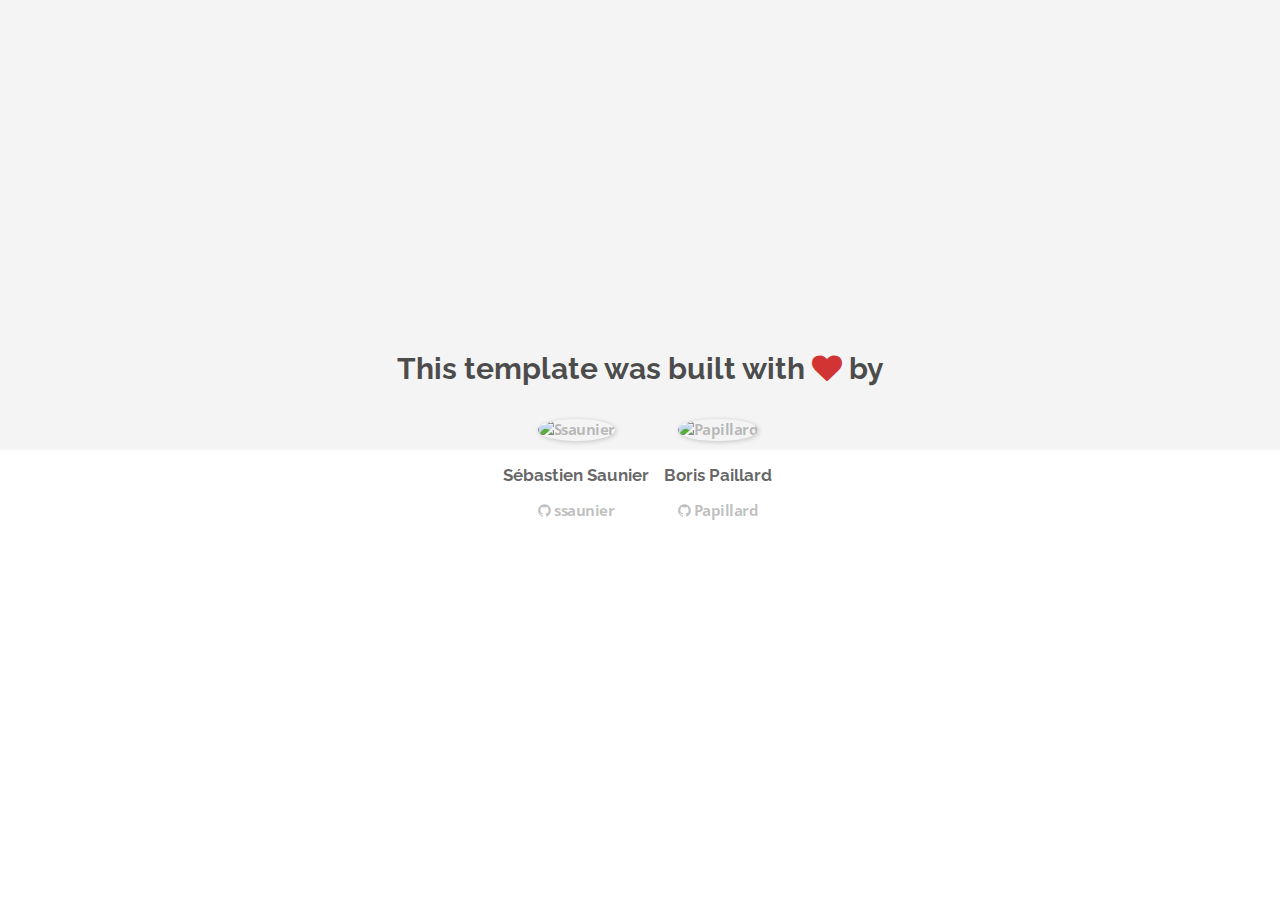
==== about.html @ 2491e3bc "Automated commit at 2018-02-05 10:19:05 UTC by middleman-deploy 2.0.0-alpha" ====
<!doctype html>
<html>
  <head>
    <meta charset="utf-8">
    <meta http-equiv="x-ua-compatible" content="ie=edge">
    <meta name="viewport"
          content="width=device-width, initial-scale=1, shrink-to-fit=no">
    <!-- Use the title from a page's frontmatter if it has one -->
    <title>Le Wagon - Middleman - About</title>
    <link href="stylesheets/application-3c48b980.css" rel="stylesheet" />
    <script src="javascripts/application-93de88c9.js"></script>
    <link href="images/favicon-f15af148.png" rel="icon" type="image/png" />
  </head>
  <body>
    <div id="about">
  <div class="about-content">
    <h1>This template was built with <i class="fa fa-heart"></i> by</h1>
    <ul class="list-inline">
        <li>
<a href="https://kitt.lewagon.com/alumni/ssaunier" target="_blank">            <img src="https://kitt.lewagon.com/placeholder/users/ssaunier" class="img-circle" alt="Ssaunier" />
</a>          <h2>Sébastien Saunier</h2>
          <p>
<a href="https://github.com/ssaunier" target="_blank">              <i class="fa fa-github"></i> ssaunier
</a>          </p>
        </li>
        <li>
<a href="https://kitt.lewagon.com/alumni/Papillard" target="_blank">            <img src="https://kitt.lewagon.com/placeholder/users/Papillard" class="img-circle" alt="Papillard" />
</a>          <h2>Boris Paillard</h2>
          <p>
<a href="https://github.com/Papillard" target="_blank">              <i class="fa fa-github"></i> Papillard
</a>          </p>
        </li>
    </ul>
  </div>
</div>

  </body>
</html>
---- stylesheets/application-3c48b980.css ----
@import url("https://fonts.googleapis.com/css?family=Open+Sans:400,300,700|Raleway:400,100,300,700,500");/*!
 * Bootstrap v3.3.7 (http://getbootstrap.com)
 * Copyright 2011-2016 Twitter, Inc.
 * Licensed under MIT (https://github.com/twbs/bootstrap/blob/master/LICENSE)
 *//*! normalize.css v3.0.3 | MIT License | github.com/necolas/normalize.css */html{font-family:sans-serif;-ms-text-size-adjust:100%;-webkit-text-size-adjust:100%}body{margin:0}article,aside,details,figcaption,figure,footer,header,hgroup,main,menu,nav,section,summary{display:block}audio,canvas,progress,video{display:inline-block;vertical-align:baseline}audio:not([controls]){display:none;height:0}[hidden],template{display:none}a{background-color:transparent}a:active,a:hover{outline:0}abbr[title]{border-bottom:1px dotted}b,strong{font-weight:bold}dfn{font-style:italic}h1{font-size:2em;margin:0.67em 0}mark{background:#ff0;color:#000}small{font-size:80%}sub,sup{font-size:75%;line-height:0;position:relative;vertical-align:baseline}sup{top:-0.5em}sub{bottom:-0.25em}img{border:0}svg:not(:root){overflow:hidden}figure{margin:1em 40px}hr{-webkit-box-sizing:content-box;box-sizing:content-box;height:0}pre{overflow:auto}code,kbd,pre,samp{font-family:monospace, monospace;font-size:1em}button,input,optgroup,select,textarea{color:inherit;font:inherit;margin:0}button{overflow:visible}button,select{text-transform:none}button,html input[type="button"],input[type="reset"],input[type="submit"]{-webkit-appearance:button;cursor:pointer}button[disabled],html input[disabled]{cursor:default}button::-moz-focus-inner,input::-moz-focus-inner{border:0;padding:0}input{line-height:normal}input[type="checkbox"],input[type="radio"]{-webkit-box-sizing:border-box;box-sizing:border-box;padding:0}input[type="number"]::-webkit-inner-spin-button,input[type="number"]::-webkit-outer-spin-button{height:auto}input[type="search"]{-webkit-appearance:textfield;-webkit-box-sizing:content-box;box-sizing:content-box}input[type="search"]::-webkit-search-cancel-button,input[type="search"]::-webkit-search-decoration{-webkit-appearance:none}fieldset{border:1px solid #c0c0c0;margin:0 2px;padding:0.35em 0.625em 0.75em}legend{border:0;padding:0}textarea{overflow:auto}optgroup{font-weight:bold}table{border-collapse:collapse;border-spacing:0}td,th{padding:0}/*! Source: https://github.com/h5bp/html5-boilerplate/blob/master/src/css/main.css */@media print{*,*:before,*:after{background:transparent !important;color:#000 !important;-webkit-box-shadow:none !important;box-shadow:none !important;text-shadow:none !important}a,a:visited{text-decoration:underline}a[href]:after{content:" (" attr(href) ")"}abbr[title]:after{content:" (" attr(title) ")"}a[href^="#"]:after,a[href^="javascript:"]:after{content:""}pre,blockquote{border:1px solid #999;page-break-inside:avoid}thead{display:table-header-group}tr,img{page-break-inside:avoid}img{max-width:100% !important}p,h2,h3{orphans:3;widows:3}h2,h3{page-break-after:avoid}.navbar{display:none}.btn>.caret,.dropup>.btn>.caret{border-top-color:#000 !important}.label{border:1px solid #000}.table{border-collapse:collapse !important}.table td,.table th{background-color:#fff !important}.table-bordered th,.table-bordered td{border:1px solid #ddd !important}}@font-face{font-family:'Glyphicons Halflings';src:url("../assets/bootstrap/glyphicons-halflings-regular-86b6f62b.eot");src:url("../assets/bootstrap/glyphicons-halflings-regular-86b6f62b.eot?#iefix") format("embedded-opentype"),url("../assets/bootstrap/glyphicons-halflings-regular-ca35b697.woff2") format("woff2"),url("../assets/bootstrap/glyphicons-halflings-regular-278e49a8.woff") format("woff"),url("../assets/bootstrap/glyphicons-halflings-regular-44bc1850.ttf") format("truetype"),url("../assets/bootstrap/glyphicons-halflings-regular-de51a849.svg#glyphicons_halflingsregular") format("svg")}.glyphicon{position:relative;top:1px;display:inline-block;font-family:'Glyphicons Halflings';font-style:normal;font-weight:normal;line-height:1;-webkit-font-smoothing:antialiased;-moz-osx-font-smoothing:grayscale}.glyphicon-asterisk:before{content:"\002a"}.glyphicon-plus:before{content:"\002b"}.glyphicon-euro:before,.glyphicon-eur:before{content:"\20ac"}.glyphicon-minus:before{content:"\2212"}.glyphicon-cloud:before{content:"\2601"}.glyphicon-envelope:before{content:"\2709"}.glyphicon-pencil:before{content:"\270f"}.glyphicon-glass:before{content:"\e001"}.glyphicon-music:before{content:"\e002"}.glyphicon-search:before{content:"\e003"}.glyphicon-heart:before{content:"\e005"}.glyphicon-star:before{content:"\e006"}.glyphicon-star-empty:before{content:"\e007"}.glyphicon-user:before{content:"\e008"}.glyphicon-film:before{content:"\e009"}.glyphicon-th-large:before{content:"\e010"}.glyphicon-th:before{content:"\e011"}.glyphicon-th-list:before{content:"\e012"}.glyphicon-ok:before{content:"\e013"}.glyphicon-remove:before{content:"\e014"}.glyphicon-zoom-in:before{content:"\e015"}.glyphicon-zoom-out:before{content:"\e016"}.glyphicon-off:before{content:"\e017"}.glyphicon-signal:before{content:"\e018"}.glyphicon-cog:before{content:"\e019"}.glyphicon-trash:before{content:"\e020"}.glyphicon-home:before{content:"\e021"}.glyphicon-file:before{content:"\e022"}.glyphicon-time:before{content:"\e023"}.glyphicon-road:before{content:"\e024"}.glyphicon-download-alt:before{content:"\e025"}.glyphicon-download:before{content:"\e026"}.glyphicon-upload:before{content:"\e027"}.glyphicon-inbox:before{content:"\e028"}.glyphicon-play-circle:before{content:"\e029"}.glyphicon-repeat:before{content:"\e030"}.glyphicon-refresh:before{content:"\e031"}.glyphicon-list-alt:before{content:"\e032"}.glyphicon-lock:before{content:"\e033"}.glyphicon-flag:before{content:"\e034"}.glyphicon-headphones:before{content:"\e035"}.glyphicon-volume-off:before{content:"\e036"}.glyphicon-volume-down:before{content:"\e037"}.glyphicon-volume-up:before{content:"\e038"}.glyphicon-qrcode:before{content:"\e039"}.glyphicon-barcode:before{content:"\e040"}.glyphicon-tag:before{content:"\e041"}.glyphicon-tags:before{content:"\e042"}.glyphicon-book:before{content:"\e043"}.glyphicon-bookmark:before{content:"\e044"}.glyphicon-print:before{content:"\e045"}.glyphicon-camera:before{content:"\e046"}.glyphicon-font:before{content:"\e047"}.glyphicon-bold:before{content:"\e048"}.glyphicon-italic:before{content:"\e049"}.glyphicon-text-height:before{content:"\e050"}.glyphicon-text-width:before{content:"\e051"}.glyphicon-align-left:before{content:"\e052"}.glyphicon-align-center:before{content:"\e053"}.glyphicon-align-right:before{content:"\e054"}.glyphicon-align-justify:before{content:"\e055"}.glyphicon-list:before{content:"\e056"}.glyphicon-indent-left:before{content:"\e057"}.glyphicon-indent-right:before{content:"\e058"}.glyphicon-facetime-video:before{content:"\e059"}.glyphicon-picture:before{content:"\e060"}.glyphicon-map-marker:before{content:"\e062"}.glyphicon-adjust:before{content:"\e063"}.glyphicon-tint:before{content:"\e064"}.glyphicon-edit:before{content:"\e065"}.glyphicon-share:before{content:"\e066"}.glyphicon-check:before{content:"\e067"}.glyphicon-move:before{content:"\e068"}.glyphicon-step-backward:before{content:"\e069"}.glyphicon-fast-backward:before{content:"\e070"}.glyphicon-backward:before{content:"\e071"}.glyphicon-play:before{content:"\e072"}.glyphicon-pause:before{content:"\e073"}.glyphicon-stop:before{content:"\e074"}.glyphicon-forward:before{content:"\e075"}.glyphicon-fast-forward:before{content:"\e076"}.glyphicon-step-forward:before{content:"\e077"}.glyphicon-eject:before{content:"\e078"}.glyphicon-chevron-left:before{content:"\e079"}.glyphicon-chevron-right:before{content:"\e080"}.glyphicon-plus-sign:before{content:"\e081"}.glyphicon-minus-sign:before{content:"\e082"}.glyphicon-remove-sign:before{content:"\e083"}.glyphicon-ok-sign:before{content:"\e084"}.glyphicon-question-sign:before{content:"\e085"}.glyphicon-info-sign:before{content:"\e086"}.glyphicon-screenshot:before{content:"\e087"}.glyphicon-remove-circle:before{content:"\e088"}.glyphicon-ok-circle:before{content:"\e089"}.glyphicon-ban-circle:before{content:"\e090"}.glyphicon-arrow-left:before{content:"\e091"}.glyphicon-arrow-right:before{content:"\e092"}.glyphicon-arrow-up:before{content:"\e093"}.glyphicon-arrow-down:before{content:"\e094"}.glyphicon-share-alt:before{content:"\e095"}.glyphicon-resize-full:before{content:"\e096"}.glyphicon-resize-small:before{content:"\e097"}.glyphicon-exclamation-sign:before{content:"\e101"}.glyphicon-gift:before{content:"\e102"}.glyphicon-leaf:before{content:"\e103"}.glyphicon-fire:before{content:"\e104"}.glyphicon-eye-open:before{content:"\e105"}.glyphicon-eye-close:before{content:"\e106"}.glyphicon-warning-sign:before{content:"\e107"}.glyphicon-plane:before{content:"\e108"}.glyphicon-calendar:before{content:"\e109"}.glyphicon-random:before{content:"\e110"}.glyphicon-comment:before{content:"\e111"}.glyphicon-magnet:before{content:"\e112"}.glyphicon-chevron-up:before{content:"\e113"}.glyphicon-chevron-down:before{content:"\e114"}.glyphicon-retweet:before{content:"\e115"}.glyphicon-shopping-cart:before{content:"\e116"}.glyphicon-folder-close:before{content:"\e117"}.glyphicon-folder-open:before{content:"\e118"}.glyphicon-resize-vertical:before{content:"\e119"}.glyphicon-resize-horizontal:before{content:"\e120"}.glyphicon-hdd:before{content:"\e121"}.glyphicon-bullhorn:before{content:"\e122"}.glyphicon-bell:before{content:"\e123"}.glyphicon-certificate:before{content:"\e124"}.glyphicon-thumbs-up:before{content:"\e125"}.glyphicon-thumbs-down:before{content:"\e126"}.glyphicon-hand-right:before{content:"\e127"}.glyphicon-hand-left:before{content:"\e128"}.glyphicon-hand-up:before{content:"\e129"}.glyphicon-hand-down:before{content:"\e130"}.glyphicon-circle-arrow-right:before{content:"\e131"}.glyphicon-circle-arrow-left:before{content:"\e132"}.glyphicon-circle-arrow-up:before{content:"\e133"}.glyphicon-circle-arrow-down:before{content:"\e134"}.glyphicon-globe:before{content:"\e135"}.glyphicon-wrench:before{content:"\e136"}.glyphicon-tasks:before{content:"\e137"}.glyphicon-filter:before{content:"\e138"}.glyphicon-briefcase:before{content:"\e139"}.glyphicon-fullscreen:before{content:"\e140"}.glyphicon-dashboard:before{content:"\e141"}.glyphicon-paperclip:before{content:"\e142"}.glyphicon-heart-empty:before{content:"\e143"}.glyphicon-link:before{content:"\e144"}.glyphicon-phone:before{content:"\e145"}.glyphicon-pushpin:before{content:"\e146"}.glyphicon-usd:before{content:"\e148"}.glyphicon-gbp:before{content:"\e149"}.glyphicon-sort:before{content:"\e150"}.glyphicon-sort-by-alphabet:before{content:"\e151"}.glyphicon-sort-by-alphabet-alt:before{content:"\e152"}.glyphicon-sort-by-order:before{content:"\e153"}.glyphicon-sort-by-order-alt:before{content:"\e154"}.glyphicon-sort-by-attributes:before{content:"\e155"}.glyphicon-sort-by-attributes-alt:before{content:"\e156"}.glyphicon-unchecked:before{content:"\e157"}.glyphicon-expand:before{content:"\e158"}.glyphicon-collapse-down:before{content:"\e159"}.glyphicon-collapse-up:before{content:"\e160"}.glyphicon-log-in:before{content:"\e161"}.glyphicon-flash:before{content:"\e162"}.glyphicon-log-out:before{content:"\e163"}.glyphicon-new-window:before{content:"\e164"}.glyphicon-record:before{content:"\e165"}.glyphicon-save:before{content:"\e166"}.glyphicon-open:before{content:"\e167"}.glyphicon-saved:before{content:"\e168"}.glyphicon-import:before{content:"\e169"}.glyphicon-export:before{content:"\e170"}.glyphicon-send:before{content:"\e171"}.glyphicon-floppy-disk:before{content:"\e172"}.glyphicon-floppy-saved:before{content:"\e173"}.glyphicon-floppy-remove:before{content:"\e174"}.glyphicon-floppy-save:before{content:"\e175"}.glyphicon-floppy-open:before{content:"\e176"}.glyphicon-credit-card:before{content:"\e177"}.glyphicon-transfer:before{content:"\e178"}.glyphicon-cutlery:before{content:"\e179"}.glyphicon-header:before{content:"\e180"}.glyphicon-compressed:before{content:"\e181"}.glyphicon-earphone:before{content:"\e182"}.glyphicon-phone-alt:before{content:"\e183"}.glyphicon-tower:before{content:"\e184"}.glyphicon-stats:before{content:"\e185"}.glyphicon-sd-video:before{content:"\e186"}.glyphicon-hd-video:before{content:"\e187"}.glyphicon-subtitles:before{content:"\e188"}.glyphicon-sound-stereo:before{content:"\e189"}.glyphicon-sound-dolby:before{content:"\e190"}.glyphicon-sound-5-1:before{content:"\e191"}.glyphicon-sound-6-1:before{content:"\e192"}.glyphicon-sound-7-1:before{content:"\e193"}.glyphicon-copyright-mark:before{content:"\e194"}.glyphicon-registration-mark:before{content:"\e195"}.glyphicon-cloud-download:before{content:"\e197"}.glyphicon-cloud-upload:before{content:"\e198"}.glyphicon-tree-conifer:before{content:"\e199"}.glyphicon-tree-deciduous:before{content:"\e200"}.glyphicon-cd:before{content:"\e201"}.glyphicon-save-file:before{content:"\e202"}.glyphicon-open-file:before{content:"\e203"}.glyphicon-level-up:before{content:"\e204"}.glyphicon-copy:before{content:"\e205"}.glyphicon-paste:before{content:"\e206"}.glyphicon-alert:before{content:"\e209"}.glyphicon-equalizer:before{content:"\e210"}.glyphicon-king:before{content:"\e211"}.glyphicon-queen:before{content:"\e212"}.glyphicon-pawn:before{content:"\e213"}.glyphicon-bishop:before{content:"\e214"}.glyphicon-knight:before{content:"\e215"}.glyphicon-baby-formula:before{content:"\e216"}.glyphicon-tent:before{content:"\26fa"}.glyphicon-blackboard:before{content:"\e218"}.glyphicon-bed:before{content:"\e219"}.glyphicon-apple:before{content:"\f8ff"}.glyphicon-erase:before{content:"\e221"}.glyphicon-hourglass:before{content:"\231b"}.glyphicon-lamp:before{content:"\e223"}.glyphicon-duplicate:before{content:"\e224"}.glyphicon-piggy-bank:before{content:"\e225"}.glyphicon-scissors:before{content:"\e226"}.glyphicon-bitcoin:before{content:"\e227"}.glyphicon-btc:before{content:"\e227"}.glyphicon-xbt:before{content:"\e227"}.glyphicon-yen:before{content:"\00a5"}.glyphicon-jpy:before{content:"\00a5"}.glyphicon-ruble:before{content:"\20bd"}.glyphicon-rub:before{content:"\20bd"}.glyphicon-scale:before{content:"\e230"}.glyphicon-ice-lolly:before{content:"\e231"}.glyphicon-ice-lolly-tasted:before{content:"\e232"}.glyphicon-education:before{content:"\e233"}.glyphicon-option-horizontal:before{content:"\e234"}.glyphicon-option-vertical:before{content:"\e235"}.glyphicon-menu-hamburger:before{content:"\e236"}.glyphicon-modal-window:before{content:"\e237"}.glyphicon-oil:before{content:"\e238"}.glyphicon-grain:before{content:"\e239"}.glyphicon-sunglasses:before{content:"\e240"}.glyphicon-text-size:before{content:"\e241"}.glyphicon-text-color:before{content:"\e242"}.glyphicon-text-background:before{content:"\e243"}.glyphicon-object-align-top:before{content:"\e244"}.glyphicon-object-align-bottom:before{content:"\e245"}.glyphicon-object-align-horizontal:before{content:"\e246"}.glyphicon-object-align-left:before{content:"\e247"}.glyphicon-object-align-vertical:before{content:"\e248"}.glyphicon-object-align-right:before{content:"\e249"}.glyphicon-triangle-right:before{content:"\e250"}.glyphicon-triangle-left:before{content:"\e251"}.glyphicon-triangle-bottom:before{content:"\e252"}.glyphicon-triangle-top:before{content:"\e253"}.glyphicon-console:before{content:"\e254"}.glyphicon-superscript:before{content:"\e255"}.glyphicon-subscript:before{content:"\e256"}.glyphicon-menu-left:before{content:"\e257"}.glyphicon-menu-right:before{content:"\e258"}.glyphicon-menu-down:before{content:"\e259"}.glyphicon-menu-up:before{content:"\e260"}*{-webkit-box-sizing:border-box;box-sizing:border-box}*:before,*:after{-webkit-box-sizing:border-box;box-sizing:border-box}html{font-size:10px;-webkit-tap-highlight-color:transparent}body{font-family:"Open Sans", "Helvetica", "sans-serif";font-size:18px;line-height:1.42857143;color:#333333;background-color:#F4F4F4}input,button,select,textarea{font-family:inherit;font-size:inherit;line-height:inherit}a{color:#469AE0;text-decoration:none}a:hover,a:focus{color:#1f74ba;text-decoration:underline}a:focus{outline:5px auto -webkit-focus-ring-color;outline-offset:-2px}figure{margin:0}img{vertical-align:middle}.img-responsive{display:block;max-width:100%;height:auto}.img-rounded{border-radius:2px}.img-thumbnail{padding:4px;line-height:1.42857143;background-color:#F4F4F4;border:1px solid #ddd;border-radius:2px;-webkit-transition:all 0.2s ease-in-out;transition:all 0.2s ease-in-out;display:inline-block;max-width:100%;height:auto}.img-circle{border-radius:50%}hr{margin-top:25px;margin-bottom:25px;border:0;border-top:1px solid #eeeeee}.sr-only{position:absolute;width:1px;height:1px;margin:-1px;padding:0;overflow:hidden;clip:rect(0, 0, 0, 0);border:0}.sr-only-focusable:active,.sr-only-focusable:focus{position:static;width:auto;height:auto;margin:0;overflow:visible;clip:auto}[role="button"]{cursor:pointer}h1,h2,h3,h4,h5,h6,.h1,.h2,.h3,.h4,.h5,.h6{font-family:"Raleway", "Helvetica", "sans-serif";font-weight:500;line-height:1.1;color:inherit}h1 small,h1 .small,h2 small,h2 .small,h3 small,h3 .small,h4 small,h4 .small,h5 small,h5 .small,h6 small,h6 .small,.h1 small,.h1 .small,.h2 small,.h2 .small,.h3 small,.h3 .small,.h4 small,.h4 .small,.h5 small,.h5 .small,.h6 small,.h6 .small{font-weight:normal;line-height:1;color:#777777}h1,.h1,h2,.h2,h3,.h3{margin-top:25px;margin-bottom:12.5px}h1 small,h1 .small,.h1 small,.h1 .small,h2 small,h2 .small,.h2 small,.h2 .small,h3 small,h3 .small,.h3 small,.h3 .small{font-size:65%}h4,.h4,h5,.h5,h6,.h6{margin-top:12.5px;margin-bottom:12.5px}h4 small,h4 .small,.h4 small,.h4 .small,h5 small,h5 .small,.h5 small,.h5 .small,h6 small,h6 .small,.h6 small,.h6 .small{font-size:75%}h1,.h1{font-size:46px}h2,.h2{font-size:38px}h3,.h3{font-size:31px}h4,.h4{font-size:23px}h5,.h5{font-size:18px}h6,.h6{font-size:16px}p{margin:0 0 12.5px}.lead{margin-bottom:25px;font-size:20px;font-weight:300;line-height:1.4}@media (min-width: 768px){.lead{font-size:27px}}small,.small{font-size:88%}mark,.mark{background-color:#fcf8e3;padding:.2em}.text-left{text-align:left}.text-right{text-align:right}.text-center{text-align:center}.text-justify{text-align:justify}.text-nowrap{white-space:nowrap}.text-lowercase{text-transform:lowercase}.text-uppercase,.initialism{text-transform:uppercase}.text-capitalize{text-transform:capitalize}.text-muted{color:#777777}.text-primary{color:#469AE0}a.text-primary:hover,a.text-primary:focus{color:#2381d0}.text-success{color:#3c763d}a.text-success:hover,a.text-success:focus{color:#2b542c}.text-info{color:#31708f}a.text-info:hover,a.text-info:focus{color:#245269}.text-warning{color:#8a6d3b}a.text-warning:hover,a.text-warning:focus{color:#66512c}.text-danger{color:#a94442}a.text-danger:hover,a.text-danger:focus{color:#843534}.bg-primary{color:#fff}.bg-primary{background-color:#469AE0}a.bg-primary:hover,a.bg-primary:focus{background-color:#2381d0}.bg-success{background-color:#dff0d8}a.bg-success:hover,a.bg-success:focus{background-color:#c1e2b3}.bg-info{background-color:#d9edf7}a.bg-info:hover,a.bg-info:focus{background-color:#afd9ee}.bg-warning{background-color:#fcf8e3}a.bg-warning:hover,a.bg-warning:focus{background-color:#f7ecb5}.bg-danger{background-color:#f2dede}a.bg-danger:hover,a.bg-danger:focus{background-color:#e4b9b9}.page-header{padding-bottom:11.5px;margin:50px 0 25px;border-bottom:1px solid #eeeeee}ul,ol{margin-top:0;margin-bottom:12.5px}ul ul,ul ol,ol ul,ol ol{margin-bottom:0}.list-unstyled{padding-left:0;list-style:none}.list-inline{padding-left:0;list-style:none;margin-left:-5px}.list-inline>li{display:inline-block;padding-left:5px;padding-right:5px}dl{margin-top:0;margin-bottom:25px}dt,dd{line-height:1.42857143}dt{font-weight:bold}dd{margin-left:0}.dl-horizontal dd:before,.dl-horizontal dd:after{content:" ";display:table}.dl-horizontal dd:after{clear:both}@media (min-width: 768px){.dl-horizontal dt{float:left;width:160px;clear:left;text-align:right;overflow:hidden;text-overflow:ellipsis;white-space:nowrap}.dl-horizontal dd{margin-left:180px}}abbr[title],abbr[data-original-title]{cursor:help;border-bottom:1px dotted #777777}.initialism{font-size:90%}blockquote{padding:12.5px 25px;margin:0 0 25px;font-size:22.5px;border-left:5px solid #eeeeee}blockquote p:last-child,blockquote ul:last-child,blockquote ol:last-child{margin-bottom:0}blockquote footer,blockquote small,blockquote .small{display:block;font-size:80%;line-height:1.42857143;color:#777777}blockquote footer:before,blockquote small:before,blockquote .small:before{content:'\2014 \00A0'}.blockquote-reverse,blockquote.pull-right{padding-right:15px;padding-left:0;border-right:5px solid #eeeeee;border-left:0;text-align:right}.blockquote-reverse footer:before,.blockquote-reverse small:before,.blockquote-reverse .small:before,blockquote.pull-right footer:before,blockquote.pull-right small:before,blockquote.pull-right .small:before{content:''}.blockquote-reverse footer:after,.blockquote-reverse small:after,.blockquote-reverse .small:after,blockquote.pull-right footer:after,blockquote.pull-right small:after,blockquote.pull-right .small:after{content:'\00A0 \2014'}address{margin-bottom:25px;font-style:normal;line-height:1.42857143}code,kbd,pre,samp{font-family:Menlo, Monaco, Consolas, "Courier New", monospace}code{padding:2px 4px;font-size:90%;color:#c7254e;background-color:#f9f2f4;border-radius:2px}kbd{padding:2px 4px;font-size:90%;color:#fff;background-color:#333;border-radius:2px;-webkit-box-shadow:inset 0 -1px 0 rgba(0,0,0,0.25);box-shadow:inset 0 -1px 0 rgba(0,0,0,0.25)}kbd kbd{padding:0;font-size:100%;font-weight:bold;-webkit-box-shadow:none;box-shadow:none}pre{display:block;padding:12px;margin:0 0 12.5px;font-size:17px;line-height:1.42857143;word-break:break-all;word-wrap:break-word;color:#333333;background-color:#f5f5f5;border:1px solid #ccc;border-radius:2px}pre code{padding:0;font-size:inherit;color:inherit;white-space:pre-wrap;background-color:transparent;border-radius:0}.pre-scrollable{max-height:340px;overflow-y:scroll}.container{margin-right:auto;margin-left:auto;padding-left:15px;padding-right:15px}.container:before,.container:after{content:" ";display:table}.container:after{clear:both}@media (min-width: 768px){.container{width:750px}}@media (min-width: 992px){.container{width:970px}}@media (min-width: 1200px){.container{width:1170px}}.container-fluid{margin-right:auto;margin-left:auto;padding-left:15px;padding-right:15px}.container-fluid:before,.container-fluid:after{content:" ";display:table}.container-fluid:after{clear:both}.row{margin-left:-15px;margin-right:-15px}.row:before,.row:after{content:" ";display:table}.row:after{clear:both}.col-xs-1,.col-sm-1,.col-md-1,.col-lg-1,.col-xs-2,.col-sm-2,.col-md-2,.col-lg-2,.col-xs-3,.col-sm-3,.col-md-3,.col-lg-3,.col-xs-4,.col-sm-4,.col-md-4,.col-lg-4,.col-xs-5,.col-sm-5,.col-md-5,.col-lg-5,.col-xs-6,.col-sm-6,.col-md-6,.col-lg-6,.col-xs-7,.col-sm-7,.col-md-7,.col-lg-7,.col-xs-8,.col-sm-8,.col-md-8,.col-lg-8,.col-xs-9,.col-sm-9,.col-md-9,.col-lg-9,.col-xs-10,.col-sm-10,.col-md-10,.col-lg-10,.col-xs-11,.col-sm-11,.col-md-11,.col-lg-11,.col-xs-12,.col-sm-12,.col-md-12,.col-lg-12{position:relative;min-height:1px;padding-left:15px;padding-right:15px}.col-xs-1,.col-xs-2,.col-xs-3,.col-xs-4,.col-xs-5,.col-xs-6,.col-xs-7,.col-xs-8,.col-xs-9,.col-xs-10,.col-xs-11,.col-xs-12{float:left}.col-xs-1{width:8.33333333%}.col-xs-2{width:16.66666667%}.col-xs-3{width:25%}.col-xs-4{width:33.33333333%}.col-xs-5{width:41.66666667%}.col-xs-6{width:50%}.col-xs-7{width:58.33333333%}.col-xs-8{width:66.66666667%}.col-xs-9{width:75%}.col-xs-10{width:83.33333333%}.col-xs-11{width:91.66666667%}.col-xs-12{width:100%}.col-xs-pull-0{right:auto}.col-xs-pull-1{right:8.33333333%}.col-xs-pull-2{right:16.66666667%}.col-xs-pull-3{right:25%}.col-xs-pull-4{right:33.33333333%}.col-xs-pull-5{right:41.66666667%}.col-xs-pull-6{right:50%}.col-xs-pull-7{right:58.33333333%}.col-xs-pull-8{right:66.66666667%}.col-xs-pull-9{right:75%}.col-xs-pull-10{right:83.33333333%}.col-xs-pull-11{right:91.66666667%}.col-xs-pull-12{right:100%}.col-xs-push-0{left:auto}.col-xs-push-1{left:8.33333333%}.col-xs-push-2{left:16.66666667%}.col-xs-push-3{left:25%}.col-xs-push-4{left:33.33333333%}.col-xs-push-5{left:41.66666667%}.col-xs-push-6{left:50%}.col-xs-push-7{left:58.33333333%}.col-xs-push-8{left:66.66666667%}.col-xs-push-9{left:75%}.col-xs-push-10{left:83.33333333%}.col-xs-push-11{left:91.66666667%}.col-xs-push-12{left:100%}.col-xs-offset-0{margin-left:0%}.col-xs-offset-1{margin-left:8.33333333%}.col-xs-offset-2{margin-left:16.66666667%}.col-xs-offset-3{margin-left:25%}.col-xs-offset-4{margin-left:33.33333333%}.col-xs-offset-5{margin-left:41.66666667%}.col-xs-offset-6{margin-left:50%}.col-xs-offset-7{margin-left:58.33333333%}.col-xs-offset-8{margin-left:66.66666667%}.col-xs-offset-9{margin-left:75%}.col-xs-offset-10{margin-left:83.33333333%}.col-xs-offset-11{margin-left:91.66666667%}.col-xs-offset-12{margin-left:100%}@media (min-width: 768px){.col-sm-1,.col-sm-2,.col-sm-3,.col-sm-4,.col-sm-5,.col-sm-6,.col-sm-7,.col-sm-8,.col-sm-9,.col-sm-10,.col-sm-11,.col-sm-12{float:left}.col-sm-1{width:8.33333333%}.col-sm-2{width:16.66666667%}.col-sm-3{width:25%}.col-sm-4{width:33.33333333%}.col-sm-5{width:41.66666667%}.col-sm-6{width:50%}.col-sm-7{width:58.33333333%}.col-sm-8{width:66.66666667%}.col-sm-9{width:75%}.col-sm-10{width:83.33333333%}.col-sm-11{width:91.66666667%}.col-sm-12{width:100%}.col-sm-pull-0{right:auto}.col-sm-pull-1{right:8.33333333%}.col-sm-pull-2{right:16.66666667%}.col-sm-pull-3{right:25%}.col-sm-pull-4{right:33.33333333%}.col-sm-pull-5{right:41.66666667%}.col-sm-pull-6{right:50%}.col-sm-pull-7{right:58.33333333%}.col-sm-pull-8{right:66.66666667%}.col-sm-pull-9{right:75%}.col-sm-pull-10{right:83.33333333%}.col-sm-pull-11{right:91.66666667%}.col-sm-pull-12{right:100%}.col-sm-push-0{left:auto}.col-sm-push-1{left:8.33333333%}.col-sm-push-2{left:16.66666667%}.col-sm-push-3{left:25%}.col-sm-push-4{left:33.33333333%}.col-sm-push-5{left:41.66666667%}.col-sm-push-6{left:50%}.col-sm-push-7{left:58.33333333%}.col-sm-push-8{left:66.66666667%}.col-sm-push-9{left:75%}.col-sm-push-10{left:83.33333333%}.col-sm-push-11{left:91.66666667%}.col-sm-push-12{left:100%}.col-sm-offset-0{margin-left:0%}.col-sm-offset-1{margin-left:8.33333333%}.col-sm-offset-2{margin-left:16.66666667%}.col-sm-offset-3{margin-left:25%}.col-sm-offset-4{margin-left:33.33333333%}.col-sm-offset-5{margin-left:41.66666667%}.col-sm-offset-6{margin-left:50%}.col-sm-offset-7{margin-left:58.33333333%}.col-sm-offset-8{margin-left:66.66666667%}.col-sm-offset-9{margin-left:75%}.col-sm-offset-10{margin-left:83.33333333%}.col-sm-offset-11{margin-left:91.66666667%}.col-sm-offset-12{margin-left:100%}}@media (min-width: 992px){.col-md-1,.col-md-2,.col-md-3,.col-md-4,.col-md-5,.col-md-6,.col-md-7,.col-md-8,.col-md-9,.col-md-10,.col-md-11,.col-md-12{float:left}.col-md-1{width:8.33333333%}.col-md-2{width:16.66666667%}.col-md-3{width:25%}.col-md-4{width:33.33333333%}.col-md-5{width:41.66666667%}.col-md-6{width:50%}.col-md-7{width:58.33333333%}.col-md-8{width:66.66666667%}.col-md-9{width:75%}.col-md-10{width:83.33333333%}.col-md-11{width:91.66666667%}.col-md-12{width:100%}.col-md-pull-0{right:auto}.col-md-pull-1{right:8.33333333%}.col-md-pull-2{right:16.66666667%}.col-md-pull-3{right:25%}.col-md-pull-4{right:33.33333333%}.col-md-pull-5{right:41.66666667%}.col-md-pull-6{right:50%}.col-md-pull-7{right:58.33333333%}.col-md-pull-8{right:66.66666667%}.col-md-pull-9{right:75%}.col-md-pull-10{right:83.33333333%}.col-md-pull-11{right:91.66666667%}.col-md-pull-12{right:100%}.col-md-push-0{left:auto}.col-md-push-1{left:8.33333333%}.col-md-push-2{left:16.66666667%}.col-md-push-3{left:25%}.col-md-push-4{left:33.33333333%}.col-md-push-5{left:41.66666667%}.col-md-push-6{left:50%}.col-md-push-7{left:58.33333333%}.col-md-push-8{left:66.66666667%}.col-md-push-9{left:75%}.col-md-push-10{left:83.33333333%}.col-md-push-11{left:91.66666667%}.col-md-push-12{left:100%}.col-md-offset-0{margin-left:0%}.col-md-offset-1{margin-left:8.33333333%}.col-md-offset-2{margin-left:16.66666667%}.col-md-offset-3{margin-left:25%}.col-md-offset-4{margin-left:33.33333333%}.col-md-offset-5{margin-left:41.66666667%}.col-md-offset-6{margin-left:50%}.col-md-offset-7{margin-left:58.33333333%}.col-md-offset-8{margin-left:66.66666667%}.col-md-offset-9{margin-left:75%}.col-md-offset-10{margin-left:83.33333333%}.col-md-offset-11{margin-left:91.66666667%}.col-md-offset-12{margin-left:100%}}@media (min-width: 1200px){.col-lg-1,.col-lg-2,.col-lg-3,.col-lg-4,.col-lg-5,.col-lg-6,.col-lg-7,.col-lg-8,.col-lg-9,.col-lg-10,.col-lg-11,.col-lg-12{float:left}.col-lg-1{width:8.33333333%}.col-lg-2{width:16.66666667%}.col-lg-3{width:25%}.col-lg-4{width:33.33333333%}.col-lg-5{width:41.66666667%}.col-lg-6{width:50%}.col-lg-7{width:58.33333333%}.col-lg-8{width:66.66666667%}.col-lg-9{width:75%}.col-lg-10{width:83.33333333%}.col-lg-11{width:91.66666667%}.col-lg-12{width:100%}.col-lg-pull-0{right:auto}.col-lg-pull-1{right:8.33333333%}.col-lg-pull-2{right:16.66666667%}.col-lg-pull-3{right:25%}.col-lg-pull-4{right:33.33333333%}.col-lg-pull-5{right:41.66666667%}.col-lg-pull-6{right:50%}.col-lg-pull-7{right:58.33333333%}.col-lg-pull-8{right:66.66666667%}.col-lg-pull-9{right:75%}.col-lg-pull-10{right:83.33333333%}.col-lg-pull-11{right:91.66666667%}.col-lg-pull-12{right:100%}.col-lg-push-0{left:auto}.col-lg-push-1{left:8.33333333%}.col-lg-push-2{left:16.66666667%}.col-lg-push-3{left:25%}.col-lg-push-4{left:33.33333333%}.col-lg-push-5{left:41.66666667%}.col-lg-push-6{left:50%}.col-lg-push-7{left:58.33333333%}.col-lg-push-8{left:66.66666667%}.col-lg-push-9{left:75%}.col-lg-push-10{left:83.33333333%}.col-lg-push-11{left:91.66666667%}.col-lg-push-12{left:100%}.col-lg-offset-0{margin-left:0%}.col-lg-offset-1{margin-left:8.33333333%}.col-lg-offset-2{margin-left:16.66666667%}.col-lg-offset-3{margin-left:25%}.col-lg-offset-4{margin-left:33.33333333%}.col-lg-offset-5{margin-left:41.66666667%}.col-lg-offset-6{margin-left:50%}.col-lg-offset-7{margin-left:58.33333333%}.col-lg-offset-8{margin-left:66.66666667%}.col-lg-offset-9{margin-left:75%}.col-lg-offset-10{margin-left:83.33333333%}.col-lg-offset-11{margin-left:91.66666667%}.col-lg-offset-12{margin-left:100%}}table{background-color:transparent}caption{padding-top:8px;padding-bottom:8px;color:#777777;text-align:left}th{text-align:left}.table{width:100%;max-width:100%;margin-bottom:25px}.table>thead>tr>th,.table>thead>tr>td,.table>tbody>tr>th,.table>tbody>tr>td,.table>tfoot>tr>th,.table>tfoot>tr>td{padding:8px;line-height:1.42857143;vertical-align:top;border-top:1px solid #ddd}.table>thead>tr>th{vertical-align:bottom;border-bottom:2px solid #ddd}.table>caption+thead>tr:first-child>th,.table>caption+thead>tr:first-child>td,.table>colgroup+thead>tr:first-child>th,.table>colgroup+thead>tr:first-child>td,.table>thead:first-child>tr:first-child>th,.table>thead:first-child>tr:first-child>td{border-top:0}.table>tbody+tbody{border-top:2px solid #ddd}.table .table{background-color:#F4F4F4}.table-condensed>thead>tr>th,.table-condensed>thead>tr>td,.table-condensed>tbody>tr>th,.table-condensed>tbody>tr>td,.table-condensed>tfoot>tr>th,.table-condensed>tfoot>tr>td{padding:5px}.table-bordered{border:1px solid #ddd}.table-bordered>thead>tr>th,.table-bordered>thead>tr>td,.table-bordered>tbody>tr>th,.table-bordered>tbody>tr>td,.table-bordered>tfoot>tr>th,.table-bordered>tfoot>tr>td{border:1px solid #ddd}.table-bordered>thead>tr>th,.table-bordered>thead>tr>td{border-bottom-width:2px}.table-striped>tbody>tr:nth-of-type(odd){background-color:#f9f9f9}.table-hover>tbody>tr:hover{background-color:#f5f5f5}table col[class*="col-"]{position:static;float:none;display:table-column}table td[class*="col-"],table th[class*="col-"]{position:static;float:none;display:table-cell}.table>thead>tr>td.active,.table>thead>tr>th.active,.table>thead>tr.active>td,.table>thead>tr.active>th,.table>tbody>tr>td.active,.table>tbody>tr>th.active,.table>tbody>tr.active>td,.table>tbody>tr.active>th,.table>tfoot>tr>td.active,.table>tfoot>tr>th.active,.table>tfoot>tr.active>td,.table>tfoot>tr.active>th{background-color:#f5f5f5}.table-hover>tbody>tr>td.active:hover,.table-hover>tbody>tr>th.active:hover,.table-hover>tbody>tr.active:hover>td,.table-hover>tbody>tr:hover>.active,.table-hover>tbody>tr.active:hover>th{background-color:#e8e8e8}.table>thead>tr>td.success,.table>thead>tr>th.success,.table>thead>tr.success>td,.table>thead>tr.success>th,.table>tbody>tr>td.success,.table>tbody>tr>th.success,.table>tbody>tr.success>td,.table>tbody>tr.success>th,.table>tfoot>tr>td.success,.table>tfoot>tr>th.success,.table>tfoot>tr.success>td,.table>tfoot>tr.success>th{background-color:#dff0d8}.table-hover>tbody>tr>td.success:hover,.table-hover>tbody>tr>th.success:hover,.table-hover>tbody>tr.success:hover>td,.table-hover>tbody>tr:hover>.success,.table-hover>tbody>tr.success:hover>th{background-color:#d0e9c6}.table>thead>tr>td.info,.table>thead>tr>th.info,.table>thead>tr.info>td,.table>thead>tr.info>th,.table>tbody>tr>td.info,.table>tbody>tr>th.info,.table>tbody>tr.info>td,.table>tbody>tr.info>th,.table>tfoot>tr>td.info,.table>tfoot>tr>th.info,.table>tfoot>tr.info>td,.table>tfoot>tr.info>th{background-color:#d9edf7}.table-hover>tbody>tr>td.info:hover,.table-hover>tbody>tr>th.info:hover,.table-hover>tbody>tr.info:hover>td,.table-hover>tbody>tr:hover>.info,.table-hover>tbody>tr.info:hover>th{background-color:#c4e3f3}.table>thead>tr>td.warning,.table>thead>tr>th.warning,.table>thead>tr.warning>td,.table>thead>tr.warning>th,.table>tbody>tr>td.warning,.table>tbody>tr>th.warning,.table>tbody>tr.warning>td,.table>tbody>tr.warning>th,.table>tfoot>tr>td.warning,.table>tfoot>tr>th.warning,.table>tfoot>tr.warning>td,.table>tfoot>tr.warning>th{background-color:#fcf8e3}.table-hover>tbody>tr>td.warning:hover,.table-hover>tbody>tr>th.warning:hover,.table-hover>tbody>tr.warning:hover>td,.table-hover>tbody>tr:hover>.warning,.table-hover>tbody>tr.warning:hover>th{background-color:#faf2cc}.table>thead>tr>td.danger,.table>thead>tr>th.danger,.table>thead>tr.danger>td,.table>thead>tr.danger>th,.table>tbody>tr>td.danger,.table>tbody>tr>th.danger,.table>tbody>tr.danger>td,.table>tbody>tr.danger>th,.table>tfoot>tr>td.danger,.table>tfoot>tr>th.danger,.table>tfoot>tr.danger>td,.table>tfoot>tr.danger>th{background-color:#f2dede}.table-hover>tbody>tr>td.danger:hover,.table-hover>tbody>tr>th.danger:hover,.table-hover>tbody>tr.danger:hover>td,.table-hover>tbody>tr:hover>.danger,.table-hover>tbody>tr.danger:hover>th{background-color:#ebcccc}.table-responsive{overflow-x:auto;min-height:0.01%}@media screen and (max-width: 767px){.table-responsive{width:100%;margin-bottom:18.75px;overflow-y:hidden;-ms-overflow-style:-ms-autohiding-scrollbar;border:1px solid #ddd}.table-responsive>.table{margin-bottom:0}.table-responsive>.table>thead>tr>th,.table-responsive>.table>thead>tr>td,.table-responsive>.table>tbody>tr>th,.table-responsive>.table>tbody>tr>td,.table-responsive>.table>tfoot>tr>th,.table-responsive>.table>tfoot>tr>td{white-space:nowrap}.table-responsive>.table-bordered{border:0}.table-responsive>.table-bordered>thead>tr>th:first-child,.table-responsive>.table-bordered>thead>tr>td:first-child,.table-responsive>.table-bordered>tbody>tr>th:first-child,.table-responsive>.table-bordered>tbody>tr>td:first-child,.table-responsive>.table-bordered>tfoot>tr>th:first-child,.table-responsive>.table-bordered>tfoot>tr>td:first-child{border-left:0}.table-responsive>.table-bordered>thead>tr>th:last-child,.table-responsive>.table-bordered>thead>tr>td:last-child,.table-responsive>.table-bordered>tbody>tr>th:last-child,.table-responsive>.table-bordered>tbody>tr>td:last-child,.table-responsive>.table-bordered>tfoot>tr>th:last-child,.table-responsive>.table-bordered>tfoot>tr>td:last-child{border-right:0}.table-responsive>.table-bordered>tbody>tr:last-child>th,.table-responsive>.table-bordered>tbody>tr:last-child>td,.table-responsive>.table-bordered>tfoot>tr:last-child>th,.table-responsive>.table-bordered>tfoot>tr:last-child>td{border-bottom:0}}fieldset{padding:0;margin:0;border:0;min-width:0}legend{display:block;width:100%;padding:0;margin-bottom:25px;font-size:27px;line-height:inherit;color:#333333;border:0;border-bottom:1px solid #e5e5e5}label{display:inline-block;max-width:100%;margin-bottom:5px;font-weight:bold}input[type="search"]{-webkit-box-sizing:border-box;box-sizing:border-box}input[type="radio"],input[type="checkbox"]{margin:4px 0 0;margin-top:1px \9;line-height:normal}input[type="file"]{display:block}input[type="range"]{display:block;width:100%}select[multiple],select[size]{height:auto}input[type="file"]:focus,input[type="radio"]:focus,input[type="checkbox"]:focus{outline:5px auto -webkit-focus-ring-color;outline-offset:-2px}output{display:block;padding-top:7px;font-size:18px;line-height:1.42857143;color:#000000}.form-control{display:block;width:100%;height:39px;padding:6px 12px;font-size:18px;line-height:1.42857143;color:#000000;background-color:#fff;background-image:none;border:1px solid #ccc;border-radius:2px;-webkit-box-shadow:inset 0 1px 1px rgba(0,0,0,0.075);box-shadow:inset 0 1px 1px rgba(0,0,0,0.075);-webkit-transition:border-color ease-in-out 0.15s, box-shadow ease-in-out 0.15s;-webkit-transition:border-color ease-in-out 0.15s, -webkit-box-shadow ease-in-out 0.15s;transition:border-color ease-in-out 0.15s, -webkit-box-shadow ease-in-out 0.15s;transition:border-color ease-in-out 0.15s, box-shadow ease-in-out 0.15s;transition:border-color ease-in-out 0.15s, box-shadow ease-in-out 0.15s, -webkit-box-shadow ease-in-out 0.15s}.form-control:focus{border-color:#66afe9;outline:0;-webkit-box-shadow:inset 0 1px 1px rgba(0,0,0,0.075),0 0 8px rgba(102,175,233,0.6);box-shadow:inset 0 1px 1px rgba(0,0,0,0.075),0 0 8px rgba(102,175,233,0.6)}.form-control::-moz-placeholder{color:#999;opacity:1}.form-control:-ms-input-placeholder{color:#999}.form-control::-webkit-input-placeholder{color:#999}.form-control::-ms-expand{border:0;background-color:transparent}.form-control[disabled],.form-control[readonly],fieldset[disabled] .form-control{background-color:#eeeeee;opacity:1}.form-control[disabled],fieldset[disabled] .form-control{cursor:not-allowed}textarea.form-control{height:auto}input[type="search"]{-webkit-appearance:none}@media screen and (-webkit-min-device-pixel-ratio: 0){input[type="date"].form-control,input[type="time"].form-control,input[type="datetime-local"].form-control,input[type="month"].form-control{line-height:39px}input[type="date"].input-sm,.input-group-sm>input[type="date"].form-control,.input-group-sm>input[type="date"].input-group-addon,.input-group-sm>.input-group-btn>input[type="date"].btn,.input-group-sm input[type="date"],input[type="time"].input-sm,.input-group-sm>input[type="time"].form-control,.input-group-sm>input[type="time"].input-group-addon,.input-group-sm>.input-group-btn>input[type="time"].btn,.input-group-sm input[type="time"],input[type="datetime-local"].input-sm,.input-group-sm>input[type="datetime-local"].form-control,.input-group-sm>input[type="datetime-local"].input-group-addon,.input-group-sm>.input-group-btn>input[type="datetime-local"].btn,.input-group-sm input[type="datetime-local"],input[type="month"].input-sm,.input-group-sm>input[type="month"].form-control,.input-group-sm>input[type="month"].input-group-addon,.input-group-sm>.input-group-btn>input[type="month"].btn,.input-group-sm input[type="month"]{line-height:36px}input[type="date"].input-lg,.input-group-lg>input[type="date"].form-control,.input-group-lg>input[type="date"].input-group-addon,.input-group-lg>.input-group-btn>input[type="date"].btn,.input-group-lg input[type="date"],input[type="time"].input-lg,.input-group-lg>input[type="time"].form-control,.input-group-lg>input[type="time"].input-group-addon,.input-group-lg>.input-group-btn>input[type="time"].btn,.input-group-lg input[type="time"],input[type="datetime-local"].input-lg,.input-group-lg>input[type="datetime-local"].form-control,.input-group-lg>input[type="datetime-local"].input-group-addon,.input-group-lg>.input-group-btn>input[type="datetime-local"].btn,.input-group-lg input[type="datetime-local"],input[type="month"].input-lg,.input-group-lg>input[type="month"].form-control,.input-group-lg>input[type="month"].input-group-addon,.input-group-lg>.input-group-btn>input[type="month"].btn,.input-group-lg input[type="month"]{line-height:53px}}.form-group{margin-bottom:15px}.radio,.checkbox{position:relative;display:block;margin-top:10px;margin-bottom:10px}.radio label,.checkbox label{min-height:25px;padding-left:20px;margin-bottom:0;font-weight:normal;cursor:pointer}.radio input[type="radio"],.radio-inline input[type="radio"],.checkbox input[type="checkbox"],.checkbox-inline input[type="checkbox"]{position:absolute;margin-left:-20px;margin-top:4px \9}.radio+.radio,.checkbox+.checkbox{margin-top:-5px}.radio-inline,.checkbox-inline{position:relative;display:inline-block;padding-left:20px;margin-bottom:0;vertical-align:middle;font-weight:normal;cursor:pointer}.radio-inline+.radio-inline,.checkbox-inline+.checkbox-inline{margin-top:0;margin-left:10px}input[type="radio"][disabled],input[type="radio"].disabled,fieldset[disabled] input[type="radio"],input[type="checkbox"][disabled],input[type="checkbox"].disabled,fieldset[disabled] input[type="checkbox"]{cursor:not-allowed}.radio-inline.disabled,fieldset[disabled] .radio-inline,.checkbox-inline.disabled,fieldset[disabled] .checkbox-inline{cursor:not-allowed}.radio.disabled label,fieldset[disabled] .radio label,.checkbox.disabled label,fieldset[disabled] .checkbox label{cursor:not-allowed}.form-control-static{padding-top:7px;padding-bottom:7px;margin-bottom:0;min-height:43px}.form-control-static.input-lg,.input-group-lg>.form-control-static.form-control,.input-group-lg>.form-control-static.input-group-addon,.input-group-lg>.input-group-btn>.form-control-static.btn,.form-control-static.input-sm,.input-group-sm>.form-control-static.form-control,.input-group-sm>.form-control-static.input-group-addon,.input-group-sm>.input-group-btn>.form-control-static.btn{padding-left:0;padding-right:0}.input-sm,.input-group-sm>.form-control,.input-group-sm>.input-group-addon,.input-group-sm>.input-group-btn>.btn{height:36px;padding:5px 10px;font-size:16px;line-height:1.5;border-radius:2px}select.input-sm,.input-group-sm>select.form-control,.input-group-sm>select.input-group-addon,.input-group-sm>.input-group-btn>select.btn{height:36px;line-height:36px}textarea.input-sm,.input-group-sm>textarea.form-control,.input-group-sm>textarea.input-group-addon,.input-group-sm>.input-group-btn>textarea.btn,select[multiple].input-sm,.input-group-sm>select[multiple].form-control,.input-group-sm>select[multiple].input-group-addon,.input-group-sm>.input-group-btn>select[multiple].btn{height:auto}.form-group-sm .form-control{height:36px;padding:5px 10px;font-size:16px;line-height:1.5;border-radius:2px}.form-group-sm select.form-control{height:36px;line-height:36px}.form-group-sm textarea.form-control,.form-group-sm select[multiple].form-control{height:auto}.form-group-sm .form-control-static{height:36px;min-height:41px;padding:6px 10px;font-size:16px;line-height:1.5}.input-lg,.input-group-lg>.form-control,.input-group-lg>.input-group-addon,.input-group-lg>.input-group-btn>.btn{height:53px;padding:10px 16px;font-size:23px;line-height:1.3333333;border-radius:2px}select.input-lg,.input-group-lg>select.form-control,.input-group-lg>select.input-group-addon,.input-group-lg>.input-group-btn>select.btn{height:53px;line-height:53px}textarea.input-lg,.input-group-lg>textarea.form-control,.input-group-lg>textarea.input-group-addon,.input-group-lg>.input-group-btn>textarea.btn,select[multiple].input-lg,.input-group-lg>select[multiple].form-control,.input-group-lg>select[multiple].input-group-addon,.input-group-lg>.input-group-btn>select[multiple].btn{height:auto}.form-group-lg .form-control{height:53px;padding:10px 16px;font-size:23px;line-height:1.3333333;border-radius:2px}.form-group-lg select.form-control{height:53px;line-height:53px}.form-group-lg textarea.form-control,.form-group-lg select[multiple].form-control{height:auto}.form-group-lg .form-control-static{height:53px;min-height:48px;padding:11px 16px;font-size:23px;line-height:1.3333333}.has-feedback{position:relative}.has-feedback .form-control{padding-right:48.75px}.form-control-feedback{position:absolute;top:0;right:0;z-index:2;display:block;width:39px;height:39px;line-height:39px;text-align:center;pointer-events:none}.input-lg+.form-control-feedback,.input-group-lg>.form-control+.form-control-feedback,.input-group-lg>.input-group-addon+.form-control-feedback,.input-group-lg>.input-group-btn>.btn+.form-control-feedback,.input-group-lg+.form-control-feedback,.form-group-lg .form-control+.form-control-feedback{width:53px;height:53px;line-height:53px}.input-sm+.form-control-feedback,.input-group-sm>.form-control+.form-control-feedback,.input-group-sm>.input-group-addon+.form-control-feedback,.input-group-sm>.input-group-btn>.btn+.form-control-feedback,.input-group-sm+.form-control-feedback,.form-group-sm .form-control+.form-control-feedback{width:36px;height:36px;line-height:36px}.has-success .help-block,.has-success .control-label,.has-success .radio,.has-success .checkbox,.has-success .radio-inline,.has-success .checkbox-inline,.has-success.radio label,.has-success.checkbox label,.has-success.radio-inline label,.has-success.checkbox-inline label{color:#3c763d}.has-success .form-control{border-color:#3c763d;-webkit-box-shadow:inset 0 1px 1px rgba(0,0,0,0.075);box-shadow:inset 0 1px 1px rgba(0,0,0,0.075)}.has-success .form-control:focus{border-color:#2b542c;-webkit-box-shadow:inset 0 1px 1px rgba(0,0,0,0.075),0 0 6px #67b168;box-shadow:inset 0 1px 1px rgba(0,0,0,0.075),0 0 6px #67b168}.has-success .input-group-addon{color:#3c763d;border-color:#3c763d;background-color:#dff0d8}.has-success .form-control-feedback{color:#3c763d}.has-warning .help-block,.has-warning .control-label,.has-warning .radio,.has-warning .checkbox,.has-warning .radio-inline,.has-warning .checkbox-inline,.has-warning.radio label,.has-warning.checkbox label,.has-warning.radio-inline label,.has-warning.checkbox-inline label{color:#8a6d3b}.has-warning .form-control{border-color:#8a6d3b;-webkit-box-shadow:inset 0 1px 1px rgba(0,0,0,0.075);box-shadow:inset 0 1px 1px rgba(0,0,0,0.075)}.has-warning .form-control:focus{border-color:#66512c;-webkit-box-shadow:inset 0 1px 1px rgba(0,0,0,0.075),0 0 6px #c0a16b;box-shadow:inset 0 1px 1px rgba(0,0,0,0.075),0 0 6px #c0a16b}.has-warning .input-group-addon{color:#8a6d3b;border-color:#8a6d3b;background-color:#fcf8e3}.has-warning .form-control-feedback{color:#8a6d3b}.has-error .help-block,.has-error .control-label,.has-error .radio,.has-error .checkbox,.has-error .radio-inline,.has-error .checkbox-inline,.has-error.radio label,.has-error.checkbox label,.has-error.radio-inline label,.has-error.checkbox-inline label{color:#a94442}.has-error .form-control{border-color:#a94442;-webkit-box-shadow:inset 0 1px 1px rgba(0,0,0,0.075);box-shadow:inset 0 1px 1px rgba(0,0,0,0.075)}.has-error .form-control:focus{border-color:#843534;-webkit-box-shadow:inset 0 1px 1px rgba(0,0,0,0.075),0 0 6px #ce8483;box-shadow:inset 0 1px 1px rgba(0,0,0,0.075),0 0 6px #ce8483}.has-error .input-group-addon{color:#a94442;border-color:#a94442;background-color:#f2dede}.has-error .form-control-feedback{color:#a94442}.has-feedback label ~ .form-control-feedback{top:30px}.has-feedback label.sr-only ~ .form-control-feedback{top:0}.help-block{display:block;margin-top:5px;margin-bottom:10px;color:#737373}@media (min-width: 768px){.form-inline .form-group{display:inline-block;margin-bottom:0;vertical-align:middle}.form-inline .form-control{display:inline-block;width:auto;vertical-align:middle}.form-inline .form-control-static{display:inline-block}.form-inline .input-group{display:inline-table;vertical-align:middle}.form-inline .input-group .input-group-addon,.form-inline .input-group .input-group-btn,.form-inline .input-group .form-control{width:auto}.form-inline .input-group>.form-control{width:100%}.form-inline .control-label{margin-bottom:0;vertical-align:middle}.form-inline .radio,.form-inline .checkbox{display:inline-block;margin-top:0;margin-bottom:0;vertical-align:middle}.form-inline .radio label,.form-inline .checkbox label{padding-left:0}.form-inline .radio input[type="radio"],.form-inline .checkbox input[type="checkbox"]{position:relative;margin-left:0}.form-inline .has-feedback .form-control-feedback{top:0}}.form-horizontal .radio,.form-horizontal .checkbox,.form-horizontal .radio-inline,.form-horizontal .checkbox-inline{margin-top:0;margin-bottom:0;padding-top:7px}.form-horizontal .radio,.form-horizontal .checkbox{min-height:32px}.form-horizontal .form-group{margin-left:-15px;margin-right:-15px}.form-horizontal .form-group:before,.form-horizontal .form-group:after{content:" ";display:table}.form-horizontal .form-group:after{clear:both}@media (min-width: 768px){.form-horizontal .control-label{text-align:right;margin-bottom:0;padding-top:7px}}.form-horizontal .has-feedback .form-control-feedback{right:15px}@media (min-width: 768px){.form-horizontal .form-group-lg .control-label{padding-top:11px;font-size:23px}}@media (min-width: 768px){.form-horizontal .form-group-sm .control-label{padding-top:6px;font-size:16px}}.btn{display:inline-block;margin-bottom:0;font-weight:normal;text-align:center;vertical-align:middle;-ms-touch-action:manipulation;touch-action:manipulation;cursor:pointer;background-image:none;border:1px solid transparent;white-space:nowrap;padding:6px 12px;font-size:18px;line-height:1.42857143;border-radius:2px;-webkit-user-select:none;-moz-user-select:none;-ms-user-select:none;user-select:none}.btn:focus,.btn.focus,.btn:active:focus,.btn:active.focus,.btn.active:focus,.btn.active.focus{outline:5px auto -webkit-focus-ring-color;outline-offset:-2px}.btn:hover,.btn:focus,.btn.focus{color:#333;text-decoration:none}.btn:active,.btn.active{outline:0;background-image:none;-webkit-box-shadow:inset 0 3px 5px rgba(0,0,0,0.125);box-shadow:inset 0 3px 5px rgba(0,0,0,0.125)}.btn.disabled,.btn[disabled],fieldset[disabled] .btn{cursor:not-allowed;opacity:0.65;filter:alpha(opacity=65);-webkit-box-shadow:none;box-shadow:none}a.btn.disabled,fieldset[disabled] a.btn{pointer-events:none}.btn-default{color:#333;background-color:#fff;border-color:#ccc}.btn-default:focus,.btn-default.focus{color:#333;background-color:#e6e6e6;border-color:#8c8c8c}.btn-default:hover{color:#333;background-color:#e6e6e6;border-color:#adadad}.btn-default:active,.btn-default.active,.open>.btn-default.dropdown-toggle{color:#333;background-color:#e6e6e6;border-color:#adadad}.btn-default:active:hover,.btn-default:active:focus,.btn-default:active.focus,.btn-default.active:hover,.btn-default.active:focus,.btn-default.active.focus,.open>.btn-default.dropdown-toggle:hover,.open>.btn-default.dropdown-toggle:focus,.open>.btn-default.dropdown-toggle.focus{color:#333;background-color:#d4d4d4;border-color:#8c8c8c}.btn-default:active,.btn-default.active,.open>.btn-default.dropdown-toggle{background-image:none}.btn-default.disabled:hover,.btn-default.disabled:focus,.btn-default.disabled.focus,.btn-default[disabled]:hover,.btn-default[disabled]:focus,.btn-default[disabled].focus,fieldset[disabled] .btn-default:hover,fieldset[disabled] .btn-default:focus,fieldset[disabled] .btn-default.focus{background-color:#fff;border-color:#ccc}.btn-default .badge{color:#fff;background-color:#333}.btn-primary{color:#fff;background-color:#469AE0;border-color:#308edc}.btn-primary:focus,.btn-primary.focus{color:#fff;background-color:#2381d0;border-color:#144b79}.btn-primary:hover{color:#fff;background-color:#2381d0;border-color:#1e6eb2}.btn-primary:active,.btn-primary.active,.open>.btn-primary.dropdown-toggle{color:#fff;background-color:#2381d0;border-color:#1e6eb2}.btn-primary:active:hover,.btn-primary:active:focus,.btn-primary:active.focus,.btn-primary.active:hover,.btn-primary.active:focus,.btn-primary.active.focus,.open>.btn-primary.dropdown-toggle:hover,.open>.btn-primary.dropdown-toggle:focus,.open>.btn-primary.dropdown-toggle.focus{color:#fff;background-color:#1e6eb2;border-color:#144b79}.btn-primary:active,.btn-primary.active,.open>.btn-primary.dropdown-toggle{background-image:none}.btn-primary.disabled:hover,.btn-primary.disabled:focus,.btn-primary.disabled.focus,.btn-primary[disabled]:hover,.btn-primary[disabled]:focus,.btn-primary[disabled].focus,fieldset[disabled] .btn-primary:hover,fieldset[disabled] .btn-primary:focus,fieldset[disabled] .btn-primary.focus{background-color:#469AE0;border-color:#308edc}.btn-primary .badge{color:#469AE0;background-color:#fff}.btn-success{color:#fff;background-color:#32B796;border-color:#2da386}.btn-success:focus,.btn-success.focus{color:#fff;background-color:#278f75;border-color:#113f34}.btn-success:hover{color:#fff;background-color:#278f75;border-color:#1f735e}.btn-success:active,.btn-success.active,.open>.btn-success.dropdown-toggle{color:#fff;background-color:#278f75;border-color:#1f735e}.btn-success:active:hover,.btn-success:active:focus,.btn-success:active.focus,.btn-success.active:hover,.btn-success.active:focus,.btn-success.active.focus,.open>.btn-success.dropdown-toggle:hover,.open>.btn-success.dropdown-toggle:focus,.open>.btn-success.dropdown-toggle.focus{color:#fff;background-color:#1f735e;border-color:#113f34}.btn-success:active,.btn-success.active,.open>.btn-success.dropdown-toggle{background-image:none}.btn-success.disabled:hover,.btn-success.disabled:focus,.btn-success.disabled.focus,.btn-success[disabled]:hover,.btn-success[disabled]:focus,.btn-success[disabled].focus,fieldset[disabled] .btn-success:hover,fieldset[disabled] .btn-success:focus,fieldset[disabled] .btn-success.focus{background-color:#32B796;border-color:#2da386}.btn-success .badge{color:#32B796;background-color:#fff}.btn-info{color:#fff;background-color:#FDB631;border-color:#fdad18}.btn-info:focus,.btn-info.focus{color:#fff;background-color:#f9a302;border-color:#946101}.btn-info:hover{color:#fff;background-color:#f9a302;border-color:#d58c02}.btn-info:active,.btn-info.active,.open>.btn-info.dropdown-toggle{color:#fff;background-color:#f9a302;border-color:#d58c02}.btn-info:active:hover,.btn-info:active:focus,.btn-info:active.focus,.btn-info.active:hover,.btn-info.active:focus,.btn-info.active.focus,.open>.btn-info.dropdown-toggle:hover,.open>.btn-info.dropdown-toggle:focus,.open>.btn-info.dropdown-toggle.focus{color:#fff;background-color:#d58c02;border-color:#946101}.btn-info:active,.btn-info.active,.open>.btn-info.dropdown-toggle{background-image:none}.btn-info.disabled:hover,.btn-info.disabled:focus,.btn-info.disabled.focus,.btn-info[disabled]:hover,.btn-info[disabled]:focus,.btn-info[disabled].focus,fieldset[disabled] .btn-info:hover,fieldset[disabled] .btn-info:focus,fieldset[disabled] .btn-info.focus{background-color:#FDB631;border-color:#fdad18}.btn-info .badge{color:#FDB631;background-color:#fff}.btn-warning{color:#fff;background-color:#E67E22;border-color:#d67118}.btn-warning:focus,.btn-warning.focus{color:#fff;background-color:#bf6516;border-color:#64350b}.btn-warning:hover{color:#fff;background-color:#bf6516;border-color:#9f5412}.btn-warning:active,.btn-warning.active,.open>.btn-warning.dropdown-toggle{color:#fff;background-color:#bf6516;border-color:#9f5412}.btn-warning:active:hover,.btn-warning:active:focus,.btn-warning:active.focus,.btn-warning.active:hover,.btn-warning.active:focus,.btn-warning.active.focus,.open>.btn-warning.dropdown-toggle:hover,.open>.btn-warning.dropdown-toggle:focus,.open>.btn-warning.dropdown-toggle.focus{color:#fff;background-color:#9f5412;border-color:#64350b}.btn-warning:active,.btn-warning.active,.open>.btn-warning.dropdown-toggle{background-image:none}.btn-warning.disabled:hover,.btn-warning.disabled:focus,.btn-warning.disabled.focus,.btn-warning[disabled]:hover,.btn-warning[disabled]:focus,.btn-warning[disabled].focus,fieldset[disabled] .btn-warning:hover,fieldset[disabled] .btn-warning:focus,fieldset[disabled] .btn-warning.focus{background-color:#E67E22;border-color:#d67118}.btn-warning .badge{color:#E67E22;background-color:#fff}.btn-danger{color:#fff;background-color:#EE5F5B;border-color:#ec4844}.btn-danger:focus,.btn-danger.focus{color:#fff;background-color:#e9322d;border-color:#9f1411}.btn-danger:hover{color:#fff;background-color:#e9322d;border-color:#dc1c17}.btn-danger:active,.btn-danger.active,.open>.btn-danger.dropdown-toggle{color:#fff;background-color:#e9322d;border-color:#dc1c17}.btn-danger:active:hover,.btn-danger:active:focus,.btn-danger:active.focus,.btn-danger.active:hover,.btn-danger.active:focus,.btn-danger.active.focus,.open>.btn-danger.dropdown-toggle:hover,.open>.btn-danger.dropdown-toggle:focus,.open>.btn-danger.dropdown-toggle.focus{color:#fff;background-color:#dc1c17;border-color:#9f1411}.btn-danger:active,.btn-danger.active,.open>.btn-danger.dropdown-toggle{background-image:none}.btn-danger.disabled:hover,.btn-danger.disabled:focus,.btn-danger.disabled.focus,.btn-danger[disabled]:hover,.btn-danger[disabled]:focus,.btn-danger[disabled].focus,fieldset[disabled] .btn-danger:hover,fieldset[disabled] .btn-danger:focus,fieldset[disabled] .btn-danger.focus{background-color:#EE5F5B;border-color:#ec4844}.btn-danger .badge{color:#EE5F5B;background-color:#fff}.btn-link{color:#469AE0;font-weight:normal;border-radius:0}.btn-link,.btn-link:active,.btn-link.active,.btn-link[disabled],fieldset[disabled] .btn-link{background-color:transparent;-webkit-box-shadow:none;box-shadow:none}.btn-link,.btn-link:hover,.btn-link:focus,.btn-link:active{border-color:transparent}.btn-link:hover,.btn-link:focus{color:#1f74ba;text-decoration:underline;background-color:transparent}.btn-link[disabled]:hover,.btn-link[disabled]:focus,fieldset[disabled] .btn-link:hover,fieldset[disabled] .btn-link:focus{color:#777777;text-decoration:none}.btn-lg,.btn-group-lg>.btn{padding:10px 16px;font-size:23px;line-height:1.3333333;border-radius:2px}.btn-sm,.btn-group-sm>.btn{padding:5px 10px;font-size:16px;line-height:1.5;border-radius:2px}.btn-xs,.btn-group-xs>.btn{padding:1px 5px;font-size:16px;line-height:1.5;border-radius:2px}.btn-block{display:block;width:100%}.btn-block+.btn-block{margin-top:5px}input[type="submit"].btn-block,input[type="reset"].btn-block,input[type="button"].btn-block{width:100%}.fade{opacity:0;-webkit-transition:opacity 0.15s linear;transition:opacity 0.15s linear}.fade.in{opacity:1}.collapse{display:none}.collapse.in{display:block}tr.collapse.in{display:table-row}tbody.collapse.in{display:table-row-group}.collapsing{position:relative;height:0;overflow:hidden;-webkit-transition-property:height, visibility;transition-property:height, visibility;-webkit-transition-duration:0.35s;transition-duration:0.35s;-webkit-transition-timing-function:ease;transition-timing-function:ease}.caret{display:inline-block;width:0;height:0;margin-left:2px;vertical-align:middle;border-top:4px dashed;border-top:4px solid \9;border-right:4px solid transparent;border-left:4px solid transparent}.dropup,.dropdown{position:relative}.dropdown-toggle:focus{outline:0}.dropdown-menu{position:absolute;top:100%;left:0;z-index:1000;display:none;float:left;min-width:160px;padding:5px 0;margin:2px 0 0;list-style:none;font-size:18px;text-align:left;background-color:#fff;border:1px solid #ccc;border:1px solid rgba(0,0,0,0.15);border-radius:2px;-webkit-box-shadow:0 6px 12px rgba(0,0,0,0.175);box-shadow:0 6px 12px rgba(0,0,0,0.175);background-clip:padding-box}.dropdown-menu.pull-right{right:0;left:auto}.dropdown-menu .divider{height:1px;margin:11.5px 0;overflow:hidden;background-color:#e5e5e5}.dropdown-menu>li>a{display:block;padding:3px 20px;clear:both;font-weight:normal;line-height:1.42857143;color:#333333;white-space:nowrap}.dropdown-menu>li>a:hover,.dropdown-menu>li>a:focus{text-decoration:none;color:#262626;background-color:#f5f5f5}.dropdown-menu>.active>a,.dropdown-menu>.active>a:hover,.dropdown-menu>.active>a:focus{color:#fff;text-decoration:none;outline:0;background-color:#469AE0}.dropdown-menu>.disabled>a,.dropdown-menu>.disabled>a:hover,.dropdown-menu>.disabled>a:focus{color:#777777}.dropdown-menu>.disabled>a:hover,.dropdown-menu>.disabled>a:focus{text-decoration:none;background-color:transparent;background-image:none;filter:progid:DXImageTransform.Microsoft.gradient(enabled = false);cursor:not-allowed}.open>.dropdown-menu{display:block}.open>a{outline:0}.dropdown-menu-right{left:auto;right:0}.dropdown-menu-left{left:0;right:auto}.dropdown-header{display:block;padding:3px 20px;font-size:16px;line-height:1.42857143;color:#777777;white-space:nowrap}.dropdown-backdrop{position:fixed;left:0;right:0;bottom:0;top:0;z-index:990}.pull-right>.dropdown-menu{right:0;left:auto}.dropup .caret,.navbar-fixed-bottom .dropdown .caret{border-top:0;border-bottom:4px dashed;border-bottom:4px solid \9;content:""}.dropup .dropdown-menu,.navbar-fixed-bottom .dropdown .dropdown-menu{top:auto;bottom:100%;margin-bottom:2px}@media (min-width: 768px){.navbar-right .dropdown-menu{right:0;left:auto}.navbar-right .dropdown-menu-left{left:0;right:auto}}.btn-group,.btn-group-vertical{position:relative;display:inline-block;vertical-align:middle}.btn-group>.btn,.btn-group-vertical>.btn{position:relative;float:left}.btn-group>.btn:hover,.btn-group>.btn:focus,.btn-group>.btn:active,.btn-group>.btn.active,.btn-group-vertical>.btn:hover,.btn-group-vertical>.btn:focus,.btn-group-vertical>.btn:active,.btn-group-vertical>.btn.active{z-index:2}.btn-group .btn+.btn,.btn-group .btn+.btn-group,.btn-group .btn-group+.btn,.btn-group .btn-group+.btn-group{margin-left:-1px}.btn-toolbar{margin-left:-5px}.btn-toolbar:before,.btn-toolbar:after{content:" ";display:table}.btn-toolbar:after{clear:both}.btn-toolbar .btn,.btn-toolbar .btn-group,.btn-toolbar .input-group{float:left}.btn-toolbar>.btn,.btn-toolbar>.btn-group,.btn-toolbar>.input-group{margin-left:5px}.btn-group>.btn:not(:first-child):not(:last-child):not(.dropdown-toggle){border-radius:0}.btn-group>.btn:first-child{margin-left:0}.btn-group>.btn:first-child:not(:last-child):not(.dropdown-toggle){border-bottom-right-radius:0;border-top-right-radius:0}.btn-group>.btn:last-child:not(:first-child),.btn-group>.dropdown-toggle:not(:first-child){border-bottom-left-radius:0;border-top-left-radius:0}.btn-group>.btn-group{float:left}.btn-group>.btn-group:not(:first-child):not(:last-child)>.btn{border-radius:0}.btn-group>.btn-group:first-child:not(:last-child)>.btn:last-child,.btn-group>.btn-group:first-child:not(:last-child)>.dropdown-toggle{border-bottom-right-radius:0;border-top-right-radius:0}.btn-group>.btn-group:last-child:not(:first-child)>.btn:first-child{border-bottom-left-radius:0;border-top-left-radius:0}.btn-group .dropdown-toggle:active,.btn-group.open .dropdown-toggle{outline:0}.btn-group>.btn+.dropdown-toggle{padding-left:8px;padding-right:8px}.btn-group>.btn-lg+.dropdown-toggle,.btn-group-lg.btn-group>.btn+.dropdown-toggle{padding-left:12px;padding-right:12px}.btn-group.open .dropdown-toggle{-webkit-box-shadow:inset 0 3px 5px rgba(0,0,0,0.125);box-shadow:inset 0 3px 5px rgba(0,0,0,0.125)}.btn-group.open .dropdown-toggle.btn-link{-webkit-box-shadow:none;box-shadow:none}.btn .caret{margin-left:0}.btn-lg .caret,.btn-group-lg>.btn .caret{border-width:5px 5px 0;border-bottom-width:0}.dropup .btn-lg .caret,.dropup .btn-group-lg>.btn .caret{border-width:0 5px 5px}.btn-group-vertical>.btn,.btn-group-vertical>.btn-group,.btn-group-vertical>.btn-group>.btn{display:block;float:none;width:100%;max-width:100%}.btn-group-vertical>.btn-group:before,.btn-group-vertical>.btn-group:after{content:" ";display:table}.btn-group-vertical>.btn-group:after{clear:both}.btn-group-vertical>.btn-group>.btn{float:none}.btn-group-vertical>.btn+.btn,.btn-group-vertical>.btn+.btn-group,.btn-group-vertical>.btn-group+.btn,.btn-group-vertical>.btn-group+.btn-group{margin-top:-1px;margin-left:0}.btn-group-vertical>.btn:not(:first-child):not(:last-child){border-radius:0}.btn-group-vertical>.btn:first-child:not(:last-child){border-top-right-radius:2px;border-top-left-radius:2px;border-bottom-right-radius:0;border-bottom-left-radius:0}.btn-group-vertical>.btn:last-child:not(:first-child){border-top-right-radius:0;border-top-left-radius:0;border-bottom-right-radius:2px;border-bottom-left-radius:2px}.btn-group-vertical>.btn-group:not(:first-child):not(:last-child)>.btn{border-radius:0}.btn-group-vertical>.btn-group:first-child:not(:last-child)>.btn:last-child,.btn-group-vertical>.btn-group:first-child:not(:last-child)>.dropdown-toggle{border-bottom-right-radius:0;border-bottom-left-radius:0}.btn-group-vertical>.btn-group:last-child:not(:first-child)>.btn:first-child{border-top-right-radius:0;border-top-left-radius:0}.btn-group-justified{display:table;width:100%;table-layout:fixed;border-collapse:separate}.btn-group-justified>.btn,.btn-group-justified>.btn-group{float:none;display:table-cell;width:1%}.btn-group-justified>.btn-group .btn{width:100%}.btn-group-justified>.btn-group .dropdown-menu{left:auto}[data-toggle="buttons"]>.btn input[type="radio"],[data-toggle="buttons"]>.btn input[type="checkbox"],[data-toggle="buttons"]>.btn-group>.btn input[type="radio"],[data-toggle="buttons"]>.btn-group>.btn input[type="checkbox"]{position:absolute;clip:rect(0, 0, 0, 0);pointer-events:none}.input-group{position:relative;display:table;border-collapse:separate}.input-group[class*="col-"]{float:none;padding-left:0;padding-right:0}.input-group .form-control{position:relative;z-index:2;float:left;width:100%;margin-bottom:0}.input-group .form-control:focus{z-index:3}.input-group-addon,.input-group-btn,.input-group .form-control{display:table-cell}.input-group-addon:not(:first-child):not(:last-child),.input-group-btn:not(:first-child):not(:last-child),.input-group .form-control:not(:first-child):not(:last-child){border-radius:0}.input-group-addon,.input-group-btn{width:1%;white-space:nowrap;vertical-align:middle}.input-group-addon{padding:6px 12px;font-size:18px;font-weight:normal;line-height:1;color:#000000;text-align:center;background-color:#eeeeee;border:1px solid #ccc;border-radius:2px}.input-group-addon.input-sm,.input-group-sm>.input-group-addon,.input-group-sm>.input-group-btn>.input-group-addon.btn{padding:5px 10px;font-size:16px;border-radius:2px}.input-group-addon.input-lg,.input-group-lg>.input-group-addon,.input-group-lg>.input-group-btn>.input-group-addon.btn{padding:10px 16px;font-size:23px;border-radius:2px}.input-group-addon input[type="radio"],.input-group-addon input[type="checkbox"]{margin-top:0}.input-group .form-control:first-child,.input-group-addon:first-child,.input-group-btn:first-child>.btn,.input-group-btn:first-child>.btn-group>.btn,.input-group-btn:first-child>.dropdown-toggle,.input-group-btn:last-child>.btn:not(:last-child):not(.dropdown-toggle),.input-group-btn:last-child>.btn-group:not(:last-child)>.btn{border-bottom-right-radius:0;border-top-right-radius:0}.input-group-addon:first-child{border-right:0}.input-group .form-control:last-child,.input-group-addon:last-child,.input-group-btn:last-child>.btn,.input-group-btn:last-child>.btn-group>.btn,.input-group-btn:last-child>.dropdown-toggle,.input-group-btn:first-child>.btn:not(:first-child),.input-group-btn:first-child>.btn-group:not(:first-child)>.btn{border-bottom-left-radius:0;border-top-left-radius:0}.input-group-addon:last-child{border-left:0}.input-group-btn{position:relative;font-size:0;white-space:nowrap}.input-group-btn>.btn{position:relative}.input-group-btn>.btn+.btn{margin-left:-1px}.input-group-btn>.btn:hover,.input-group-btn>.btn:focus,.input-group-btn>.btn:active{z-index:2}.input-group-btn:first-child>.btn,.input-group-btn:first-child>.btn-group{margin-right:-1px}.input-group-btn:last-child>.btn,.input-group-btn:last-child>.btn-group{z-index:2;margin-left:-1px}.nav{margin-bottom:0;padding-left:0;list-style:none}.nav:before,.nav:after{content:" ";display:table}.nav:after{clear:both}.nav>li{position:relative;display:block}.nav>li>a{position:relative;display:block;padding:10px 15px}.nav>li>a:hover,.nav>li>a:focus{text-decoration:none;background-color:#eeeeee}.nav>li.disabled>a{color:#777777}.nav>li.disabled>a:hover,.nav>li.disabled>a:focus{color:#777777;text-decoration:none;background-color:transparent;cursor:not-allowed}.nav .open>a,.nav .open>a:hover,.nav .open>a:focus{background-color:#eeeeee;border-color:#469AE0}.nav .nav-divider{height:1px;margin:11.5px 0;overflow:hidden;background-color:#e5e5e5}.nav>li>a>img{max-width:none}.nav-tabs{border-bottom:1px solid #ddd}.nav-tabs>li{float:left;margin-bottom:-1px}.nav-tabs>li>a{margin-right:2px;line-height:1.42857143;border:1px solid transparent;border-radius:2px 2px 0 0}.nav-tabs>li>a:hover{border-color:#eeeeee #eeeeee #ddd}.nav-tabs>li.active>a,.nav-tabs>li.active>a:hover,.nav-tabs>li.active>a:focus{color:#000000;background-color:#F4F4F4;border:1px solid #ddd;border-bottom-color:transparent;cursor:default}.nav-pills>li{float:left}.nav-pills>li>a{border-radius:2px}.nav-pills>li+li{margin-left:2px}.nav-pills>li.active>a,.nav-pills>li.active>a:hover,.nav-pills>li.active>a:focus{color:#fff;background-color:#469AE0}.nav-stacked>li{float:none}.nav-stacked>li+li{margin-top:2px;margin-left:0}.nav-justified,.nav-tabs.nav-justified{width:100%}.nav-justified>li,.nav-tabs.nav-justified>li{float:none}.nav-justified>li>a,.nav-tabs.nav-justified>li>a{text-align:center;margin-bottom:5px}.nav-justified>.dropdown .dropdown-menu{top:auto;left:auto}@media (min-width: 768px){.nav-justified>li,.nav-tabs.nav-justified>li{display:table-cell;width:1%}.nav-justified>li>a,.nav-tabs.nav-justified>li>a{margin-bottom:0}}.nav-tabs-justified,.nav-tabs.nav-justified{border-bottom:0}.nav-tabs-justified>li>a,.nav-tabs.nav-justified>li>a{margin-right:0;border-radius:2px}.nav-tabs-justified>.active>a,.nav-tabs.nav-justified>.active>a,.nav-tabs-justified>.active>a:hover,.nav-tabs.nav-justified>.active>a:hover,.nav-tabs-justified>.active>a:focus,.nav-tabs.nav-justified>.active>a:focus{border:1px solid #ddd}@media (min-width: 768px){.nav-tabs-justified>li>a,.nav-tabs.nav-justified>li>a{border-bottom:1px solid #ddd;border-radius:2px 2px 0 0}.nav-tabs-justified>.active>a,.nav-tabs.nav-justified>.active>a,.nav-tabs-justified>.active>a:hover,.nav-tabs.nav-justified>.active>a:hover,.nav-tabs-justified>.active>a:focus,.nav-tabs.nav-justified>.active>a:focus{border-bottom-color:#F4F4F4}}.tab-content>.tab-pane{display:none}.tab-content>.active{display:block}.nav-tabs .dropdown-menu{margin-top:-1px;border-top-right-radius:0;border-top-left-radius:0}.navbar{position:relative;min-height:50px;margin-bottom:25px;border:1px solid transparent}.navbar:before,.navbar:after{content:" ";display:table}.navbar:after{clear:both}@media (min-width: 768px){.navbar{border-radius:2px}}.navbar-header:before,.navbar-header:after{content:" ";display:table}.navbar-header:after{clear:both}@media (min-width: 768px){.navbar-header{float:left}}.navbar-collapse{overflow-x:visible;padding-right:15px;padding-left:15px;border-top:1px solid transparent;-webkit-box-shadow:inset 0 1px 0 rgba(255,255,255,0.1);box-shadow:inset 0 1px 0 rgba(255,255,255,0.1);-webkit-overflow-scrolling:touch}.navbar-collapse:before,.navbar-collapse:after{content:" ";display:table}.navbar-collapse:after{clear:both}.navbar-collapse.in{overflow-y:auto}@media (min-width: 768px){.navbar-collapse{width:auto;border-top:0;-webkit-box-shadow:none;box-shadow:none}.navbar-collapse.collapse{display:block !important;height:auto !important;padding-bottom:0;overflow:visible !important}.navbar-collapse.in{overflow-y:visible}.navbar-fixed-top .navbar-collapse,.navbar-static-top .navbar-collapse,.navbar-fixed-bottom .navbar-collapse{padding-left:0;padding-right:0}}.navbar-fixed-top .navbar-collapse,.navbar-fixed-bottom .navbar-collapse{max-height:340px}@media (max-device-width: 480px) and (orientation: landscape){.navbar-fixed-top .navbar-collapse,.navbar-fixed-bottom .navbar-collapse{max-height:200px}}.container>.navbar-header,.container>.navbar-collapse,.container-fluid>.navbar-header,.container-fluid>.navbar-collapse{margin-right:-15px;margin-left:-15px}@media (min-width: 768px){.container>.navbar-header,.container>.navbar-collapse,.container-fluid>.navbar-header,.container-fluid>.navbar-collapse{margin-right:0;margin-left:0}}.navbar-static-top{z-index:1000;border-width:0 0 1px}@media (min-width: 768px){.navbar-static-top{border-radius:0}}.navbar-fixed-top,.navbar-fixed-bottom{position:fixed;right:0;left:0;z-index:1030}@media (min-width: 768px){.navbar-fixed-top,.navbar-fixed-bottom{border-radius:0}}.navbar-fixed-top{top:0;border-width:0 0 1px}.navbar-fixed-bottom{bottom:0;margin-bottom:0;border-width:1px 0 0}.navbar-brand{float:left;padding:12.5px 15px;font-size:23px;line-height:25px;height:50px}.navbar-brand:hover,.navbar-brand:focus{text-decoration:none}.navbar-brand>img{display:block}@media (min-width: 768px){.navbar>.container .navbar-brand,.navbar>.container-fluid .navbar-brand{margin-left:-15px}}.navbar-toggle{position:relative;float:right;margin-right:15px;padding:9px 10px;margin-top:8px;margin-bottom:8px;background-color:transparent;background-image:none;border:1px solid transparent;border-radius:2px}.navbar-toggle:focus{outline:0}.navbar-toggle .icon-bar{display:block;width:22px;height:2px;border-radius:1px}.navbar-toggle .icon-bar+.icon-bar{margin-top:4px}@media (min-width: 768px){.navbar-toggle{display:none}}.navbar-nav{margin:6.25px -15px}.navbar-nav>li>a{padding-top:10px;padding-bottom:10px;line-height:25px}@media (max-width: 767px){.navbar-nav .open .dropdown-menu{position:static;float:none;width:auto;margin-top:0;background-color:transparent;border:0;-webkit-box-shadow:none;box-shadow:none}.navbar-nav .open .dropdown-menu>li>a,.navbar-nav .open .dropdown-menu .dropdown-header{padding:5px 15px 5px 25px}.navbar-nav .open .dropdown-menu>li>a{line-height:25px}.navbar-nav .open .dropdown-menu>li>a:hover,.navbar-nav .open .dropdown-menu>li>a:focus{background-image:none}}@media (min-width: 768px){.navbar-nav{float:left;margin:0}.navbar-nav>li{float:left}.navbar-nav>li>a{padding-top:12.5px;padding-bottom:12.5px}}.navbar-form{margin-left:-15px;margin-right:-15px;padding:10px 15px;border-top:1px solid transparent;border-bottom:1px solid transparent;-webkit-box-shadow:inset 0 1px 0 rgba(255,255,255,0.1),0 1px 0 rgba(255,255,255,0.1);box-shadow:inset 0 1px 0 rgba(255,255,255,0.1),0 1px 0 rgba(255,255,255,0.1);margin-top:5.5px;margin-bottom:5.5px}@media (min-width: 768px){.navbar-form .form-group{display:inline-block;margin-bottom:0;vertical-align:middle}.navbar-form .form-control{display:inline-block;width:auto;vertical-align:middle}.navbar-form .form-control-static{display:inline-block}.navbar-form .input-group{display:inline-table;vertical-align:middle}.navbar-form .input-group .input-group-addon,.navbar-form .input-group .input-group-btn,.navbar-form .input-group .form-control{width:auto}.navbar-form .input-group>.form-control{width:100%}.navbar-form .control-label{margin-bottom:0;vertical-align:middle}.navbar-form .radio,.navbar-form .checkbox{display:inline-block;margin-top:0;margin-bottom:0;vertical-align:middle}.navbar-form .radio label,.navbar-form .checkbox label{padding-left:0}.navbar-form .radio input[type="radio"],.navbar-form .checkbox input[type="checkbox"]{position:relative;margin-left:0}.navbar-form .has-feedback .form-control-feedback{top:0}}@media (max-width: 767px){.navbar-form .form-group{margin-bottom:5px}.navbar-form .form-group:last-child{margin-bottom:0}}@media (min-width: 768px){.navbar-form{width:auto;border:0;margin-left:0;margin-right:0;padding-top:0;padding-bottom:0;-webkit-box-shadow:none;box-shadow:none}}.navbar-nav>li>.dropdown-menu{margin-top:0;border-top-right-radius:0;border-top-left-radius:0}.navbar-fixed-bottom .navbar-nav>li>.dropdown-menu{margin-bottom:0;border-top-right-radius:2px;border-top-left-radius:2px;border-bottom-right-radius:0;border-bottom-left-radius:0}.navbar-btn{margin-top:5.5px;margin-bottom:5.5px}.navbar-btn.btn-sm,.btn-group-sm>.navbar-btn.btn{margin-top:7px;margin-bottom:7px}.navbar-btn.btn-xs,.btn-group-xs>.navbar-btn.btn{margin-top:14px;margin-bottom:14px}.navbar-text{margin-top:12.5px;margin-bottom:12.5px}@media (min-width: 768px){.navbar-text{float:left;margin-left:15px;margin-right:15px}}@media (min-width: 768px){.navbar-left{float:left !important}.navbar-right{float:right !important;margin-right:-15px}.navbar-right ~ .navbar-right{margin-right:0}}.navbar-default{background-color:#f8f8f8;border-color:#e7e7e7}.navbar-default .navbar-brand{color:#777}.navbar-default .navbar-brand:hover,.navbar-default .navbar-brand:focus{color:#5e5e5e;background-color:transparent}.navbar-default .navbar-text{color:#777}.navbar-default .navbar-nav>li>a{color:#777}.navbar-default .navbar-nav>li>a:hover,.navbar-default .navbar-nav>li>a:focus{color:#333;background-color:transparent}.navbar-default .navbar-nav>.active>a,.navbar-default .navbar-nav>.active>a:hover,.navbar-default .navbar-nav>.active>a:focus{color:#555;background-color:#e7e7e7}.navbar-default .navbar-nav>.disabled>a,.navbar-default .navbar-nav>.disabled>a:hover,.navbar-default .navbar-nav>.disabled>a:focus{color:#ccc;background-color:transparent}.navbar-default .navbar-toggle{border-color:#ddd}.navbar-default .navbar-toggle:hover,.navbar-default .navbar-toggle:focus{background-color:#ddd}.navbar-default .navbar-toggle .icon-bar{background-color:#888}.navbar-default .navbar-collapse,.navbar-default .navbar-form{border-color:#e7e7e7}.navbar-default .navbar-nav>.open>a,.navbar-default .navbar-nav>.open>a:hover,.navbar-default .navbar-nav>.open>a:focus{background-color:#e7e7e7;color:#555}@media (max-width: 767px){.navbar-default .navbar-nav .open .dropdown-menu>li>a{color:#777}.navbar-default .navbar-nav .open .dropdown-menu>li>a:hover,.navbar-default .navbar-nav .open .dropdown-menu>li>a:focus{color:#333;background-color:transparent}.navbar-default .navbar-nav .open .dropdown-menu>.active>a,.navbar-default .navbar-nav .open .dropdown-menu>.active>a:hover,.navbar-default .navbar-nav .open .dropdown-menu>.active>a:focus{color:#555;background-color:#e7e7e7}.navbar-default .navbar-nav .open .dropdown-menu>.disabled>a,.navbar-default .navbar-nav .open .dropdown-menu>.disabled>a:hover,.navbar-default .navbar-nav .open .dropdown-menu>.disabled>a:focus{color:#ccc;background-color:transparent}}.navbar-default .navbar-link{color:#777}.navbar-default .navbar-link:hover{color:#333}.navbar-default .btn-link{color:#777}.navbar-default .btn-link:hover,.navbar-default .btn-link:focus{color:#333}.navbar-default .btn-link[disabled]:hover,.navbar-default .btn-link[disabled]:focus,fieldset[disabled] .navbar-default .btn-link:hover,fieldset[disabled] .navbar-default .btn-link:focus{color:#ccc}.navbar-inverse{background-color:#222;border-color:#090909}.navbar-inverse .navbar-brand{color:#9d9d9d}.navbar-inverse .navbar-brand:hover,.navbar-inverse .navbar-brand:focus{color:#fff;background-color:transparent}.navbar-inverse .navbar-text{color:#9d9d9d}.navbar-inverse .navbar-nav>li>a{color:#9d9d9d}.navbar-inverse .navbar-nav>li>a:hover,.navbar-inverse .navbar-nav>li>a:focus{color:#fff;background-color:transparent}.navbar-inverse .navbar-nav>.active>a,.navbar-inverse .navbar-nav>.active>a:hover,.navbar-inverse .navbar-nav>.active>a:focus{color:#fff;background-color:#090909}.navbar-inverse .navbar-nav>.disabled>a,.navbar-inverse .navbar-nav>.disabled>a:hover,.navbar-inverse .navbar-nav>.disabled>a:focus{color:#444;background-color:transparent}.navbar-inverse .navbar-toggle{border-color:#333}.navbar-inverse .navbar-toggle:hover,.navbar-inverse .navbar-toggle:focus{background-color:#333}.navbar-inverse .navbar-toggle .icon-bar{background-color:#fff}.navbar-inverse .navbar-collapse,.navbar-inverse .navbar-form{border-color:#101010}.navbar-inverse .navbar-nav>.open>a,.navbar-inverse .navbar-nav>.open>a:hover,.navbar-inverse .navbar-nav>.open>a:focus{background-color:#090909;color:#fff}@media (max-width: 767px){.navbar-inverse .navbar-nav .open .dropdown-menu>.dropdown-header{border-color:#090909}.navbar-inverse .navbar-nav .open .dropdown-menu .divider{background-color:#090909}.navbar-inverse .navbar-nav .open .dropdown-menu>li>a{color:#9d9d9d}.navbar-inverse .navbar-nav .open .dropdown-menu>li>a:hover,.navbar-inverse .navbar-nav .open .dropdown-menu>li>a:focus{color:#fff;background-color:transparent}.navbar-inverse .navbar-nav .open .dropdown-menu>.active>a,.navbar-inverse .navbar-nav .open .dropdown-menu>.active>a:hover,.navbar-inverse .navbar-nav .open .dropdown-menu>.active>a:focus{color:#fff;background-color:#090909}.navbar-inverse .navbar-nav .open .dropdown-menu>.disabled>a,.navbar-inverse .navbar-nav .open .dropdown-menu>.disabled>a:hover,.navbar-inverse .navbar-nav .open .dropdown-menu>.disabled>a:focus{color:#444;background-color:transparent}}.navbar-inverse .navbar-link{color:#9d9d9d}.navbar-inverse .navbar-link:hover{color:#fff}.navbar-inverse .btn-link{color:#9d9d9d}.navbar-inverse .btn-link:hover,.navbar-inverse .btn-link:focus{color:#fff}.navbar-inverse .btn-link[disabled]:hover,.navbar-inverse .btn-link[disabled]:focus,fieldset[disabled] .navbar-inverse .btn-link:hover,fieldset[disabled] .navbar-inverse .btn-link:focus{color:#444}.breadcrumb{padding:8px 15px;margin-bottom:25px;list-style:none;background-color:#f5f5f5;border-radius:2px}.breadcrumb>li{display:inline-block}.breadcrumb>li+li:before{content:"/ ";padding:0 5px;color:#ccc}.breadcrumb>.active{color:#777777}.pagination{display:inline-block;padding-left:0;margin:25px 0;border-radius:2px}.pagination>li{display:inline}.pagination>li>a,.pagination>li>span{position:relative;float:left;padding:6px 12px;line-height:1.42857143;text-decoration:none;color:#469AE0;background-color:#fff;border:1px solid #ddd;margin-left:-1px}.pagination>li:first-child>a,.pagination>li:first-child>span{margin-left:0;border-bottom-left-radius:2px;border-top-left-radius:2px}.pagination>li:last-child>a,.pagination>li:last-child>span{border-bottom-right-radius:2px;border-top-right-radius:2px}.pagination>li>a:hover,.pagination>li>a:focus,.pagination>li>span:hover,.pagination>li>span:focus{z-index:2;color:#1f74ba;background-color:#eeeeee;border-color:#ddd}.pagination>.active>a,.pagination>.active>a:hover,.pagination>.active>a:focus,.pagination>.active>span,.pagination>.active>span:hover,.pagination>.active>span:focus{z-index:3;color:#fff;background-color:#469AE0;border-color:#469AE0;cursor:default}.pagination>.disabled>span,.pagination>.disabled>span:hover,.pagination>.disabled>span:focus,.pagination>.disabled>a,.pagination>.disabled>a:hover,.pagination>.disabled>a:focus{color:#777777;background-color:#fff;border-color:#ddd;cursor:not-allowed}.pagination-lg>li>a,.pagination-lg>li>span{padding:10px 16px;font-size:23px;line-height:1.3333333}.pagination-lg>li:first-child>a,.pagination-lg>li:first-child>span{border-bottom-left-radius:2px;border-top-left-radius:2px}.pagination-lg>li:last-child>a,.pagination-lg>li:last-child>span{border-bottom-right-radius:2px;border-top-right-radius:2px}.pagination-sm>li>a,.pagination-sm>li>span{padding:5px 10px;font-size:16px;line-height:1.5}.pagination-sm>li:first-child>a,.pagination-sm>li:first-child>span{border-bottom-left-radius:2px;border-top-left-radius:2px}.pagination-sm>li:last-child>a,.pagination-sm>li:last-child>span{border-bottom-right-radius:2px;border-top-right-radius:2px}.pager{padding-left:0;margin:25px 0;list-style:none;text-align:center}.pager:before,.pager:after{content:" ";display:table}.pager:after{clear:both}.pager li{display:inline}.pager li>a,.pager li>span{display:inline-block;padding:5px 14px;background-color:#fff;border:1px solid #ddd;border-radius:15px}.pager li>a:hover,.pager li>a:focus{text-decoration:none;background-color:#eeeeee}.pager .next>a,.pager .next>span{float:right}.pager .previous>a,.pager .previous>span{float:left}.pager .disabled>a,.pager .disabled>a:hover,.pager .disabled>a:focus,.pager .disabled>span{color:#777777;background-color:#fff;cursor:not-allowed}.label{display:inline;padding:.2em .6em .3em;font-size:75%;font-weight:bold;line-height:1;color:#fff;text-align:center;white-space:nowrap;vertical-align:baseline;border-radius:.25em}.label:empty{display:none}.btn .label{position:relative;top:-1px}a.label:hover,a.label:focus{color:#fff;text-decoration:none;cursor:pointer}.label-default{background-color:#777777}.label-default[href]:hover,.label-default[href]:focus{background-color:#5e5e5e}.label-primary{background-color:#469AE0}.label-primary[href]:hover,.label-primary[href]:focus{background-color:#2381d0}.label-success{background-color:#32B796}.label-success[href]:hover,.label-success[href]:focus{background-color:#278f75}.label-info{background-color:#FDB631}.label-info[href]:hover,.label-info[href]:focus{background-color:#f9a302}.label-warning{background-color:#E67E22}.label-warning[href]:hover,.label-warning[href]:focus{background-color:#bf6516}.label-danger{background-color:#EE5F5B}.label-danger[href]:hover,.label-danger[href]:focus{background-color:#e9322d}.badge{display:inline-block;min-width:10px;padding:3px 7px;font-size:16px;font-weight:bold;color:#fff;line-height:1;vertical-align:middle;white-space:nowrap;text-align:center;background-color:#777777;border-radius:10px}.badge:empty{display:none}.btn .badge{position:relative;top:-1px}.btn-xs .badge,.btn-group-xs>.btn .badge,.btn-group-xs>.btn .badge{top:0;padding:1px 5px}.list-group-item.active>.badge,.nav-pills>.active>a>.badge{color:#469AE0;background-color:#fff}.list-group-item>.badge{float:right}.list-group-item>.badge+.badge{margin-right:5px}.nav-pills>li>a>.badge{margin-left:3px}a.badge:hover,a.badge:focus{color:#fff;text-decoration:none;cursor:pointer}.jumbotron{padding-top:30px;padding-bottom:30px;margin-bottom:30px;color:inherit;background-color:#eeeeee}.jumbotron h1,.jumbotron .h1{color:inherit}.jumbotron p{margin-bottom:15px;font-size:27px;font-weight:200}.jumbotron>hr{border-top-color:#d5d5d5}.container .jumbotron,.container-fluid .jumbotron{border-radius:2px;padding-left:15px;padding-right:15px}.jumbotron .container{max-width:100%}@media screen and (min-width: 768px){.jumbotron{padding-top:48px;padding-bottom:48px}.container .jumbotron,.container-fluid .jumbotron{padding-left:60px;padding-right:60px}.jumbotron h1,.jumbotron .h1{font-size:81px}}.thumbnail{display:block;padding:4px;margin-bottom:25px;line-height:1.42857143;background-color:#F4F4F4;border:1px solid #ddd;border-radius:2px;-webkit-transition:border 0.2s ease-in-out;transition:border 0.2s ease-in-out}.thumbnail>img,.thumbnail a>img{display:block;max-width:100%;height:auto;margin-left:auto;margin-right:auto}.thumbnail .caption{padding:9px;color:#333333}a.thumbnail:hover,a.thumbnail:focus,a.thumbnail.active{border-color:#469AE0}.alert{padding:15px;margin-bottom:25px;border:1px solid transparent;border-radius:2px}.alert h4{margin-top:0;color:inherit}.alert .alert-link{font-weight:bold}.alert>p,.alert>ul{margin-bottom:0}.alert>p+p{margin-top:5px}.alert-dismissable,.alert-dismissible{padding-right:35px}.alert-dismissable .close,.alert-dismissible .close{position:relative;top:-2px;right:-21px;color:inherit}.alert-success{background-color:#dff0d8;border-color:#d6e9c6;color:#3c763d}.alert-success hr{border-top-color:#c9e2b3}.alert-success .alert-link{color:#2b542c}.alert-info{background-color:#d9edf7;border-color:#bce8f1;color:#31708f}.alert-info hr{border-top-color:#a6e1ec}.alert-info .alert-link{color:#245269}.alert-warning{background-color:#fcf8e3;border-color:#faebcc;color:#8a6d3b}.alert-warning hr{border-top-color:#f7e1b5}.alert-warning .alert-link{color:#66512c}.alert-danger{background-color:#f2dede;border-color:#ebccd1;color:#a94442}.alert-danger hr{border-top-color:#e4b9c0}.alert-danger .alert-link{color:#843534}@-webkit-keyframes progress-bar-stripes{from{background-position:40px 0}to{background-position:0 0}}@keyframes progress-bar-stripes{from{background-position:40px 0}to{background-position:0 0}}.progress{overflow:hidden;height:25px;margin-bottom:25px;background-color:#f5f5f5;border-radius:2px;-webkit-box-shadow:inset 0 1px 2px rgba(0,0,0,0.1);box-shadow:inset 0 1px 2px rgba(0,0,0,0.1)}.progress-bar{float:left;width:0%;height:100%;font-size:16px;line-height:25px;color:#fff;text-align:center;background-color:#469AE0;-webkit-box-shadow:inset 0 -1px 0 rgba(0,0,0,0.15);box-shadow:inset 0 -1px 0 rgba(0,0,0,0.15);-webkit-transition:width 0.6s ease;transition:width 0.6s ease}.progress-striped .progress-bar,.progress-bar-striped{background-image:linear-gradient(45deg, rgba(255,255,255,0.15) 25%, transparent 25%, transparent 50%, rgba(255,255,255,0.15) 50%, rgba(255,255,255,0.15) 75%, transparent 75%, transparent);background-size:40px 40px}.progress.active .progress-bar,.progress-bar.active{-webkit-animation:progress-bar-stripes 2s linear infinite;animation:progress-bar-stripes 2s linear infinite}.progress-bar-success{background-color:#32B796}.progress-striped .progress-bar-success{background-image:linear-gradient(45deg, rgba(255,255,255,0.15) 25%, transparent 25%, transparent 50%, rgba(255,255,255,0.15) 50%, rgba(255,255,255,0.15) 75%, transparent 75%, transparent)}.progress-bar-info{background-color:#FDB631}.progress-striped .progress-bar-info{background-image:linear-gradient(45deg, rgba(255,255,255,0.15) 25%, transparent 25%, transparent 50%, rgba(255,255,255,0.15) 50%, rgba(255,255,255,0.15) 75%, transparent 75%, transparent)}.progress-bar-warning{background-color:#E67E22}.progress-striped .progress-bar-warning{background-image:linear-gradient(45deg, rgba(255,255,255,0.15) 25%, transparent 25%, transparent 50%, rgba(255,255,255,0.15) 50%, rgba(255,255,255,0.15) 75%, transparent 75%, transparent)}.progress-bar-danger{background-color:#EE5F5B}.progress-striped .progress-bar-danger{background-image:linear-gradient(45deg, rgba(255,255,255,0.15) 25%, transparent 25%, transparent 50%, rgba(255,255,255,0.15) 50%, rgba(255,255,255,0.15) 75%, transparent 75%, transparent)}.media{margin-top:15px}.media:first-child{margin-top:0}.media,.media-body{zoom:1;overflow:hidden}.media-body{width:10000px}.media-object{display:block}.media-object.img-thumbnail{max-width:none}.media-right,.media>.pull-right{padding-left:10px}.media-left,.media>.pull-left{padding-right:10px}.media-left,.media-right,.media-body{display:table-cell;vertical-align:top}.media-middle{vertical-align:middle}.media-bottom{vertical-align:bottom}.media-heading{margin-top:0;margin-bottom:5px}.media-list{padding-left:0;list-style:none}.list-group{margin-bottom:20px;padding-left:0}.list-group-item{position:relative;display:block;padding:10px 15px;margin-bottom:-1px;background-color:#fff;border:1px solid #ddd}.list-group-item:first-child{border-top-right-radius:2px;border-top-left-radius:2px}.list-group-item:last-child{margin-bottom:0;border-bottom-right-radius:2px;border-bottom-left-radius:2px}a.list-group-item,button.list-group-item{color:#555}a.list-group-item .list-group-item-heading,button.list-group-item .list-group-item-heading{color:#333}a.list-group-item:hover,a.list-group-item:focus,button.list-group-item:hover,button.list-group-item:focus{text-decoration:none;color:#555;background-color:#f5f5f5}button.list-group-item{width:100%;text-align:left}.list-group-item.disabled,.list-group-item.disabled:hover,.list-group-item.disabled:focus{background-color:#eeeeee;color:#777777;cursor:not-allowed}.list-group-item.disabled .list-group-item-heading,.list-group-item.disabled:hover .list-group-item-heading,.list-group-item.disabled:focus .list-group-item-heading{color:inherit}.list-group-item.disabled .list-group-item-text,.list-group-item.disabled:hover .list-group-item-text,.list-group-item.disabled:focus .list-group-item-text{color:#777777}.list-group-item.active,.list-group-item.active:hover,.list-group-item.active:focus{z-index:2;color:#fff;background-color:#469AE0;border-color:#469AE0}.list-group-item.active .list-group-item-heading,.list-group-item.active .list-group-item-heading>small,.list-group-item.active .list-group-item-heading>.small,.list-group-item.active:hover .list-group-item-heading,.list-group-item.active:hover .list-group-item-heading>small,.list-group-item.active:hover .list-group-item-heading>.small,.list-group-item.active:focus .list-group-item-heading,.list-group-item.active:focus .list-group-item-heading>small,.list-group-item.active:focus .list-group-item-heading>.small{color:inherit}.list-group-item.active .list-group-item-text,.list-group-item.active:hover .list-group-item-text,.list-group-item.active:focus .list-group-item-text{color:#f5f9fd}.list-group-item-success{color:#3c763d;background-color:#dff0d8}a.list-group-item-success,button.list-group-item-success{color:#3c763d}a.list-group-item-success .list-group-item-heading,button.list-group-item-success .list-group-item-heading{color:inherit}a.list-group-item-success:hover,a.list-group-item-success:focus,button.list-group-item-success:hover,button.list-group-item-success:focus{color:#3c763d;background-color:#d0e9c6}a.list-group-item-success.active,a.list-group-item-success.active:hover,a.list-group-item-success.active:focus,button.list-group-item-success.active,button.list-group-item-success.active:hover,button.list-group-item-success.active:focus{color:#fff;background-color:#3c763d;border-color:#3c763d}.list-group-item-info{color:#31708f;background-color:#d9edf7}a.list-group-item-info,button.list-group-item-info{color:#31708f}a.list-group-item-info .list-group-item-heading,button.list-group-item-info .list-group-item-heading{color:inherit}a.list-group-item-info:hover,a.list-group-item-info:focus,button.list-group-item-info:hover,button.list-group-item-info:focus{color:#31708f;background-color:#c4e3f3}a.list-group-item-info.active,a.list-group-item-info.active:hover,a.list-group-item-info.active:focus,button.list-group-item-info.active,button.list-group-item-info.active:hover,button.list-group-item-info.active:focus{color:#fff;background-color:#31708f;border-color:#31708f}.list-group-item-warning{color:#8a6d3b;background-color:#fcf8e3}a.list-group-item-warning,button.list-group-item-warning{color:#8a6d3b}a.list-group-item-warning .list-group-item-heading,button.list-group-item-warning .list-group-item-heading{color:inherit}a.list-group-item-warning:hover,a.list-group-item-warning:focus,button.list-group-item-warning:hover,button.list-group-item-warning:focus{color:#8a6d3b;background-color:#faf2cc}a.list-group-item-warning.active,a.list-group-item-warning.active:hover,a.list-group-item-warning.active:focus,button.list-group-item-warning.active,button.list-group-item-warning.active:hover,button.list-group-item-warning.active:focus{color:#fff;background-color:#8a6d3b;border-color:#8a6d3b}.list-group-item-danger{color:#a94442;background-color:#f2dede}a.list-group-item-danger,button.list-group-item-danger{color:#a94442}a.list-group-item-danger .list-group-item-heading,button.list-group-item-danger .list-group-item-heading{color:inherit}a.list-group-item-danger:hover,a.list-group-item-danger:focus,button.list-group-item-danger:hover,button.list-group-item-danger:focus{color:#a94442;background-color:#ebcccc}a.list-group-item-danger.active,a.list-group-item-danger.active:hover,a.list-group-item-danger.active:focus,button.list-group-item-danger.active,button.list-group-item-danger.active:hover,button.list-group-item-danger.active:focus{color:#fff;background-color:#a94442;border-color:#a94442}.list-group-item-heading{margin-top:0;margin-bottom:5px}.list-group-item-text{margin-bottom:0;line-height:1.3}.panel{margin-bottom:25px;background-color:#fff;border:1px solid transparent;border-radius:2px;-webkit-box-shadow:0 1px 1px rgba(0,0,0,0.05);box-shadow:0 1px 1px rgba(0,0,0,0.05)}.panel-body{padding:15px}.panel-body:before,.panel-body:after{content:" ";display:table}.panel-body:after{clear:both}.panel-heading{padding:10px 15px;border-bottom:1px solid transparent;border-top-right-radius:1px;border-top-left-radius:1px}.panel-heading>.dropdown .dropdown-toggle{color:inherit}.panel-title{margin-top:0;margin-bottom:0;font-size:21px;color:inherit}.panel-title>a,.panel-title>small,.panel-title>.small,.panel-title>small>a,.panel-title>.small>a{color:inherit}.panel-footer{padding:10px 15px;background-color:#f5f5f5;border-top:1px solid #ddd;border-bottom-right-radius:1px;border-bottom-left-radius:1px}.panel>.list-group,.panel>.panel-collapse>.list-group{margin-bottom:0}.panel>.list-group .list-group-item,.panel>.panel-collapse>.list-group .list-group-item{border-width:1px 0;border-radius:0}.panel>.list-group:first-child .list-group-item:first-child,.panel>.panel-collapse>.list-group:first-child .list-group-item:first-child{border-top:0;border-top-right-radius:1px;border-top-left-radius:1px}.panel>.list-group:last-child .list-group-item:last-child,.panel>.panel-collapse>.list-group:last-child .list-group-item:last-child{border-bottom:0;border-bottom-right-radius:1px;border-bottom-left-radius:1px}.panel>.panel-heading+.panel-collapse>.list-group .list-group-item:first-child{border-top-right-radius:0;border-top-left-radius:0}.panel-heading+.list-group .list-group-item:first-child{border-top-width:0}.list-group+.panel-footer{border-top-width:0}.panel>.table,.panel>.table-responsive>.table,.panel>.panel-collapse>.table{margin-bottom:0}.panel>.table caption,.panel>.table-responsive>.table caption,.panel>.panel-collapse>.table caption{padding-left:15px;padding-right:15px}.panel>.table:first-child,.panel>.table-responsive:first-child>.table:first-child{border-top-right-radius:1px;border-top-left-radius:1px}.panel>.table:first-child>thead:first-child>tr:first-child,.panel>.table:first-child>tbody:first-child>tr:first-child,.panel>.table-responsive:first-child>.table:first-child>thead:first-child>tr:first-child,.panel>.table-responsive:first-child>.table:first-child>tbody:first-child>tr:first-child{border-top-left-radius:1px;border-top-right-radius:1px}.panel>.table:first-child>thead:first-child>tr:first-child td:first-child,.panel>.table:first-child>thead:first-child>tr:first-child th:first-child,.panel>.table:first-child>tbody:first-child>tr:first-child td:first-child,.panel>.table:first-child>tbody:first-child>tr:first-child th:first-child,.panel>.table-responsive:first-child>.table:first-child>thead:first-child>tr:first-child td:first-child,.panel>.table-responsive:first-child>.table:first-child>thead:first-child>tr:first-child th:first-child,.panel>.table-responsive:first-child>.table:first-child>tbody:first-child>tr:first-child td:first-child,.panel>.table-responsive:first-child>.table:first-child>tbody:first-child>tr:first-child th:first-child{border-top-left-radius:1px}.panel>.table:first-child>thead:first-child>tr:first-child td:last-child,.panel>.table:first-child>thead:first-child>tr:first-child th:last-child,.panel>.table:first-child>tbody:first-child>tr:first-child td:last-child,.panel>.table:first-child>tbody:first-child>tr:first-child th:last-child,.panel>.table-responsive:first-child>.table:first-child>thead:first-child>tr:first-child td:last-child,.panel>.table-responsive:first-child>.table:first-child>thead:first-child>tr:first-child th:last-child,.panel>.table-responsive:first-child>.table:first-child>tbody:first-child>tr:first-child td:last-child,.panel>.table-responsive:first-child>.table:first-child>tbody:first-child>tr:first-child th:last-child{border-top-right-radius:1px}.panel>.table:last-child,.panel>.table-responsive:last-child>.table:last-child{border-bottom-right-radius:1px;border-bottom-left-radius:1px}.panel>.table:last-child>tbody:last-child>tr:last-child,.panel>.table:last-child>tfoot:last-child>tr:last-child,.panel>.table-responsive:last-child>.table:last-child>tbody:last-child>tr:last-child,.panel>.table-responsive:last-child>.table:last-child>tfoot:last-child>tr:last-child{border-bottom-left-radius:1px;border-bottom-right-radius:1px}.panel>.table:last-child>tbody:last-child>tr:last-child td:first-child,.panel>.table:last-child>tbody:last-child>tr:last-child th:first-child,.panel>.table:last-child>tfoot:last-child>tr:last-child td:first-child,.panel>.table:last-child>tfoot:last-child>tr:last-child th:first-child,.panel>.table-responsive:last-child>.table:last-child>tbody:last-child>tr:last-child td:first-child,.panel>.table-responsive:last-child>.table:last-child>tbody:last-child>tr:last-child th:first-child,.panel>.table-responsive:last-child>.table:last-child>tfoot:last-child>tr:last-child td:first-child,.panel>.table-responsive:last-child>.table:last-child>tfoot:last-child>tr:last-child th:first-child{border-bottom-left-radius:1px}.panel>.table:last-child>tbody:last-child>tr:last-child td:last-child,.panel>.table:last-child>tbody:last-child>tr:last-child th:last-child,.panel>.table:last-child>tfoot:last-child>tr:last-child td:last-child,.panel>.table:last-child>tfoot:last-child>tr:last-child th:last-child,.panel>.table-responsive:last-child>.table:last-child>tbody:last-child>tr:last-child td:last-child,.panel>.table-responsive:last-child>.table:last-child>tbody:last-child>tr:last-child th:last-child,.panel>.table-responsive:last-child>.table:last-child>tfoot:last-child>tr:last-child td:last-child,.panel>.table-responsive:last-child>.table:last-child>tfoot:last-child>tr:last-child th:last-child{border-bottom-right-radius:1px}.panel>.panel-body+.table,.panel>.panel-body+.table-responsive,.panel>.table+.panel-body,.panel>.table-responsive+.panel-body{border-top:1px solid #ddd}.panel>.table>tbody:first-child>tr:first-child th,.panel>.table>tbody:first-child>tr:first-child td{border-top:0}.panel>.table-bordered,.panel>.table-responsive>.table-bordered{border:0}.panel>.table-bordered>thead>tr>th:first-child,.panel>.table-bordered>thead>tr>td:first-child,.panel>.table-bordered>tbody>tr>th:first-child,.panel>.table-bordered>tbody>tr>td:first-child,.panel>.table-bordered>tfoot>tr>th:first-child,.panel>.table-bordered>tfoot>tr>td:first-child,.panel>.table-responsive>.table-bordered>thead>tr>th:first-child,.panel>.table-responsive>.table-bordered>thead>tr>td:first-child,.panel>.table-responsive>.table-bordered>tbody>tr>th:first-child,.panel>.table-responsive>.table-bordered>tbody>tr>td:first-child,.panel>.table-responsive>.table-bordered>tfoot>tr>th:first-child,.panel>.table-responsive>.table-bordered>tfoot>tr>td:first-child{border-left:0}.panel>.table-bordered>thead>tr>th:last-child,.panel>.table-bordered>thead>tr>td:last-child,.panel>.table-bordered>tbody>tr>th:last-child,.panel>.table-bordered>tbody>tr>td:last-child,.panel>.table-bordered>tfoot>tr>th:last-child,.panel>.table-bordered>tfoot>tr>td:last-child,.panel>.table-responsive>.table-bordered>thead>tr>th:last-child,.panel>.table-responsive>.table-bordered>thead>tr>td:last-child,.panel>.table-responsive>.table-bordered>tbody>tr>th:last-child,.panel>.table-responsive>.table-bordered>tbody>tr>td:last-child,.panel>.table-responsive>.table-bordered>tfoot>tr>th:last-child,.panel>.table-responsive>.table-bordered>tfoot>tr>td:last-child{border-right:0}.panel>.table-bordered>thead>tr:first-child>td,.panel>.table-bordered>thead>tr:first-child>th,.panel>.table-bordered>tbody>tr:first-child>td,.panel>.table-bordered>tbody>tr:first-child>th,.panel>.table-responsive>.table-bordered>thead>tr:first-child>td,.panel>.table-responsive>.table-bordered>thead>tr:first-child>th,.panel>.table-responsive>.table-bordered>tbody>tr:first-child>td,.panel>.table-responsive>.table-bordered>tbody>tr:first-child>th{border-bottom:0}.panel>.table-bordered>tbody>tr:last-child>td,.panel>.table-bordered>tbody>tr:last-child>th,.panel>.table-bordered>tfoot>tr:last-child>td,.panel>.table-bordered>tfoot>tr:last-child>th,.panel>.table-responsive>.table-bordered>tbody>tr:last-child>td,.panel>.table-responsive>.table-bordered>tbody>tr:last-child>th,.panel>.table-responsive>.table-bordered>tfoot>tr:last-child>td,.panel>.table-responsive>.table-bordered>tfoot>tr:last-child>th{border-bottom:0}.panel>.table-responsive{border:0;margin-bottom:0}.panel-group{margin-bottom:25px}.panel-group .panel{margin-bottom:0;border-radius:2px}.panel-group .panel+.panel{margin-top:5px}.panel-group .panel-heading{border-bottom:0}.panel-group .panel-heading+.panel-collapse>.panel-body,.panel-group .panel-heading+.panel-collapse>.list-group{border-top:1px solid #ddd}.panel-group .panel-footer{border-top:0}.panel-group .panel-footer+.panel-collapse .panel-body{border-bottom:1px solid #ddd}.panel-default{border-color:#ddd}.panel-default>.panel-heading{color:#333333;background-color:#f5f5f5;border-color:#ddd}.panel-default>.panel-heading+.panel-collapse>.panel-body{border-top-color:#ddd}.panel-default>.panel-heading .badge{color:#f5f5f5;background-color:#333333}.panel-default>.panel-footer+.panel-collapse>.panel-body{border-bottom-color:#ddd}.panel-primary{border-color:#469AE0}.panel-primary>.panel-heading{color:#fff;background-color:#469AE0;border-color:#469AE0}.panel-primary>.panel-heading+.panel-collapse>.panel-body{border-top-color:#469AE0}.panel-primary>.panel-heading .badge{color:#469AE0;background-color:#fff}.panel-primary>.panel-footer+.panel-collapse>.panel-body{border-bottom-color:#469AE0}.panel-success{border-color:#d6e9c6}.panel-success>.panel-heading{color:#3c763d;background-color:#dff0d8;border-color:#d6e9c6}.panel-success>.panel-heading+.panel-collapse>.panel-body{border-top-color:#d6e9c6}.panel-success>.panel-heading .badge{color:#dff0d8;background-color:#3c763d}.panel-success>.panel-footer+.panel-collapse>.panel-body{border-bottom-color:#d6e9c6}.panel-info{border-color:#bce8f1}.panel-info>.panel-heading{color:#31708f;background-color:#d9edf7;border-color:#bce8f1}.panel-info>.panel-heading+.panel-collapse>.panel-body{border-top-color:#bce8f1}.panel-info>.panel-heading .badge{color:#d9edf7;background-color:#31708f}.panel-info>.panel-footer+.panel-collapse>.panel-body{border-bottom-color:#bce8f1}.panel-warning{border-color:#faebcc}.panel-warning>.panel-heading{color:#8a6d3b;background-color:#fcf8e3;border-color:#faebcc}.panel-warning>.panel-heading+.panel-collapse>.panel-body{border-top-color:#faebcc}.panel-warning>.panel-heading .badge{color:#fcf8e3;background-color:#8a6d3b}.panel-warning>.panel-footer+.panel-collapse>.panel-body{border-bottom-color:#faebcc}.panel-danger{border-color:#ebccd1}.panel-danger>.panel-heading{color:#a94442;background-color:#f2dede;border-color:#ebccd1}.panel-danger>.panel-heading+.panel-collapse>.panel-body{border-top-color:#ebccd1}.panel-danger>.panel-heading .badge{color:#f2dede;background-color:#a94442}.panel-danger>.panel-footer+.panel-collapse>.panel-body{border-bottom-color:#ebccd1}.embed-responsive{position:relative;display:block;height:0;padding:0;overflow:hidden}.embed-responsive .embed-responsive-item,.embed-responsive iframe,.embed-responsive embed,.embed-responsive object,.embed-responsive video{position:absolute;top:0;left:0;bottom:0;height:100%;width:100%;border:0}.embed-responsive-16by9{padding-bottom:56.25%}.embed-responsive-4by3{padding-bottom:75%}.well{min-height:20px;padding:19px;margin-bottom:20px;background-color:#f5f5f5;border:1px solid #e3e3e3;border-radius:2px;-webkit-box-shadow:inset 0 1px 1px rgba(0,0,0,0.05);box-shadow:inset 0 1px 1px rgba(0,0,0,0.05)}.well blockquote{border-color:#ddd;border-color:rgba(0,0,0,0.15)}.well-lg{padding:24px;border-radius:2px}.well-sm{padding:9px;border-radius:2px}.close{float:right;font-size:27px;font-weight:bold;line-height:1;color:#000;text-shadow:0 1px 0 #fff;opacity:0.2;filter:alpha(opacity=20)}.close:hover,.close:focus{color:#000;text-decoration:none;cursor:pointer;opacity:0.5;filter:alpha(opacity=50)}button.close{padding:0;cursor:pointer;background:transparent;border:0;-webkit-appearance:none}.modal-open{overflow:hidden}.modal{display:none;overflow:hidden;position:fixed;top:0;right:0;bottom:0;left:0;z-index:1050;-webkit-overflow-scrolling:touch;outline:0}.modal.fade .modal-dialog{-webkit-transform:translate(0, -25%);transform:translate(0, -25%);-webkit-transition:-webkit-transform 0.3s ease-out;transition:-webkit-transform 0.3s ease-out;transition:transform 0.3s ease-out;transition:transform 0.3s ease-out, -webkit-transform 0.3s ease-out}.modal.in .modal-dialog{-webkit-transform:translate(0, 0);transform:translate(0, 0)}.modal-open .modal{overflow-x:hidden;overflow-y:auto}.modal-dialog{position:relative;width:auto;margin:10px}.modal-content{position:relative;background-color:#fff;border:1px solid #999;border:1px solid rgba(0,0,0,0.2);border-radius:2px;-webkit-box-shadow:0 3px 9px rgba(0,0,0,0.5);box-shadow:0 3px 9px rgba(0,0,0,0.5);background-clip:padding-box;outline:0}.modal-backdrop{position:fixed;top:0;right:0;bottom:0;left:0;z-index:1040;background-color:#000}.modal-backdrop.fade{opacity:0;filter:alpha(opacity=0)}.modal-backdrop.in{opacity:0.5;filter:alpha(opacity=50)}.modal-header{padding:15px;border-bottom:1px solid #e5e5e5}.modal-header:before,.modal-header:after{content:" ";display:table}.modal-header:after{clear:both}.modal-header .close{margin-top:-2px}.modal-title{margin:0;line-height:1.42857143}.modal-body{position:relative;padding:15px}.modal-footer{padding:15px;text-align:right;border-top:1px solid #e5e5e5}.modal-footer:before,.modal-footer:after{content:" ";display:table}.modal-footer:after{clear:both}.modal-footer .btn+.btn{margin-left:5px;margin-bottom:0}.modal-footer .btn-group .btn+.btn{margin-left:-1px}.modal-footer .btn-block+.btn-block{margin-left:0}.modal-scrollbar-measure{position:absolute;top:-9999px;width:50px;height:50px;overflow:scroll}@media (min-width: 768px){.modal-dialog{width:600px;margin:30px auto}.modal-content{-webkit-box-shadow:0 5px 15px rgba(0,0,0,0.5);box-shadow:0 5px 15px rgba(0,0,0,0.5)}.modal-sm{width:300px}}@media (min-width: 992px){.modal-lg{width:900px}}.tooltip{position:absolute;z-index:1070;display:block;font-family:"Open Sans", "Helvetica", "sans-serif";font-style:normal;font-weight:normal;letter-spacing:normal;line-break:auto;line-height:1.42857143;text-align:left;text-align:start;text-decoration:none;text-shadow:none;text-transform:none;white-space:normal;word-break:normal;word-spacing:normal;word-wrap:normal;font-size:16px;opacity:0;filter:alpha(opacity=0)}.tooltip.in{opacity:0.9;filter:alpha(opacity=90)}.tooltip.top{margin-top:-3px;padding:5px 0}.tooltip.right{margin-left:3px;padding:0 5px}.tooltip.bottom{margin-top:3px;padding:5px 0}.tooltip.left{margin-left:-3px;padding:0 5px}.tooltip-inner{max-width:200px;padding:3px 8px;color:#fff;text-align:center;background-color:#000;border-radius:2px}.tooltip-arrow{position:absolute;width:0;height:0;border-color:transparent;border-style:solid}.tooltip.top .tooltip-arrow{bottom:0;left:50%;margin-left:-5px;border-width:5px 5px 0;border-top-color:#000}.tooltip.top-left .tooltip-arrow{bottom:0;right:5px;margin-bottom:-5px;border-width:5px 5px 0;border-top-color:#000}.tooltip.top-right .tooltip-arrow{bottom:0;left:5px;margin-bottom:-5px;border-width:5px 5px 0;border-top-color:#000}.tooltip.right .tooltip-arrow{top:50%;left:0;margin-top:-5px;border-width:5px 5px 5px 0;border-right-color:#000}.tooltip.left .tooltip-arrow{top:50%;right:0;margin-top:-5px;border-width:5px 0 5px 5px;border-left-color:#000}.tooltip.bottom .tooltip-arrow{top:0;left:50%;margin-left:-5px;border-width:0 5px 5px;border-bottom-color:#000}.tooltip.bottom-left .tooltip-arrow{top:0;right:5px;margin-top:-5px;border-width:0 5px 5px;border-bottom-color:#000}.tooltip.bottom-right .tooltip-arrow{top:0;left:5px;margin-top:-5px;border-width:0 5px 5px;border-bottom-color:#000}.popover{position:absolute;top:0;left:0;z-index:1060;display:none;max-width:276px;padding:1px;font-family:"Open Sans", "Helvetica", "sans-serif";font-style:normal;font-weight:normal;letter-spacing:normal;line-break:auto;line-height:1.42857143;text-align:left;text-align:start;text-decoration:none;text-shadow:none;text-transform:none;white-space:normal;word-break:normal;word-spacing:normal;word-wrap:normal;font-size:18px;background-color:#fff;background-clip:padding-box;border:1px solid #ccc;border:1px solid rgba(0,0,0,0.2);border-radius:2px;-webkit-box-shadow:0 5px 10px rgba(0,0,0,0.2);box-shadow:0 5px 10px rgba(0,0,0,0.2)}.popover.top{margin-top:-10px}.popover.right{margin-left:10px}.popover.bottom{margin-top:10px}.popover.left{margin-left:-10px}.popover-title{margin:0;padding:8px 14px;font-size:18px;background-color:#f7f7f7;border-bottom:1px solid #ebebeb;border-radius:1px 1px 0 0}.popover-content{padding:9px 14px}.popover>.arrow,.popover>.arrow:after{position:absolute;display:block;width:0;height:0;border-color:transparent;border-style:solid}.popover>.arrow{border-width:11px}.popover>.arrow:after{border-width:10px;content:""}.popover.top>.arrow{left:50%;margin-left:-11px;border-bottom-width:0;border-top-color:#999999;border-top-color:rgba(0,0,0,0.25);bottom:-11px}.popover.top>.arrow:after{content:" ";bottom:1px;margin-left:-10px;border-bottom-width:0;border-top-color:#fff}.popover.right>.arrow{top:50%;left:-11px;margin-top:-11px;border-left-width:0;border-right-color:#999999;border-right-color:rgba(0,0,0,0.25)}.popover.right>.arrow:after{content:" ";left:1px;bottom:-10px;border-left-width:0;border-right-color:#fff}.popover.bottom>.arrow{left:50%;margin-left:-11px;border-top-width:0;border-bottom-color:#999999;border-bottom-color:rgba(0,0,0,0.25);top:-11px}.popover.bottom>.arrow:after{content:" ";top:1px;margin-left:-10px;border-top-width:0;border-bottom-color:#fff}.popover.left>.arrow{top:50%;right:-11px;margin-top:-11px;border-right-width:0;border-left-color:#999999;border-left-color:rgba(0,0,0,0.25)}.popover.left>.arrow:after{content:" ";right:1px;border-right-width:0;border-left-color:#fff;bottom:-10px}.carousel{position:relative}.carousel-inner{position:relative;overflow:hidden;width:100%}.carousel-inner>.item{display:none;position:relative;-webkit-transition:0.6s ease-in-out left;transition:0.6s ease-in-out left}.carousel-inner>.item>img,.carousel-inner>.item>a>img{display:block;max-width:100%;height:auto;line-height:1}@media all and (transform-3d), (-webkit-transform-3d){.carousel-inner>.item{-webkit-transition:-webkit-transform 0.6s ease-in-out;transition:-webkit-transform 0.6s ease-in-out;transition:transform 0.6s ease-in-out;transition:transform 0.6s ease-in-out, -webkit-transform 0.6s ease-in-out;-webkit-backface-visibility:hidden;backface-visibility:hidden;-webkit-perspective:1000px;perspective:1000px}.carousel-inner>.item.next,.carousel-inner>.item.active.right{-webkit-transform:translate3d(100%, 0, 0);transform:translate3d(100%, 0, 0);left:0}.carousel-inner>.item.prev,.carousel-inner>.item.active.left{-webkit-transform:translate3d(-100%, 0, 0);transform:translate3d(-100%, 0, 0);left:0}.carousel-inner>.item.next.left,.carousel-inner>.item.prev.right,.carousel-inner>.item.active{-webkit-transform:translate3d(0, 0, 0);transform:translate3d(0, 0, 0);left:0}}.carousel-inner>.active,.carousel-inner>.next,.carousel-inner>.prev{display:block}.carousel-inner>.active{left:0}.carousel-inner>.next,.carousel-inner>.prev{position:absolute;top:0;width:100%}.carousel-inner>.next{left:100%}.carousel-inner>.prev{left:-100%}.carousel-inner>.next.left,.carousel-inner>.prev.right{left:0}.carousel-inner>.active.left{left:-100%}.carousel-inner>.active.right{left:100%}.carousel-control{position:absolute;top:0;left:0;bottom:0;width:15%;opacity:0.5;filter:alpha(opacity=50);font-size:20px;color:#fff;text-align:center;text-shadow:0 1px 2px rgba(0,0,0,0.6);background-color:transparent}.carousel-control.left{background-image:-webkit-gradient(linear, left top, right top, from(rgba(0,0,0,0.5)), to(rgba(0,0,0,0.0001)));background-image:linear-gradient(to right, rgba(0,0,0,0.5) 0%, rgba(0,0,0,0.0001) 100%);background-repeat:repeat-x;filter:progid:DXImageTransform.Microsoft.gradient(startColorstr='#80000000', endColorstr='#00000000', GradientType=1)}.carousel-control.right{left:auto;right:0;background-image:-webkit-gradient(linear, left top, right top, from(rgba(0,0,0,0.0001)), to(rgba(0,0,0,0.5)));background-image:linear-gradient(to right, rgba(0,0,0,0.0001) 0%, rgba(0,0,0,0.5) 100%);background-repeat:repeat-x;filter:progid:DXImageTransform.Microsoft.gradient(startColorstr='#00000000', endColorstr='#80000000', GradientType=1)}.carousel-control:hover,.carousel-control:focus{outline:0;color:#fff;text-decoration:none;opacity:0.9;filter:alpha(opacity=90)}.carousel-control .icon-prev,.carousel-control .icon-next,.carousel-control .glyphicon-chevron-left,.carousel-control .glyphicon-chevron-right{position:absolute;top:50%;margin-top:-10px;z-index:5;display:inline-block}.carousel-control .icon-prev,.carousel-control .glyphicon-chevron-left{left:50%;margin-left:-10px}.carousel-control .icon-next,.carousel-control .glyphicon-chevron-right{right:50%;margin-right:-10px}.carousel-control .icon-prev,.carousel-control .icon-next{width:20px;height:20px;line-height:1;font-family:serif}.carousel-control .icon-prev:before{content:'\2039'}.carousel-control .icon-next:before{content:'\203a'}.carousel-indicators{position:absolute;bottom:10px;left:50%;z-index:15;width:60%;margin-left:-30%;padding-left:0;list-style:none;text-align:center}.carousel-indicators li{display:inline-block;width:10px;height:10px;margin:1px;text-indent:-999px;border:1px solid #fff;border-radius:10px;cursor:pointer;background-color:#000 \9;background-color:transparent}.carousel-indicators .active{margin:0;width:12px;height:12px;background-color:#fff}.carousel-caption{position:absolute;left:15%;right:15%;bottom:20px;z-index:10;padding-top:20px;padding-bottom:20px;color:#fff;text-align:center;text-shadow:0 1px 2px rgba(0,0,0,0.6)}.carousel-caption .btn{text-shadow:none}@media screen and (min-width: 768px){.carousel-control .glyphicon-chevron-left,.carousel-control .glyphicon-chevron-right,.carousel-control .icon-prev,.carousel-control .icon-next{width:30px;height:30px;margin-top:-10px;font-size:30px}.carousel-control .glyphicon-chevron-left,.carousel-control .icon-prev{margin-left:-10px}.carousel-control .glyphicon-chevron-right,.carousel-control .icon-next{margin-right:-10px}.carousel-caption{left:20%;right:20%;padding-bottom:30px}.carousel-indicators{bottom:20px}}.clearfix:before,.clearfix:after{content:" ";display:table}.clearfix:after{clear:both}.center-block{display:block;margin-left:auto;margin-right:auto}.pull-right{float:right !important}.pull-left{float:left !important}.hide{display:none !important}.show{display:block !important}.invisible{visibility:hidden}.text-hide{font:0/0 a;color:transparent;text-shadow:none;background-color:transparent;border:0}.hidden{display:none !important}.affix{position:fixed}@-ms-viewport{width:device-width}.visible-xs{display:none !important}.visible-sm{display:none !important}.visible-md{display:none !important}.visible-lg{display:none !important}.visible-xs-block,.visible-xs-inline,.visible-xs-inline-block,.visible-sm-block,.visible-sm-inline,.visible-sm-inline-block,.visible-md-block,.visible-md-inline,.visible-md-inline-block,.visible-lg-block,.visible-lg-inline,.visible-lg-inline-block{display:none !important}@media (max-width: 767px){.visible-xs{display:block !important}table.visible-xs{display:table !important}tr.visible-xs{display:table-row !important}th.visible-xs,td.visible-xs{display:table-cell !important}}@media (max-width: 767px){.visible-xs-block{display:block !important}}@media (max-width: 767px){.visible-xs-inline{display:inline !important}}@media (max-width: 767px){.visible-xs-inline-block{display:inline-block !important}}@media (min-width: 768px) and (max-width: 991px){.visible-sm{display:block !important}table.visible-sm{display:table !important}tr.visible-sm{display:table-row !important}th.visible-sm,td.visible-sm{display:table-cell !important}}@media (min-width: 768px) and (max-width: 991px){.visible-sm-block{display:block !important}}@media (min-width: 768px) and (max-width: 991px){.visible-sm-inline{display:inline !important}}@media (min-width: 768px) and (max-width: 991px){.visible-sm-inline-block{display:inline-block !important}}@media (min-width: 992px) and (max-width: 1199px){.visible-md{display:block !important}table.visible-md{display:table !important}tr.visible-md{display:table-row !important}th.visible-md,td.visible-md{display:table-cell !important}}@media (min-width: 992px) and (max-width: 1199px){.visible-md-block{display:block !important}}@media (min-width: 992px) and (max-width: 1199px){.visible-md-inline{display:inline !important}}@media (min-width: 992px) and (max-width: 1199px){.visible-md-inline-block{display:inline-block !important}}@media (min-width: 1200px){.visible-lg{display:block !important}table.visible-lg{display:table !important}tr.visible-lg{display:table-row !important}th.visible-lg,td.visible-lg{display:table-cell !important}}@media (min-width: 1200px){.visible-lg-block{display:block !important}}@media (min-width: 1200px){.visible-lg-inline{display:inline !important}}@media (min-width: 1200px){.visible-lg-inline-block{display:inline-block !important}}@media (max-width: 767px){.hidden-xs{display:none !important}}@media (min-width: 768px) and (max-width: 991px){.hidden-sm{display:none !important}}@media (min-width: 992px) and (max-width: 1199px){.hidden-md{display:none !important}}@media (min-width: 1200px){.hidden-lg{display:none !important}}.visible-print{display:none !important}@media print{.visible-print{display:block !important}table.visible-print{display:table !important}tr.visible-print{display:table-row !important}th.visible-print,td.visible-print{display:table-cell !important}}.visible-print-block{display:none !important}@media print{.visible-print-block{display:block !important}}.visible-print-inline{display:none !important}@media print{.visible-print-inline{display:inline !important}}.visible-print-inline-block{display:none !important}@media print{.visible-print-inline-block{display:inline-block !important}}@media print{.hidden-print{display:none !important}}/*!
 *  Font Awesome 4.2.0 by @davegandy - http://fontawesome.io - @fontawesome
 *  License - http://fontawesome.io/license (Font: SIL OFL 1.1, CSS: MIT License)
 */@font-face{font-family:'FontAwesome';src:url(../assets/fontawesome-webfont-01839790.eot?v=4.2.0);src:url(../assets/fontawesome-webfont-01839790.eot?#iefix&v=4.2.0) format("embedded-opentype"),url(../assets/fontawesome-webfont-7d65e022.woff?v=4.2.0) format("woff"),url(../assets/fontawesome-webfont-6225ccc4.ttf?v=4.2.0) format("truetype"),url(../assets/fontawesome-webfont-cd980eab.svg?v=4.2.0#fontawesomeregular) format("svg");font-weight:normal;font-style:normal}.fa{display:inline-block;font:normal normal normal 14px/1 FontAwesome;font-size:inherit;text-rendering:auto;-webkit-font-smoothing:antialiased;-moz-osx-font-smoothing:grayscale}.fa-lg{font-size:1.33333333em;line-height:0.75em;vertical-align:-15%}.fa-2x{font-size:2em}.fa-3x{font-size:3em}.fa-4x{font-size:4em}.fa-5x{font-size:5em}.fa-fw{width:1.28571429em;text-align:center}.fa-ul{padding-left:0;margin-left:2.14285714em;list-style-type:none}.fa-ul>li{position:relative}.fa-li{position:absolute;left:-2.14285714em;width:2.14285714em;top:0.14285714em;text-align:center}.fa-li.fa-lg{left:-1.85714286em}.fa-border{padding:.2em .25em .15em;border:solid 0.08em #eee;border-radius:.1em}.pull-right{float:right}.pull-left{float:left}.fa.pull-left{margin-right:.3em}.fa.pull-right{margin-left:.3em}.fa-spin{-webkit-animation:fa-spin 2s infinite linear;animation:fa-spin 2s infinite linear}@-webkit-keyframes fa-spin{0%{-webkit-transform:rotate(0deg);transform:rotate(0deg)}100%{-webkit-transform:rotate(359deg);transform:rotate(359deg)}}@keyframes fa-spin{0%{-webkit-transform:rotate(0deg);transform:rotate(0deg)}100%{-webkit-transform:rotate(359deg);transform:rotate(359deg)}}.fa-rotate-90{filter:progid:DXImageTransform.Microsoft.BasicImage(rotation=1);-webkit-transform:rotate(90deg);transform:rotate(90deg)}.fa-rotate-180{filter:progid:DXImageTransform.Microsoft.BasicImage(rotation=2);-webkit-transform:rotate(180deg);transform:rotate(180deg)}.fa-rotate-270{filter:progid:DXImageTransform.Microsoft.BasicImage(rotation=3);-webkit-transform:rotate(270deg);transform:rotate(270deg)}.fa-flip-horizontal{filter:progid:DXImageTransform.Microsoft.BasicImage(rotation=0);-webkit-transform:scale(-1, 1);transform:scale(-1, 1)}.fa-flip-vertical{filter:progid:DXImageTransform.Microsoft.BasicImage(rotation=2);-webkit-transform:scale(1, -1);transform:scale(1, -1)}:root .fa-rotate-90,:root .fa-rotate-180,:root .fa-rotate-270,:root .fa-flip-horizontal,:root .fa-flip-vertical{-webkit-filter:none;filter:none}.fa-stack{position:relative;display:inline-block;width:2em;height:2em;line-height:2em;vertical-align:middle}.fa-stack-1x,.fa-stack-2x{position:absolute;left:0;width:100%;text-align:center}.fa-stack-1x{line-height:inherit}.fa-stack-2x{font-size:2em}.fa-inverse{color:#fff}.fa-glass:before{content:""}.fa-music:before{content:""}.fa-search:before{content:""}.fa-envelope-o:before{content:""}.fa-heart:before{content:""}.fa-star:before{content:""}.fa-star-o:before{content:""}.fa-user:before{content:""}.fa-film:before{content:""}.fa-th-large:before{content:""}.fa-th:before{content:""}.fa-th-list:before{content:""}.fa-check:before{content:""}.fa-remove:before,.fa-close:before,.fa-times:before{content:""}.fa-search-plus:before{content:""}.fa-search-minus:before{content:""}.fa-power-off:before{content:""}.fa-signal:before{content:""}.fa-gear:before,.fa-cog:before{content:""}.fa-trash-o:before{content:""}.fa-home:before{content:""}.fa-file-o:before{content:""}.fa-clock-o:before{content:""}.fa-road:before{content:""}.fa-download:before{content:""}.fa-arrow-circle-o-down:before{content:""}.fa-arrow-circle-o-up:before{content:""}.fa-inbox:before{content:""}.fa-play-circle-o:before{content:""}.fa-rotate-right:before,.fa-repeat:before{content:""}.fa-refresh:before{content:""}.fa-list-alt:before{content:""}.fa-lock:before{content:""}.fa-flag:before{content:""}.fa-headphones:before{content:""}.fa-volume-off:before{content:""}.fa-volume-down:before{content:""}.fa-volume-up:before{content:""}.fa-qrcode:before{content:""}.fa-barcode:before{content:""}.fa-tag:before{content:""}.fa-tags:before{content:""}.fa-book:before{content:""}.fa-bookmark:before{content:""}.fa-print:before{content:""}.fa-camera:before{content:""}.fa-font:before{content:""}.fa-bold:before{content:""}.fa-italic:before{content:""}.fa-text-height:before{content:""}.fa-text-width:before{content:""}.fa-align-left:before{content:""}.fa-align-center:before{content:""}.fa-align-right:before{content:""}.fa-align-justify:before{content:""}.fa-list:before{content:""}.fa-dedent:before,.fa-outdent:before{content:""}.fa-indent:before{content:""}.fa-video-camera:before{content:""}.fa-photo:before,.fa-image:before,.fa-picture-o:before{content:""}.fa-pencil:before{content:""}.fa-map-marker:before{content:""}.fa-adjust:before{content:""}.fa-tint:before{content:""}.fa-edit:before,.fa-pencil-square-o:before{content:""}.fa-share-square-o:before{content:""}.fa-check-square-o:before{content:""}.fa-arrows:before{content:""}.fa-step-backward:before{content:""}.fa-fast-backward:before{content:""}.fa-backward:before{content:""}.fa-play:before{content:""}.fa-pause:before{content:""}.fa-stop:before{content:""}.fa-forward:before{content:""}.fa-fast-forward:before{content:""}.fa-step-forward:before{content:""}.fa-eject:before{content:""}.fa-chevron-left:before{content:""}.fa-chevron-right:before{content:""}.fa-plus-circle:before{content:""}.fa-minus-circle:before{content:""}.fa-times-circle:before{content:""}.fa-check-circle:before{content:""}.fa-question-circle:before{content:""}.fa-info-circle:before{content:""}.fa-crosshairs:before{content:""}.fa-times-circle-o:before{content:""}.fa-check-circle-o:before{content:""}.fa-ban:before{content:""}.fa-arrow-left:before{content:""}.fa-arrow-right:before{content:""}.fa-arrow-up:before{content:""}.fa-arrow-down:before{content:""}.fa-mail-forward:before,.fa-share:before{content:""}.fa-expand:before{content:""}.fa-compress:before{content:""}.fa-plus:before{content:""}.fa-minus:before{content:""}.fa-asterisk:before{content:""}.fa-exclamation-circle:before{content:""}.fa-gift:before{content:""}.fa-leaf:before{content:""}.fa-fire:before{content:""}.fa-eye:before{content:""}.fa-eye-slash:before{content:""}.fa-warning:before,.fa-exclamation-triangle:before{content:""}.fa-plane:before{content:""}.fa-calendar:before{content:""}.fa-random:before{content:""}.fa-comment:before{content:""}.fa-magnet:before{content:""}.fa-chevron-up:before{content:""}.fa-chevron-down:before{content:""}.fa-retweet:before{content:""}.fa-shopping-cart:before{content:""}.fa-folder:before{content:""}.fa-folder-open:before{content:""}.fa-arrows-v:before{content:""}.fa-arrows-h:before{content:""}.fa-bar-chart-o:before,.fa-bar-chart:before{content:""}.fa-twitter-square:before{content:""}.fa-facebook-square:before{content:""}.fa-camera-retro:before{content:""}.fa-key:before{content:""}.fa-gears:before,.fa-cogs:before{content:""}.fa-comments:before{content:""}.fa-thumbs-o-up:before{content:""}.fa-thumbs-o-down:before{content:""}.fa-star-half:before{content:""}.fa-heart-o:before{content:""}.fa-sign-out:before{content:""}.fa-linkedin-square:before{content:""}.fa-thumb-tack:before{content:""}.fa-external-link:before{content:""}.fa-sign-in:before{content:""}.fa-trophy:before{content:""}.fa-github-square:before{content:""}.fa-upload:before{content:""}.fa-lemon-o:before{content:""}.fa-phone:before{content:""}.fa-square-o:before{content:""}.fa-bookmark-o:before{content:""}.fa-phone-square:before{content:""}.fa-twitter:before{content:""}.fa-facebook:before{content:""}.fa-github:before{content:""}.fa-unlock:before{content:""}.fa-credit-card:before{content:""}.fa-rss:before{content:""}.fa-hdd-o:before{content:""}.fa-bullhorn:before{content:""}.fa-bell:before{content:""}.fa-certificate:before{content:""}.fa-hand-o-right:before{content:""}.fa-hand-o-left:before{content:""}.fa-hand-o-up:before{content:""}.fa-hand-o-down:before{content:""}.fa-arrow-circle-left:before{content:""}.fa-arrow-circle-right:before{content:""}.fa-arrow-circle-up:before{content:""}.fa-arrow-circle-down:before{content:""}.fa-globe:before{content:""}.fa-wrench:before{content:""}.fa-tasks:before{content:""}.fa-filter:before{content:""}.fa-briefcase:before{content:""}.fa-arrows-alt:before{content:""}.fa-group:before,.fa-users:before{content:""}.fa-chain:before,.fa-link:before{content:""}.fa-cloud:before{content:""}.fa-flask:before{content:""}.fa-cut:before,.fa-scissors:before{content:""}.fa-copy:before,.fa-files-o:before{content:""}.fa-paperclip:before{content:""}.fa-save:before,.fa-floppy-o:before{content:""}.fa-square:before{content:""}.fa-navicon:before,.fa-reorder:before,.fa-bars:before{content:""}.fa-list-ul:before{content:""}.fa-list-ol:before{content:""}.fa-strikethrough:before{content:""}.fa-underline:before{content:""}.fa-table:before{content:""}.fa-magic:before{content:""}.fa-truck:before{content:""}.fa-pinterest:before{content:""}.fa-pinterest-square:before{content:""}.fa-google-plus-square:before{content:""}.fa-google-plus:before{content:""}.fa-money:before{content:""}.fa-caret-down:before{content:""}.fa-caret-up:before{content:""}.fa-caret-left:before{content:""}.fa-caret-right:before{content:""}.fa-columns:before{content:""}.fa-unsorted:before,.fa-sort:before{content:""}.fa-sort-down:before,.fa-sort-desc:before{content:""}.fa-sort-up:before,.fa-sort-asc:before{content:""}.fa-envelope:before{content:""}.fa-linkedin:before{content:""}.fa-rotate-left:before,.fa-undo:before{content:""}.fa-legal:before,.fa-gavel:before{content:""}.fa-dashboard:before,.fa-tachometer:before{content:""}.fa-comment-o:before{content:""}.fa-comments-o:before{content:""}.fa-flash:before,.fa-bolt:before{content:""}.fa-sitemap:before{content:""}.fa-umbrella:before{content:""}.fa-paste:before,.fa-clipboard:before{content:""}.fa-lightbulb-o:before{content:""}.fa-exchange:before{content:""}.fa-cloud-download:before{content:""}.fa-cloud-upload:before{content:""}.fa-user-md:before{content:""}.fa-stethoscope:before{content:""}.fa-suitcase:before{content:""}.fa-bell-o:before{content:""}.fa-coffee:before{content:""}.fa-cutlery:before{content:""}.fa-file-text-o:before{content:""}.fa-building-o:before{content:""}.fa-hospital-o:before{content:""}.fa-ambulance:before{content:""}.fa-medkit:before{content:""}.fa-fighter-jet:before{content:""}.fa-beer:before{content:""}.fa-h-square:before{content:""}.fa-plus-square:before{content:""}.fa-angle-double-left:before{content:""}.fa-angle-double-right:before{content:""}.fa-angle-double-up:before{content:""}.fa-angle-double-down:before{content:""}.fa-angle-left:before{content:""}.fa-angle-right:before{content:""}.fa-angle-up:before{content:""}.fa-angle-down:before{content:""}.fa-desktop:before{content:""}.fa-laptop:before{content:""}.fa-tablet:before{content:""}.fa-mobile-phone:before,.fa-mobile:before{content:""}.fa-circle-o:before{content:""}.fa-quote-left:before{content:""}.fa-quote-right:before{content:""}.fa-spinner:before{content:""}.fa-circle:before{content:""}.fa-mail-reply:before,.fa-reply:before{content:""}.fa-github-alt:before{content:""}.fa-folder-o:before{content:""}.fa-folder-open-o:before{content:""}.fa-smile-o:before{content:""}.fa-frown-o:before{content:""}.fa-meh-o:before{content:""}.fa-gamepad:before{content:""}.fa-keyboard-o:before{content:""}.fa-flag-o:before{content:""}.fa-flag-checkered:before{content:""}.fa-terminal:before{content:""}.fa-code:before{content:""}.fa-mail-reply-all:before,.fa-reply-all:before{content:""}.fa-star-half-empty:before,.fa-star-half-full:before,.fa-star-half-o:before{content:""}.fa-location-arrow:before{content:""}.fa-crop:before{content:""}.fa-code-fork:before{content:""}.fa-unlink:before,.fa-chain-broken:before{content:""}.fa-question:before{content:""}.fa-info:before{content:""}.fa-exclamation:before{content:""}.fa-superscript:before{content:""}.fa-subscript:before{content:""}.fa-eraser:before{content:""}.fa-puzzle-piece:before{content:""}.fa-microphone:before{content:""}.fa-microphone-slash:before{content:""}.fa-shield:before{content:""}.fa-calendar-o:before{content:""}.fa-fire-extinguisher:before{content:""}.fa-rocket:before{content:""}.fa-maxcdn:before{content:""}.fa-chevron-circle-left:before{content:""}.fa-chevron-circle-right:before{content:""}.fa-chevron-circle-up:before{content:""}.fa-chevron-circle-down:before{content:""}.fa-html5:before{content:""}.fa-css3:before{content:""}.fa-anchor:before{content:""}.fa-unlock-alt:before{content:""}.fa-bullseye:before{content:""}.fa-ellipsis-h:before{content:""}.fa-ellipsis-v:before{content:""}.fa-rss-square:before{content:""}.fa-play-circle:before{content:""}.fa-ticket:before{content:""}.fa-minus-square:before{content:""}.fa-minus-square-o:before{content:""}.fa-level-up:before{content:""}.fa-level-down:before{content:""}.fa-check-square:before{content:""}.fa-pencil-square:before{content:""}.fa-external-link-square:before{content:""}.fa-share-square:before{content:""}.fa-compass:before{content:""}.fa-toggle-down:before,.fa-caret-square-o-down:before{content:""}.fa-toggle-up:before,.fa-caret-square-o-up:before{content:""}.fa-toggle-right:before,.fa-caret-square-o-right:before{content:""}.fa-euro:before,.fa-eur:before{content:""}.fa-gbp:before{content:""}.fa-dollar:before,.fa-usd:before{content:""}.fa-rupee:before,.fa-inr:before{content:""}.fa-cny:before,.fa-rmb:before,.fa-yen:before,.fa-jpy:before{content:""}.fa-ruble:before,.fa-rouble:before,.fa-rub:before{content:""}.fa-won:before,.fa-krw:before{content:""}.fa-bitcoin:before,.fa-btc:before{content:""}.fa-file:before{content:""}.fa-file-text:before{content:""}.fa-sort-alpha-asc:before{content:""}.fa-sort-alpha-desc:before{content:""}.fa-sort-amount-asc:before{content:""}.fa-sort-amount-desc:before{content:""}.fa-sort-numeric-asc:before{content:""}.fa-sort-numeric-desc:before{content:""}.fa-thumbs-up:before{content:""}.fa-thumbs-down:before{content:""}.fa-youtube-square:before{content:""}.fa-youtube:before{content:""}.fa-xing:before{content:""}.fa-xing-square:before{content:""}.fa-youtube-play:before{content:""}.fa-dropbox:before{content:""}.fa-stack-overflow:before{content:""}.fa-instagram:before{content:""}.fa-flickr:before{content:""}.fa-adn:before{content:""}.fa-bitbucket:before{content:""}.fa-bitbucket-square:before{content:""}.fa-tumblr:before{content:""}.fa-tumblr-square:before{content:""}.fa-long-arrow-down:before{content:""}.fa-long-arrow-up:before{content:""}.fa-long-arrow-left:before{content:""}.fa-long-arrow-right:before{content:""}.fa-apple:before{content:""}.fa-windows:before{content:""}.fa-android:before{content:""}.fa-linux:before{content:""}.fa-dribbble:before{content:""}.fa-skype:before{content:""}.fa-foursquare:before{content:""}.fa-trello:before{content:""}.fa-female:before{content:""}.fa-male:before{content:""}.fa-gittip:before{content:""}.fa-sun-o:before{content:""}.fa-moon-o:before{content:""}.fa-archive:before{content:""}.fa-bug:before{content:""}.fa-vk:before{content:""}.fa-weibo:before{content:""}.fa-renren:before{content:""}.fa-pagelines:before{content:""}.fa-stack-exchange:before{content:""}.fa-arrow-circle-o-right:before{content:""}.fa-arrow-circle-o-left:before{content:""}.fa-toggle-left:before,.fa-caret-square-o-left:before{content:""}.fa-dot-circle-o:before{content:""}.fa-wheelchair:before{content:""}.fa-vimeo-square:before{content:""}.fa-turkish-lira:before,.fa-try:before{content:""}.fa-plus-square-o:before{content:""}.fa-space-shuttle:before{content:""}.fa-slack:before{content:""}.fa-envelope-square:before{content:""}.fa-wordpress:before{content:""}.fa-openid:before{content:""}.fa-institution:before,.fa-bank:before,.fa-university:before{content:""}.fa-mortar-board:before,.fa-graduation-cap:before{content:""}.fa-yahoo:before{content:""}.fa-google:before{content:""}.fa-reddit:before{content:""}.fa-reddit-square:before{content:""}.fa-stumbleupon-circle:before{content:""}.fa-stumbleupon:before{content:""}.fa-delicious:before{content:""}.fa-digg:before{content:""}.fa-pied-piper:before{content:""}.fa-pied-piper-alt:before{content:""}.fa-drupal:before{content:""}.fa-joomla:before{content:""}.fa-language:before{content:""}.fa-fax:before{content:""}.fa-building:before{content:""}.fa-child:before{content:""}.fa-paw:before{content:""}.fa-spoon:before{content:""}.fa-cube:before{content:""}.fa-cubes:before{content:""}.fa-behance:before{content:""}.fa-behance-square:before{content:""}.fa-steam:before{content:""}.fa-steam-square:before{content:""}.fa-recycle:before{content:""}.fa-automobile:before,.fa-car:before{content:""}.fa-cab:before,.fa-taxi:before{content:""}.fa-tree:before{content:""}.fa-spotify:before{content:""}.fa-deviantart:before{content:""}.fa-soundcloud:before{content:""}.fa-database:before{content:""}.fa-file-pdf-o:before{content:""}.fa-file-word-o:before{content:""}.fa-file-excel-o:before{content:""}.fa-file-powerpoint-o:before{content:""}.fa-file-photo-o:before,.fa-file-picture-o:before,.fa-file-image-o:before{content:""}.fa-file-zip-o:before,.fa-file-archive-o:before{content:""}.fa-file-sound-o:before,.fa-file-audio-o:before{content:""}.fa-file-movie-o:before,.fa-file-video-o:before{content:""}.fa-file-code-o:before{content:""}.fa-vine:before{content:""}.fa-codepen:before{content:""}.fa-jsfiddle:before{content:""}.fa-life-bouy:before,.fa-life-buoy:before,.fa-life-saver:before,.fa-support:before,.fa-life-ring:before{content:""}.fa-circle-o-notch:before{content:""}.fa-ra:before,.fa-rebel:before{content:""}.fa-ge:before,.fa-empire:before{content:""}.fa-git-square:before{content:""}.fa-git:before{content:""}.fa-hacker-news:before{content:""}.fa-tencent-weibo:before{content:""}.fa-qq:before{content:""}.fa-wechat:before,.fa-weixin:before{content:""}.fa-send:before,.fa-paper-plane:before{content:""}.fa-send-o:before,.fa-paper-plane-o:before{content:""}.fa-history:before{content:""}.fa-circle-thin:before{content:""}.fa-header:before{content:""}.fa-paragraph:before{content:""}.fa-sliders:before{content:""}.fa-share-alt:before{content:""}.fa-share-alt-square:before{content:""}.fa-bomb:before{content:""}.fa-soccer-ball-o:before,.fa-futbol-o:before{content:""}.fa-tty:before{content:""}.fa-binoculars:before{content:""}.fa-plug:before{content:""}.fa-slideshare:before{content:""}.fa-twitch:before{content:""}.fa-yelp:before{content:""}.fa-newspaper-o:before{content:""}.fa-wifi:before{content:""}.fa-calculator:before{content:""}.fa-paypal:before{content:""}.fa-google-wallet:before{content:""}.fa-cc-visa:before{content:""}.fa-cc-mastercard:before{content:""}.fa-cc-discover:before{content:""}.fa-cc-amex:before{content:""}.fa-cc-paypal:before{content:""}.fa-cc-stripe:before{content:""}.fa-bell-slash:before{content:""}.fa-bell-slash-o:before{content:""}.fa-trash:before{content:""}.fa-copyright:before{content:""}.fa-at:before{content:""}.fa-eyedropper:before{content:""}.fa-paint-brush:before{content:""}.fa-birthday-cake:before{content:""}.fa-area-chart:before{content:""}.fa-pie-chart:before{content:""}.fa-line-chart:before{content:""}.fa-lastfm:before{content:""}.fa-lastfm-square:before{content:""}.fa-toggle-off:before{content:""}.fa-toggle-on:before{content:""}.fa-bicycle:before{content:""}.fa-bus:before{content:""}.fa-ioxhost:before{content:""}.fa-angellist:before{content:""}.fa-cc:before{content:""}.fa-shekel:before,.fa-sheqel:before,.fa-ils:before{content:""}.fa-meanpath:before{content:""}.alert{margin:0;text-align:center;color:white}.alert-info{background:#32B796}.alert-warning{background:#EE5F5B}.navbar-wagon{-webkit-box-shadow:0 1px 5px 0 rgba(0,0,0,0.07),0 1px 0 0 rgba(0,0,0,0.03);box-shadow:0 1px 5px 0 rgba(0,0,0,0.07),0 1px 0 0 rgba(0,0,0,0.03);background:white;-webkit-transition:all 0.3s ease;transition:all 0.3s ease;height:70px;padding:0px 30px;display:-webkit-box;display:-ms-flexbox;display:flex;-webkit-box-align:center;-ms-flex-align:center;align-items:center;-webkit-box-pack:justify;-ms-flex-pack:justify;justify-content:space-between}.navbar-wagon-brand img{height:50px}.navbar-wagon .avatar{height:35px;width:35px;border-radius:50%}.navbar-wagon-right{display:-webkit-box;display:-ms-flexbox;display:flex;-webkit-box-align:center;-ms-flex-align:center;align-items:center;-webkit-box-pack:justify;-ms-flex-pack:justify;justify-content:space-between}.navbar-wagon-item{cursor:pointer;padding:0 20px}.navbar-wagon-link{color:#616668;font-size:14px}.navbar-wagon-link:hover{color:#da552f;text-decoration:none}.navbar-wagon-dropdown-menu{margin-top:15px;-webkit-box-shadow:1px 1px 4px #E6E6E6;box-shadow:1px 1px 4px #E6E6E6;border-color:#E6E6E6}.navbar-wagon-dropdown-menu li>a{-webkit-transition:color 0.3s ease;transition:color 0.3s ease;font-weight:lighter !important;color:#999999 !important;font-size:15px !important;line-height:22px !important;padding:10px 20px}.navbar-wagon-dropdown-menu li>a:hover{background:transparent !important;color:black !important}.navbar-wagon-dropdown-menu:before{content:' ';height:10px;width:10px;position:absolute;right:10px;top:-6px;background-color:white;-webkit-transform:rotate(45deg);transform:rotate(45deg);border-left:1px solid #E6E6E6;border-top:1px solid #E6E6E6}#home{background-color:#D23333;color:white;height:100vh;display:-webkit-box;display:-ms-flexbox;display:flex;-webkit-box-align:center;-ms-flex-align:center;align-items:center;-ms-flex-pack:distribute;justify-content:space-around;text-align:center}#home p{margin-top:1.5em}#home a{color:rgba(0,0,0,0.4);font-weight:bold;font-size:16px}#about{height:100vh;display:-webkit-box;display:-ms-flexbox;display:flex;-webkit-box-align:center;-ms-flex-align:center;align-items:center;-ms-flex-pack:distribute;justify-content:space-around;text-align:center;background-image:-webkit-gradient(linear, left bottom, left top, color-stop(50%, #fff), color-stop(50%, #F4F4F4));background-image:linear-gradient(0deg, #fff 50%, #F4F4F4 50%)}#about img{width:150px;-webkit-box-shadow:1px 1px 5px rgba(0,0,0,0.2);box-shadow:1px 1px 5px rgba(0,0,0,0.2)}#about h1{font-size:30px;font-weight:bolder;margin-bottom:30px;margin-top:0px;color:rgba(0,0,0,0.7)}#about h2{font-size:17px;font-weight:bold;color:rgba(0,0,0,0.6)}#about a{color:rgba(0,0,0,0.25);font-weight:bold;letter-spacing:-0.5px;font-size:15px}#about .fa-heart{color:#D23333}
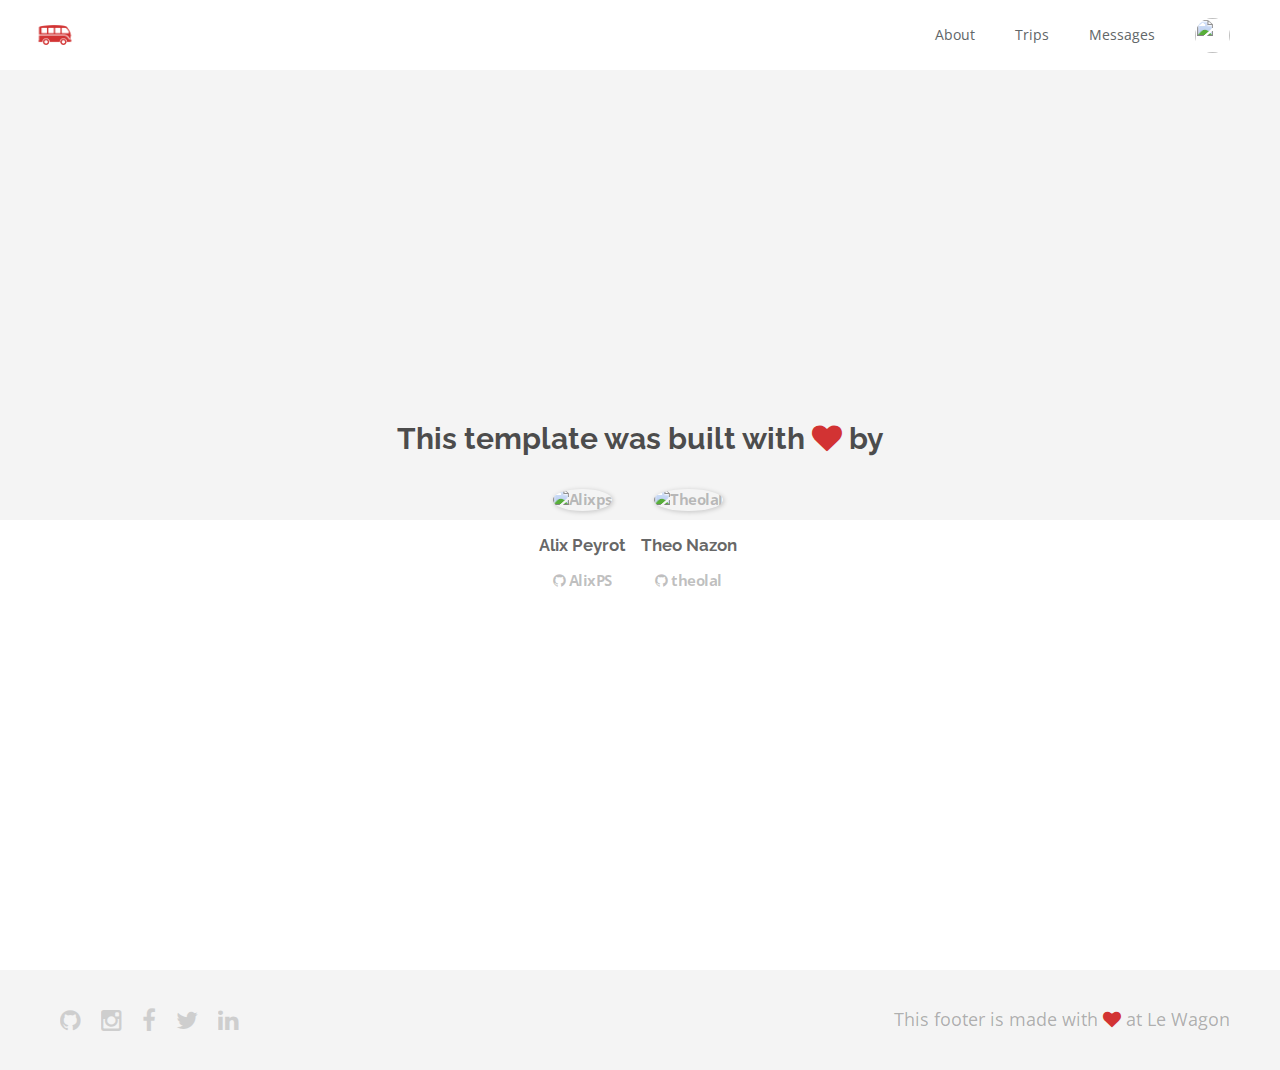
==== commit 574cb620: "Automated commit at 2018-02-05 11:29:11 UTC by middleman-deploy 2.0.0-alpha" ====
--- a/about.html
+++ b/about.html
@@ -7,32 +7,86 @@
           content="width=device-width, initial-scale=1, shrink-to-fit=no">
     <!-- Use the title from a page's frontmatter if it has one -->
     <title>Le Wagon - Middleman - About</title>
-    <link href="stylesheets/application-3c48b980.css" rel="stylesheet" />
+    <link href="stylesheets/application-49b3865c.css" rel="stylesheet" />
     <script src="javascripts/application-93de88c9.js"></script>
     <link href="images/favicon-f15af148.png" rel="icon" type="image/png" />
   </head>
   <body>
+    <div class="navbar-wagon">
+  <!-- Logo -->
+  <a href="/" class="navbar-wagon-brand">
+    <img src="images/logo-acc9c0ec.png" id="logo" alt="Logo" />
+  </a>
+
+  <!-- Right Navigation -->
+  <div class="navbar-wagon-right hidden-xs hidden-sm">
+
+    <a href="about.html" class="navbar-wagon-item navbar-wagon-link">About</a>
+    <a href="" class="navbar-wagon-item navbar-wagon-link">Trips</a>
+    <a href="" class="navbar-wagon-item navbar-wagon-link">Messages</a>
+    <!-- Profile picture with dropdown list -->
+    <div class="navbar-wagon-item">
+      <div class="dropdown">
+        <img src="https://kitt.lewagon.com/placeholder/users/ssaunier" class="avatar dropdown-toggle" id="navbar-wagon-menu" data-toggle="dropdown">
+        <ul class="dropdown-menu dropdown-menu-right navbar-wagon-dropdown-menu">
+          <li><a href="#">Profile</a></li>
+          <li><a href="#">Dashboard</a></li>
+          <li><a href="#">Log Out</a></li>
+        </ul>
+      </div>
+    </div>
+  </div>
+
+  <!-- Dropdown appearing on mobile only -->
+  <div class="navbar-wagon-item hidden-md hidden-lg">
+    <div class="dropdown">
+      <i class="fa fa-bars dropdown-toggle" data-toggle="dropdown"></i>
+      <ul class="dropdown-menu dropdown-menu-right navbar-wagon-dropdown-menu">
+        <li><a href="#">Host</a></li>
+        <li><a href="#">Trips</a></li>
+        <li><a href="#">Messagese</a></li>
+      </ul>
+    </div>
+  </div>
+</div>
+
     <div id="about">
   <div class="about-content">
     <h1>This template was built with <i class="fa fa-heart"></i> by</h1>
     <ul class="list-inline">
         <li>
-<a href="https://kitt.lewagon.com/alumni/ssaunier" target="_blank">            <img src="https://kitt.lewagon.com/placeholder/users/ssaunier" class="img-circle" alt="Ssaunier" />
-</a>          <h2>Sébastien Saunier</h2>
+<a href="https://kitt.lewagon.com/alumni/AlixPS" target="_blank">            <img src="https://kitt.lewagon.com/placeholder/users/AlixPS" class="img-circle" alt="Alixps" />
+</a>          <h2>Alix Peyrot</h2>
           <p>
-<a href="https://github.com/ssaunier" target="_blank">              <i class="fa fa-github"></i> ssaunier
+<a href="https://github.com/AlixPS" target="_blank">              <i class="fa fa-github"></i> AlixPS
 </a>          </p>
         </li>
         <li>
-<a href="https://kitt.lewagon.com/alumni/Papillard" target="_blank">            <img src="https://kitt.lewagon.com/placeholder/users/Papillard" class="img-circle" alt="Papillard" />
-</a>          <h2>Boris Paillard</h2>
+<a href="https://kitt.lewagon.com/alumni/theolal" target="_blank">            <img src="https://kitt.lewagon.com/placeholder/users/theolal" class="img-circle" alt="Theolal" />
+</a>          <h2>Theo Nazon</h2>
           <p>
-<a href="https://github.com/Papillard" target="_blank">              <i class="fa fa-github"></i> Papillard
+<a href="https://github.com/theolal" target="_blank">              <i class="fa fa-github"></i> theolal
 </a>          </p>
         </li>
     </ul>
   </div>
 </div>
 
+    <div class="footer">
+  <div class="footer-links">
+    <a href="#"><i class="fa fa-github"></i></a>
+    <a href="#"><i class="fa fa-instagram"></i></a>
+    <a href="#"><i class="fa fa-facebook"></i></a>
+    <a href="#"><i class="fa fa-twitter"></i></a>
+    <a href="#"><i class="fa fa-linkedin"></i></a>
+  </div>
+  <div class="footer-copyright">
+    This footer is made with <i class="fa fa-heart"></i> at Le Wagon
+  </div>
+</div>
+
   </body>
 </html>
+
+
+
--- a/stylesheets/application-49b3865c.css
+++ b/stylesheets/application-49b3865c.css
@@ -0,0 +1,8 @@
+@import url("https://fonts.googleapis.com/css?family=Open+Sans:400,300,700|Raleway:400,100,300,700,500");/*!
+ * Bootstrap v3.3.7 (http://getbootstrap.com)
+ * Copyright 2011-2016 Twitter, Inc.
+ * Licensed under MIT (https://github.com/twbs/bootstrap/blob/master/LICENSE)
+ *//*! normalize.css v3.0.3 | MIT License | github.com/necolas/normalize.css */html{font-family:sans-serif;-ms-text-size-adjust:100%;-webkit-text-size-adjust:100%}body{margin:0}article,aside,details,figcaption,figure,footer,header,hgroup,main,menu,nav,section,summary{display:block}audio,canvas,progress,video{display:inline-block;vertical-align:baseline}audio:not([controls]){display:none;height:0}[hidden],template{display:none}a{background-color:transparent}a:active,a:hover{outline:0}abbr[title]{border-bottom:1px dotted}b,strong{font-weight:bold}dfn{font-style:italic}h1{font-size:2em;margin:0.67em 0}mark{background:#ff0;color:#000}small{font-size:80%}sub,sup{font-size:75%;line-height:0;position:relative;vertical-align:baseline}sup{top:-0.5em}sub{bottom:-0.25em}img{border:0}svg:not(:root){overflow:hidden}figure{margin:1em 40px}hr{-webkit-box-sizing:content-box;box-sizing:content-box;height:0}pre{overflow:auto}code,kbd,pre,samp{font-family:monospace, monospace;font-size:1em}button,input,optgroup,select,textarea{color:inherit;font:inherit;margin:0}button{overflow:visible}button,select{text-transform:none}button,html input[type="button"],input[type="reset"],input[type="submit"]{-webkit-appearance:button;cursor:pointer}button[disabled],html input[disabled]{cursor:default}button::-moz-focus-inner,input::-moz-focus-inner{border:0;padding:0}input{line-height:normal}input[type="checkbox"],input[type="radio"]{-webkit-box-sizing:border-box;box-sizing:border-box;padding:0}input[type="number"]::-webkit-inner-spin-button,input[type="number"]::-webkit-outer-spin-button{height:auto}input[type="search"]{-webkit-appearance:textfield;-webkit-box-sizing:content-box;box-sizing:content-box}input[type="search"]::-webkit-search-cancel-button,input[type="search"]::-webkit-search-decoration{-webkit-appearance:none}fieldset{border:1px solid #c0c0c0;margin:0 2px;padding:0.35em 0.625em 0.75em}legend{border:0;padding:0}textarea{overflow:auto}optgroup{font-weight:bold}table{border-collapse:collapse;border-spacing:0}td,th{padding:0}/*! Source: https://github.com/h5bp/html5-boilerplate/blob/master/src/css/main.css */@media print{*,*:before,*:after{background:transparent !important;color:#000 !important;-webkit-box-shadow:none !important;box-shadow:none !important;text-shadow:none !important}a,a:visited{text-decoration:underline}a[href]:after{content:" (" attr(href) ")"}abbr[title]:after{content:" (" attr(title) ")"}a[href^="#"]:after,a[href^="javascript:"]:after{content:""}pre,blockquote{border:1px solid #999;page-break-inside:avoid}thead{display:table-header-group}tr,img{page-break-inside:avoid}img{max-width:100% !important}p,h2,h3{orphans:3;widows:3}h2,h3{page-break-after:avoid}.navbar{display:none}.btn>.caret,.dropup>.btn>.caret{border-top-color:#000 !important}.label{border:1px solid #000}.table{border-collapse:collapse !important}.table td,.table th{background-color:#fff !important}.table-bordered th,.table-bordered td{border:1px solid #ddd !important}}@font-face{font-family:'Glyphicons Halflings';src:url("../assets/bootstrap/glyphicons-halflings-regular-86b6f62b.eot");src:url("../assets/bootstrap/glyphicons-halflings-regular-86b6f62b.eot?#iefix") format("embedded-opentype"),url("../assets/bootstrap/glyphicons-halflings-regular-ca35b697.woff2") format("woff2"),url("../assets/bootstrap/glyphicons-halflings-regular-278e49a8.woff") format("woff"),url("../assets/bootstrap/glyphicons-halflings-regular-44bc1850.ttf") format("truetype"),url("../assets/bootstrap/glyphicons-halflings-regular-de51a849.svg#glyphicons_halflingsregular") format("svg")}.glyphicon{position:relative;top:1px;display:inline-block;font-family:'Glyphicons Halflings';font-style:normal;font-weight:normal;line-height:1;-webkit-font-smoothing:antialiased;-moz-osx-font-smoothing:grayscale}.glyphicon-asterisk:before{content:"\002a"}.glyphicon-plus:before{content:"\002b"}.glyphicon-euro:before,.glyphicon-eur:before{content:"\20ac"}.glyphicon-minus:before{content:"\2212"}.glyphicon-cloud:before{content:"\2601"}.glyphicon-envelope:before{content:"\2709"}.glyphicon-pencil:before{content:"\270f"}.glyphicon-glass:before{content:"\e001"}.glyphicon-music:before{content:"\e002"}.glyphicon-search:before{content:"\e003"}.glyphicon-heart:before{content:"\e005"}.glyphicon-star:before{content:"\e006"}.glyphicon-star-empty:before{content:"\e007"}.glyphicon-user:before{content:"\e008"}.glyphicon-film:before{content:"\e009"}.glyphicon-th-large:before{content:"\e010"}.glyphicon-th:before{content:"\e011"}.glyphicon-th-list:before{content:"\e012"}.glyphicon-ok:before{content:"\e013"}.glyphicon-remove:before{content:"\e014"}.glyphicon-zoom-in:before{content:"\e015"}.glyphicon-zoom-out:before{content:"\e016"}.glyphicon-off:before{content:"\e017"}.glyphicon-signal:before{content:"\e018"}.glyphicon-cog:before{content:"\e019"}.glyphicon-trash:before{content:"\e020"}.glyphicon-home:before{content:"\e021"}.glyphicon-file:before{content:"\e022"}.glyphicon-time:before{content:"\e023"}.glyphicon-road:before{content:"\e024"}.glyphicon-download-alt:before{content:"\e025"}.glyphicon-download:before{content:"\e026"}.glyphicon-upload:before{content:"\e027"}.glyphicon-inbox:before{content:"\e028"}.glyphicon-play-circle:before{content:"\e029"}.glyphicon-repeat:before{content:"\e030"}.glyphicon-refresh:before{content:"\e031"}.glyphicon-list-alt:before{content:"\e032"}.glyphicon-lock:before{content:"\e033"}.glyphicon-flag:before{content:"\e034"}.glyphicon-headphones:before{content:"\e035"}.glyphicon-volume-off:before{content:"\e036"}.glyphicon-volume-down:before{content:"\e037"}.glyphicon-volume-up:before{content:"\e038"}.glyphicon-qrcode:before{content:"\e039"}.glyphicon-barcode:before{content:"\e040"}.glyphicon-tag:before{content:"\e041"}.glyphicon-tags:before{content:"\e042"}.glyphicon-book:before{content:"\e043"}.glyphicon-bookmark:before{content:"\e044"}.glyphicon-print:before{content:"\e045"}.glyphicon-camera:before{content:"\e046"}.glyphicon-font:before{content:"\e047"}.glyphicon-bold:before{content:"\e048"}.glyphicon-italic:before{content:"\e049"}.glyphicon-text-height:before{content:"\e050"}.glyphicon-text-width:before{content:"\e051"}.glyphicon-align-left:before{content:"\e052"}.glyphicon-align-center:before{content:"\e053"}.glyphicon-align-right:before{content:"\e054"}.glyphicon-align-justify:before{content:"\e055"}.glyphicon-list:before{content:"\e056"}.glyphicon-indent-left:before{content:"\e057"}.glyphicon-indent-right:before{content:"\e058"}.glyphicon-facetime-video:before{content:"\e059"}.glyphicon-picture:before{content:"\e060"}.glyphicon-map-marker:before{content:"\e062"}.glyphicon-adjust:before{content:"\e063"}.glyphicon-tint:before{content:"\e064"}.glyphicon-edit:before{content:"\e065"}.glyphicon-share:before{content:"\e066"}.glyphicon-check:before{content:"\e067"}.glyphicon-move:before{content:"\e068"}.glyphicon-step-backward:before{content:"\e069"}.glyphicon-fast-backward:before{content:"\e070"}.glyphicon-backward:before{content:"\e071"}.glyphicon-play:before{content:"\e072"}.glyphicon-pause:before{content:"\e073"}.glyphicon-stop:before{content:"\e074"}.glyphicon-forward:before{content:"\e075"}.glyphicon-fast-forward:before{content:"\e076"}.glyphicon-step-forward:before{content:"\e077"}.glyphicon-eject:before{content:"\e078"}.glyphicon-chevron-left:before{content:"\e079"}.glyphicon-chevron-right:before{content:"\e080"}.glyphicon-plus-sign:before{content:"\e081"}.glyphicon-minus-sign:before{content:"\e082"}.glyphicon-remove-sign:before{content:"\e083"}.glyphicon-ok-sign:before{content:"\e084"}.glyphicon-question-sign:before{content:"\e085"}.glyphicon-info-sign:before{content:"\e086"}.glyphicon-screenshot:before{content:"\e087"}.glyphicon-remove-circle:before{content:"\e088"}.glyphicon-ok-circle:before{content:"\e089"}.glyphicon-ban-circle:before{content:"\e090"}.glyphicon-arrow-left:before{content:"\e091"}.glyphicon-arrow-right:before{content:"\e092"}.glyphicon-arrow-up:before{content:"\e093"}.glyphicon-arrow-down:before{content:"\e094"}.glyphicon-share-alt:before{content:"\e095"}.glyphicon-resize-full:before{content:"\e096"}.glyphicon-resize-small:before{content:"\e097"}.glyphicon-exclamation-sign:before{content:"\e101"}.glyphicon-gift:before{content:"\e102"}.glyphicon-leaf:before{content:"\e103"}.glyphicon-fire:before{content:"\e104"}.glyphicon-eye-open:before{content:"\e105"}.glyphicon-eye-close:before{content:"\e106"}.glyphicon-warning-sign:before{content:"\e107"}.glyphicon-plane:before{content:"\e108"}.glyphicon-calendar:before{content:"\e109"}.glyphicon-random:before{content:"\e110"}.glyphicon-comment:before{content:"\e111"}.glyphicon-magnet:before{content:"\e112"}.glyphicon-chevron-up:before{content:"\e113"}.glyphicon-chevron-down:before{content:"\e114"}.glyphicon-retweet:before{content:"\e115"}.glyphicon-shopping-cart:before{content:"\e116"}.glyphicon-folder-close:before{content:"\e117"}.glyphicon-folder-open:before{content:"\e118"}.glyphicon-resize-vertical:before{content:"\e119"}.glyphicon-resize-horizontal:before{content:"\e120"}.glyphicon-hdd:before{content:"\e121"}.glyphicon-bullhorn:before{content:"\e122"}.glyphicon-bell:before{content:"\e123"}.glyphicon-certificate:before{content:"\e124"}.glyphicon-thumbs-up:before{content:"\e125"}.glyphicon-thumbs-down:before{content:"\e126"}.glyphicon-hand-right:before{content:"\e127"}.glyphicon-hand-left:before{content:"\e128"}.glyphicon-hand-up:before{content:"\e129"}.glyphicon-hand-down:before{content:"\e130"}.glyphicon-circle-arrow-right:before{content:"\e131"}.glyphicon-circle-arrow-left:before{content:"\e132"}.glyphicon-circle-arrow-up:before{content:"\e133"}.glyphicon-circle-arrow-down:before{content:"\e134"}.glyphicon-globe:before{content:"\e135"}.glyphicon-wrench:before{content:"\e136"}.glyphicon-tasks:before{content:"\e137"}.glyphicon-filter:before{content:"\e138"}.glyphicon-briefcase:before{content:"\e139"}.glyphicon-fullscreen:before{content:"\e140"}.glyphicon-dashboard:before{content:"\e141"}.glyphicon-paperclip:before{content:"\e142"}.glyphicon-heart-empty:before{content:"\e143"}.glyphicon-link:before{content:"\e144"}.glyphicon-phone:before{content:"\e145"}.glyphicon-pushpin:before{content:"\e146"}.glyphicon-usd:before{content:"\e148"}.glyphicon-gbp:before{content:"\e149"}.glyphicon-sort:before{content:"\e150"}.glyphicon-sort-by-alphabet:before{content:"\e151"}.glyphicon-sort-by-alphabet-alt:before{content:"\e152"}.glyphicon-sort-by-order:before{content:"\e153"}.glyphicon-sort-by-order-alt:before{content:"\e154"}.glyphicon-sort-by-attributes:before{content:"\e155"}.glyphicon-sort-by-attributes-alt:before{content:"\e156"}.glyphicon-unchecked:before{content:"\e157"}.glyphicon-expand:before{content:"\e158"}.glyphicon-collapse-down:before{content:"\e159"}.glyphicon-collapse-up:before{content:"\e160"}.glyphicon-log-in:before{content:"\e161"}.glyphicon-flash:before{content:"\e162"}.glyphicon-log-out:before{content:"\e163"}.glyphicon-new-window:before{content:"\e164"}.glyphicon-record:before{content:"\e165"}.glyphicon-save:before{content:"\e166"}.glyphicon-open:before{content:"\e167"}.glyphicon-saved:before{content:"\e168"}.glyphicon-import:before{content:"\e169"}.glyphicon-export:before{content:"\e170"}.glyphicon-send:before{content:"\e171"}.glyphicon-floppy-disk:before{content:"\e172"}.glyphicon-floppy-saved:before{content:"\e173"}.glyphicon-floppy-remove:before{content:"\e174"}.glyphicon-floppy-save:before{content:"\e175"}.glyphicon-floppy-open:before{content:"\e176"}.glyphicon-credit-card:before{content:"\e177"}.glyphicon-transfer:before{content:"\e178"}.glyphicon-cutlery:before{content:"\e179"}.glyphicon-header:before{content:"\e180"}.glyphicon-compressed:before{content:"\e181"}.glyphicon-earphone:before{content:"\e182"}.glyphicon-phone-alt:before{content:"\e183"}.glyphicon-tower:before{content:"\e184"}.glyphicon-stats:before{content:"\e185"}.glyphicon-sd-video:before{content:"\e186"}.glyphicon-hd-video:before{content:"\e187"}.glyphicon-subtitles:before{content:"\e188"}.glyphicon-sound-stereo:before{content:"\e189"}.glyphicon-sound-dolby:before{content:"\e190"}.glyphicon-sound-5-1:before{content:"\e191"}.glyphicon-sound-6-1:before{content:"\e192"}.glyphicon-sound-7-1:before{content:"\e193"}.glyphicon-copyright-mark:before{content:"\e194"}.glyphicon-registration-mark:before{content:"\e195"}.glyphicon-cloud-download:before{content:"\e197"}.glyphicon-cloud-upload:before{content:"\e198"}.glyphicon-tree-conifer:before{content:"\e199"}.glyphicon-tree-deciduous:before{content:"\e200"}.glyphicon-cd:before{content:"\e201"}.glyphicon-save-file:before{content:"\e202"}.glyphicon-open-file:before{content:"\e203"}.glyphicon-level-up:before{content:"\e204"}.glyphicon-copy:before{content:"\e205"}.glyphicon-paste:before{content:"\e206"}.glyphicon-alert:before{content:"\e209"}.glyphicon-equalizer:before{content:"\e210"}.glyphicon-king:before{content:"\e211"}.glyphicon-queen:before{content:"\e212"}.glyphicon-pawn:before{content:"\e213"}.glyphicon-bishop:before{content:"\e214"}.glyphicon-knight:before{content:"\e215"}.glyphicon-baby-formula:before{content:"\e216"}.glyphicon-tent:before{content:"\26fa"}.glyphicon-blackboard:before{content:"\e218"}.glyphicon-bed:before{content:"\e219"}.glyphicon-apple:before{content:"\f8ff"}.glyphicon-erase:before{content:"\e221"}.glyphicon-hourglass:before{content:"\231b"}.glyphicon-lamp:before{content:"\e223"}.glyphicon-duplicate:before{content:"\e224"}.glyphicon-piggy-bank:before{content:"\e225"}.glyphicon-scissors:before{content:"\e226"}.glyphicon-bitcoin:before{content:"\e227"}.glyphicon-btc:before{content:"\e227"}.glyphicon-xbt:before{content:"\e227"}.glyphicon-yen:before{content:"\00a5"}.glyphicon-jpy:before{content:"\00a5"}.glyphicon-ruble:before{content:"\20bd"}.glyphicon-rub:before{content:"\20bd"}.glyphicon-scale:before{content:"\e230"}.glyphicon-ice-lolly:before{content:"\e231"}.glyphicon-ice-lolly-tasted:before{content:"\e232"}.glyphicon-education:before{content:"\e233"}.glyphicon-option-horizontal:before{content:"\e234"}.glyphicon-option-vertical:before{content:"\e235"}.glyphicon-menu-hamburger:before{content:"\e236"}.glyphicon-modal-window:before{content:"\e237"}.glyphicon-oil:before{content:"\e238"}.glyphicon-grain:before{content:"\e239"}.glyphicon-sunglasses:before{content:"\e240"}.glyphicon-text-size:before{content:"\e241"}.glyphicon-text-color:before{content:"\e242"}.glyphicon-text-background:before{content:"\e243"}.glyphicon-object-align-top:before{content:"\e244"}.glyphicon-object-align-bottom:before{content:"\e245"}.glyphicon-object-align-horizontal:before{content:"\e246"}.glyphicon-object-align-left:before{content:"\e247"}.glyphicon-object-align-vertical:before{content:"\e248"}.glyphicon-object-align-right:before{content:"\e249"}.glyphicon-triangle-right:before{content:"\e250"}.glyphicon-triangle-left:before{content:"\e251"}.glyphicon-triangle-bottom:before{content:"\e252"}.glyphicon-triangle-top:before{content:"\e253"}.glyphicon-console:before{content:"\e254"}.glyphicon-superscript:before{content:"\e255"}.glyphicon-subscript:before{content:"\e256"}.glyphicon-menu-left:before{content:"\e257"}.glyphicon-menu-right:before{content:"\e258"}.glyphicon-menu-down:before{content:"\e259"}.glyphicon-menu-up:before{content:"\e260"}*{-webkit-box-sizing:border-box;box-sizing:border-box}*:before,*:after{-webkit-box-sizing:border-box;box-sizing:border-box}html{font-size:10px;-webkit-tap-highlight-color:transparent}body{font-family:"Open Sans", "Helvetica", "sans-serif";font-size:18px;line-height:1.42857143;color:#333333;background-color:#F4F4F4}input,button,select,textarea{font-family:inherit;font-size:inherit;line-height:inherit}a{color:#469AE0;text-decoration:none}a:hover,a:focus{color:#1f74ba;text-decoration:underline}a:focus{outline:5px auto -webkit-focus-ring-color;outline-offset:-2px}figure{margin:0}img{vertical-align:middle}.img-responsive{display:block;max-width:100%;height:auto}.img-rounded{border-radius:2px}.img-thumbnail{padding:4px;line-height:1.42857143;background-color:#F4F4F4;border:1px solid #ddd;border-radius:2px;-webkit-transition:all 0.2s ease-in-out;transition:all 0.2s ease-in-out;display:inline-block;max-width:100%;height:auto}.img-circle{border-radius:50%}hr{margin-top:25px;margin-bottom:25px;border:0;border-top:1px solid #eeeeee}.sr-only{position:absolute;width:1px;height:1px;margin:-1px;padding:0;overflow:hidden;clip:rect(0, 0, 0, 0);border:0}.sr-only-focusable:active,.sr-only-focusable:focus{position:static;width:auto;height:auto;margin:0;overflow:visible;clip:auto}[role="button"]{cursor:pointer}h1,h2,h3,h4,h5,h6,.h1,.h2,.h3,.h4,.h5,.h6{font-family:"Raleway", "Helvetica", "sans-serif";font-weight:500;line-height:1.1;color:inherit}h1 small,h1 .small,h2 small,h2 .small,h3 small,h3 .small,h4 small,h4 .small,h5 small,h5 .small,h6 small,h6 .small,.h1 small,.h1 .small,.h2 small,.h2 .small,.h3 small,.h3 .small,.h4 small,.h4 .small,.h5 small,.h5 .small,.h6 small,.h6 .small{font-weight:normal;line-height:1;color:#777777}h1,.h1,h2,.h2,h3,.h3{margin-top:25px;margin-bottom:12.5px}h1 small,h1 .small,.h1 small,.h1 .small,h2 small,h2 .small,.h2 small,.h2 .small,h3 small,h3 .small,.h3 small,.h3 .small{font-size:65%}h4,.h4,h5,.h5,h6,.h6{margin-top:12.5px;margin-bottom:12.5px}h4 small,h4 .small,.h4 small,.h4 .small,h5 small,h5 .small,.h5 small,.h5 .small,h6 small,h6 .small,.h6 small,.h6 .small{font-size:75%}h1,.h1{font-size:46px}h2,.h2{font-size:38px}h3,.h3{font-size:31px}h4,.h4{font-size:23px}h5,.h5{font-size:18px}h6,.h6{font-size:16px}p{margin:0 0 12.5px}.lead{margin-bottom:25px;font-size:20px;font-weight:300;line-height:1.4}@media (min-width: 768px){.lead{font-size:27px}}small,.small{font-size:88%}mark,.mark{background-color:#fcf8e3;padding:.2em}.text-left{text-align:left}.text-right{text-align:right}.text-center{text-align:center}.text-justify{text-align:justify}.text-nowrap{white-space:nowrap}.text-lowercase{text-transform:lowercase}.text-uppercase,.initialism{text-transform:uppercase}.text-capitalize{text-transform:capitalize}.text-muted{color:#777777}.text-primary{color:#469AE0}a.text-primary:hover,a.text-primary:focus{color:#2381d0}.text-success{color:#3c763d}a.text-success:hover,a.text-success:focus{color:#2b542c}.text-info{color:#31708f}a.text-info:hover,a.text-info:focus{color:#245269}.text-warning{color:#8a6d3b}a.text-warning:hover,a.text-warning:focus{color:#66512c}.text-danger{color:#a94442}a.text-danger:hover,a.text-danger:focus{color:#843534}.bg-primary{color:#fff}.bg-primary{background-color:#469AE0}a.bg-primary:hover,a.bg-primary:focus{background-color:#2381d0}.bg-success{background-color:#dff0d8}a.bg-success:hover,a.bg-success:focus{background-color:#c1e2b3}.bg-info{background-color:#d9edf7}a.bg-info:hover,a.bg-info:focus{background-color:#afd9ee}.bg-warning{background-color:#fcf8e3}a.bg-warning:hover,a.bg-warning:focus{background-color:#f7ecb5}.bg-danger{background-color:#f2dede}a.bg-danger:hover,a.bg-danger:focus{background-color:#e4b9b9}.page-header{padding-bottom:11.5px;margin:50px 0 25px;border-bottom:1px solid #eeeeee}ul,ol{margin-top:0;margin-bottom:12.5px}ul ul,ul ol,ol ul,ol ol{margin-bottom:0}.list-unstyled{padding-left:0;list-style:none}.list-inline{padding-left:0;list-style:none;margin-left:-5px}.list-inline>li{display:inline-block;padding-left:5px;padding-right:5px}dl{margin-top:0;margin-bottom:25px}dt,dd{line-height:1.42857143}dt{font-weight:bold}dd{margin-left:0}.dl-horizontal dd:before,.dl-horizontal dd:after{content:" ";display:table}.dl-horizontal dd:after{clear:both}@media (min-width: 768px){.dl-horizontal dt{float:left;width:160px;clear:left;text-align:right;overflow:hidden;text-overflow:ellipsis;white-space:nowrap}.dl-horizontal dd{margin-left:180px}}abbr[title],abbr[data-original-title]{cursor:help;border-bottom:1px dotted #777777}.initialism{font-size:90%}blockquote{padding:12.5px 25px;margin:0 0 25px;font-size:22.5px;border-left:5px solid #eeeeee}blockquote p:last-child,blockquote ul:last-child,blockquote ol:last-child{margin-bottom:0}blockquote footer,blockquote small,blockquote .small{display:block;font-size:80%;line-height:1.42857143;color:#777777}blockquote footer:before,blockquote small:before,blockquote .small:before{content:'\2014 \00A0'}.blockquote-reverse,blockquote.pull-right{padding-right:15px;padding-left:0;border-right:5px solid #eeeeee;border-left:0;text-align:right}.blockquote-reverse footer:before,.blockquote-reverse small:before,.blockquote-reverse .small:before,blockquote.pull-right footer:before,blockquote.pull-right small:before,blockquote.pull-right .small:before{content:''}.blockquote-reverse footer:after,.blockquote-reverse small:after,.blockquote-reverse .small:after,blockquote.pull-right footer:after,blockquote.pull-right small:after,blockquote.pull-right .small:after{content:'\00A0 \2014'}address{margin-bottom:25px;font-style:normal;line-height:1.42857143}code,kbd,pre,samp{font-family:Menlo, Monaco, Consolas, "Courier New", monospace}code{padding:2px 4px;font-size:90%;color:#c7254e;background-color:#f9f2f4;border-radius:2px}kbd{padding:2px 4px;font-size:90%;color:#fff;background-color:#333;border-radius:2px;-webkit-box-shadow:inset 0 -1px 0 rgba(0,0,0,0.25);box-shadow:inset 0 -1px 0 rgba(0,0,0,0.25)}kbd kbd{padding:0;font-size:100%;font-weight:bold;-webkit-box-shadow:none;box-shadow:none}pre{display:block;padding:12px;margin:0 0 12.5px;font-size:17px;line-height:1.42857143;word-break:break-all;word-wrap:break-word;color:#333333;background-color:#f5f5f5;border:1px solid #ccc;border-radius:2px}pre code{padding:0;font-size:inherit;color:inherit;white-space:pre-wrap;background-color:transparent;border-radius:0}.pre-scrollable{max-height:340px;overflow-y:scroll}.container{margin-right:auto;margin-left:auto;padding-left:15px;padding-right:15px}.container:before,.container:after{content:" ";display:table}.container:after{clear:both}@media (min-width: 768px){.container{width:750px}}@media (min-width: 992px){.container{width:970px}}@media (min-width: 1200px){.container{width:1170px}}.container-fluid{margin-right:auto;margin-left:auto;padding-left:15px;padding-right:15px}.container-fluid:before,.container-fluid:after{content:" ";display:table}.container-fluid:after{clear:both}.row{margin-left:-15px;margin-right:-15px}.row:before,.row:after{content:" ";display:table}.row:after{clear:both}.col-xs-1,.col-sm-1,.col-md-1,.col-lg-1,.col-xs-2,.col-sm-2,.col-md-2,.col-lg-2,.col-xs-3,.col-sm-3,.col-md-3,.col-lg-3,.col-xs-4,.col-sm-4,.col-md-4,.col-lg-4,.col-xs-5,.col-sm-5,.col-md-5,.col-lg-5,.col-xs-6,.col-sm-6,.col-md-6,.col-lg-6,.col-xs-7,.col-sm-7,.col-md-7,.col-lg-7,.col-xs-8,.col-sm-8,.col-md-8,.col-lg-8,.col-xs-9,.col-sm-9,.col-md-9,.col-lg-9,.col-xs-10,.col-sm-10,.col-md-10,.col-lg-10,.col-xs-11,.col-sm-11,.col-md-11,.col-lg-11,.col-xs-12,.col-sm-12,.col-md-12,.col-lg-12{position:relative;min-height:1px;padding-left:15px;padding-right:15px}.col-xs-1,.col-xs-2,.col-xs-3,.col-xs-4,.col-xs-5,.col-xs-6,.col-xs-7,.col-xs-8,.col-xs-9,.col-xs-10,.col-xs-11,.col-xs-12{float:left}.col-xs-1{width:8.33333333%}.col-xs-2{width:16.66666667%}.col-xs-3{width:25%}.col-xs-4{width:33.33333333%}.col-xs-5{width:41.66666667%}.col-xs-6{width:50%}.col-xs-7{width:58.33333333%}.col-xs-8{width:66.66666667%}.col-xs-9{width:75%}.col-xs-10{width:83.33333333%}.col-xs-11{width:91.66666667%}.col-xs-12{width:100%}.col-xs-pull-0{right:auto}.col-xs-pull-1{right:8.33333333%}.col-xs-pull-2{right:16.66666667%}.col-xs-pull-3{right:25%}.col-xs-pull-4{right:33.33333333%}.col-xs-pull-5{right:41.66666667%}.col-xs-pull-6{right:50%}.col-xs-pull-7{right:58.33333333%}.col-xs-pull-8{right:66.66666667%}.col-xs-pull-9{right:75%}.col-xs-pull-10{right:83.33333333%}.col-xs-pull-11{right:91.66666667%}.col-xs-pull-12{right:100%}.col-xs-push-0{left:auto}.col-xs-push-1{left:8.33333333%}.col-xs-push-2{left:16.66666667%}.col-xs-push-3{left:25%}.col-xs-push-4{left:33.33333333%}.col-xs-push-5{left:41.66666667%}.col-xs-push-6{left:50%}.col-xs-push-7{left:58.33333333%}.col-xs-push-8{left:66.66666667%}.col-xs-push-9{left:75%}.col-xs-push-10{left:83.33333333%}.col-xs-push-11{left:91.66666667%}.col-xs-push-12{left:100%}.col-xs-offset-0{margin-left:0%}.col-xs-offset-1{margin-left:8.33333333%}.col-xs-offset-2{margin-left:16.66666667%}.col-xs-offset-3{margin-left:25%}.col-xs-offset-4{margin-left:33.33333333%}.col-xs-offset-5{margin-left:41.66666667%}.col-xs-offset-6{margin-left:50%}.col-xs-offset-7{margin-left:58.33333333%}.col-xs-offset-8{margin-left:66.66666667%}.col-xs-offset-9{margin-left:75%}.col-xs-offset-10{margin-left:83.33333333%}.col-xs-offset-11{margin-left:91.66666667%}.col-xs-offset-12{margin-left:100%}@media (min-width: 768px){.col-sm-1,.col-sm-2,.col-sm-3,.col-sm-4,.col-sm-5,.col-sm-6,.col-sm-7,.col-sm-8,.col-sm-9,.col-sm-10,.col-sm-11,.col-sm-12{float:left}.col-sm-1{width:8.33333333%}.col-sm-2{width:16.66666667%}.col-sm-3{width:25%}.col-sm-4{width:33.33333333%}.col-sm-5{width:41.66666667%}.col-sm-6{width:50%}.col-sm-7{width:58.33333333%}.col-sm-8{width:66.66666667%}.col-sm-9{width:75%}.col-sm-10{width:83.33333333%}.col-sm-11{width:91.66666667%}.col-sm-12{width:100%}.col-sm-pull-0{right:auto}.col-sm-pull-1{right:8.33333333%}.col-sm-pull-2{right:16.66666667%}.col-sm-pull-3{right:25%}.col-sm-pull-4{right:33.33333333%}.col-sm-pull-5{right:41.66666667%}.col-sm-pull-6{right:50%}.col-sm-pull-7{right:58.33333333%}.col-sm-pull-8{right:66.66666667%}.col-sm-pull-9{right:75%}.col-sm-pull-10{right:83.33333333%}.col-sm-pull-11{right:91.66666667%}.col-sm-pull-12{right:100%}.col-sm-push-0{left:auto}.col-sm-push-1{left:8.33333333%}.col-sm-push-2{left:16.66666667%}.col-sm-push-3{left:25%}.col-sm-push-4{left:33.33333333%}.col-sm-push-5{left:41.66666667%}.col-sm-push-6{left:50%}.col-sm-push-7{left:58.33333333%}.col-sm-push-8{left:66.66666667%}.col-sm-push-9{left:75%}.col-sm-push-10{left:83.33333333%}.col-sm-push-11{left:91.66666667%}.col-sm-push-12{left:100%}.col-sm-offset-0{margin-left:0%}.col-sm-offset-1{margin-left:8.33333333%}.col-sm-offset-2{margin-left:16.66666667%}.col-sm-offset-3{margin-left:25%}.col-sm-offset-4{margin-left:33.33333333%}.col-sm-offset-5{margin-left:41.66666667%}.col-sm-offset-6{margin-left:50%}.col-sm-offset-7{margin-left:58.33333333%}.col-sm-offset-8{margin-left:66.66666667%}.col-sm-offset-9{margin-left:75%}.col-sm-offset-10{margin-left:83.33333333%}.col-sm-offset-11{margin-left:91.66666667%}.col-sm-offset-12{margin-left:100%}}@media (min-width: 992px){.col-md-1,.col-md-2,.col-md-3,.col-md-4,.col-md-5,.col-md-6,.col-md-7,.col-md-8,.col-md-9,.col-md-10,.col-md-11,.col-md-12{float:left}.col-md-1{width:8.33333333%}.col-md-2{width:16.66666667%}.col-md-3{width:25%}.col-md-4{width:33.33333333%}.col-md-5{width:41.66666667%}.col-md-6{width:50%}.col-md-7{width:58.33333333%}.col-md-8{width:66.66666667%}.col-md-9{width:75%}.col-md-10{width:83.33333333%}.col-md-11{width:91.66666667%}.col-md-12{width:100%}.col-md-pull-0{right:auto}.col-md-pull-1{right:8.33333333%}.col-md-pull-2{right:16.66666667%}.col-md-pull-3{right:25%}.col-md-pull-4{right:33.33333333%}.col-md-pull-5{right:41.66666667%}.col-md-pull-6{right:50%}.col-md-pull-7{right:58.33333333%}.col-md-pull-8{right:66.66666667%}.col-md-pull-9{right:75%}.col-md-pull-10{right:83.33333333%}.col-md-pull-11{right:91.66666667%}.col-md-pull-12{right:100%}.col-md-push-0{left:auto}.col-md-push-1{left:8.33333333%}.col-md-push-2{left:16.66666667%}.col-md-push-3{left:25%}.col-md-push-4{left:33.33333333%}.col-md-push-5{left:41.66666667%}.col-md-push-6{left:50%}.col-md-push-7{left:58.33333333%}.col-md-push-8{left:66.66666667%}.col-md-push-9{left:75%}.col-md-push-10{left:83.33333333%}.col-md-push-11{left:91.66666667%}.col-md-push-12{left:100%}.col-md-offset-0{margin-left:0%}.col-md-offset-1{margin-left:8.33333333%}.col-md-offset-2{margin-left:16.66666667%}.col-md-offset-3{margin-left:25%}.col-md-offset-4{margin-left:33.33333333%}.col-md-offset-5{margin-left:41.66666667%}.col-md-offset-6{margin-left:50%}.col-md-offset-7{margin-left:58.33333333%}.col-md-offset-8{margin-left:66.66666667%}.col-md-offset-9{margin-left:75%}.col-md-offset-10{margin-left:83.33333333%}.col-md-offset-11{margin-left:91.66666667%}.col-md-offset-12{margin-left:100%}}@media (min-width: 1200px){.col-lg-1,.col-lg-2,.col-lg-3,.col-lg-4,.col-lg-5,.col-lg-6,.col-lg-7,.col-lg-8,.col-lg-9,.col-lg-10,.col-lg-11,.col-lg-12{float:left}.col-lg-1{width:8.33333333%}.col-lg-2{width:16.66666667%}.col-lg-3{width:25%}.col-lg-4{width:33.33333333%}.col-lg-5{width:41.66666667%}.col-lg-6{width:50%}.col-lg-7{width:58.33333333%}.col-lg-8{width:66.66666667%}.col-lg-9{width:75%}.col-lg-10{width:83.33333333%}.col-lg-11{width:91.66666667%}.col-lg-12{width:100%}.col-lg-pull-0{right:auto}.col-lg-pull-1{right:8.33333333%}.col-lg-pull-2{right:16.66666667%}.col-lg-pull-3{right:25%}.col-lg-pull-4{right:33.33333333%}.col-lg-pull-5{right:41.66666667%}.col-lg-pull-6{right:50%}.col-lg-pull-7{right:58.33333333%}.col-lg-pull-8{right:66.66666667%}.col-lg-pull-9{right:75%}.col-lg-pull-10{right:83.33333333%}.col-lg-pull-11{right:91.66666667%}.col-lg-pull-12{right:100%}.col-lg-push-0{left:auto}.col-lg-push-1{left:8.33333333%}.col-lg-push-2{left:16.66666667%}.col-lg-push-3{left:25%}.col-lg-push-4{left:33.33333333%}.col-lg-push-5{left:41.66666667%}.col-lg-push-6{left:50%}.col-lg-push-7{left:58.33333333%}.col-lg-push-8{left:66.66666667%}.col-lg-push-9{left:75%}.col-lg-push-10{left:83.33333333%}.col-lg-push-11{left:91.66666667%}.col-lg-push-12{left:100%}.col-lg-offset-0{margin-left:0%}.col-lg-offset-1{margin-left:8.33333333%}.col-lg-offset-2{margin-left:16.66666667%}.col-lg-offset-3{margin-left:25%}.col-lg-offset-4{margin-left:33.33333333%}.col-lg-offset-5{margin-left:41.66666667%}.col-lg-offset-6{margin-left:50%}.col-lg-offset-7{margin-left:58.33333333%}.col-lg-offset-8{margin-left:66.66666667%}.col-lg-offset-9{margin-left:75%}.col-lg-offset-10{margin-left:83.33333333%}.col-lg-offset-11{margin-left:91.66666667%}.col-lg-offset-12{margin-left:100%}}table{background-color:transparent}caption{padding-top:8px;padding-bottom:8px;color:#777777;text-align:left}th{text-align:left}.table{width:100%;max-width:100%;margin-bottom:25px}.table>thead>tr>th,.table>thead>tr>td,.table>tbody>tr>th,.table>tbody>tr>td,.table>tfoot>tr>th,.table>tfoot>tr>td{padding:8px;line-height:1.42857143;vertical-align:top;border-top:1px solid #ddd}.table>thead>tr>th{vertical-align:bottom;border-bottom:2px solid #ddd}.table>caption+thead>tr:first-child>th,.table>caption+thead>tr:first-child>td,.table>colgroup+thead>tr:first-child>th,.table>colgroup+thead>tr:first-child>td,.table>thead:first-child>tr:first-child>th,.table>thead:first-child>tr:first-child>td{border-top:0}.table>tbody+tbody{border-top:2px solid #ddd}.table .table{background-color:#F4F4F4}.table-condensed>thead>tr>th,.table-condensed>thead>tr>td,.table-condensed>tbody>tr>th,.table-condensed>tbody>tr>td,.table-condensed>tfoot>tr>th,.table-condensed>tfoot>tr>td{padding:5px}.table-bordered{border:1px solid #ddd}.table-bordered>thead>tr>th,.table-bordered>thead>tr>td,.table-bordered>tbody>tr>th,.table-bordered>tbody>tr>td,.table-bordered>tfoot>tr>th,.table-bordered>tfoot>tr>td{border:1px solid #ddd}.table-bordered>thead>tr>th,.table-bordered>thead>tr>td{border-bottom-width:2px}.table-striped>tbody>tr:nth-of-type(odd){background-color:#f9f9f9}.table-hover>tbody>tr:hover{background-color:#f5f5f5}table col[class*="col-"]{position:static;float:none;display:table-column}table td[class*="col-"],table th[class*="col-"]{position:static;float:none;display:table-cell}.table>thead>tr>td.active,.table>thead>tr>th.active,.table>thead>tr.active>td,.table>thead>tr.active>th,.table>tbody>tr>td.active,.table>tbody>tr>th.active,.table>tbody>tr.active>td,.table>tbody>tr.active>th,.table>tfoot>tr>td.active,.table>tfoot>tr>th.active,.table>tfoot>tr.active>td,.table>tfoot>tr.active>th{background-color:#f5f5f5}.table-hover>tbody>tr>td.active:hover,.table-hover>tbody>tr>th.active:hover,.table-hover>tbody>tr.active:hover>td,.table-hover>tbody>tr:hover>.active,.table-hover>tbody>tr.active:hover>th{background-color:#e8e8e8}.table>thead>tr>td.success,.table>thead>tr>th.success,.table>thead>tr.success>td,.table>thead>tr.success>th,.table>tbody>tr>td.success,.table>tbody>tr>th.success,.table>tbody>tr.success>td,.table>tbody>tr.success>th,.table>tfoot>tr>td.success,.table>tfoot>tr>th.success,.table>tfoot>tr.success>td,.table>tfoot>tr.success>th{background-color:#dff0d8}.table-hover>tbody>tr>td.success:hover,.table-hover>tbody>tr>th.success:hover,.table-hover>tbody>tr.success:hover>td,.table-hover>tbody>tr:hover>.success,.table-hover>tbody>tr.success:hover>th{background-color:#d0e9c6}.table>thead>tr>td.info,.table>thead>tr>th.info,.table>thead>tr.info>td,.table>thead>tr.info>th,.table>tbody>tr>td.info,.table>tbody>tr>th.info,.table>tbody>tr.info>td,.table>tbody>tr.info>th,.table>tfoot>tr>td.info,.table>tfoot>tr>th.info,.table>tfoot>tr.info>td,.table>tfoot>tr.info>th{background-color:#d9edf7}.table-hover>tbody>tr>td.info:hover,.table-hover>tbody>tr>th.info:hover,.table-hover>tbody>tr.info:hover>td,.table-hover>tbody>tr:hover>.info,.table-hover>tbody>tr.info:hover>th{background-color:#c4e3f3}.table>thead>tr>td.warning,.table>thead>tr>th.warning,.table>thead>tr.warning>td,.table>thead>tr.warning>th,.table>tbody>tr>td.warning,.table>tbody>tr>th.warning,.table>tbody>tr.warning>td,.table>tbody>tr.warning>th,.table>tfoot>tr>td.warning,.table>tfoot>tr>th.warning,.table>tfoot>tr.warning>td,.table>tfoot>tr.warning>th{background-color:#fcf8e3}.table-hover>tbody>tr>td.warning:hover,.table-hover>tbody>tr>th.warning:hover,.table-hover>tbody>tr.warning:hover>td,.table-hover>tbody>tr:hover>.warning,.table-hover>tbody>tr.warning:hover>th{background-color:#faf2cc}.table>thead>tr>td.danger,.table>thead>tr>th.danger,.table>thead>tr.danger>td,.table>thead>tr.danger>th,.table>tbody>tr>td.danger,.table>tbody>tr>th.danger,.table>tbody>tr.danger>td,.table>tbody>tr.danger>th,.table>tfoot>tr>td.danger,.table>tfoot>tr>th.danger,.table>tfoot>tr.danger>td,.table>tfoot>tr.danger>th{background-color:#f2dede}.table-hover>tbody>tr>td.danger:hover,.table-hover>tbody>tr>th.danger:hover,.table-hover>tbody>tr.danger:hover>td,.table-hover>tbody>tr:hover>.danger,.table-hover>tbody>tr.danger:hover>th{background-color:#ebcccc}.table-responsive{overflow-x:auto;min-height:0.01%}@media screen and (max-width: 767px){.table-responsive{width:100%;margin-bottom:18.75px;overflow-y:hidden;-ms-overflow-style:-ms-autohiding-scrollbar;border:1px solid #ddd}.table-responsive>.table{margin-bottom:0}.table-responsive>.table>thead>tr>th,.table-responsive>.table>thead>tr>td,.table-responsive>.table>tbody>tr>th,.table-responsive>.table>tbody>tr>td,.table-responsive>.table>tfoot>tr>th,.table-responsive>.table>tfoot>tr>td{white-space:nowrap}.table-responsive>.table-bordered{border:0}.table-responsive>.table-bordered>thead>tr>th:first-child,.table-responsive>.table-bordered>thead>tr>td:first-child,.table-responsive>.table-bordered>tbody>tr>th:first-child,.table-responsive>.table-bordered>tbody>tr>td:first-child,.table-responsive>.table-bordered>tfoot>tr>th:first-child,.table-responsive>.table-bordered>tfoot>tr>td:first-child{border-left:0}.table-responsive>.table-bordered>thead>tr>th:last-child,.table-responsive>.table-bordered>thead>tr>td:last-child,.table-responsive>.table-bordered>tbody>tr>th:last-child,.table-responsive>.table-bordered>tbody>tr>td:last-child,.table-responsive>.table-bordered>tfoot>tr>th:last-child,.table-responsive>.table-bordered>tfoot>tr>td:last-child{border-right:0}.table-responsive>.table-bordered>tbody>tr:last-child>th,.table-responsive>.table-bordered>tbody>tr:last-child>td,.table-responsive>.table-bordered>tfoot>tr:last-child>th,.table-responsive>.table-bordered>tfoot>tr:last-child>td{border-bottom:0}}fieldset{padding:0;margin:0;border:0;min-width:0}legend{display:block;width:100%;padding:0;margin-bottom:25px;font-size:27px;line-height:inherit;color:#333333;border:0;border-bottom:1px solid #e5e5e5}label{display:inline-block;max-width:100%;margin-bottom:5px;font-weight:bold}input[type="search"]{-webkit-box-sizing:border-box;box-sizing:border-box}input[type="radio"],input[type="checkbox"]{margin:4px 0 0;margin-top:1px \9;line-height:normal}input[type="file"]{display:block}input[type="range"]{display:block;width:100%}select[multiple],select[size]{height:auto}input[type="file"]:focus,input[type="radio"]:focus,input[type="checkbox"]:focus{outline:5px auto -webkit-focus-ring-color;outline-offset:-2px}output{display:block;padding-top:7px;font-size:18px;line-height:1.42857143;color:#000000}.form-control{display:block;width:100%;height:39px;padding:6px 12px;font-size:18px;line-height:1.42857143;color:#000000;background-color:#fff;background-image:none;border:1px solid #ccc;border-radius:2px;-webkit-box-shadow:inset 0 1px 1px rgba(0,0,0,0.075);box-shadow:inset 0 1px 1px rgba(0,0,0,0.075);-webkit-transition:border-color ease-in-out 0.15s, box-shadow ease-in-out 0.15s;-webkit-transition:border-color ease-in-out 0.15s, -webkit-box-shadow ease-in-out 0.15s;transition:border-color ease-in-out 0.15s, -webkit-box-shadow ease-in-out 0.15s;transition:border-color ease-in-out 0.15s, box-shadow ease-in-out 0.15s;transition:border-color ease-in-out 0.15s, box-shadow ease-in-out 0.15s, -webkit-box-shadow ease-in-out 0.15s}.form-control:focus{border-color:#66afe9;outline:0;-webkit-box-shadow:inset 0 1px 1px rgba(0,0,0,0.075),0 0 8px rgba(102,175,233,0.6);box-shadow:inset 0 1px 1px rgba(0,0,0,0.075),0 0 8px rgba(102,175,233,0.6)}.form-control::-moz-placeholder{color:#999;opacity:1}.form-control:-ms-input-placeholder{color:#999}.form-control::-webkit-input-placeholder{color:#999}.form-control::-ms-expand{border:0;background-color:transparent}.form-control[disabled],.form-control[readonly],fieldset[disabled] .form-control{background-color:#eeeeee;opacity:1}.form-control[disabled],fieldset[disabled] .form-control{cursor:not-allowed}textarea.form-control{height:auto}input[type="search"]{-webkit-appearance:none}@media screen and (-webkit-min-device-pixel-ratio: 0){input[type="date"].form-control,input[type="time"].form-control,input[type="datetime-local"].form-control,input[type="month"].form-control{line-height:39px}input[type="date"].input-sm,.input-group-sm>input[type="date"].form-control,.input-group-sm>input[type="date"].input-group-addon,.input-group-sm>.input-group-btn>input[type="date"].btn,.input-group-sm input[type="date"],input[type="time"].input-sm,.input-group-sm>input[type="time"].form-control,.input-group-sm>input[type="time"].input-group-addon,.input-group-sm>.input-group-btn>input[type="time"].btn,.input-group-sm input[type="time"],input[type="datetime-local"].input-sm,.input-group-sm>input[type="datetime-local"].form-control,.input-group-sm>input[type="datetime-local"].input-group-addon,.input-group-sm>.input-group-btn>input[type="datetime-local"].btn,.input-group-sm input[type="datetime-local"],input[type="month"].input-sm,.input-group-sm>input[type="month"].form-control,.input-group-sm>input[type="month"].input-group-addon,.input-group-sm>.input-group-btn>input[type="month"].btn,.input-group-sm input[type="month"]{line-height:36px}input[type="date"].input-lg,.input-group-lg>input[type="date"].form-control,.input-group-lg>input[type="date"].input-group-addon,.input-group-lg>.input-group-btn>input[type="date"].btn,.input-group-lg input[type="date"],input[type="time"].input-lg,.input-group-lg>input[type="time"].form-control,.input-group-lg>input[type="time"].input-group-addon,.input-group-lg>.input-group-btn>input[type="time"].btn,.input-group-lg input[type="time"],input[type="datetime-local"].input-lg,.input-group-lg>input[type="datetime-local"].form-control,.input-group-lg>input[type="datetime-local"].input-group-addon,.input-group-lg>.input-group-btn>input[type="datetime-local"].btn,.input-group-lg input[type="datetime-local"],input[type="month"].input-lg,.input-group-lg>input[type="month"].form-control,.input-group-lg>input[type="month"].input-group-addon,.input-group-lg>.input-group-btn>input[type="month"].btn,.input-group-lg input[type="month"]{line-height:53px}}.form-group{margin-bottom:15px}.radio,.checkbox{position:relative;display:block;margin-top:10px;margin-bottom:10px}.radio label,.checkbox label{min-height:25px;padding-left:20px;margin-bottom:0;font-weight:normal;cursor:pointer}.radio input[type="radio"],.radio-inline input[type="radio"],.checkbox input[type="checkbox"],.checkbox-inline input[type="checkbox"]{position:absolute;margin-left:-20px;margin-top:4px \9}.radio+.radio,.checkbox+.checkbox{margin-top:-5px}.radio-inline,.checkbox-inline{position:relative;display:inline-block;padding-left:20px;margin-bottom:0;vertical-align:middle;font-weight:normal;cursor:pointer}.radio-inline+.radio-inline,.checkbox-inline+.checkbox-inline{margin-top:0;margin-left:10px}input[type="radio"][disabled],input[type="radio"].disabled,fieldset[disabled] input[type="radio"],input[type="checkbox"][disabled],input[type="checkbox"].disabled,fieldset[disabled] input[type="checkbox"]{cursor:not-allowed}.radio-inline.disabled,fieldset[disabled] .radio-inline,.checkbox-inline.disabled,fieldset[disabled] .checkbox-inline{cursor:not-allowed}.radio.disabled label,fieldset[disabled] .radio label,.checkbox.disabled label,fieldset[disabled] .checkbox label{cursor:not-allowed}.form-control-static{padding-top:7px;padding-bottom:7px;margin-bottom:0;min-height:43px}.form-control-static.input-lg,.input-group-lg>.form-control-static.form-control,.input-group-lg>.form-control-static.input-group-addon,.input-group-lg>.input-group-btn>.form-control-static.btn,.form-control-static.input-sm,.input-group-sm>.form-control-static.form-control,.input-group-sm>.form-control-static.input-group-addon,.input-group-sm>.input-group-btn>.form-control-static.btn{padding-left:0;padding-right:0}.input-sm,.input-group-sm>.form-control,.input-group-sm>.input-group-addon,.input-group-sm>.input-group-btn>.btn{height:36px;padding:5px 10px;font-size:16px;line-height:1.5;border-radius:2px}select.input-sm,.input-group-sm>select.form-control,.input-group-sm>select.input-group-addon,.input-group-sm>.input-group-btn>select.btn{height:36px;line-height:36px}textarea.input-sm,.input-group-sm>textarea.form-control,.input-group-sm>textarea.input-group-addon,.input-group-sm>.input-group-btn>textarea.btn,select[multiple].input-sm,.input-group-sm>select[multiple].form-control,.input-group-sm>select[multiple].input-group-addon,.input-group-sm>.input-group-btn>select[multiple].btn{height:auto}.form-group-sm .form-control{height:36px;padding:5px 10px;font-size:16px;line-height:1.5;border-radius:2px}.form-group-sm select.form-control{height:36px;line-height:36px}.form-group-sm textarea.form-control,.form-group-sm select[multiple].form-control{height:auto}.form-group-sm .form-control-static{height:36px;min-height:41px;padding:6px 10px;font-size:16px;line-height:1.5}.input-lg,.input-group-lg>.form-control,.input-group-lg>.input-group-addon,.input-group-lg>.input-group-btn>.btn{height:53px;padding:10px 16px;font-size:23px;line-height:1.3333333;border-radius:2px}select.input-lg,.input-group-lg>select.form-control,.input-group-lg>select.input-group-addon,.input-group-lg>.input-group-btn>select.btn{height:53px;line-height:53px}textarea.input-lg,.input-group-lg>textarea.form-control,.input-group-lg>textarea.input-group-addon,.input-group-lg>.input-group-btn>textarea.btn,select[multiple].input-lg,.input-group-lg>select[multiple].form-control,.input-group-lg>select[multiple].input-group-addon,.input-group-lg>.input-group-btn>select[multiple].btn{height:auto}.form-group-lg .form-control{height:53px;padding:10px 16px;font-size:23px;line-height:1.3333333;border-radius:2px}.form-group-lg select.form-control{height:53px;line-height:53px}.form-group-lg textarea.form-control,.form-group-lg select[multiple].form-control{height:auto}.form-group-lg .form-control-static{height:53px;min-height:48px;padding:11px 16px;font-size:23px;line-height:1.3333333}.has-feedback{position:relative}.has-feedback .form-control{padding-right:48.75px}.form-control-feedback{position:absolute;top:0;right:0;z-index:2;display:block;width:39px;height:39px;line-height:39px;text-align:center;pointer-events:none}.input-lg+.form-control-feedback,.input-group-lg>.form-control+.form-control-feedback,.input-group-lg>.input-group-addon+.form-control-feedback,.input-group-lg>.input-group-btn>.btn+.form-control-feedback,.input-group-lg+.form-control-feedback,.form-group-lg .form-control+.form-control-feedback{width:53px;height:53px;line-height:53px}.input-sm+.form-control-feedback,.input-group-sm>.form-control+.form-control-feedback,.input-group-sm>.input-group-addon+.form-control-feedback,.input-group-sm>.input-group-btn>.btn+.form-control-feedback,.input-group-sm+.form-control-feedback,.form-group-sm .form-control+.form-control-feedback{width:36px;height:36px;line-height:36px}.has-success .help-block,.has-success .control-label,.has-success .radio,.has-success .checkbox,.has-success .radio-inline,.has-success .checkbox-inline,.has-success.radio label,.has-success.checkbox label,.has-success.radio-inline label,.has-success.checkbox-inline label{color:#3c763d}.has-success .form-control{border-color:#3c763d;-webkit-box-shadow:inset 0 1px 1px rgba(0,0,0,0.075);box-shadow:inset 0 1px 1px rgba(0,0,0,0.075)}.has-success .form-control:focus{border-color:#2b542c;-webkit-box-shadow:inset 0 1px 1px rgba(0,0,0,0.075),0 0 6px #67b168;box-shadow:inset 0 1px 1px rgba(0,0,0,0.075),0 0 6px #67b168}.has-success .input-group-addon{color:#3c763d;border-color:#3c763d;background-color:#dff0d8}.has-success .form-control-feedback{color:#3c763d}.has-warning .help-block,.has-warning .control-label,.has-warning .radio,.has-warning .checkbox,.has-warning .radio-inline,.has-warning .checkbox-inline,.has-warning.radio label,.has-warning.checkbox label,.has-warning.radio-inline label,.has-warning.checkbox-inline label{color:#8a6d3b}.has-warning .form-control{border-color:#8a6d3b;-webkit-box-shadow:inset 0 1px 1px rgba(0,0,0,0.075);box-shadow:inset 0 1px 1px rgba(0,0,0,0.075)}.has-warning .form-control:focus{border-color:#66512c;-webkit-box-shadow:inset 0 1px 1px rgba(0,0,0,0.075),0 0 6px #c0a16b;box-shadow:inset 0 1px 1px rgba(0,0,0,0.075),0 0 6px #c0a16b}.has-warning .input-group-addon{color:#8a6d3b;border-color:#8a6d3b;background-color:#fcf8e3}.has-warning .form-control-feedback{color:#8a6d3b}.has-error .help-block,.has-error .control-label,.has-error .radio,.has-error .checkbox,.has-error .radio-inline,.has-error .checkbox-inline,.has-error.radio label,.has-error.checkbox label,.has-error.radio-inline label,.has-error.checkbox-inline label{color:#a94442}.has-error .form-control{border-color:#a94442;-webkit-box-shadow:inset 0 1px 1px rgba(0,0,0,0.075);box-shadow:inset 0 1px 1px rgba(0,0,0,0.075)}.has-error .form-control:focus{border-color:#843534;-webkit-box-shadow:inset 0 1px 1px rgba(0,0,0,0.075),0 0 6px #ce8483;box-shadow:inset 0 1px 1px rgba(0,0,0,0.075),0 0 6px #ce8483}.has-error .input-group-addon{color:#a94442;border-color:#a94442;background-color:#f2dede}.has-error .form-control-feedback{color:#a94442}.has-feedback label ~ .form-control-feedback{top:30px}.has-feedback label.sr-only ~ .form-control-feedback{top:0}.help-block{display:block;margin-top:5px;margin-bottom:10px;color:#737373}@media (min-width: 768px){.form-inline .form-group{display:inline-block;margin-bottom:0;vertical-align:middle}.form-inline .form-control{display:inline-block;width:auto;vertical-align:middle}.form-inline .form-control-static{display:inline-block}.form-inline .input-group{display:inline-table;vertical-align:middle}.form-inline .input-group .input-group-addon,.form-inline .input-group .input-group-btn,.form-inline .input-group .form-control{width:auto}.form-inline .input-group>.form-control{width:100%}.form-inline .control-label{margin-bottom:0;vertical-align:middle}.form-inline .radio,.form-inline .checkbox{display:inline-block;margin-top:0;margin-bottom:0;vertical-align:middle}.form-inline .radio label,.form-inline .checkbox label{padding-left:0}.form-inline .radio input[type="radio"],.form-inline .checkbox input[type="checkbox"]{position:relative;margin-left:0}.form-inline .has-feedback .form-control-feedback{top:0}}.form-horizontal .radio,.form-horizontal .checkbox,.form-horizontal .radio-inline,.form-horizontal .checkbox-inline{margin-top:0;margin-bottom:0;padding-top:7px}.form-horizontal .radio,.form-horizontal .checkbox{min-height:32px}.form-horizontal .form-group{margin-left:-15px;margin-right:-15px}.form-horizontal .form-group:before,.form-horizontal .form-group:after{content:" ";display:table}.form-horizontal .form-group:after{clear:both}@media (min-width: 768px){.form-horizontal .control-label{text-align:right;margin-bottom:0;padding-top:7px}}.form-horizontal .has-feedback .form-control-feedback{right:15px}@media (min-width: 768px){.form-horizontal .form-group-lg .control-label{padding-top:11px;font-size:23px}}@media (min-width: 768px){.form-horizontal .form-group-sm .control-label{padding-top:6px;font-size:16px}}.btn{display:inline-block;margin-bottom:0;font-weight:normal;text-align:center;vertical-align:middle;-ms-touch-action:manipulation;touch-action:manipulation;cursor:pointer;background-image:none;border:1px solid transparent;white-space:nowrap;padding:6px 12px;font-size:18px;line-height:1.42857143;border-radius:2px;-webkit-user-select:none;-moz-user-select:none;-ms-user-select:none;user-select:none}.btn:focus,.btn.focus,.btn:active:focus,.btn:active.focus,.btn.active:focus,.btn.active.focus{outline:5px auto -webkit-focus-ring-color;outline-offset:-2px}.btn:hover,.btn:focus,.btn.focus{color:#333;text-decoration:none}.btn:active,.btn.active{outline:0;background-image:none;-webkit-box-shadow:inset 0 3px 5px rgba(0,0,0,0.125);box-shadow:inset 0 3px 5px rgba(0,0,0,0.125)}.btn.disabled,.btn[disabled],fieldset[disabled] .btn{cursor:not-allowed;opacity:0.65;filter:alpha(opacity=65);-webkit-box-shadow:none;box-shadow:none}a.btn.disabled,fieldset[disabled] a.btn{pointer-events:none}.btn-default{color:#333;background-color:#fff;border-color:#ccc}.btn-default:focus,.btn-default.focus{color:#333;background-color:#e6e6e6;border-color:#8c8c8c}.btn-default:hover{color:#333;background-color:#e6e6e6;border-color:#adadad}.btn-default:active,.btn-default.active,.open>.btn-default.dropdown-toggle{color:#333;background-color:#e6e6e6;border-color:#adadad}.btn-default:active:hover,.btn-default:active:focus,.btn-default:active.focus,.btn-default.active:hover,.btn-default.active:focus,.btn-default.active.focus,.open>.btn-default.dropdown-toggle:hover,.open>.btn-default.dropdown-toggle:focus,.open>.btn-default.dropdown-toggle.focus{color:#333;background-color:#d4d4d4;border-color:#8c8c8c}.btn-default:active,.btn-default.active,.open>.btn-default.dropdown-toggle{background-image:none}.btn-default.disabled:hover,.btn-default.disabled:focus,.btn-default.disabled.focus,.btn-default[disabled]:hover,.btn-default[disabled]:focus,.btn-default[disabled].focus,fieldset[disabled] .btn-default:hover,fieldset[disabled] .btn-default:focus,fieldset[disabled] .btn-default.focus{background-color:#fff;border-color:#ccc}.btn-default .badge{color:#fff;background-color:#333}.btn-primary{color:#fff;background-color:#469AE0;border-color:#308edc}.btn-primary:focus,.btn-primary.focus{color:#fff;background-color:#2381d0;border-color:#144b79}.btn-primary:hover{color:#fff;background-color:#2381d0;border-color:#1e6eb2}.btn-primary:active,.btn-primary.active,.open>.btn-primary.dropdown-toggle{color:#fff;background-color:#2381d0;border-color:#1e6eb2}.btn-primary:active:hover,.btn-primary:active:focus,.btn-primary:active.focus,.btn-primary.active:hover,.btn-primary.active:focus,.btn-primary.active.focus,.open>.btn-primary.dropdown-toggle:hover,.open>.btn-primary.dropdown-toggle:focus,.open>.btn-primary.dropdown-toggle.focus{color:#fff;background-color:#1e6eb2;border-color:#144b79}.btn-primary:active,.btn-primary.active,.open>.btn-primary.dropdown-toggle{background-image:none}.btn-primary.disabled:hover,.btn-primary.disabled:focus,.btn-primary.disabled.focus,.btn-primary[disabled]:hover,.btn-primary[disabled]:focus,.btn-primary[disabled].focus,fieldset[disabled] .btn-primary:hover,fieldset[disabled] .btn-primary:focus,fieldset[disabled] .btn-primary.focus{background-color:#469AE0;border-color:#308edc}.btn-primary .badge{color:#469AE0;background-color:#fff}.btn-success{color:#fff;background-color:#32B796;border-color:#2da386}.btn-success:focus,.btn-success.focus{color:#fff;background-color:#278f75;border-color:#113f34}.btn-success:hover{color:#fff;background-color:#278f75;border-color:#1f735e}.btn-success:active,.btn-success.active,.open>.btn-success.dropdown-toggle{color:#fff;background-color:#278f75;border-color:#1f735e}.btn-success:active:hover,.btn-success:active:focus,.btn-success:active.focus,.btn-success.active:hover,.btn-success.active:focus,.btn-success.active.focus,.open>.btn-success.dropdown-toggle:hover,.open>.btn-success.dropdown-toggle:focus,.open>.btn-success.dropdown-toggle.focus{color:#fff;background-color:#1f735e;border-color:#113f34}.btn-success:active,.btn-success.active,.open>.btn-success.dropdown-toggle{background-image:none}.btn-success.disabled:hover,.btn-success.disabled:focus,.btn-success.disabled.focus,.btn-success[disabled]:hover,.btn-success[disabled]:focus,.btn-success[disabled].focus,fieldset[disabled] .btn-success:hover,fieldset[disabled] .btn-success:focus,fieldset[disabled] .btn-success.focus{background-color:#32B796;border-color:#2da386}.btn-success .badge{color:#32B796;background-color:#fff}.btn-info{color:#fff;background-color:#FDB631;border-color:#fdad18}.btn-info:focus,.btn-info.focus{color:#fff;background-color:#f9a302;border-color:#946101}.btn-info:hover{color:#fff;background-color:#f9a302;border-color:#d58c02}.btn-info:active,.btn-info.active,.open>.btn-info.dropdown-toggle{color:#fff;background-color:#f9a302;border-color:#d58c02}.btn-info:active:hover,.btn-info:active:focus,.btn-info:active.focus,.btn-info.active:hover,.btn-info.active:focus,.btn-info.active.focus,.open>.btn-info.dropdown-toggle:hover,.open>.btn-info.dropdown-toggle:focus,.open>.btn-info.dropdown-toggle.focus{color:#fff;background-color:#d58c02;border-color:#946101}.btn-info:active,.btn-info.active,.open>.btn-info.dropdown-toggle{background-image:none}.btn-info.disabled:hover,.btn-info.disabled:focus,.btn-info.disabled.focus,.btn-info[disabled]:hover,.btn-info[disabled]:focus,.btn-info[disabled].focus,fieldset[disabled] .btn-info:hover,fieldset[disabled] .btn-info:focus,fieldset[disabled] .btn-info.focus{background-color:#FDB631;border-color:#fdad18}.btn-info .badge{color:#FDB631;background-color:#fff}.btn-warning{color:#fff;background-color:#E67E22;border-color:#d67118}.btn-warning:focus,.btn-warning.focus{color:#fff;background-color:#bf6516;border-color:#64350b}.btn-warning:hover{color:#fff;background-color:#bf6516;border-color:#9f5412}.btn-warning:active,.btn-warning.active,.open>.btn-warning.dropdown-toggle{color:#fff;background-color:#bf6516;border-color:#9f5412}.btn-warning:active:hover,.btn-warning:active:focus,.btn-warning:active.focus,.btn-warning.active:hover,.btn-warning.active:focus,.btn-warning.active.focus,.open>.btn-warning.dropdown-toggle:hover,.open>.btn-warning.dropdown-toggle:focus,.open>.btn-warning.dropdown-toggle.focus{color:#fff;background-color:#9f5412;border-color:#64350b}.btn-warning:active,.btn-warning.active,.open>.btn-warning.dropdown-toggle{background-image:none}.btn-warning.disabled:hover,.btn-warning.disabled:focus,.btn-warning.disabled.focus,.btn-warning[disabled]:hover,.btn-warning[disabled]:focus,.btn-warning[disabled].focus,fieldset[disabled] .btn-warning:hover,fieldset[disabled] .btn-warning:focus,fieldset[disabled] .btn-warning.focus{background-color:#E67E22;border-color:#d67118}.btn-warning .badge{color:#E67E22;background-color:#fff}.btn-danger{color:#fff;background-color:#EE5F5B;border-color:#ec4844}.btn-danger:focus,.btn-danger.focus{color:#fff;background-color:#e9322d;border-color:#9f1411}.btn-danger:hover{color:#fff;background-color:#e9322d;border-color:#dc1c17}.btn-danger:active,.btn-danger.active,.open>.btn-danger.dropdown-toggle{color:#fff;background-color:#e9322d;border-color:#dc1c17}.btn-danger:active:hover,.btn-danger:active:focus,.btn-danger:active.focus,.btn-danger.active:hover,.btn-danger.active:focus,.btn-danger.active.focus,.open>.btn-danger.dropdown-toggle:hover,.open>.btn-danger.dropdown-toggle:focus,.open>.btn-danger.dropdown-toggle.focus{color:#fff;background-color:#dc1c17;border-color:#9f1411}.btn-danger:active,.btn-danger.active,.open>.btn-danger.dropdown-toggle{background-image:none}.btn-danger.disabled:hover,.btn-danger.disabled:focus,.btn-danger.disabled.focus,.btn-danger[disabled]:hover,.btn-danger[disabled]:focus,.btn-danger[disabled].focus,fieldset[disabled] .btn-danger:hover,fieldset[disabled] .btn-danger:focus,fieldset[disabled] .btn-danger.focus{background-color:#EE5F5B;border-color:#ec4844}.btn-danger .badge{color:#EE5F5B;background-color:#fff}.btn-link{color:#469AE0;font-weight:normal;border-radius:0}.btn-link,.btn-link:active,.btn-link.active,.btn-link[disabled],fieldset[disabled] .btn-link{background-color:transparent;-webkit-box-shadow:none;box-shadow:none}.btn-link,.btn-link:hover,.btn-link:focus,.btn-link:active{border-color:transparent}.btn-link:hover,.btn-link:focus{color:#1f74ba;text-decoration:underline;background-color:transparent}.btn-link[disabled]:hover,.btn-link[disabled]:focus,fieldset[disabled] .btn-link:hover,fieldset[disabled] .btn-link:focus{color:#777777;text-decoration:none}.btn-lg,.btn-group-lg>.btn{padding:10px 16px;font-size:23px;line-height:1.3333333;border-radius:2px}.btn-sm,.btn-group-sm>.btn{padding:5px 10px;font-size:16px;line-height:1.5;border-radius:2px}.btn-xs,.btn-group-xs>.btn{padding:1px 5px;font-size:16px;line-height:1.5;border-radius:2px}.btn-block{display:block;width:100%}.btn-block+.btn-block{margin-top:5px}input[type="submit"].btn-block,input[type="reset"].btn-block,input[type="button"].btn-block{width:100%}.fade{opacity:0;-webkit-transition:opacity 0.15s linear;transition:opacity 0.15s linear}.fade.in{opacity:1}.collapse{display:none}.collapse.in{display:block}tr.collapse.in{display:table-row}tbody.collapse.in{display:table-row-group}.collapsing{position:relative;height:0;overflow:hidden;-webkit-transition-property:height, visibility;transition-property:height, visibility;-webkit-transition-duration:0.35s;transition-duration:0.35s;-webkit-transition-timing-function:ease;transition-timing-function:ease}.caret{display:inline-block;width:0;height:0;margin-left:2px;vertical-align:middle;border-top:4px dashed;border-top:4px solid \9;border-right:4px solid transparent;border-left:4px solid transparent}.dropup,.dropdown{position:relative}.dropdown-toggle:focus{outline:0}.dropdown-menu{position:absolute;top:100%;left:0;z-index:1000;display:none;float:left;min-width:160px;padding:5px 0;margin:2px 0 0;list-style:none;font-size:18px;text-align:left;background-color:#fff;border:1px solid #ccc;border:1px solid rgba(0,0,0,0.15);border-radius:2px;-webkit-box-shadow:0 6px 12px rgba(0,0,0,0.175);box-shadow:0 6px 12px rgba(0,0,0,0.175);background-clip:padding-box}.dropdown-menu.pull-right{right:0;left:auto}.dropdown-menu .divider{height:1px;margin:11.5px 0;overflow:hidden;background-color:#e5e5e5}.dropdown-menu>li>a{display:block;padding:3px 20px;clear:both;font-weight:normal;line-height:1.42857143;color:#333333;white-space:nowrap}.dropdown-menu>li>a:hover,.dropdown-menu>li>a:focus{text-decoration:none;color:#262626;background-color:#f5f5f5}.dropdown-menu>.active>a,.dropdown-menu>.active>a:hover,.dropdown-menu>.active>a:focus{color:#fff;text-decoration:none;outline:0;background-color:#469AE0}.dropdown-menu>.disabled>a,.dropdown-menu>.disabled>a:hover,.dropdown-menu>.disabled>a:focus{color:#777777}.dropdown-menu>.disabled>a:hover,.dropdown-menu>.disabled>a:focus{text-decoration:none;background-color:transparent;background-image:none;filter:progid:DXImageTransform.Microsoft.gradient(enabled = false);cursor:not-allowed}.open>.dropdown-menu{display:block}.open>a{outline:0}.dropdown-menu-right{left:auto;right:0}.dropdown-menu-left{left:0;right:auto}.dropdown-header{display:block;padding:3px 20px;font-size:16px;line-height:1.42857143;color:#777777;white-space:nowrap}.dropdown-backdrop{position:fixed;left:0;right:0;bottom:0;top:0;z-index:990}.pull-right>.dropdown-menu{right:0;left:auto}.dropup .caret,.navbar-fixed-bottom .dropdown .caret{border-top:0;border-bottom:4px dashed;border-bottom:4px solid \9;content:""}.dropup .dropdown-menu,.navbar-fixed-bottom .dropdown .dropdown-menu{top:auto;bottom:100%;margin-bottom:2px}@media (min-width: 768px){.navbar-right .dropdown-menu{right:0;left:auto}.navbar-right .dropdown-menu-left{left:0;right:auto}}.btn-group,.btn-group-vertical{position:relative;display:inline-block;vertical-align:middle}.btn-group>.btn,.btn-group-vertical>.btn{position:relative;float:left}.btn-group>.btn:hover,.btn-group>.btn:focus,.btn-group>.btn:active,.btn-group>.btn.active,.btn-group-vertical>.btn:hover,.btn-group-vertical>.btn:focus,.btn-group-vertical>.btn:active,.btn-group-vertical>.btn.active{z-index:2}.btn-group .btn+.btn,.btn-group .btn+.btn-group,.btn-group .btn-group+.btn,.btn-group .btn-group+.btn-group{margin-left:-1px}.btn-toolbar{margin-left:-5px}.btn-toolbar:before,.btn-toolbar:after{content:" ";display:table}.btn-toolbar:after{clear:both}.btn-toolbar .btn,.btn-toolbar .btn-group,.btn-toolbar .input-group{float:left}.btn-toolbar>.btn,.btn-toolbar>.btn-group,.btn-toolbar>.input-group{margin-left:5px}.btn-group>.btn:not(:first-child):not(:last-child):not(.dropdown-toggle){border-radius:0}.btn-group>.btn:first-child{margin-left:0}.btn-group>.btn:first-child:not(:last-child):not(.dropdown-toggle){border-bottom-right-radius:0;border-top-right-radius:0}.btn-group>.btn:last-child:not(:first-child),.btn-group>.dropdown-toggle:not(:first-child){border-bottom-left-radius:0;border-top-left-radius:0}.btn-group>.btn-group{float:left}.btn-group>.btn-group:not(:first-child):not(:last-child)>.btn{border-radius:0}.btn-group>.btn-group:first-child:not(:last-child)>.btn:last-child,.btn-group>.btn-group:first-child:not(:last-child)>.dropdown-toggle{border-bottom-right-radius:0;border-top-right-radius:0}.btn-group>.btn-group:last-child:not(:first-child)>.btn:first-child{border-bottom-left-radius:0;border-top-left-radius:0}.btn-group .dropdown-toggle:active,.btn-group.open .dropdown-toggle{outline:0}.btn-group>.btn+.dropdown-toggle{padding-left:8px;padding-right:8px}.btn-group>.btn-lg+.dropdown-toggle,.btn-group-lg.btn-group>.btn+.dropdown-toggle{padding-left:12px;padding-right:12px}.btn-group.open .dropdown-toggle{-webkit-box-shadow:inset 0 3px 5px rgba(0,0,0,0.125);box-shadow:inset 0 3px 5px rgba(0,0,0,0.125)}.btn-group.open .dropdown-toggle.btn-link{-webkit-box-shadow:none;box-shadow:none}.btn .caret{margin-left:0}.btn-lg .caret,.btn-group-lg>.btn .caret{border-width:5px 5px 0;border-bottom-width:0}.dropup .btn-lg .caret,.dropup .btn-group-lg>.btn .caret{border-width:0 5px 5px}.btn-group-vertical>.btn,.btn-group-vertical>.btn-group,.btn-group-vertical>.btn-group>.btn{display:block;float:none;width:100%;max-width:100%}.btn-group-vertical>.btn-group:before,.btn-group-vertical>.btn-group:after{content:" ";display:table}.btn-group-vertical>.btn-group:after{clear:both}.btn-group-vertical>.btn-group>.btn{float:none}.btn-group-vertical>.btn+.btn,.btn-group-vertical>.btn+.btn-group,.btn-group-vertical>.btn-group+.btn,.btn-group-vertical>.btn-group+.btn-group{margin-top:-1px;margin-left:0}.btn-group-vertical>.btn:not(:first-child):not(:last-child){border-radius:0}.btn-group-vertical>.btn:first-child:not(:last-child){border-top-right-radius:2px;border-top-left-radius:2px;border-bottom-right-radius:0;border-bottom-left-radius:0}.btn-group-vertical>.btn:last-child:not(:first-child){border-top-right-radius:0;border-top-left-radius:0;border-bottom-right-radius:2px;border-bottom-left-radius:2px}.btn-group-vertical>.btn-group:not(:first-child):not(:last-child)>.btn{border-radius:0}.btn-group-vertical>.btn-group:first-child:not(:last-child)>.btn:last-child,.btn-group-vertical>.btn-group:first-child:not(:last-child)>.dropdown-toggle{border-bottom-right-radius:0;border-bottom-left-radius:0}.btn-group-vertical>.btn-group:last-child:not(:first-child)>.btn:first-child{border-top-right-radius:0;border-top-left-radius:0}.btn-group-justified{display:table;width:100%;table-layout:fixed;border-collapse:separate}.btn-group-justified>.btn,.btn-group-justified>.btn-group{float:none;display:table-cell;width:1%}.btn-group-justified>.btn-group .btn{width:100%}.btn-group-justified>.btn-group .dropdown-menu{left:auto}[data-toggle="buttons"]>.btn input[type="radio"],[data-toggle="buttons"]>.btn input[type="checkbox"],[data-toggle="buttons"]>.btn-group>.btn input[type="radio"],[data-toggle="buttons"]>.btn-group>.btn input[type="checkbox"]{position:absolute;clip:rect(0, 0, 0, 0);pointer-events:none}.input-group{position:relative;display:table;border-collapse:separate}.input-group[class*="col-"]{float:none;padding-left:0;padding-right:0}.input-group .form-control{position:relative;z-index:2;float:left;width:100%;margin-bottom:0}.input-group .form-control:focus{z-index:3}.input-group-addon,.input-group-btn,.input-group .form-control{display:table-cell}.input-group-addon:not(:first-child):not(:last-child),.input-group-btn:not(:first-child):not(:last-child),.input-group .form-control:not(:first-child):not(:last-child){border-radius:0}.input-group-addon,.input-group-btn{width:1%;white-space:nowrap;vertical-align:middle}.input-group-addon{padding:6px 12px;font-size:18px;font-weight:normal;line-height:1;color:#000000;text-align:center;background-color:#eeeeee;border:1px solid #ccc;border-radius:2px}.input-group-addon.input-sm,.input-group-sm>.input-group-addon,.input-group-sm>.input-group-btn>.input-group-addon.btn{padding:5px 10px;font-size:16px;border-radius:2px}.input-group-addon.input-lg,.input-group-lg>.input-group-addon,.input-group-lg>.input-group-btn>.input-group-addon.btn{padding:10px 16px;font-size:23px;border-radius:2px}.input-group-addon input[type="radio"],.input-group-addon input[type="checkbox"]{margin-top:0}.input-group .form-control:first-child,.input-group-addon:first-child,.input-group-btn:first-child>.btn,.input-group-btn:first-child>.btn-group>.btn,.input-group-btn:first-child>.dropdown-toggle,.input-group-btn:last-child>.btn:not(:last-child):not(.dropdown-toggle),.input-group-btn:last-child>.btn-group:not(:last-child)>.btn{border-bottom-right-radius:0;border-top-right-radius:0}.input-group-addon:first-child{border-right:0}.input-group .form-control:last-child,.input-group-addon:last-child,.input-group-btn:last-child>.btn,.input-group-btn:last-child>.btn-group>.btn,.input-group-btn:last-child>.dropdown-toggle,.input-group-btn:first-child>.btn:not(:first-child),.input-group-btn:first-child>.btn-group:not(:first-child)>.btn{border-bottom-left-radius:0;border-top-left-radius:0}.input-group-addon:last-child{border-left:0}.input-group-btn{position:relative;font-size:0;white-space:nowrap}.input-group-btn>.btn{position:relative}.input-group-btn>.btn+.btn{margin-left:-1px}.input-group-btn>.btn:hover,.input-group-btn>.btn:focus,.input-group-btn>.btn:active{z-index:2}.input-group-btn:first-child>.btn,.input-group-btn:first-child>.btn-group{margin-right:-1px}.input-group-btn:last-child>.btn,.input-group-btn:last-child>.btn-group{z-index:2;margin-left:-1px}.nav{margin-bottom:0;padding-left:0;list-style:none}.nav:before,.nav:after{content:" ";display:table}.nav:after{clear:both}.nav>li{position:relative;display:block}.nav>li>a{position:relative;display:block;padding:10px 15px}.nav>li>a:hover,.nav>li>a:focus{text-decoration:none;background-color:#eeeeee}.nav>li.disabled>a{color:#777777}.nav>li.disabled>a:hover,.nav>li.disabled>a:focus{color:#777777;text-decoration:none;background-color:transparent;cursor:not-allowed}.nav .open>a,.nav .open>a:hover,.nav .open>a:focus{background-color:#eeeeee;border-color:#469AE0}.nav .nav-divider{height:1px;margin:11.5px 0;overflow:hidden;background-color:#e5e5e5}.nav>li>a>img{max-width:none}.nav-tabs{border-bottom:1px solid #ddd}.nav-tabs>li{float:left;margin-bottom:-1px}.nav-tabs>li>a{margin-right:2px;line-height:1.42857143;border:1px solid transparent;border-radius:2px 2px 0 0}.nav-tabs>li>a:hover{border-color:#eeeeee #eeeeee #ddd}.nav-tabs>li.active>a,.nav-tabs>li.active>a:hover,.nav-tabs>li.active>a:focus{color:#000000;background-color:#F4F4F4;border:1px solid #ddd;border-bottom-color:transparent;cursor:default}.nav-pills>li{float:left}.nav-pills>li>a{border-radius:2px}.nav-pills>li+li{margin-left:2px}.nav-pills>li.active>a,.nav-pills>li.active>a:hover,.nav-pills>li.active>a:focus{color:#fff;background-color:#469AE0}.nav-stacked>li{float:none}.nav-stacked>li+li{margin-top:2px;margin-left:0}.nav-justified,.nav-tabs.nav-justified{width:100%}.nav-justified>li,.nav-tabs.nav-justified>li{float:none}.nav-justified>li>a,.nav-tabs.nav-justified>li>a{text-align:center;margin-bottom:5px}.nav-justified>.dropdown .dropdown-menu{top:auto;left:auto}@media (min-width: 768px){.nav-justified>li,.nav-tabs.nav-justified>li{display:table-cell;width:1%}.nav-justified>li>a,.nav-tabs.nav-justified>li>a{margin-bottom:0}}.nav-tabs-justified,.nav-tabs.nav-justified{border-bottom:0}.nav-tabs-justified>li>a,.nav-tabs.nav-justified>li>a{margin-right:0;border-radius:2px}.nav-tabs-justified>.active>a,.nav-tabs.nav-justified>.active>a,.nav-tabs-justified>.active>a:hover,.nav-tabs.nav-justified>.active>a:hover,.nav-tabs-justified>.active>a:focus,.nav-tabs.nav-justified>.active>a:focus{border:1px solid #ddd}@media (min-width: 768px){.nav-tabs-justified>li>a,.nav-tabs.nav-justified>li>a{border-bottom:1px solid #ddd;border-radius:2px 2px 0 0}.nav-tabs-justified>.active>a,.nav-tabs.nav-justified>.active>a,.nav-tabs-justified>.active>a:hover,.nav-tabs.nav-justified>.active>a:hover,.nav-tabs-justified>.active>a:focus,.nav-tabs.nav-justified>.active>a:focus{border-bottom-color:#F4F4F4}}.tab-content>.tab-pane{display:none}.tab-content>.active{display:block}.nav-tabs .dropdown-menu{margin-top:-1px;border-top-right-radius:0;border-top-left-radius:0}.navbar{position:relative;min-height:50px;margin-bottom:25px;border:1px solid transparent}.navbar:before,.navbar:after{content:" ";display:table}.navbar:after{clear:both}@media (min-width: 768px){.navbar{border-radius:2px}}.navbar-header:before,.navbar-header:after{content:" ";display:table}.navbar-header:after{clear:both}@media (min-width: 768px){.navbar-header{float:left}}.navbar-collapse{overflow-x:visible;padding-right:15px;padding-left:15px;border-top:1px solid transparent;-webkit-box-shadow:inset 0 1px 0 rgba(255,255,255,0.1);box-shadow:inset 0 1px 0 rgba(255,255,255,0.1);-webkit-overflow-scrolling:touch}.navbar-collapse:before,.navbar-collapse:after{content:" ";display:table}.navbar-collapse:after{clear:both}.navbar-collapse.in{overflow-y:auto}@media (min-width: 768px){.navbar-collapse{width:auto;border-top:0;-webkit-box-shadow:none;box-shadow:none}.navbar-collapse.collapse{display:block !important;height:auto !important;padding-bottom:0;overflow:visible !important}.navbar-collapse.in{overflow-y:visible}.navbar-fixed-top .navbar-collapse,.navbar-static-top .navbar-collapse,.navbar-fixed-bottom .navbar-collapse{padding-left:0;padding-right:0}}.navbar-fixed-top .navbar-collapse,.navbar-fixed-bottom .navbar-collapse{max-height:340px}@media (max-device-width: 480px) and (orientation: landscape){.navbar-fixed-top .navbar-collapse,.navbar-fixed-bottom .navbar-collapse{max-height:200px}}.container>.navbar-header,.container>.navbar-collapse,.container-fluid>.navbar-header,.container-fluid>.navbar-collapse{margin-right:-15px;margin-left:-15px}@media (min-width: 768px){.container>.navbar-header,.container>.navbar-collapse,.container-fluid>.navbar-header,.container-fluid>.navbar-collapse{margin-right:0;margin-left:0}}.navbar-static-top{z-index:1000;border-width:0 0 1px}@media (min-width: 768px){.navbar-static-top{border-radius:0}}.navbar-fixed-top,.navbar-fixed-bottom{position:fixed;right:0;left:0;z-index:1030}@media (min-width: 768px){.navbar-fixed-top,.navbar-fixed-bottom{border-radius:0}}.navbar-fixed-top{top:0;border-width:0 0 1px}.navbar-fixed-bottom{bottom:0;margin-bottom:0;border-width:1px 0 0}.navbar-brand{float:left;padding:12.5px 15px;font-size:23px;line-height:25px;height:50px}.navbar-brand:hover,.navbar-brand:focus{text-decoration:none}.navbar-brand>img{display:block}@media (min-width: 768px){.navbar>.container .navbar-brand,.navbar>.container-fluid .navbar-brand{margin-left:-15px}}.navbar-toggle{position:relative;float:right;margin-right:15px;padding:9px 10px;margin-top:8px;margin-bottom:8px;background-color:transparent;background-image:none;border:1px solid transparent;border-radius:2px}.navbar-toggle:focus{outline:0}.navbar-toggle .icon-bar{display:block;width:22px;height:2px;border-radius:1px}.navbar-toggle .icon-bar+.icon-bar{margin-top:4px}@media (min-width: 768px){.navbar-toggle{display:none}}.navbar-nav{margin:6.25px -15px}.navbar-nav>li>a{padding-top:10px;padding-bottom:10px;line-height:25px}@media (max-width: 767px){.navbar-nav .open .dropdown-menu{position:static;float:none;width:auto;margin-top:0;background-color:transparent;border:0;-webkit-box-shadow:none;box-shadow:none}.navbar-nav .open .dropdown-menu>li>a,.navbar-nav .open .dropdown-menu .dropdown-header{padding:5px 15px 5px 25px}.navbar-nav .open .dropdown-menu>li>a{line-height:25px}.navbar-nav .open .dropdown-menu>li>a:hover,.navbar-nav .open .dropdown-menu>li>a:focus{background-image:none}}@media (min-width: 768px){.navbar-nav{float:left;margin:0}.navbar-nav>li{float:left}.navbar-nav>li>a{padding-top:12.5px;padding-bottom:12.5px}}.navbar-form{margin-left:-15px;margin-right:-15px;padding:10px 15px;border-top:1px solid transparent;border-bottom:1px solid transparent;-webkit-box-shadow:inset 0 1px 0 rgba(255,255,255,0.1),0 1px 0 rgba(255,255,255,0.1);box-shadow:inset 0 1px 0 rgba(255,255,255,0.1),0 1px 0 rgba(255,255,255,0.1);margin-top:5.5px;margin-bottom:5.5px}@media (min-width: 768px){.navbar-form .form-group{display:inline-block;margin-bottom:0;vertical-align:middle}.navbar-form .form-control{display:inline-block;width:auto;vertical-align:middle}.navbar-form .form-control-static{display:inline-block}.navbar-form .input-group{display:inline-table;vertical-align:middle}.navbar-form .input-group .input-group-addon,.navbar-form .input-group .input-group-btn,.navbar-form .input-group .form-control{width:auto}.navbar-form .input-group>.form-control{width:100%}.navbar-form .control-label{margin-bottom:0;vertical-align:middle}.navbar-form .radio,.navbar-form .checkbox{display:inline-block;margin-top:0;margin-bottom:0;vertical-align:middle}.navbar-form .radio label,.navbar-form .checkbox label{padding-left:0}.navbar-form .radio input[type="radio"],.navbar-form .checkbox input[type="checkbox"]{position:relative;margin-left:0}.navbar-form .has-feedback .form-control-feedback{top:0}}@media (max-width: 767px){.navbar-form .form-group{margin-bottom:5px}.navbar-form .form-group:last-child{margin-bottom:0}}@media (min-width: 768px){.navbar-form{width:auto;border:0;margin-left:0;margin-right:0;padding-top:0;padding-bottom:0;-webkit-box-shadow:none;box-shadow:none}}.navbar-nav>li>.dropdown-menu{margin-top:0;border-top-right-radius:0;border-top-left-radius:0}.navbar-fixed-bottom .navbar-nav>li>.dropdown-menu{margin-bottom:0;border-top-right-radius:2px;border-top-left-radius:2px;border-bottom-right-radius:0;border-bottom-left-radius:0}.navbar-btn{margin-top:5.5px;margin-bottom:5.5px}.navbar-btn.btn-sm,.btn-group-sm>.navbar-btn.btn{margin-top:7px;margin-bottom:7px}.navbar-btn.btn-xs,.btn-group-xs>.navbar-btn.btn{margin-top:14px;margin-bottom:14px}.navbar-text{margin-top:12.5px;margin-bottom:12.5px}@media (min-width: 768px){.navbar-text{float:left;margin-left:15px;margin-right:15px}}@media (min-width: 768px){.navbar-left{float:left !important}.navbar-right{float:right !important;margin-right:-15px}.navbar-right ~ .navbar-right{margin-right:0}}.navbar-default{background-color:#f8f8f8;border-color:#e7e7e7}.navbar-default .navbar-brand{color:#777}.navbar-default .navbar-brand:hover,.navbar-default .navbar-brand:focus{color:#5e5e5e;background-color:transparent}.navbar-default .navbar-text{color:#777}.navbar-default .navbar-nav>li>a{color:#777}.navbar-default .navbar-nav>li>a:hover,.navbar-default .navbar-nav>li>a:focus{color:#333;background-color:transparent}.navbar-default .navbar-nav>.active>a,.navbar-default .navbar-nav>.active>a:hover,.navbar-default .navbar-nav>.active>a:focus{color:#555;background-color:#e7e7e7}.navbar-default .navbar-nav>.disabled>a,.navbar-default .navbar-nav>.disabled>a:hover,.navbar-default .navbar-nav>.disabled>a:focus{color:#ccc;background-color:transparent}.navbar-default .navbar-toggle{border-color:#ddd}.navbar-default .navbar-toggle:hover,.navbar-default .navbar-toggle:focus{background-color:#ddd}.navbar-default .navbar-toggle .icon-bar{background-color:#888}.navbar-default .navbar-collapse,.navbar-default .navbar-form{border-color:#e7e7e7}.navbar-default .navbar-nav>.open>a,.navbar-default .navbar-nav>.open>a:hover,.navbar-default .navbar-nav>.open>a:focus{background-color:#e7e7e7;color:#555}@media (max-width: 767px){.navbar-default .navbar-nav .open .dropdown-menu>li>a{color:#777}.navbar-default .navbar-nav .open .dropdown-menu>li>a:hover,.navbar-default .navbar-nav .open .dropdown-menu>li>a:focus{color:#333;background-color:transparent}.navbar-default .navbar-nav .open .dropdown-menu>.active>a,.navbar-default .navbar-nav .open .dropdown-menu>.active>a:hover,.navbar-default .navbar-nav .open .dropdown-menu>.active>a:focus{color:#555;background-color:#e7e7e7}.navbar-default .navbar-nav .open .dropdown-menu>.disabled>a,.navbar-default .navbar-nav .open .dropdown-menu>.disabled>a:hover,.navbar-default .navbar-nav .open .dropdown-menu>.disabled>a:focus{color:#ccc;background-color:transparent}}.navbar-default .navbar-link{color:#777}.navbar-default .navbar-link:hover{color:#333}.navbar-default .btn-link{color:#777}.navbar-default .btn-link:hover,.navbar-default .btn-link:focus{color:#333}.navbar-default .btn-link[disabled]:hover,.navbar-default .btn-link[disabled]:focus,fieldset[disabled] .navbar-default .btn-link:hover,fieldset[disabled] .navbar-default .btn-link:focus{color:#ccc}.navbar-inverse{background-color:#222;border-color:#090909}.navbar-inverse .navbar-brand{color:#9d9d9d}.navbar-inverse .navbar-brand:hover,.navbar-inverse .navbar-brand:focus{color:#fff;background-color:transparent}.navbar-inverse .navbar-text{color:#9d9d9d}.navbar-inverse .navbar-nav>li>a{color:#9d9d9d}.navbar-inverse .navbar-nav>li>a:hover,.navbar-inverse .navbar-nav>li>a:focus{color:#fff;background-color:transparent}.navbar-inverse .navbar-nav>.active>a,.navbar-inverse .navbar-nav>.active>a:hover,.navbar-inverse .navbar-nav>.active>a:focus{color:#fff;background-color:#090909}.navbar-inverse .navbar-nav>.disabled>a,.navbar-inverse .navbar-nav>.disabled>a:hover,.navbar-inverse .navbar-nav>.disabled>a:focus{color:#444;background-color:transparent}.navbar-inverse .navbar-toggle{border-color:#333}.navbar-inverse .navbar-toggle:hover,.navbar-inverse .navbar-toggle:focus{background-color:#333}.navbar-inverse .navbar-toggle .icon-bar{background-color:#fff}.navbar-inverse .navbar-collapse,.navbar-inverse .navbar-form{border-color:#101010}.navbar-inverse .navbar-nav>.open>a,.navbar-inverse .navbar-nav>.open>a:hover,.navbar-inverse .navbar-nav>.open>a:focus{background-color:#090909;color:#fff}@media (max-width: 767px){.navbar-inverse .navbar-nav .open .dropdown-menu>.dropdown-header{border-color:#090909}.navbar-inverse .navbar-nav .open .dropdown-menu .divider{background-color:#090909}.navbar-inverse .navbar-nav .open .dropdown-menu>li>a{color:#9d9d9d}.navbar-inverse .navbar-nav .open .dropdown-menu>li>a:hover,.navbar-inverse .navbar-nav .open .dropdown-menu>li>a:focus{color:#fff;background-color:transparent}.navbar-inverse .navbar-nav .open .dropdown-menu>.active>a,.navbar-inverse .navbar-nav .open .dropdown-menu>.active>a:hover,.navbar-inverse .navbar-nav .open .dropdown-menu>.active>a:focus{color:#fff;background-color:#090909}.navbar-inverse .navbar-nav .open .dropdown-menu>.disabled>a,.navbar-inverse .navbar-nav .open .dropdown-menu>.disabled>a:hover,.navbar-inverse .navbar-nav .open .dropdown-menu>.disabled>a:focus{color:#444;background-color:transparent}}.navbar-inverse .navbar-link{color:#9d9d9d}.navbar-inverse .navbar-link:hover{color:#fff}.navbar-inverse .btn-link{color:#9d9d9d}.navbar-inverse .btn-link:hover,.navbar-inverse .btn-link:focus{color:#fff}.navbar-inverse .btn-link[disabled]:hover,.navbar-inverse .btn-link[disabled]:focus,fieldset[disabled] .navbar-inverse .btn-link:hover,fieldset[disabled] .navbar-inverse .btn-link:focus{color:#444}.breadcrumb{padding:8px 15px;margin-bottom:25px;list-style:none;background-color:#f5f5f5;border-radius:2px}.breadcrumb>li{display:inline-block}.breadcrumb>li+li:before{content:"/ ";padding:0 5px;color:#ccc}.breadcrumb>.active{color:#777777}.pagination{display:inline-block;padding-left:0;margin:25px 0;border-radius:2px}.pagination>li{display:inline}.pagination>li>a,.pagination>li>span{position:relative;float:left;padding:6px 12px;line-height:1.42857143;text-decoration:none;color:#469AE0;background-color:#fff;border:1px solid #ddd;margin-left:-1px}.pagination>li:first-child>a,.pagination>li:first-child>span{margin-left:0;border-bottom-left-radius:2px;border-top-left-radius:2px}.pagination>li:last-child>a,.pagination>li:last-child>span{border-bottom-right-radius:2px;border-top-right-radius:2px}.pagination>li>a:hover,.pagination>li>a:focus,.pagination>li>span:hover,.pagination>li>span:focus{z-index:2;color:#1f74ba;background-color:#eeeeee;border-color:#ddd}.pagination>.active>a,.pagination>.active>a:hover,.pagination>.active>a:focus,.pagination>.active>span,.pagination>.active>span:hover,.pagination>.active>span:focus{z-index:3;color:#fff;background-color:#469AE0;border-color:#469AE0;cursor:default}.pagination>.disabled>span,.pagination>.disabled>span:hover,.pagination>.disabled>span:focus,.pagination>.disabled>a,.pagination>.disabled>a:hover,.pagination>.disabled>a:focus{color:#777777;background-color:#fff;border-color:#ddd;cursor:not-allowed}.pagination-lg>li>a,.pagination-lg>li>span{padding:10px 16px;font-size:23px;line-height:1.3333333}.pagination-lg>li:first-child>a,.pagination-lg>li:first-child>span{border-bottom-left-radius:2px;border-top-left-radius:2px}.pagination-lg>li:last-child>a,.pagination-lg>li:last-child>span{border-bottom-right-radius:2px;border-top-right-radius:2px}.pagination-sm>li>a,.pagination-sm>li>span{padding:5px 10px;font-size:16px;line-height:1.5}.pagination-sm>li:first-child>a,.pagination-sm>li:first-child>span{border-bottom-left-radius:2px;border-top-left-radius:2px}.pagination-sm>li:last-child>a,.pagination-sm>li:last-child>span{border-bottom-right-radius:2px;border-top-right-radius:2px}.pager{padding-left:0;margin:25px 0;list-style:none;text-align:center}.pager:before,.pager:after{content:" ";display:table}.pager:after{clear:both}.pager li{display:inline}.pager li>a,.pager li>span{display:inline-block;padding:5px 14px;background-color:#fff;border:1px solid #ddd;border-radius:15px}.pager li>a:hover,.pager li>a:focus{text-decoration:none;background-color:#eeeeee}.pager .next>a,.pager .next>span{float:right}.pager .previous>a,.pager .previous>span{float:left}.pager .disabled>a,.pager .disabled>a:hover,.pager .disabled>a:focus,.pager .disabled>span{color:#777777;background-color:#fff;cursor:not-allowed}.label{display:inline;padding:.2em .6em .3em;font-size:75%;font-weight:bold;line-height:1;color:#fff;text-align:center;white-space:nowrap;vertical-align:baseline;border-radius:.25em}.label:empty{display:none}.btn .label{position:relative;top:-1px}a.label:hover,a.label:focus{color:#fff;text-decoration:none;cursor:pointer}.label-default{background-color:#777777}.label-default[href]:hover,.label-default[href]:focus{background-color:#5e5e5e}.label-primary{background-color:#469AE0}.label-primary[href]:hover,.label-primary[href]:focus{background-color:#2381d0}.label-success{background-color:#32B796}.label-success[href]:hover,.label-success[href]:focus{background-color:#278f75}.label-info{background-color:#FDB631}.label-info[href]:hover,.label-info[href]:focus{background-color:#f9a302}.label-warning{background-color:#E67E22}.label-warning[href]:hover,.label-warning[href]:focus{background-color:#bf6516}.label-danger{background-color:#EE5F5B}.label-danger[href]:hover,.label-danger[href]:focus{background-color:#e9322d}.badge{display:inline-block;min-width:10px;padding:3px 7px;font-size:16px;font-weight:bold;color:#fff;line-height:1;vertical-align:middle;white-space:nowrap;text-align:center;background-color:#777777;border-radius:10px}.badge:empty{display:none}.btn .badge{position:relative;top:-1px}.btn-xs .badge,.btn-group-xs>.btn .badge,.btn-group-xs>.btn .badge{top:0;padding:1px 5px}.list-group-item.active>.badge,.nav-pills>.active>a>.badge{color:#469AE0;background-color:#fff}.list-group-item>.badge{float:right}.list-group-item>.badge+.badge{margin-right:5px}.nav-pills>li>a>.badge{margin-left:3px}a.badge:hover,a.badge:focus{color:#fff;text-decoration:none;cursor:pointer}.jumbotron{padding-top:30px;padding-bottom:30px;margin-bottom:30px;color:inherit;background-color:#eeeeee}.jumbotron h1,.jumbotron .h1{color:inherit}.jumbotron p{margin-bottom:15px;font-size:27px;font-weight:200}.jumbotron>hr{border-top-color:#d5d5d5}.container .jumbotron,.container-fluid .jumbotron{border-radius:2px;padding-left:15px;padding-right:15px}.jumbotron .container{max-width:100%}@media screen and (min-width: 768px){.jumbotron{padding-top:48px;padding-bottom:48px}.container .jumbotron,.container-fluid .jumbotron{padding-left:60px;padding-right:60px}.jumbotron h1,.jumbotron .h1{font-size:81px}}.thumbnail{display:block;padding:4px;margin-bottom:25px;line-height:1.42857143;background-color:#F4F4F4;border:1px solid #ddd;border-radius:2px;-webkit-transition:border 0.2s ease-in-out;transition:border 0.2s ease-in-out}.thumbnail>img,.thumbnail a>img{display:block;max-width:100%;height:auto;margin-left:auto;margin-right:auto}.thumbnail .caption{padding:9px;color:#333333}a.thumbnail:hover,a.thumbnail:focus,a.thumbnail.active{border-color:#469AE0}.alert{padding:15px;margin-bottom:25px;border:1px solid transparent;border-radius:2px}.alert h4{margin-top:0;color:inherit}.alert .alert-link{font-weight:bold}.alert>p,.alert>ul{margin-bottom:0}.alert>p+p{margin-top:5px}.alert-dismissable,.alert-dismissible{padding-right:35px}.alert-dismissable .close,.alert-dismissible .close{position:relative;top:-2px;right:-21px;color:inherit}.alert-success{background-color:#dff0d8;border-color:#d6e9c6;color:#3c763d}.alert-success hr{border-top-color:#c9e2b3}.alert-success .alert-link{color:#2b542c}.alert-info{background-color:#d9edf7;border-color:#bce8f1;color:#31708f}.alert-info hr{border-top-color:#a6e1ec}.alert-info .alert-link{color:#245269}.alert-warning{background-color:#fcf8e3;border-color:#faebcc;color:#8a6d3b}.alert-warning hr{border-top-color:#f7e1b5}.alert-warning .alert-link{color:#66512c}.alert-danger{background-color:#f2dede;border-color:#ebccd1;color:#a94442}.alert-danger hr{border-top-color:#e4b9c0}.alert-danger .alert-link{color:#843534}@-webkit-keyframes progress-bar-stripes{from{background-position:40px 0}to{background-position:0 0}}@keyframes progress-bar-stripes{from{background-position:40px 0}to{background-position:0 0}}.progress{overflow:hidden;height:25px;margin-bottom:25px;background-color:#f5f5f5;border-radius:2px;-webkit-box-shadow:inset 0 1px 2px rgba(0,0,0,0.1);box-shadow:inset 0 1px 2px rgba(0,0,0,0.1)}.progress-bar{float:left;width:0%;height:100%;font-size:16px;line-height:25px;color:#fff;text-align:center;background-color:#469AE0;-webkit-box-shadow:inset 0 -1px 0 rgba(0,0,0,0.15);box-shadow:inset 0 -1px 0 rgba(0,0,0,0.15);-webkit-transition:width 0.6s ease;transition:width 0.6s ease}.progress-striped .progress-bar,.progress-bar-striped{background-image:linear-gradient(45deg, rgba(255,255,255,0.15) 25%, transparent 25%, transparent 50%, rgba(255,255,255,0.15) 50%, rgba(255,255,255,0.15) 75%, transparent 75%, transparent);background-size:40px 40px}.progress.active .progress-bar,.progress-bar.active{-webkit-animation:progress-bar-stripes 2s linear infinite;animation:progress-bar-stripes 2s linear infinite}.progress-bar-success{background-color:#32B796}.progress-striped .progress-bar-success{background-image:linear-gradient(45deg, rgba(255,255,255,0.15) 25%, transparent 25%, transparent 50%, rgba(255,255,255,0.15) 50%, rgba(255,255,255,0.15) 75%, transparent 75%, transparent)}.progress-bar-info{background-color:#FDB631}.progress-striped .progress-bar-info{background-image:linear-gradient(45deg, rgba(255,255,255,0.15) 25%, transparent 25%, transparent 50%, rgba(255,255,255,0.15) 50%, rgba(255,255,255,0.15) 75%, transparent 75%, transparent)}.progress-bar-warning{background-color:#E67E22}.progress-striped .progress-bar-warning{background-image:linear-gradient(45deg, rgba(255,255,255,0.15) 25%, transparent 25%, transparent 50%, rgba(255,255,255,0.15) 50%, rgba(255,255,255,0.15) 75%, transparent 75%, transparent)}.progress-bar-danger{background-color:#EE5F5B}.progress-striped .progress-bar-danger{background-image:linear-gradient(45deg, rgba(255,255,255,0.15) 25%, transparent 25%, transparent 50%, rgba(255,255,255,0.15) 50%, rgba(255,255,255,0.15) 75%, transparent 75%, transparent)}.media{margin-top:15px}.media:first-child{margin-top:0}.media,.media-body{zoom:1;overflow:hidden}.media-body{width:10000px}.media-object{display:block}.media-object.img-thumbnail{max-width:none}.media-right,.media>.pull-right{padding-left:10px}.media-left,.media>.pull-left{padding-right:10px}.media-left,.media-right,.media-body{display:table-cell;vertical-align:top}.media-middle{vertical-align:middle}.media-bottom{vertical-align:bottom}.media-heading{margin-top:0;margin-bottom:5px}.media-list{padding-left:0;list-style:none}.list-group{margin-bottom:20px;padding-left:0}.list-group-item{position:relative;display:block;padding:10px 15px;margin-bottom:-1px;background-color:#fff;border:1px solid #ddd}.list-group-item:first-child{border-top-right-radius:2px;border-top-left-radius:2px}.list-group-item:last-child{margin-bottom:0;border-bottom-right-radius:2px;border-bottom-left-radius:2px}a.list-group-item,button.list-group-item{color:#555}a.list-group-item .list-group-item-heading,button.list-group-item .list-group-item-heading{color:#333}a.list-group-item:hover,a.list-group-item:focus,button.list-group-item:hover,button.list-group-item:focus{text-decoration:none;color:#555;background-color:#f5f5f5}button.list-group-item{width:100%;text-align:left}.list-group-item.disabled,.list-group-item.disabled:hover,.list-group-item.disabled:focus{background-color:#eeeeee;color:#777777;cursor:not-allowed}.list-group-item.disabled .list-group-item-heading,.list-group-item.disabled:hover .list-group-item-heading,.list-group-item.disabled:focus .list-group-item-heading{color:inherit}.list-group-item.disabled .list-group-item-text,.list-group-item.disabled:hover .list-group-item-text,.list-group-item.disabled:focus .list-group-item-text{color:#777777}.list-group-item.active,.list-group-item.active:hover,.list-group-item.active:focus{z-index:2;color:#fff;background-color:#469AE0;border-color:#469AE0}.list-group-item.active .list-group-item-heading,.list-group-item.active .list-group-item-heading>small,.list-group-item.active .list-group-item-heading>.small,.list-group-item.active:hover .list-group-item-heading,.list-group-item.active:hover .list-group-item-heading>small,.list-group-item.active:hover .list-group-item-heading>.small,.list-group-item.active:focus .list-group-item-heading,.list-group-item.active:focus .list-group-item-heading>small,.list-group-item.active:focus .list-group-item-heading>.small{color:inherit}.list-group-item.active .list-group-item-text,.list-group-item.active:hover .list-group-item-text,.list-group-item.active:focus .list-group-item-text{color:#f5f9fd}.list-group-item-success{color:#3c763d;background-color:#dff0d8}a.list-group-item-success,button.list-group-item-success{color:#3c763d}a.list-group-item-success .list-group-item-heading,button.list-group-item-success .list-group-item-heading{color:inherit}a.list-group-item-success:hover,a.list-group-item-success:focus,button.list-group-item-success:hover,button.list-group-item-success:focus{color:#3c763d;background-color:#d0e9c6}a.list-group-item-success.active,a.list-group-item-success.active:hover,a.list-group-item-success.active:focus,button.list-group-item-success.active,button.list-group-item-success.active:hover,button.list-group-item-success.active:focus{color:#fff;background-color:#3c763d;border-color:#3c763d}.list-group-item-info{color:#31708f;background-color:#d9edf7}a.list-group-item-info,button.list-group-item-info{color:#31708f}a.list-group-item-info .list-group-item-heading,button.list-group-item-info .list-group-item-heading{color:inherit}a.list-group-item-info:hover,a.list-group-item-info:focus,button.list-group-item-info:hover,button.list-group-item-info:focus{color:#31708f;background-color:#c4e3f3}a.list-group-item-info.active,a.list-group-item-info.active:hover,a.list-group-item-info.active:focus,button.list-group-item-info.active,button.list-group-item-info.active:hover,button.list-group-item-info.active:focus{color:#fff;background-color:#31708f;border-color:#31708f}.list-group-item-warning{color:#8a6d3b;background-color:#fcf8e3}a.list-group-item-warning,button.list-group-item-warning{color:#8a6d3b}a.list-group-item-warning .list-group-item-heading,button.list-group-item-warning .list-group-item-heading{color:inherit}a.list-group-item-warning:hover,a.list-group-item-warning:focus,button.list-group-item-warning:hover,button.list-group-item-warning:focus{color:#8a6d3b;background-color:#faf2cc}a.list-group-item-warning.active,a.list-group-item-warning.active:hover,a.list-group-item-warning.active:focus,button.list-group-item-warning.active,button.list-group-item-warning.active:hover,button.list-group-item-warning.active:focus{color:#fff;background-color:#8a6d3b;border-color:#8a6d3b}.list-group-item-danger{color:#a94442;background-color:#f2dede}a.list-group-item-danger,button.list-group-item-danger{color:#a94442}a.list-group-item-danger .list-group-item-heading,button.list-group-item-danger .list-group-item-heading{color:inherit}a.list-group-item-danger:hover,a.list-group-item-danger:focus,button.list-group-item-danger:hover,button.list-group-item-danger:focus{color:#a94442;background-color:#ebcccc}a.list-group-item-danger.active,a.list-group-item-danger.active:hover,a.list-group-item-danger.active:focus,button.list-group-item-danger.active,button.list-group-item-danger.active:hover,button.list-group-item-danger.active:focus{color:#fff;background-color:#a94442;border-color:#a94442}.list-group-item-heading{margin-top:0;margin-bottom:5px}.list-group-item-text{margin-bottom:0;line-height:1.3}.panel{margin-bottom:25px;background-color:#fff;border:1px solid transparent;border-radius:2px;-webkit-box-shadow:0 1px 1px rgba(0,0,0,0.05);box-shadow:0 1px 1px rgba(0,0,0,0.05)}.panel-body{padding:15px}.panel-body:before,.panel-body:after{content:" ";display:table}.panel-body:after{clear:both}.panel-heading{padding:10px 15px;border-bottom:1px solid transparent;border-top-right-radius:1px;border-top-left-radius:1px}.panel-heading>.dropdown .dropdown-toggle{color:inherit}.panel-title{margin-top:0;margin-bottom:0;font-size:21px;color:inherit}.panel-title>a,.panel-title>small,.panel-title>.small,.panel-title>small>a,.panel-title>.small>a{color:inherit}.panel-footer{padding:10px 15px;background-color:#f5f5f5;border-top:1px solid #ddd;border-bottom-right-radius:1px;border-bottom-left-radius:1px}.panel>.list-group,.panel>.panel-collapse>.list-group{margin-bottom:0}.panel>.list-group .list-group-item,.panel>.panel-collapse>.list-group .list-group-item{border-width:1px 0;border-radius:0}.panel>.list-group:first-child .list-group-item:first-child,.panel>.panel-collapse>.list-group:first-child .list-group-item:first-child{border-top:0;border-top-right-radius:1px;border-top-left-radius:1px}.panel>.list-group:last-child .list-group-item:last-child,.panel>.panel-collapse>.list-group:last-child .list-group-item:last-child{border-bottom:0;border-bottom-right-radius:1px;border-bottom-left-radius:1px}.panel>.panel-heading+.panel-collapse>.list-group .list-group-item:first-child{border-top-right-radius:0;border-top-left-radius:0}.panel-heading+.list-group .list-group-item:first-child{border-top-width:0}.list-group+.panel-footer{border-top-width:0}.panel>.table,.panel>.table-responsive>.table,.panel>.panel-collapse>.table{margin-bottom:0}.panel>.table caption,.panel>.table-responsive>.table caption,.panel>.panel-collapse>.table caption{padding-left:15px;padding-right:15px}.panel>.table:first-child,.panel>.table-responsive:first-child>.table:first-child{border-top-right-radius:1px;border-top-left-radius:1px}.panel>.table:first-child>thead:first-child>tr:first-child,.panel>.table:first-child>tbody:first-child>tr:first-child,.panel>.table-responsive:first-child>.table:first-child>thead:first-child>tr:first-child,.panel>.table-responsive:first-child>.table:first-child>tbody:first-child>tr:first-child{border-top-left-radius:1px;border-top-right-radius:1px}.panel>.table:first-child>thead:first-child>tr:first-child td:first-child,.panel>.table:first-child>thead:first-child>tr:first-child th:first-child,.panel>.table:first-child>tbody:first-child>tr:first-child td:first-child,.panel>.table:first-child>tbody:first-child>tr:first-child th:first-child,.panel>.table-responsive:first-child>.table:first-child>thead:first-child>tr:first-child td:first-child,.panel>.table-responsive:first-child>.table:first-child>thead:first-child>tr:first-child th:first-child,.panel>.table-responsive:first-child>.table:first-child>tbody:first-child>tr:first-child td:first-child,.panel>.table-responsive:first-child>.table:first-child>tbody:first-child>tr:first-child th:first-child{border-top-left-radius:1px}.panel>.table:first-child>thead:first-child>tr:first-child td:last-child,.panel>.table:first-child>thead:first-child>tr:first-child th:last-child,.panel>.table:first-child>tbody:first-child>tr:first-child td:last-child,.panel>.table:first-child>tbody:first-child>tr:first-child th:last-child,.panel>.table-responsive:first-child>.table:first-child>thead:first-child>tr:first-child td:last-child,.panel>.table-responsive:first-child>.table:first-child>thead:first-child>tr:first-child th:last-child,.panel>.table-responsive:first-child>.table:first-child>tbody:first-child>tr:first-child td:last-child,.panel>.table-responsive:first-child>.table:first-child>tbody:first-child>tr:first-child th:last-child{border-top-right-radius:1px}.panel>.table:last-child,.panel>.table-responsive:last-child>.table:last-child{border-bottom-right-radius:1px;border-bottom-left-radius:1px}.panel>.table:last-child>tbody:last-child>tr:last-child,.panel>.table:last-child>tfoot:last-child>tr:last-child,.panel>.table-responsive:last-child>.table:last-child>tbody:last-child>tr:last-child,.panel>.table-responsive:last-child>.table:last-child>tfoot:last-child>tr:last-child{border-bottom-left-radius:1px;border-bottom-right-radius:1px}.panel>.table:last-child>tbody:last-child>tr:last-child td:first-child,.panel>.table:last-child>tbody:last-child>tr:last-child th:first-child,.panel>.table:last-child>tfoot:last-child>tr:last-child td:first-child,.panel>.table:last-child>tfoot:last-child>tr:last-child th:first-child,.panel>.table-responsive:last-child>.table:last-child>tbody:last-child>tr:last-child td:first-child,.panel>.table-responsive:last-child>.table:last-child>tbody:last-child>tr:last-child th:first-child,.panel>.table-responsive:last-child>.table:last-child>tfoot:last-child>tr:last-child td:first-child,.panel>.table-responsive:last-child>.table:last-child>tfoot:last-child>tr:last-child th:first-child{border-bottom-left-radius:1px}.panel>.table:last-child>tbody:last-child>tr:last-child td:last-child,.panel>.table:last-child>tbody:last-child>tr:last-child th:last-child,.panel>.table:last-child>tfoot:last-child>tr:last-child td:last-child,.panel>.table:last-child>tfoot:last-child>tr:last-child th:last-child,.panel>.table-responsive:last-child>.table:last-child>tbody:last-child>tr:last-child td:last-child,.panel>.table-responsive:last-child>.table:last-child>tbody:last-child>tr:last-child th:last-child,.panel>.table-responsive:last-child>.table:last-child>tfoot:last-child>tr:last-child td:last-child,.panel>.table-responsive:last-child>.table:last-child>tfoot:last-child>tr:last-child th:last-child{border-bottom-right-radius:1px}.panel>.panel-body+.table,.panel>.panel-body+.table-responsive,.panel>.table+.panel-body,.panel>.table-responsive+.panel-body{border-top:1px solid #ddd}.panel>.table>tbody:first-child>tr:first-child th,.panel>.table>tbody:first-child>tr:first-child td{border-top:0}.panel>.table-bordered,.panel>.table-responsive>.table-bordered{border:0}.panel>.table-bordered>thead>tr>th:first-child,.panel>.table-bordered>thead>tr>td:first-child,.panel>.table-bordered>tbody>tr>th:first-child,.panel>.table-bordered>tbody>tr>td:first-child,.panel>.table-bordered>tfoot>tr>th:first-child,.panel>.table-bordered>tfoot>tr>td:first-child,.panel>.table-responsive>.table-bordered>thead>tr>th:first-child,.panel>.table-responsive>.table-bordered>thead>tr>td:first-child,.panel>.table-responsive>.table-bordered>tbody>tr>th:first-child,.panel>.table-responsive>.table-bordered>tbody>tr>td:first-child,.panel>.table-responsive>.table-bordered>tfoot>tr>th:first-child,.panel>.table-responsive>.table-bordered>tfoot>tr>td:first-child{border-left:0}.panel>.table-bordered>thead>tr>th:last-child,.panel>.table-bordered>thead>tr>td:last-child,.panel>.table-bordered>tbody>tr>th:last-child,.panel>.table-bordered>tbody>tr>td:last-child,.panel>.table-bordered>tfoot>tr>th:last-child,.panel>.table-bordered>tfoot>tr>td:last-child,.panel>.table-responsive>.table-bordered>thead>tr>th:last-child,.panel>.table-responsive>.table-bordered>thead>tr>td:last-child,.panel>.table-responsive>.table-bordered>tbody>tr>th:last-child,.panel>.table-responsive>.table-bordered>tbody>tr>td:last-child,.panel>.table-responsive>.table-bordered>tfoot>tr>th:last-child,.panel>.table-responsive>.table-bordered>tfoot>tr>td:last-child{border-right:0}.panel>.table-bordered>thead>tr:first-child>td,.panel>.table-bordered>thead>tr:first-child>th,.panel>.table-bordered>tbody>tr:first-child>td,.panel>.table-bordered>tbody>tr:first-child>th,.panel>.table-responsive>.table-bordered>thead>tr:first-child>td,.panel>.table-responsive>.table-bordered>thead>tr:first-child>th,.panel>.table-responsive>.table-bordered>tbody>tr:first-child>td,.panel>.table-responsive>.table-bordered>tbody>tr:first-child>th{border-bottom:0}.panel>.table-bordered>tbody>tr:last-child>td,.panel>.table-bordered>tbody>tr:last-child>th,.panel>.table-bordered>tfoot>tr:last-child>td,.panel>.table-bordered>tfoot>tr:last-child>th,.panel>.table-responsive>.table-bordered>tbody>tr:last-child>td,.panel>.table-responsive>.table-bordered>tbody>tr:last-child>th,.panel>.table-responsive>.table-bordered>tfoot>tr:last-child>td,.panel>.table-responsive>.table-bordered>tfoot>tr:last-child>th{border-bottom:0}.panel>.table-responsive{border:0;margin-bottom:0}.panel-group{margin-bottom:25px}.panel-group .panel{margin-bottom:0;border-radius:2px}.panel-group .panel+.panel{margin-top:5px}.panel-group .panel-heading{border-bottom:0}.panel-group .panel-heading+.panel-collapse>.panel-body,.panel-group .panel-heading+.panel-collapse>.list-group{border-top:1px solid #ddd}.panel-group .panel-footer{border-top:0}.panel-group .panel-footer+.panel-collapse .panel-body{border-bottom:1px solid #ddd}.panel-default{border-color:#ddd}.panel-default>.panel-heading{color:#333333;background-color:#f5f5f5;border-color:#ddd}.panel-default>.panel-heading+.panel-collapse>.panel-body{border-top-color:#ddd}.panel-default>.panel-heading .badge{color:#f5f5f5;background-color:#333333}.panel-default>.panel-footer+.panel-collapse>.panel-body{border-bottom-color:#ddd}.panel-primary{border-color:#469AE0}.panel-primary>.panel-heading{color:#fff;background-color:#469AE0;border-color:#469AE0}.panel-primary>.panel-heading+.panel-collapse>.panel-body{border-top-color:#469AE0}.panel-primary>.panel-heading .badge{color:#469AE0;background-color:#fff}.panel-primary>.panel-footer+.panel-collapse>.panel-body{border-bottom-color:#469AE0}.panel-success{border-color:#d6e9c6}.panel-success>.panel-heading{color:#3c763d;background-color:#dff0d8;border-color:#d6e9c6}.panel-success>.panel-heading+.panel-collapse>.panel-body{border-top-color:#d6e9c6}.panel-success>.panel-heading .badge{color:#dff0d8;background-color:#3c763d}.panel-success>.panel-footer+.panel-collapse>.panel-body{border-bottom-color:#d6e9c6}.panel-info{border-color:#bce8f1}.panel-info>.panel-heading{color:#31708f;background-color:#d9edf7;border-color:#bce8f1}.panel-info>.panel-heading+.panel-collapse>.panel-body{border-top-color:#bce8f1}.panel-info>.panel-heading .badge{color:#d9edf7;background-color:#31708f}.panel-info>.panel-footer+.panel-collapse>.panel-body{border-bottom-color:#bce8f1}.panel-warning{border-color:#faebcc}.panel-warning>.panel-heading{color:#8a6d3b;background-color:#fcf8e3;border-color:#faebcc}.panel-warning>.panel-heading+.panel-collapse>.panel-body{border-top-color:#faebcc}.panel-warning>.panel-heading .badge{color:#fcf8e3;background-color:#8a6d3b}.panel-warning>.panel-footer+.panel-collapse>.panel-body{border-bottom-color:#faebcc}.panel-danger{border-color:#ebccd1}.panel-danger>.panel-heading{color:#a94442;background-color:#f2dede;border-color:#ebccd1}.panel-danger>.panel-heading+.panel-collapse>.panel-body{border-top-color:#ebccd1}.panel-danger>.panel-heading .badge{color:#f2dede;background-color:#a94442}.panel-danger>.panel-footer+.panel-collapse>.panel-body{border-bottom-color:#ebccd1}.embed-responsive{position:relative;display:block;height:0;padding:0;overflow:hidden}.embed-responsive .embed-responsive-item,.embed-responsive iframe,.embed-responsive embed,.embed-responsive object,.embed-responsive video{position:absolute;top:0;left:0;bottom:0;height:100%;width:100%;border:0}.embed-responsive-16by9{padding-bottom:56.25%}.embed-responsive-4by3{padding-bottom:75%}.well{min-height:20px;padding:19px;margin-bottom:20px;background-color:#f5f5f5;border:1px solid #e3e3e3;border-radius:2px;-webkit-box-shadow:inset 0 1px 1px rgba(0,0,0,0.05);box-shadow:inset 0 1px 1px rgba(0,0,0,0.05)}.well blockquote{border-color:#ddd;border-color:rgba(0,0,0,0.15)}.well-lg{padding:24px;border-radius:2px}.well-sm{padding:9px;border-radius:2px}.close{float:right;font-size:27px;font-weight:bold;line-height:1;color:#000;text-shadow:0 1px 0 #fff;opacity:0.2;filter:alpha(opacity=20)}.close:hover,.close:focus{color:#000;text-decoration:none;cursor:pointer;opacity:0.5;filter:alpha(opacity=50)}button.close{padding:0;cursor:pointer;background:transparent;border:0;-webkit-appearance:none}.modal-open{overflow:hidden}.modal{display:none;overflow:hidden;position:fixed;top:0;right:0;bottom:0;left:0;z-index:1050;-webkit-overflow-scrolling:touch;outline:0}.modal.fade .modal-dialog{-webkit-transform:translate(0, -25%);transform:translate(0, -25%);-webkit-transition:-webkit-transform 0.3s ease-out;transition:-webkit-transform 0.3s ease-out;transition:transform 0.3s ease-out;transition:transform 0.3s ease-out, -webkit-transform 0.3s ease-out}.modal.in .modal-dialog{-webkit-transform:translate(0, 0);transform:translate(0, 0)}.modal-open .modal{overflow-x:hidden;overflow-y:auto}.modal-dialog{position:relative;width:auto;margin:10px}.modal-content{position:relative;background-color:#fff;border:1px solid #999;border:1px solid rgba(0,0,0,0.2);border-radius:2px;-webkit-box-shadow:0 3px 9px rgba(0,0,0,0.5);box-shadow:0 3px 9px rgba(0,0,0,0.5);background-clip:padding-box;outline:0}.modal-backdrop{position:fixed;top:0;right:0;bottom:0;left:0;z-index:1040;background-color:#000}.modal-backdrop.fade{opacity:0;filter:alpha(opacity=0)}.modal-backdrop.in{opacity:0.5;filter:alpha(opacity=50)}.modal-header{padding:15px;border-bottom:1px solid #e5e5e5}.modal-header:before,.modal-header:after{content:" ";display:table}.modal-header:after{clear:both}.modal-header .close{margin-top:-2px}.modal-title{margin:0;line-height:1.42857143}.modal-body{position:relative;padding:15px}.modal-footer{padding:15px;text-align:right;border-top:1px solid #e5e5e5}.modal-footer:before,.modal-footer:after{content:" ";display:table}.modal-footer:after{clear:both}.modal-footer .btn+.btn{margin-left:5px;margin-bottom:0}.modal-footer .btn-group .btn+.btn{margin-left:-1px}.modal-footer .btn-block+.btn-block{margin-left:0}.modal-scrollbar-measure{position:absolute;top:-9999px;width:50px;height:50px;overflow:scroll}@media (min-width: 768px){.modal-dialog{width:600px;margin:30px auto}.modal-content{-webkit-box-shadow:0 5px 15px rgba(0,0,0,0.5);box-shadow:0 5px 15px rgba(0,0,0,0.5)}.modal-sm{width:300px}}@media (min-width: 992px){.modal-lg{width:900px}}.tooltip{position:absolute;z-index:1070;display:block;font-family:"Open Sans", "Helvetica", "sans-serif";font-style:normal;font-weight:normal;letter-spacing:normal;line-break:auto;line-height:1.42857143;text-align:left;text-align:start;text-decoration:none;text-shadow:none;text-transform:none;white-space:normal;word-break:normal;word-spacing:normal;word-wrap:normal;font-size:16px;opacity:0;filter:alpha(opacity=0)}.tooltip.in{opacity:0.9;filter:alpha(opacity=90)}.tooltip.top{margin-top:-3px;padding:5px 0}.tooltip.right{margin-left:3px;padding:0 5px}.tooltip.bottom{margin-top:3px;padding:5px 0}.tooltip.left{margin-left:-3px;padding:0 5px}.tooltip-inner{max-width:200px;padding:3px 8px;color:#fff;text-align:center;background-color:#000;border-radius:2px}.tooltip-arrow{position:absolute;width:0;height:0;border-color:transparent;border-style:solid}.tooltip.top .tooltip-arrow{bottom:0;left:50%;margin-left:-5px;border-width:5px 5px 0;border-top-color:#000}.tooltip.top-left .tooltip-arrow{bottom:0;right:5px;margin-bottom:-5px;border-width:5px 5px 0;border-top-color:#000}.tooltip.top-right .tooltip-arrow{bottom:0;left:5px;margin-bottom:-5px;border-width:5px 5px 0;border-top-color:#000}.tooltip.right .tooltip-arrow{top:50%;left:0;margin-top:-5px;border-width:5px 5px 5px 0;border-right-color:#000}.tooltip.left .tooltip-arrow{top:50%;right:0;margin-top:-5px;border-width:5px 0 5px 5px;border-left-color:#000}.tooltip.bottom .tooltip-arrow{top:0;left:50%;margin-left:-5px;border-width:0 5px 5px;border-bottom-color:#000}.tooltip.bottom-left .tooltip-arrow{top:0;right:5px;margin-top:-5px;border-width:0 5px 5px;border-bottom-color:#000}.tooltip.bottom-right .tooltip-arrow{top:0;left:5px;margin-top:-5px;border-width:0 5px 5px;border-bottom-color:#000}.popover{position:absolute;top:0;left:0;z-index:1060;display:none;max-width:276px;padding:1px;font-family:"Open Sans", "Helvetica", "sans-serif";font-style:normal;font-weight:normal;letter-spacing:normal;line-break:auto;line-height:1.42857143;text-align:left;text-align:start;text-decoration:none;text-shadow:none;text-transform:none;white-space:normal;word-break:normal;word-spacing:normal;word-wrap:normal;font-size:18px;background-color:#fff;background-clip:padding-box;border:1px solid #ccc;border:1px solid rgba(0,0,0,0.2);border-radius:2px;-webkit-box-shadow:0 5px 10px rgba(0,0,0,0.2);box-shadow:0 5px 10px rgba(0,0,0,0.2)}.popover.top{margin-top:-10px}.popover.right{margin-left:10px}.popover.bottom{margin-top:10px}.popover.left{margin-left:-10px}.popover-title{margin:0;padding:8px 14px;font-size:18px;background-color:#f7f7f7;border-bottom:1px solid #ebebeb;border-radius:1px 1px 0 0}.popover-content{padding:9px 14px}.popover>.arrow,.popover>.arrow:after{position:absolute;display:block;width:0;height:0;border-color:transparent;border-style:solid}.popover>.arrow{border-width:11px}.popover>.arrow:after{border-width:10px;content:""}.popover.top>.arrow{left:50%;margin-left:-11px;border-bottom-width:0;border-top-color:#999999;border-top-color:rgba(0,0,0,0.25);bottom:-11px}.popover.top>.arrow:after{content:" ";bottom:1px;margin-left:-10px;border-bottom-width:0;border-top-color:#fff}.popover.right>.arrow{top:50%;left:-11px;margin-top:-11px;border-left-width:0;border-right-color:#999999;border-right-color:rgba(0,0,0,0.25)}.popover.right>.arrow:after{content:" ";left:1px;bottom:-10px;border-left-width:0;border-right-color:#fff}.popover.bottom>.arrow{left:50%;margin-left:-11px;border-top-width:0;border-bottom-color:#999999;border-bottom-color:rgba(0,0,0,0.25);top:-11px}.popover.bottom>.arrow:after{content:" ";top:1px;margin-left:-10px;border-top-width:0;border-bottom-color:#fff}.popover.left>.arrow{top:50%;right:-11px;margin-top:-11px;border-right-width:0;border-left-color:#999999;border-left-color:rgba(0,0,0,0.25)}.popover.left>.arrow:after{content:" ";right:1px;border-right-width:0;border-left-color:#fff;bottom:-10px}.carousel{position:relative}.carousel-inner{position:relative;overflow:hidden;width:100%}.carousel-inner>.item{display:none;position:relative;-webkit-transition:0.6s ease-in-out left;transition:0.6s ease-in-out left}.carousel-inner>.item>img,.carousel-inner>.item>a>img{display:block;max-width:100%;height:auto;line-height:1}@media all and (transform-3d), (-webkit-transform-3d){.carousel-inner>.item{-webkit-transition:-webkit-transform 0.6s ease-in-out;transition:-webkit-transform 0.6s ease-in-out;transition:transform 0.6s ease-in-out;transition:transform 0.6s ease-in-out, -webkit-transform 0.6s ease-in-out;-webkit-backface-visibility:hidden;backface-visibility:hidden;-webkit-perspective:1000px;perspective:1000px}.carousel-inner>.item.next,.carousel-inner>.item.active.right{-webkit-transform:translate3d(100%, 0, 0);transform:translate3d(100%, 0, 0);left:0}.carousel-inner>.item.prev,.carousel-inner>.item.active.left{-webkit-transform:translate3d(-100%, 0, 0);transform:translate3d(-100%, 0, 0);left:0}.carousel-inner>.item.next.left,.carousel-inner>.item.prev.right,.carousel-inner>.item.active{-webkit-transform:translate3d(0, 0, 0);transform:translate3d(0, 0, 0);left:0}}.carousel-inner>.active,.carousel-inner>.next,.carousel-inner>.prev{display:block}.carousel-inner>.active{left:0}.carousel-inner>.next,.carousel-inner>.prev{position:absolute;top:0;width:100%}.carousel-inner>.next{left:100%}.carousel-inner>.prev{left:-100%}.carousel-inner>.next.left,.carousel-inner>.prev.right{left:0}.carousel-inner>.active.left{left:-100%}.carousel-inner>.active.right{left:100%}.carousel-control{position:absolute;top:0;left:0;bottom:0;width:15%;opacity:0.5;filter:alpha(opacity=50);font-size:20px;color:#fff;text-align:center;text-shadow:0 1px 2px rgba(0,0,0,0.6);background-color:transparent}.carousel-control.left{background-image:-webkit-gradient(linear, left top, right top, from(rgba(0,0,0,0.5)), to(rgba(0,0,0,0.0001)));background-image:linear-gradient(to right, rgba(0,0,0,0.5) 0%, rgba(0,0,0,0.0001) 100%);background-repeat:repeat-x;filter:progid:DXImageTransform.Microsoft.gradient(startColorstr='#80000000', endColorstr='#00000000', GradientType=1)}.carousel-control.right{left:auto;right:0;background-image:-webkit-gradient(linear, left top, right top, from(rgba(0,0,0,0.0001)), to(rgba(0,0,0,0.5)));background-image:linear-gradient(to right, rgba(0,0,0,0.0001) 0%, rgba(0,0,0,0.5) 100%);background-repeat:repeat-x;filter:progid:DXImageTransform.Microsoft.gradient(startColorstr='#00000000', endColorstr='#80000000', GradientType=1)}.carousel-control:hover,.carousel-control:focus{outline:0;color:#fff;text-decoration:none;opacity:0.9;filter:alpha(opacity=90)}.carousel-control .icon-prev,.carousel-control .icon-next,.carousel-control .glyphicon-chevron-left,.carousel-control .glyphicon-chevron-right{position:absolute;top:50%;margin-top:-10px;z-index:5;display:inline-block}.carousel-control .icon-prev,.carousel-control .glyphicon-chevron-left{left:50%;margin-left:-10px}.carousel-control .icon-next,.carousel-control .glyphicon-chevron-right{right:50%;margin-right:-10px}.carousel-control .icon-prev,.carousel-control .icon-next{width:20px;height:20px;line-height:1;font-family:serif}.carousel-control .icon-prev:before{content:'\2039'}.carousel-control .icon-next:before{content:'\203a'}.carousel-indicators{position:absolute;bottom:10px;left:50%;z-index:15;width:60%;margin-left:-30%;padding-left:0;list-style:none;text-align:center}.carousel-indicators li{display:inline-block;width:10px;height:10px;margin:1px;text-indent:-999px;border:1px solid #fff;border-radius:10px;cursor:pointer;background-color:#000 \9;background-color:transparent}.carousel-indicators .active{margin:0;width:12px;height:12px;background-color:#fff}.carousel-caption{position:absolute;left:15%;right:15%;bottom:20px;z-index:10;padding-top:20px;padding-bottom:20px;color:#fff;text-align:center;text-shadow:0 1px 2px rgba(0,0,0,0.6)}.carousel-caption .btn{text-shadow:none}@media screen and (min-width: 768px){.carousel-control .glyphicon-chevron-left,.carousel-control .glyphicon-chevron-right,.carousel-control .icon-prev,.carousel-control .icon-next{width:30px;height:30px;margin-top:-10px;font-size:30px}.carousel-control .glyphicon-chevron-left,.carousel-control .icon-prev{margin-left:-10px}.carousel-control .glyphicon-chevron-right,.carousel-control .icon-next{margin-right:-10px}.carousel-caption{left:20%;right:20%;padding-bottom:30px}.carousel-indicators{bottom:20px}}.clearfix:before,.clearfix:after{content:" ";display:table}.clearfix:after{clear:both}.center-block{display:block;margin-left:auto;margin-right:auto}.pull-right{float:right !important}.pull-left{float:left !important}.hide{display:none !important}.show{display:block !important}.invisible{visibility:hidden}.text-hide{font:0/0 a;color:transparent;text-shadow:none;background-color:transparent;border:0}.hidden{display:none !important}.affix{position:fixed}@-ms-viewport{width:device-width}.visible-xs{display:none !important}.visible-sm{display:none !important}.visible-md{display:none !important}.visible-lg{display:none !important}.visible-xs-block,.visible-xs-inline,.visible-xs-inline-block,.visible-sm-block,.visible-sm-inline,.visible-sm-inline-block,.visible-md-block,.visible-md-inline,.visible-md-inline-block,.visible-lg-block,.visible-lg-inline,.visible-lg-inline-block{display:none !important}@media (max-width: 767px){.visible-xs{display:block !important}table.visible-xs{display:table !important}tr.visible-xs{display:table-row !important}th.visible-xs,td.visible-xs{display:table-cell !important}}@media (max-width: 767px){.visible-xs-block{display:block !important}}@media (max-width: 767px){.visible-xs-inline{display:inline !important}}@media (max-width: 767px){.visible-xs-inline-block{display:inline-block !important}}@media (min-width: 768px) and (max-width: 991px){.visible-sm{display:block !important}table.visible-sm{display:table !important}tr.visible-sm{display:table-row !important}th.visible-sm,td.visible-sm{display:table-cell !important}}@media (min-width: 768px) and (max-width: 991px){.visible-sm-block{display:block !important}}@media (min-width: 768px) and (max-width: 991px){.visible-sm-inline{display:inline !important}}@media (min-width: 768px) and (max-width: 991px){.visible-sm-inline-block{display:inline-block !important}}@media (min-width: 992px) and (max-width: 1199px){.visible-md{display:block !important}table.visible-md{display:table !important}tr.visible-md{display:table-row !important}th.visible-md,td.visible-md{display:table-cell !important}}@media (min-width: 992px) and (max-width: 1199px){.visible-md-block{display:block !important}}@media (min-width: 992px) and (max-width: 1199px){.visible-md-inline{display:inline !important}}@media (min-width: 992px) and (max-width: 1199px){.visible-md-inline-block{display:inline-block !important}}@media (min-width: 1200px){.visible-lg{display:block !important}table.visible-lg{display:table !important}tr.visible-lg{display:table-row !important}th.visible-lg,td.visible-lg{display:table-cell !important}}@media (min-width: 1200px){.visible-lg-block{display:block !important}}@media (min-width: 1200px){.visible-lg-inline{display:inline !important}}@media (min-width: 1200px){.visible-lg-inline-block{display:inline-block !important}}@media (max-width: 767px){.hidden-xs{display:none !important}}@media (min-width: 768px) and (max-width: 991px){.hidden-sm{display:none !important}}@media (min-width: 992px) and (max-width: 1199px){.hidden-md{display:none !important}}@media (min-width: 1200px){.hidden-lg{display:none !important}}.visible-print{display:none !important}@media print{.visible-print{display:block !important}table.visible-print{display:table !important}tr.visible-print{display:table-row !important}th.visible-print,td.visible-print{display:table-cell !important}}.visible-print-block{display:none !important}@media print{.visible-print-block{display:block !important}}.visible-print-inline{display:none !important}@media print{.visible-print-inline{display:inline !important}}.visible-print-inline-block{display:none !important}@media print{.visible-print-inline-block{display:inline-block !important}}@media print{.hidden-print{display:none !important}}/*!
+ *  Font Awesome 4.2.0 by @davegandy - http://fontawesome.io - @fontawesome
+ *  License - http://fontawesome.io/license (Font: SIL OFL 1.1, CSS: MIT License)
+ */@font-face{font-family:'FontAwesome';src:url(../assets/fontawesome-webfont-01839790.eot?v=4.2.0);src:url(../assets/fontawesome-webfont-01839790.eot?#iefix&v=4.2.0) format("embedded-opentype"),url(../assets/fontawesome-webfont-7d65e022.woff?v=4.2.0) format("woff"),url(../assets/fontawesome-webfont-6225ccc4.ttf?v=4.2.0) format("truetype"),url(../assets/fontawesome-webfont-cd980eab.svg?v=4.2.0#fontawesomeregular) format("svg");font-weight:normal;font-style:normal}.fa{display:inline-block;font:normal normal normal 14px/1 FontAwesome;font-size:inherit;text-rendering:auto;-webkit-font-smoothing:antialiased;-moz-osx-font-smoothing:grayscale}.fa-lg{font-size:1.33333333em;line-height:0.75em;vertical-align:-15%}.fa-2x{font-size:2em}.fa-3x{font-size:3em}.fa-4x{font-size:4em}.fa-5x{font-size:5em}.fa-fw{width:1.28571429em;text-align:center}.fa-ul{padding-left:0;margin-left:2.14285714em;list-style-type:none}.fa-ul>li{position:relative}.fa-li{position:absolute;left:-2.14285714em;width:2.14285714em;top:0.14285714em;text-align:center}.fa-li.fa-lg{left:-1.85714286em}.fa-border{padding:.2em .25em .15em;border:solid 0.08em #eee;border-radius:.1em}.pull-right{float:right}.pull-left{float:left}.fa.pull-left{margin-right:.3em}.fa.pull-right{margin-left:.3em}.fa-spin{-webkit-animation:fa-spin 2s infinite linear;animation:fa-spin 2s infinite linear}@-webkit-keyframes fa-spin{0%{-webkit-transform:rotate(0deg);transform:rotate(0deg)}100%{-webkit-transform:rotate(359deg);transform:rotate(359deg)}}@keyframes fa-spin{0%{-webkit-transform:rotate(0deg);transform:rotate(0deg)}100%{-webkit-transform:rotate(359deg);transform:rotate(359deg)}}.fa-rotate-90{filter:progid:DXImageTransform.Microsoft.BasicImage(rotation=1);-webkit-transform:rotate(90deg);transform:rotate(90deg)}.fa-rotate-180{filter:progid:DXImageTransform.Microsoft.BasicImage(rotation=2);-webkit-transform:rotate(180deg);transform:rotate(180deg)}.fa-rotate-270{filter:progid:DXImageTransform.Microsoft.BasicImage(rotation=3);-webkit-transform:rotate(270deg);transform:rotate(270deg)}.fa-flip-horizontal{filter:progid:DXImageTransform.Microsoft.BasicImage(rotation=0);-webkit-transform:scale(-1, 1);transform:scale(-1, 1)}.fa-flip-vertical{filter:progid:DXImageTransform.Microsoft.BasicImage(rotation=2);-webkit-transform:scale(1, -1);transform:scale(1, -1)}:root .fa-rotate-90,:root .fa-rotate-180,:root .fa-rotate-270,:root .fa-flip-horizontal,:root .fa-flip-vertical{-webkit-filter:none;filter:none}.fa-stack{position:relative;display:inline-block;width:2em;height:2em;line-height:2em;vertical-align:middle}.fa-stack-1x,.fa-stack-2x{position:absolute;left:0;width:100%;text-align:center}.fa-stack-1x{line-height:inherit}.fa-stack-2x{font-size:2em}.fa-inverse{color:#fff}.fa-glass:before{content:""}.fa-music:before{content:""}.fa-search:before{content:""}.fa-envelope-o:before{content:""}.fa-heart:before{content:""}.fa-star:before{content:""}.fa-star-o:before{content:""}.fa-user:before{content:""}.fa-film:before{content:""}.fa-th-large:before{content:""}.fa-th:before{content:""}.fa-th-list:before{content:""}.fa-check:before{content:""}.fa-remove:before,.fa-close:before,.fa-times:before{content:""}.fa-search-plus:before{content:""}.fa-search-minus:before{content:""}.fa-power-off:before{content:""}.fa-signal:before{content:""}.fa-gear:before,.fa-cog:before{content:""}.fa-trash-o:before{content:""}.fa-home:before{content:""}.fa-file-o:before{content:""}.fa-clock-o:before{content:""}.fa-road:before{content:""}.fa-download:before{content:""}.fa-arrow-circle-o-down:before{content:""}.fa-arrow-circle-o-up:before{content:""}.fa-inbox:before{content:""}.fa-play-circle-o:before{content:""}.fa-rotate-right:before,.fa-repeat:before{content:""}.fa-refresh:before{content:""}.fa-list-alt:before{content:""}.fa-lock:before{content:""}.fa-flag:before{content:""}.fa-headphones:before{content:""}.fa-volume-off:before{content:""}.fa-volume-down:before{content:""}.fa-volume-up:before{content:""}.fa-qrcode:before{content:""}.fa-barcode:before{content:""}.fa-tag:before{content:""}.fa-tags:before{content:""}.fa-book:before{content:""}.fa-bookmark:before{content:""}.fa-print:before{content:""}.fa-camera:before{content:""}.fa-font:before{content:""}.fa-bold:before{content:""}.fa-italic:before{content:""}.fa-text-height:before{content:""}.fa-text-width:before{content:""}.fa-align-left:before{content:""}.fa-align-center:before{content:""}.fa-align-right:before{content:""}.fa-align-justify:before{content:""}.fa-list:before{content:""}.fa-dedent:before,.fa-outdent:before{content:""}.fa-indent:before{content:""}.fa-video-camera:before{content:""}.fa-photo:before,.fa-image:before,.fa-picture-o:before{content:""}.fa-pencil:before{content:""}.fa-map-marker:before{content:""}.fa-adjust:before{content:""}.fa-tint:before{content:""}.fa-edit:before,.fa-pencil-square-o:before{content:""}.fa-share-square-o:before{content:""}.fa-check-square-o:before{content:""}.fa-arrows:before{content:""}.fa-step-backward:before{content:""}.fa-fast-backward:before{content:""}.fa-backward:before{content:""}.fa-play:before{content:""}.fa-pause:before{content:""}.fa-stop:before{content:""}.fa-forward:before{content:""}.fa-fast-forward:before{content:""}.fa-step-forward:before{content:""}.fa-eject:before{content:""}.fa-chevron-left:before{content:""}.fa-chevron-right:before{content:""}.fa-plus-circle:before{content:""}.fa-minus-circle:before{content:""}.fa-times-circle:before{content:""}.fa-check-circle:before{content:""}.fa-question-circle:before{content:""}.fa-info-circle:before{content:""}.fa-crosshairs:before{content:""}.fa-times-circle-o:before{content:""}.fa-check-circle-o:before{content:""}.fa-ban:before{content:""}.fa-arrow-left:before{content:""}.fa-arrow-right:before{content:""}.fa-arrow-up:before{content:""}.fa-arrow-down:before{content:""}.fa-mail-forward:before,.fa-share:before{content:""}.fa-expand:before{content:""}.fa-compress:before{content:""}.fa-plus:before{content:""}.fa-minus:before{content:""}.fa-asterisk:before{content:""}.fa-exclamation-circle:before{content:""}.fa-gift:before{content:""}.fa-leaf:before{content:""}.fa-fire:before{content:""}.fa-eye:before{content:""}.fa-eye-slash:before{content:""}.fa-warning:before,.fa-exclamation-triangle:before{content:""}.fa-plane:before{content:""}.fa-calendar:before{content:""}.fa-random:before{content:""}.fa-comment:before{content:""}.fa-magnet:before{content:""}.fa-chevron-up:before{content:""}.fa-chevron-down:before{content:""}.fa-retweet:before{content:""}.fa-shopping-cart:before{content:""}.fa-folder:before{content:""}.fa-folder-open:before{content:""}.fa-arrows-v:before{content:""}.fa-arrows-h:before{content:""}.fa-bar-chart-o:before,.fa-bar-chart:before{content:""}.fa-twitter-square:before{content:""}.fa-facebook-square:before{content:""}.fa-camera-retro:before{content:""}.fa-key:before{content:""}.fa-gears:before,.fa-cogs:before{content:""}.fa-comments:before{content:""}.fa-thumbs-o-up:before{content:""}.fa-thumbs-o-down:before{content:""}.fa-star-half:before{content:""}.fa-heart-o:before{content:""}.fa-sign-out:before{content:""}.fa-linkedin-square:before{content:""}.fa-thumb-tack:before{content:""}.fa-external-link:before{content:""}.fa-sign-in:before{content:""}.fa-trophy:before{content:""}.fa-github-square:before{content:""}.fa-upload:before{content:""}.fa-lemon-o:before{content:""}.fa-phone:before{content:""}.fa-square-o:before{content:""}.fa-bookmark-o:before{content:""}.fa-phone-square:before{content:""}.fa-twitter:before{content:""}.fa-facebook:before{content:""}.fa-github:before{content:""}.fa-unlock:before{content:""}.fa-credit-card:before{content:""}.fa-rss:before{content:""}.fa-hdd-o:before{content:""}.fa-bullhorn:before{content:""}.fa-bell:before{content:""}.fa-certificate:before{content:""}.fa-hand-o-right:before{content:""}.fa-hand-o-left:before{content:""}.fa-hand-o-up:before{content:""}.fa-hand-o-down:before{content:""}.fa-arrow-circle-left:before{content:""}.fa-arrow-circle-right:before{content:""}.fa-arrow-circle-up:before{content:""}.fa-arrow-circle-down:before{content:""}.fa-globe:before{content:""}.fa-wrench:before{content:""}.fa-tasks:before{content:""}.fa-filter:before{content:""}.fa-briefcase:before{content:""}.fa-arrows-alt:before{content:""}.fa-group:before,.fa-users:before{content:""}.fa-chain:before,.fa-link:before{content:""}.fa-cloud:before{content:""}.fa-flask:before{content:""}.fa-cut:before,.fa-scissors:before{content:""}.fa-copy:before,.fa-files-o:before{content:""}.fa-paperclip:before{content:""}.fa-save:before,.fa-floppy-o:before{content:""}.fa-square:before{content:""}.fa-navicon:before,.fa-reorder:before,.fa-bars:before{content:""}.fa-list-ul:before{content:""}.fa-list-ol:before{content:""}.fa-strikethrough:before{content:""}.fa-underline:before{content:""}.fa-table:before{content:""}.fa-magic:before{content:""}.fa-truck:before{content:""}.fa-pinterest:before{content:""}.fa-pinterest-square:before{content:""}.fa-google-plus-square:before{content:""}.fa-google-plus:before{content:""}.fa-money:before{content:""}.fa-caret-down:before{content:""}.fa-caret-up:before{content:""}.fa-caret-left:before{content:""}.fa-caret-right:before{content:""}.fa-columns:before{content:""}.fa-unsorted:before,.fa-sort:before{content:""}.fa-sort-down:before,.fa-sort-desc:before{content:""}.fa-sort-up:before,.fa-sort-asc:before{content:""}.fa-envelope:before{content:""}.fa-linkedin:before{content:""}.fa-rotate-left:before,.fa-undo:before{content:""}.fa-legal:before,.fa-gavel:before{content:""}.fa-dashboard:before,.fa-tachometer:before{content:""}.fa-comment-o:before{content:""}.fa-comments-o:before{content:""}.fa-flash:before,.fa-bolt:before{content:""}.fa-sitemap:before{content:""}.fa-umbrella:before{content:""}.fa-paste:before,.fa-clipboard:before{content:""}.fa-lightbulb-o:before{content:""}.fa-exchange:before{content:""}.fa-cloud-download:before{content:""}.fa-cloud-upload:before{content:""}.fa-user-md:before{content:""}.fa-stethoscope:before{content:""}.fa-suitcase:before{content:""}.fa-bell-o:before{content:""}.fa-coffee:before{content:""}.fa-cutlery:before{content:""}.fa-file-text-o:before{content:""}.fa-building-o:before{content:""}.fa-hospital-o:before{content:""}.fa-ambulance:before{content:""}.fa-medkit:before{content:""}.fa-fighter-jet:before{content:""}.fa-beer:before{content:""}.fa-h-square:before{content:""}.fa-plus-square:before{content:""}.fa-angle-double-left:before{content:""}.fa-angle-double-right:before{content:""}.fa-angle-double-up:before{content:""}.fa-angle-double-down:before{content:""}.fa-angle-left:before{content:""}.fa-angle-right:before{content:""}.fa-angle-up:before{content:""}.fa-angle-down:before{content:""}.fa-desktop:before{content:""}.fa-laptop:before{content:""}.fa-tablet:before{content:""}.fa-mobile-phone:before,.fa-mobile:before{content:""}.fa-circle-o:before{content:""}.fa-quote-left:before{content:""}.fa-quote-right:before{content:""}.fa-spinner:before{content:""}.fa-circle:before{content:""}.fa-mail-reply:before,.fa-reply:before{content:""}.fa-github-alt:before{content:""}.fa-folder-o:before{content:""}.fa-folder-open-o:before{content:""}.fa-smile-o:before{content:""}.fa-frown-o:before{content:""}.fa-meh-o:before{content:""}.fa-gamepad:before{content:""}.fa-keyboard-o:before{content:""}.fa-flag-o:before{content:""}.fa-flag-checkered:before{content:""}.fa-terminal:before{content:""}.fa-code:before{content:""}.fa-mail-reply-all:before,.fa-reply-all:before{content:""}.fa-star-half-empty:before,.fa-star-half-full:before,.fa-star-half-o:before{content:""}.fa-location-arrow:before{content:""}.fa-crop:before{content:""}.fa-code-fork:before{content:""}.fa-unlink:before,.fa-chain-broken:before{content:""}.fa-question:before{content:""}.fa-info:before{content:""}.fa-exclamation:before{content:""}.fa-superscript:before{content:""}.fa-subscript:before{content:""}.fa-eraser:before{content:""}.fa-puzzle-piece:before{content:""}.fa-microphone:before{content:""}.fa-microphone-slash:before{content:""}.fa-shield:before{content:""}.fa-calendar-o:before{content:""}.fa-fire-extinguisher:before{content:""}.fa-rocket:before{content:""}.fa-maxcdn:before{content:""}.fa-chevron-circle-left:before{content:""}.fa-chevron-circle-right:before{content:""}.fa-chevron-circle-up:before{content:""}.fa-chevron-circle-down:before{content:""}.fa-html5:before{content:""}.fa-css3:before{content:""}.fa-anchor:before{content:""}.fa-unlock-alt:before{content:""}.fa-bullseye:before{content:""}.fa-ellipsis-h:before{content:""}.fa-ellipsis-v:before{content:""}.fa-rss-square:before{content:""}.fa-play-circle:before{content:""}.fa-ticket:before{content:""}.fa-minus-square:before{content:""}.fa-minus-square-o:before{content:""}.fa-level-up:before{content:""}.fa-level-down:before{content:""}.fa-check-square:before{content:""}.fa-pencil-square:before{content:""}.fa-external-link-square:before{content:""}.fa-share-square:before{content:""}.fa-compass:before{content:""}.fa-toggle-down:before,.fa-caret-square-o-down:before{content:""}.fa-toggle-up:before,.fa-caret-square-o-up:before{content:""}.fa-toggle-right:before,.fa-caret-square-o-right:before{content:""}.fa-euro:before,.fa-eur:before{content:""}.fa-gbp:before{content:""}.fa-dollar:before,.fa-usd:before{content:""}.fa-rupee:before,.fa-inr:before{content:""}.fa-cny:before,.fa-rmb:before,.fa-yen:before,.fa-jpy:before{content:""}.fa-ruble:before,.fa-rouble:before,.fa-rub:before{content:""}.fa-won:before,.fa-krw:before{content:""}.fa-bitcoin:before,.fa-btc:before{content:""}.fa-file:before{content:""}.fa-file-text:before{content:""}.fa-sort-alpha-asc:before{content:""}.fa-sort-alpha-desc:before{content:""}.fa-sort-amount-asc:before{content:""}.fa-sort-amount-desc:before{content:""}.fa-sort-numeric-asc:before{content:""}.fa-sort-numeric-desc:before{content:""}.fa-thumbs-up:before{content:""}.fa-thumbs-down:before{content:""}.fa-youtube-square:before{content:""}.fa-youtube:before{content:""}.fa-xing:before{content:""}.fa-xing-square:before{content:""}.fa-youtube-play:before{content:""}.fa-dropbox:before{content:""}.fa-stack-overflow:before{content:""}.fa-instagram:before{content:""}.fa-flickr:before{content:""}.fa-adn:before{content:""}.fa-bitbucket:before{content:""}.fa-bitbucket-square:before{content:""}.fa-tumblr:before{content:""}.fa-tumblr-square:before{content:""}.fa-long-arrow-down:before{content:""}.fa-long-arrow-up:before{content:""}.fa-long-arrow-left:before{content:""}.fa-long-arrow-right:before{content:""}.fa-apple:before{content:""}.fa-windows:before{content:""}.fa-android:before{content:""}.fa-linux:before{content:""}.fa-dribbble:before{content:""}.fa-skype:before{content:""}.fa-foursquare:before{content:""}.fa-trello:before{content:""}.fa-female:before{content:""}.fa-male:before{content:""}.fa-gittip:before{content:""}.fa-sun-o:before{content:""}.fa-moon-o:before{content:""}.fa-archive:before{content:""}.fa-bug:before{content:""}.fa-vk:before{content:""}.fa-weibo:before{content:""}.fa-renren:before{content:""}.fa-pagelines:before{content:""}.fa-stack-exchange:before{content:""}.fa-arrow-circle-o-right:before{content:""}.fa-arrow-circle-o-left:before{content:""}.fa-toggle-left:before,.fa-caret-square-o-left:before{content:""}.fa-dot-circle-o:before{content:""}.fa-wheelchair:before{content:""}.fa-vimeo-square:before{content:""}.fa-turkish-lira:before,.fa-try:before{content:""}.fa-plus-square-o:before{content:""}.fa-space-shuttle:before{content:""}.fa-slack:before{content:""}.fa-envelope-square:before{content:""}.fa-wordpress:before{content:""}.fa-openid:before{content:""}.fa-institution:before,.fa-bank:before,.fa-university:before{content:""}.fa-mortar-board:before,.fa-graduation-cap:before{content:""}.fa-yahoo:before{content:""}.fa-google:before{content:""}.fa-reddit:before{content:""}.fa-reddit-square:before{content:""}.fa-stumbleupon-circle:before{content:""}.fa-stumbleupon:before{content:""}.fa-delicious:before{content:""}.fa-digg:before{content:""}.fa-pied-piper:before{content:""}.fa-pied-piper-alt:before{content:""}.fa-drupal:before{content:""}.fa-joomla:before{content:""}.fa-language:before{content:""}.fa-fax:before{content:""}.fa-building:before{content:""}.fa-child:before{content:""}.fa-paw:before{content:""}.fa-spoon:before{content:""}.fa-cube:before{content:""}.fa-cubes:before{content:""}.fa-behance:before{content:""}.fa-behance-square:before{content:""}.fa-steam:before{content:""}.fa-steam-square:before{content:""}.fa-recycle:before{content:""}.fa-automobile:before,.fa-car:before{content:""}.fa-cab:before,.fa-taxi:before{content:""}.fa-tree:before{content:""}.fa-spotify:before{content:""}.fa-deviantart:before{content:""}.fa-soundcloud:before{content:""}.fa-database:before{content:""}.fa-file-pdf-o:before{content:""}.fa-file-word-o:before{content:""}.fa-file-excel-o:before{content:""}.fa-file-powerpoint-o:before{content:""}.fa-file-photo-o:before,.fa-file-picture-o:before,.fa-file-image-o:before{content:""}.fa-file-zip-o:before,.fa-file-archive-o:before{content:""}.fa-file-sound-o:before,.fa-file-audio-o:before{content:""}.fa-file-movie-o:before,.fa-file-video-o:before{content:""}.fa-file-code-o:before{content:""}.fa-vine:before{content:""}.fa-codepen:before{content:""}.fa-jsfiddle:before{content:""}.fa-life-bouy:before,.fa-life-buoy:before,.fa-life-saver:before,.fa-support:before,.fa-life-ring:before{content:""}.fa-circle-o-notch:before{content:""}.fa-ra:before,.fa-rebel:before{content:""}.fa-ge:before,.fa-empire:before{content:""}.fa-git-square:before{content:""}.fa-git:before{content:""}.fa-hacker-news:before{content:""}.fa-tencent-weibo:before{content:""}.fa-qq:before{content:""}.fa-wechat:before,.fa-weixin:before{content:""}.fa-send:before,.fa-paper-plane:before{content:""}.fa-send-o:before,.fa-paper-plane-o:before{content:""}.fa-history:before{content:""}.fa-circle-thin:before{content:""}.fa-header:before{content:""}.fa-paragraph:before{content:""}.fa-sliders:before{content:""}.fa-share-alt:before{content:""}.fa-share-alt-square:before{content:""}.fa-bomb:before{content:""}.fa-soccer-ball-o:before,.fa-futbol-o:before{content:""}.fa-tty:before{content:""}.fa-binoculars:before{content:""}.fa-plug:before{content:""}.fa-slideshare:before{content:""}.fa-twitch:before{content:""}.fa-yelp:before{content:""}.fa-newspaper-o:before{content:""}.fa-wifi:before{content:""}.fa-calculator:before{content:""}.fa-paypal:before{content:""}.fa-google-wallet:before{content:""}.fa-cc-visa:before{content:""}.fa-cc-mastercard:before{content:""}.fa-cc-discover:before{content:""}.fa-cc-amex:before{content:""}.fa-cc-paypal:before{content:""}.fa-cc-stripe:before{content:""}.fa-bell-slash:before{content:""}.fa-bell-slash-o:before{content:""}.fa-trash:before{content:""}.fa-copyright:before{content:""}.fa-at:before{content:""}.fa-eyedropper:before{content:""}.fa-paint-brush:before{content:""}.fa-birthday-cake:before{content:""}.fa-area-chart:before{content:""}.fa-pie-chart:before{content:""}.fa-line-chart:before{content:""}.fa-lastfm:before{content:""}.fa-lastfm-square:before{content:""}.fa-toggle-off:before{content:""}.fa-toggle-on:before{content:""}.fa-bicycle:before{content:""}.fa-bus:before{content:""}.fa-ioxhost:before{content:""}.fa-angellist:before{content:""}.fa-cc:before{content:""}.fa-shekel:before,.fa-sheqel:before,.fa-ils:before{content:""}.fa-meanpath:before{content:""}.alert{margin:0;text-align:center;color:white}.alert-info{background:#32B796}.alert-warning{background:#EE5F5B}.navbar-wagon{-webkit-box-shadow:0 1px 5px 0 rgba(0,0,0,0.07),0 1px 0 0 rgba(0,0,0,0.03);box-shadow:0 1px 5px 0 rgba(0,0,0,0.07),0 1px 0 0 rgba(0,0,0,0.03);background:white;-webkit-transition:all 0.3s ease;transition:all 0.3s ease;height:70px;padding:0px 30px;display:-webkit-box;display:-ms-flexbox;display:flex;-webkit-box-align:center;-ms-flex-align:center;align-items:center;-webkit-box-pack:justify;-ms-flex-pack:justify;justify-content:space-between}.navbar-wagon-brand img{height:50px}.navbar-wagon .avatar{height:35px;width:35px;border-radius:50%}.navbar-wagon-right{display:-webkit-box;display:-ms-flexbox;display:flex;-webkit-box-align:center;-ms-flex-align:center;align-items:center;-webkit-box-pack:justify;-ms-flex-pack:justify;justify-content:space-between}.navbar-wagon-item{cursor:pointer;padding:0 20px}.navbar-wagon-link{color:#616668;font-size:14px}.navbar-wagon-link:hover{color:#da552f;text-decoration:none}.navbar-wagon-dropdown-menu{margin-top:15px;-webkit-box-shadow:1px 1px 4px #E6E6E6;box-shadow:1px 1px 4px #E6E6E6;border-color:#E6E6E6}.navbar-wagon-dropdown-menu li>a{-webkit-transition:color 0.3s ease;transition:color 0.3s ease;font-weight:lighter !important;color:#999999 !important;font-size:15px !important;line-height:22px !important;padding:10px 20px}.navbar-wagon-dropdown-menu li>a:hover{background:transparent !important;color:black !important}.navbar-wagon-dropdown-menu:before{content:' ';height:10px;width:10px;position:absolute;right:10px;top:-6px;background-color:white;-webkit-transform:rotate(45deg);transform:rotate(45deg);border-left:1px solid #E6E6E6;border-top:1px solid #E6E6E6}.footer{background:#F4F4F4;display:-webkit-box;display:-ms-flexbox;display:flex;-webkit-box-align:center;-ms-flex-align:center;align-items:center;-webkit-box-pack:justify;-ms-flex-pack:justify;justify-content:space-between;height:100px;padding:0px 50px;color:rgba(0,0,0,0.3)}.footer-links{display:-webkit-box;display:-ms-flexbox;display:flex;-webkit-box-align:center;-ms-flex-align:center;align-items:center}.footer-links a{color:black;opacity:0.15;text-decoration:none;font-size:24px;padding:0px 10px}.footer-links a:hover{opacity:1}.footer .fa-heart{color:#D23333}.card{height:175px;text-shadow:0 1px 3px rgba(0,0,0,0.6);background-size:cover !important;background-position:center;color:white;position:relative}.card-user{position:absolute;right:10px;top:10px;width:40px;border-radius:50%}.card-category{position:absolute;top:10px;left:10px;font-size:15px;text-transform:uppercase}.card-description{position:absolute;bottom:10px;left:10px}.card-description h2{font-size:24px}.card-description p{font-size:14px;opacity:0.7;font-weight:lighter}.card-link{position:absolute;top:0;bottom:0;right:0;width:100%;z-index:2;background:black;opacity:0}.card-link:hover{opacity:0.1}.banner{color:white;text-align:center;height:100vh;background-size:cover !important;display:-webkit-box;display:-ms-flexbox;display:flex;-webkit-box-align:center;-ms-flex-align:center;align-items:center;-webkit-box-pack:center;-ms-flex-pack:center;justify-content:center}.banner h1{font-size:50px;font-weight:bold;text-shadow:0px 1px rgba(0,0,0,0.2)}.banner p{font-size:25px;font-weight:lighter;color:white;opacity:0.6;margin-bottom:30px}#home{background-color:#D23333;color:white;height:100vh;display:-webkit-box;display:-ms-flexbox;display:flex;-webkit-box-align:center;-ms-flex-align:center;align-items:center;-ms-flex-pack:distribute;justify-content:space-around;text-align:center}#home p{margin-top:1.5em}#home a{color:rgba(0,0,0,0.4);font-weight:bold;font-size:16px}#about{height:100vh;display:-webkit-box;display:-ms-flexbox;display:flex;-webkit-box-align:center;-ms-flex-align:center;align-items:center;-ms-flex-pack:distribute;justify-content:space-around;text-align:center;background-image:-webkit-gradient(linear, left bottom, left top, color-stop(50%, #fff), color-stop(50%, #F4F4F4));background-image:linear-gradient(0deg, #fff 50%, #F4F4F4 50%)}#about img{width:150px;-webkit-box-shadow:1px 1px 5px rgba(0,0,0,0.2);box-shadow:1px 1px 5px rgba(0,0,0,0.2)}#about h1{font-size:30px;font-weight:bolder;margin-bottom:30px;margin-top:0px;color:rgba(0,0,0,0.7)}#about h2{font-size:17px;font-weight:bold;color:rgba(0,0,0,0.6)}#about a{color:rgba(0,0,0,0.25);font-weight:bold;letter-spacing:-0.5px;font-size:15px}#about .fa-heart{color:#D23333}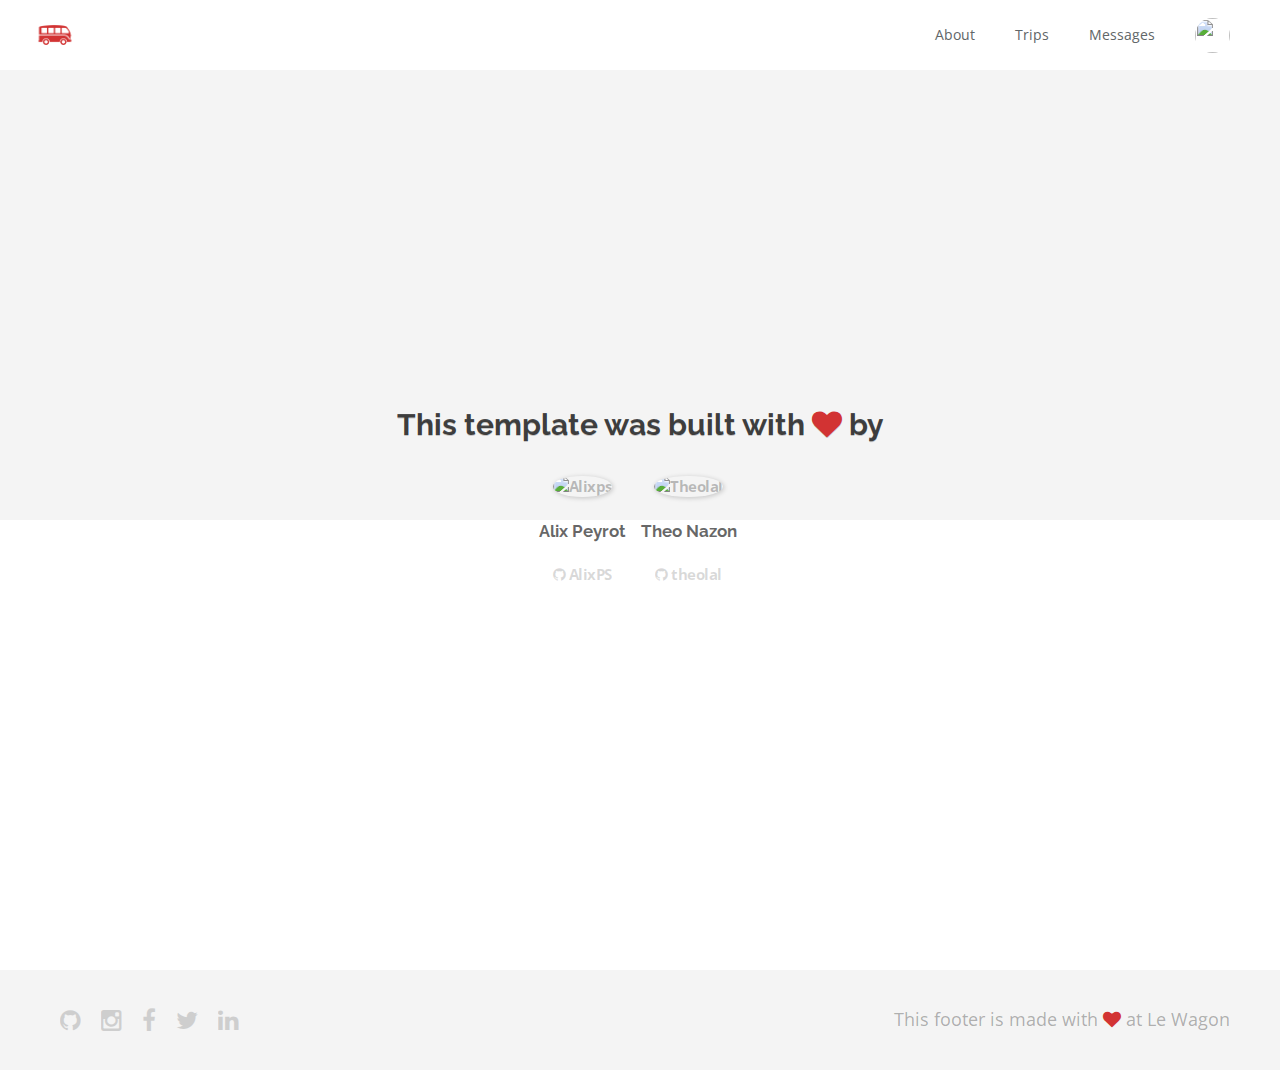
==== commit 2dc554f6: "Automated commit at 2018-02-05 13:10:51 UTC by middleman-deploy 2.0.0-alpha" ====
--- a/about.html
+++ b/about.html
@@ -7,7 +7,7 @@
           content="width=device-width, initial-scale=1, shrink-to-fit=no">
     <!-- Use the title from a page's frontmatter if it has one -->
     <title>Le Wagon - Middleman - About</title>
-    <link href="stylesheets/application-49b3865c.css" rel="stylesheet" />
+    <link href="stylesheets/application-518a12c1.css" rel="stylesheet" />
     <script src="javascripts/application-93de88c9.js"></script>
     <link href="images/favicon-f15af148.png" rel="icon" type="image/png" />
   </head>
--- a/stylesheets/application-518a12c1.css
+++ b/stylesheets/application-518a12c1.css
@@ -0,0 +1,8 @@
+@import url("https://fonts.googleapis.com/css?family=Open+Sans:400,300,700|Raleway:400,100,300,700,500");/*!
+ * Bootstrap v3.3.7 (http://getbootstrap.com)
+ * Copyright 2011-2016 Twitter, Inc.
+ * Licensed under MIT (https://github.com/twbs/bootstrap/blob/master/LICENSE)
+ *//*! normalize.css v3.0.3 | MIT License | github.com/necolas/normalize.css */html{font-family:sans-serif;-ms-text-size-adjust:100%;-webkit-text-size-adjust:100%}body{margin:0}article,aside,details,figcaption,figure,footer,header,hgroup,main,menu,nav,section,summary{display:block}audio,canvas,progress,video{display:inline-block;vertical-align:baseline}audio:not([controls]){display:none;height:0}[hidden],template{display:none}a{background-color:transparent}a:active,a:hover{outline:0}abbr[title]{border-bottom:1px dotted}b,strong{font-weight:bold}dfn{font-style:italic}h1{font-size:2em;margin:0.67em 0}mark{background:#ff0;color:#000}small{font-size:80%}sub,sup{font-size:75%;line-height:0;position:relative;vertical-align:baseline}sup{top:-0.5em}sub{bottom:-0.25em}img{border:0}svg:not(:root){overflow:hidden}figure{margin:1em 40px}hr{-webkit-box-sizing:content-box;box-sizing:content-box;height:0}pre{overflow:auto}code,kbd,pre,samp{font-family:monospace, monospace;font-size:1em}button,input,optgroup,select,textarea{color:inherit;font:inherit;margin:0}button{overflow:visible}button,select{text-transform:none}button,html input[type="button"],input[type="reset"],input[type="submit"]{-webkit-appearance:button;cursor:pointer}button[disabled],html input[disabled]{cursor:default}button::-moz-focus-inner,input::-moz-focus-inner{border:0;padding:0}input{line-height:normal}input[type="checkbox"],input[type="radio"]{-webkit-box-sizing:border-box;box-sizing:border-box;padding:0}input[type="number"]::-webkit-inner-spin-button,input[type="number"]::-webkit-outer-spin-button{height:auto}input[type="search"]{-webkit-appearance:textfield;-webkit-box-sizing:content-box;box-sizing:content-box}input[type="search"]::-webkit-search-cancel-button,input[type="search"]::-webkit-search-decoration{-webkit-appearance:none}fieldset{border:1px solid #c0c0c0;margin:0 2px;padding:0.35em 0.625em 0.75em}legend{border:0;padding:0}textarea{overflow:auto}optgroup{font-weight:bold}table{border-collapse:collapse;border-spacing:0}td,th{padding:0}/*! Source: https://github.com/h5bp/html5-boilerplate/blob/master/src/css/main.css */@media print{*,*:before,*:after{background:transparent !important;color:#000 !important;-webkit-box-shadow:none !important;box-shadow:none !important;text-shadow:none !important}a,a:visited{text-decoration:underline}a[href]:after{content:" (" attr(href) ")"}abbr[title]:after{content:" (" attr(title) ")"}a[href^="#"]:after,a[href^="javascript:"]:after{content:""}pre,blockquote{border:1px solid #999;page-break-inside:avoid}thead{display:table-header-group}tr,img{page-break-inside:avoid}img{max-width:100% !important}p,h2,h3{orphans:3;widows:3}h2,h3{page-break-after:avoid}.navbar{display:none}.btn>.caret,.dropup>.btn>.caret{border-top-color:#000 !important}.label{border:1px solid #000}.table{border-collapse:collapse !important}.table td,.table th{background-color:#fff !important}.table-bordered th,.table-bordered td{border:1px solid #ddd !important}}@font-face{font-family:'Glyphicons Halflings';src:url("../assets/bootstrap/glyphicons-halflings-regular-86b6f62b.eot");src:url("../assets/bootstrap/glyphicons-halflings-regular-86b6f62b.eot?#iefix") format("embedded-opentype"),url("../assets/bootstrap/glyphicons-halflings-regular-ca35b697.woff2") format("woff2"),url("../assets/bootstrap/glyphicons-halflings-regular-278e49a8.woff") format("woff"),url("../assets/bootstrap/glyphicons-halflings-regular-44bc1850.ttf") format("truetype"),url("../assets/bootstrap/glyphicons-halflings-regular-de51a849.svg#glyphicons_halflingsregular") format("svg")}.glyphicon{position:relative;top:1px;display:inline-block;font-family:'Glyphicons Halflings';font-style:normal;font-weight:normal;line-height:1;-webkit-font-smoothing:antialiased;-moz-osx-font-smoothing:grayscale}.glyphicon-asterisk:before{content:"\002a"}.glyphicon-plus:before{content:"\002b"}.glyphicon-euro:before,.glyphicon-eur:before{content:"\20ac"}.glyphicon-minus:before{content:"\2212"}.glyphicon-cloud:before{content:"\2601"}.glyphicon-envelope:before{content:"\2709"}.glyphicon-pencil:before{content:"\270f"}.glyphicon-glass:before{content:"\e001"}.glyphicon-music:before{content:"\e002"}.glyphicon-search:before{content:"\e003"}.glyphicon-heart:before{content:"\e005"}.glyphicon-star:before{content:"\e006"}.glyphicon-star-empty:before{content:"\e007"}.glyphicon-user:before{content:"\e008"}.glyphicon-film:before{content:"\e009"}.glyphicon-th-large:before{content:"\e010"}.glyphicon-th:before{content:"\e011"}.glyphicon-th-list:before{content:"\e012"}.glyphicon-ok:before{content:"\e013"}.glyphicon-remove:before{content:"\e014"}.glyphicon-zoom-in:before{content:"\e015"}.glyphicon-zoom-out:before{content:"\e016"}.glyphicon-off:before{content:"\e017"}.glyphicon-signal:before{content:"\e018"}.glyphicon-cog:before{content:"\e019"}.glyphicon-trash:before{content:"\e020"}.glyphicon-home:before{content:"\e021"}.glyphicon-file:before{content:"\e022"}.glyphicon-time:before{content:"\e023"}.glyphicon-road:before{content:"\e024"}.glyphicon-download-alt:before{content:"\e025"}.glyphicon-download:before{content:"\e026"}.glyphicon-upload:before{content:"\e027"}.glyphicon-inbox:before{content:"\e028"}.glyphicon-play-circle:before{content:"\e029"}.glyphicon-repeat:before{content:"\e030"}.glyphicon-refresh:before{content:"\e031"}.glyphicon-list-alt:before{content:"\e032"}.glyphicon-lock:before{content:"\e033"}.glyphicon-flag:before{content:"\e034"}.glyphicon-headphones:before{content:"\e035"}.glyphicon-volume-off:before{content:"\e036"}.glyphicon-volume-down:before{content:"\e037"}.glyphicon-volume-up:before{content:"\e038"}.glyphicon-qrcode:before{content:"\e039"}.glyphicon-barcode:before{content:"\e040"}.glyphicon-tag:before{content:"\e041"}.glyphicon-tags:before{content:"\e042"}.glyphicon-book:before{content:"\e043"}.glyphicon-bookmark:before{content:"\e044"}.glyphicon-print:before{content:"\e045"}.glyphicon-camera:before{content:"\e046"}.glyphicon-font:before{content:"\e047"}.glyphicon-bold:before{content:"\e048"}.glyphicon-italic:before{content:"\e049"}.glyphicon-text-height:before{content:"\e050"}.glyphicon-text-width:before{content:"\e051"}.glyphicon-align-left:before{content:"\e052"}.glyphicon-align-center:before{content:"\e053"}.glyphicon-align-right:before{content:"\e054"}.glyphicon-align-justify:before{content:"\e055"}.glyphicon-list:before{content:"\e056"}.glyphicon-indent-left:before{content:"\e057"}.glyphicon-indent-right:before{content:"\e058"}.glyphicon-facetime-video:before{content:"\e059"}.glyphicon-picture:before{content:"\e060"}.glyphicon-map-marker:before{content:"\e062"}.glyphicon-adjust:before{content:"\e063"}.glyphicon-tint:before{content:"\e064"}.glyphicon-edit:before{content:"\e065"}.glyphicon-share:before{content:"\e066"}.glyphicon-check:before{content:"\e067"}.glyphicon-move:before{content:"\e068"}.glyphicon-step-backward:before{content:"\e069"}.glyphicon-fast-backward:before{content:"\e070"}.glyphicon-backward:before{content:"\e071"}.glyphicon-play:before{content:"\e072"}.glyphicon-pause:before{content:"\e073"}.glyphicon-stop:before{content:"\e074"}.glyphicon-forward:before{content:"\e075"}.glyphicon-fast-forward:before{content:"\e076"}.glyphicon-step-forward:before{content:"\e077"}.glyphicon-eject:before{content:"\e078"}.glyphicon-chevron-left:before{content:"\e079"}.glyphicon-chevron-right:before{content:"\e080"}.glyphicon-plus-sign:before{content:"\e081"}.glyphicon-minus-sign:before{content:"\e082"}.glyphicon-remove-sign:before{content:"\e083"}.glyphicon-ok-sign:before{content:"\e084"}.glyphicon-question-sign:before{content:"\e085"}.glyphicon-info-sign:before{content:"\e086"}.glyphicon-screenshot:before{content:"\e087"}.glyphicon-remove-circle:before{content:"\e088"}.glyphicon-ok-circle:before{content:"\e089"}.glyphicon-ban-circle:before{content:"\e090"}.glyphicon-arrow-left:before{content:"\e091"}.glyphicon-arrow-right:before{content:"\e092"}.glyphicon-arrow-up:before{content:"\e093"}.glyphicon-arrow-down:before{content:"\e094"}.glyphicon-share-alt:before{content:"\e095"}.glyphicon-resize-full:before{content:"\e096"}.glyphicon-resize-small:before{content:"\e097"}.glyphicon-exclamation-sign:before{content:"\e101"}.glyphicon-gift:before{content:"\e102"}.glyphicon-leaf:before{content:"\e103"}.glyphicon-fire:before{content:"\e104"}.glyphicon-eye-open:before{content:"\e105"}.glyphicon-eye-close:before{content:"\e106"}.glyphicon-warning-sign:before{content:"\e107"}.glyphicon-plane:before{content:"\e108"}.glyphicon-calendar:before{content:"\e109"}.glyphicon-random:before{content:"\e110"}.glyphicon-comment:before{content:"\e111"}.glyphicon-magnet:before{content:"\e112"}.glyphicon-chevron-up:before{content:"\e113"}.glyphicon-chevron-down:before{content:"\e114"}.glyphicon-retweet:before{content:"\e115"}.glyphicon-shopping-cart:before{content:"\e116"}.glyphicon-folder-close:before{content:"\e117"}.glyphicon-folder-open:before{content:"\e118"}.glyphicon-resize-vertical:before{content:"\e119"}.glyphicon-resize-horizontal:before{content:"\e120"}.glyphicon-hdd:before{content:"\e121"}.glyphicon-bullhorn:before{content:"\e122"}.glyphicon-bell:before{content:"\e123"}.glyphicon-certificate:before{content:"\e124"}.glyphicon-thumbs-up:before{content:"\e125"}.glyphicon-thumbs-down:before{content:"\e126"}.glyphicon-hand-right:before{content:"\e127"}.glyphicon-hand-left:before{content:"\e128"}.glyphicon-hand-up:before{content:"\e129"}.glyphicon-hand-down:before{content:"\e130"}.glyphicon-circle-arrow-right:before{content:"\e131"}.glyphicon-circle-arrow-left:before{content:"\e132"}.glyphicon-circle-arrow-up:before{content:"\e133"}.glyphicon-circle-arrow-down:before{content:"\e134"}.glyphicon-globe:before{content:"\e135"}.glyphicon-wrench:before{content:"\e136"}.glyphicon-tasks:before{content:"\e137"}.glyphicon-filter:before{content:"\e138"}.glyphicon-briefcase:before{content:"\e139"}.glyphicon-fullscreen:before{content:"\e140"}.glyphicon-dashboard:before{content:"\e141"}.glyphicon-paperclip:before{content:"\e142"}.glyphicon-heart-empty:before{content:"\e143"}.glyphicon-link:before{content:"\e144"}.glyphicon-phone:before{content:"\e145"}.glyphicon-pushpin:before{content:"\e146"}.glyphicon-usd:before{content:"\e148"}.glyphicon-gbp:before{content:"\e149"}.glyphicon-sort:before{content:"\e150"}.glyphicon-sort-by-alphabet:before{content:"\e151"}.glyphicon-sort-by-alphabet-alt:before{content:"\e152"}.glyphicon-sort-by-order:before{content:"\e153"}.glyphicon-sort-by-order-alt:before{content:"\e154"}.glyphicon-sort-by-attributes:before{content:"\e155"}.glyphicon-sort-by-attributes-alt:before{content:"\e156"}.glyphicon-unchecked:before{content:"\e157"}.glyphicon-expand:before{content:"\e158"}.glyphicon-collapse-down:before{content:"\e159"}.glyphicon-collapse-up:before{content:"\e160"}.glyphicon-log-in:before{content:"\e161"}.glyphicon-flash:before{content:"\e162"}.glyphicon-log-out:before{content:"\e163"}.glyphicon-new-window:before{content:"\e164"}.glyphicon-record:before{content:"\e165"}.glyphicon-save:before{content:"\e166"}.glyphicon-open:before{content:"\e167"}.glyphicon-saved:before{content:"\e168"}.glyphicon-import:before{content:"\e169"}.glyphicon-export:before{content:"\e170"}.glyphicon-send:before{content:"\e171"}.glyphicon-floppy-disk:before{content:"\e172"}.glyphicon-floppy-saved:before{content:"\e173"}.glyphicon-floppy-remove:before{content:"\e174"}.glyphicon-floppy-save:before{content:"\e175"}.glyphicon-floppy-open:before{content:"\e176"}.glyphicon-credit-card:before{content:"\e177"}.glyphicon-transfer:before{content:"\e178"}.glyphicon-cutlery:before{content:"\e179"}.glyphicon-header:before{content:"\e180"}.glyphicon-compressed:before{content:"\e181"}.glyphicon-earphone:before{content:"\e182"}.glyphicon-phone-alt:before{content:"\e183"}.glyphicon-tower:before{content:"\e184"}.glyphicon-stats:before{content:"\e185"}.glyphicon-sd-video:before{content:"\e186"}.glyphicon-hd-video:before{content:"\e187"}.glyphicon-subtitles:before{content:"\e188"}.glyphicon-sound-stereo:before{content:"\e189"}.glyphicon-sound-dolby:before{content:"\e190"}.glyphicon-sound-5-1:before{content:"\e191"}.glyphicon-sound-6-1:before{content:"\e192"}.glyphicon-sound-7-1:before{content:"\e193"}.glyphicon-copyright-mark:before{content:"\e194"}.glyphicon-registration-mark:before{content:"\e195"}.glyphicon-cloud-download:before{content:"\e197"}.glyphicon-cloud-upload:before{content:"\e198"}.glyphicon-tree-conifer:before{content:"\e199"}.glyphicon-tree-deciduous:before{content:"\e200"}.glyphicon-cd:before{content:"\e201"}.glyphicon-save-file:before{content:"\e202"}.glyphicon-open-file:before{content:"\e203"}.glyphicon-level-up:before{content:"\e204"}.glyphicon-copy:before{content:"\e205"}.glyphicon-paste:before{content:"\e206"}.glyphicon-alert:before{content:"\e209"}.glyphicon-equalizer:before{content:"\e210"}.glyphicon-king:before{content:"\e211"}.glyphicon-queen:before{content:"\e212"}.glyphicon-pawn:before{content:"\e213"}.glyphicon-bishop:before{content:"\e214"}.glyphicon-knight:before{content:"\e215"}.glyphicon-baby-formula:before{content:"\e216"}.glyphicon-tent:before{content:"\26fa"}.glyphicon-blackboard:before{content:"\e218"}.glyphicon-bed:before{content:"\e219"}.glyphicon-apple:before{content:"\f8ff"}.glyphicon-erase:before{content:"\e221"}.glyphicon-hourglass:before{content:"\231b"}.glyphicon-lamp:before{content:"\e223"}.glyphicon-duplicate:before{content:"\e224"}.glyphicon-piggy-bank:before{content:"\e225"}.glyphicon-scissors:before{content:"\e226"}.glyphicon-bitcoin:before{content:"\e227"}.glyphicon-btc:before{content:"\e227"}.glyphicon-xbt:before{content:"\e227"}.glyphicon-yen:before{content:"\00a5"}.glyphicon-jpy:before{content:"\00a5"}.glyphicon-ruble:before{content:"\20bd"}.glyphicon-rub:before{content:"\20bd"}.glyphicon-scale:before{content:"\e230"}.glyphicon-ice-lolly:before{content:"\e231"}.glyphicon-ice-lolly-tasted:before{content:"\e232"}.glyphicon-education:before{content:"\e233"}.glyphicon-option-horizontal:before{content:"\e234"}.glyphicon-option-vertical:before{content:"\e235"}.glyphicon-menu-hamburger:before{content:"\e236"}.glyphicon-modal-window:before{content:"\e237"}.glyphicon-oil:before{content:"\e238"}.glyphicon-grain:before{content:"\e239"}.glyphicon-sunglasses:before{content:"\e240"}.glyphicon-text-size:before{content:"\e241"}.glyphicon-text-color:before{content:"\e242"}.glyphicon-text-background:before{content:"\e243"}.glyphicon-object-align-top:before{content:"\e244"}.glyphicon-object-align-bottom:before{content:"\e245"}.glyphicon-object-align-horizontal:before{content:"\e246"}.glyphicon-object-align-left:before{content:"\e247"}.glyphicon-object-align-vertical:before{content:"\e248"}.glyphicon-object-align-right:before{content:"\e249"}.glyphicon-triangle-right:before{content:"\e250"}.glyphicon-triangle-left:before{content:"\e251"}.glyphicon-triangle-bottom:before{content:"\e252"}.glyphicon-triangle-top:before{content:"\e253"}.glyphicon-console:before{content:"\e254"}.glyphicon-superscript:before{content:"\e255"}.glyphicon-subscript:before{content:"\e256"}.glyphicon-menu-left:before{content:"\e257"}.glyphicon-menu-right:before{content:"\e258"}.glyphicon-menu-down:before{content:"\e259"}.glyphicon-menu-up:before{content:"\e260"}*{-webkit-box-sizing:border-box;box-sizing:border-box}*:before,*:after{-webkit-box-sizing:border-box;box-sizing:border-box}html{font-size:10px;-webkit-tap-highlight-color:transparent}body{font-family:"Open Sans", "Helvetica", "sans-serif";font-size:18px;line-height:1.42857143;color:#333333;background-color:#F4F4F4}input,button,select,textarea{font-family:inherit;font-size:inherit;line-height:inherit}a{color:#469AE0;text-decoration:none}a:hover,a:focus{color:#1f74ba;text-decoration:underline}a:focus{outline:5px auto -webkit-focus-ring-color;outline-offset:-2px}figure{margin:0}img{vertical-align:middle}.img-responsive{display:block;max-width:100%;height:auto}.img-rounded{border-radius:2px}.img-thumbnail{padding:4px;line-height:1.42857143;background-color:#F4F4F4;border:1px solid #ddd;border-radius:2px;-webkit-transition:all 0.2s ease-in-out;transition:all 0.2s ease-in-out;display:inline-block;max-width:100%;height:auto}.img-circle{border-radius:50%}hr{margin-top:25px;margin-bottom:25px;border:0;border-top:1px solid #eeeeee}.sr-only{position:absolute;width:1px;height:1px;margin:-1px;padding:0;overflow:hidden;clip:rect(0, 0, 0, 0);border:0}.sr-only-focusable:active,.sr-only-focusable:focus{position:static;width:auto;height:auto;margin:0;overflow:visible;clip:auto}[role="button"]{cursor:pointer}h1,h2,h3,h4,h5,h6,.h1,.h2,.h3,.h4,.h5,.h6{font-family:"Raleway", "Helvetica", "sans-serif";font-weight:500;line-height:1.1;color:inherit}h1 small,h1 .small,h2 small,h2 .small,h3 small,h3 .small,h4 small,h4 .small,h5 small,h5 .small,h6 small,h6 .small,.h1 small,.h1 .small,.h2 small,.h2 .small,.h3 small,.h3 .small,.h4 small,.h4 .small,.h5 small,.h5 .small,.h6 small,.h6 .small{font-weight:normal;line-height:1;color:#777777}h1,.h1,h2,.h2,h3,.h3{margin-top:25px;margin-bottom:12.5px}h1 small,h1 .small,.h1 small,.h1 .small,h2 small,h2 .small,.h2 small,.h2 .small,h3 small,h3 .small,.h3 small,.h3 .small{font-size:65%}h4,.h4,h5,.h5,h6,.h6{margin-top:12.5px;margin-bottom:12.5px}h4 small,h4 .small,.h4 small,.h4 .small,h5 small,h5 .small,.h5 small,.h5 .small,h6 small,h6 .small,.h6 small,.h6 .small{font-size:75%}h1,.h1{font-size:46px}h2,.h2{font-size:38px}h3,.h3{font-size:31px}h4,.h4{font-size:23px}h5,.h5{font-size:18px}h6,.h6{font-size:16px}p{margin:0 0 12.5px}.lead{margin-bottom:25px;font-size:20px;font-weight:300;line-height:1.4}@media (min-width: 768px){.lead{font-size:27px}}small,.small{font-size:88%}mark,.mark{background-color:#fcf8e3;padding:.2em}.text-left{text-align:left}.text-right{text-align:right}.text-center{text-align:center}.text-justify{text-align:justify}.text-nowrap{white-space:nowrap}.text-lowercase{text-transform:lowercase}.text-uppercase,.initialism{text-transform:uppercase}.text-capitalize{text-transform:capitalize}.text-muted{color:#777777}.text-primary{color:#469AE0}a.text-primary:hover,a.text-primary:focus{color:#2381d0}.text-success{color:#3c763d}a.text-success:hover,a.text-success:focus{color:#2b542c}.text-info{color:#31708f}a.text-info:hover,a.text-info:focus{color:#245269}.text-warning{color:#8a6d3b}a.text-warning:hover,a.text-warning:focus{color:#66512c}.text-danger{color:#a94442}a.text-danger:hover,a.text-danger:focus{color:#843534}.bg-primary{color:#fff}.bg-primary{background-color:#469AE0}a.bg-primary:hover,a.bg-primary:focus{background-color:#2381d0}.bg-success{background-color:#dff0d8}a.bg-success:hover,a.bg-success:focus{background-color:#c1e2b3}.bg-info{background-color:#d9edf7}a.bg-info:hover,a.bg-info:focus{background-color:#afd9ee}.bg-warning{background-color:#fcf8e3}a.bg-warning:hover,a.bg-warning:focus{background-color:#f7ecb5}.bg-danger{background-color:#f2dede}a.bg-danger:hover,a.bg-danger:focus{background-color:#e4b9b9}.page-header{padding-bottom:11.5px;margin:50px 0 25px;border-bottom:1px solid #eeeeee}ul,ol{margin-top:0;margin-bottom:12.5px}ul ul,ul ol,ol ul,ol ol{margin-bottom:0}.list-unstyled{padding-left:0;list-style:none}.list-inline{padding-left:0;list-style:none;margin-left:-5px}.list-inline>li{display:inline-block;padding-left:5px;padding-right:5px}dl{margin-top:0;margin-bottom:25px}dt,dd{line-height:1.42857143}dt{font-weight:bold}dd{margin-left:0}.dl-horizontal dd:before,.dl-horizontal dd:after{content:" ";display:table}.dl-horizontal dd:after{clear:both}@media (min-width: 768px){.dl-horizontal dt{float:left;width:160px;clear:left;text-align:right;overflow:hidden;text-overflow:ellipsis;white-space:nowrap}.dl-horizontal dd{margin-left:180px}}abbr[title],abbr[data-original-title]{cursor:help;border-bottom:1px dotted #777777}.initialism{font-size:90%}blockquote{padding:12.5px 25px;margin:0 0 25px;font-size:22.5px;border-left:5px solid #eeeeee}blockquote p:last-child,blockquote ul:last-child,blockquote ol:last-child{margin-bottom:0}blockquote footer,blockquote small,blockquote .small{display:block;font-size:80%;line-height:1.42857143;color:#777777}blockquote footer:before,blockquote small:before,blockquote .small:before{content:'\2014 \00A0'}.blockquote-reverse,blockquote.pull-right{padding-right:15px;padding-left:0;border-right:5px solid #eeeeee;border-left:0;text-align:right}.blockquote-reverse footer:before,.blockquote-reverse small:before,.blockquote-reverse .small:before,blockquote.pull-right footer:before,blockquote.pull-right small:before,blockquote.pull-right .small:before{content:''}.blockquote-reverse footer:after,.blockquote-reverse small:after,.blockquote-reverse .small:after,blockquote.pull-right footer:after,blockquote.pull-right small:after,blockquote.pull-right .small:after{content:'\00A0 \2014'}address{margin-bottom:25px;font-style:normal;line-height:1.42857143}code,kbd,pre,samp{font-family:Menlo, Monaco, Consolas, "Courier New", monospace}code{padding:2px 4px;font-size:90%;color:#c7254e;background-color:#f9f2f4;border-radius:2px}kbd{padding:2px 4px;font-size:90%;color:#fff;background-color:#333;border-radius:2px;-webkit-box-shadow:inset 0 -1px 0 rgba(0,0,0,0.25);box-shadow:inset 0 -1px 0 rgba(0,0,0,0.25)}kbd kbd{padding:0;font-size:100%;font-weight:bold;-webkit-box-shadow:none;box-shadow:none}pre{display:block;padding:12px;margin:0 0 12.5px;font-size:17px;line-height:1.42857143;word-break:break-all;word-wrap:break-word;color:#333333;background-color:#f5f5f5;border:1px solid #ccc;border-radius:2px}pre code{padding:0;font-size:inherit;color:inherit;white-space:pre-wrap;background-color:transparent;border-radius:0}.pre-scrollable{max-height:340px;overflow-y:scroll}.container{margin-right:auto;margin-left:auto;padding-left:15px;padding-right:15px}.container:before,.container:after{content:" ";display:table}.container:after{clear:both}@media (min-width: 768px){.container{width:750px}}@media (min-width: 992px){.container{width:970px}}@media (min-width: 1200px){.container{width:1170px}}.container-fluid{margin-right:auto;margin-left:auto;padding-left:15px;padding-right:15px}.container-fluid:before,.container-fluid:after{content:" ";display:table}.container-fluid:after{clear:both}.row{margin-left:-15px;margin-right:-15px}.row:before,.row:after{content:" ";display:table}.row:after{clear:both}.col-xs-1,.col-sm-1,.col-md-1,.col-lg-1,.col-xs-2,.col-sm-2,.col-md-2,.col-lg-2,.col-xs-3,.col-sm-3,.col-md-3,.col-lg-3,.col-xs-4,.col-sm-4,.col-md-4,.col-lg-4,.col-xs-5,.col-sm-5,.col-md-5,.col-lg-5,.col-xs-6,.col-sm-6,.col-md-6,.col-lg-6,.col-xs-7,.col-sm-7,.col-md-7,.col-lg-7,.col-xs-8,.col-sm-8,.col-md-8,.col-lg-8,.col-xs-9,.col-sm-9,.col-md-9,.col-lg-9,.col-xs-10,.col-sm-10,.col-md-10,.col-lg-10,.col-xs-11,.col-sm-11,.col-md-11,.col-lg-11,.col-xs-12,.col-sm-12,.col-md-12,.col-lg-12{position:relative;min-height:1px;padding-left:15px;padding-right:15px}.col-xs-1,.col-xs-2,.col-xs-3,.col-xs-4,.col-xs-5,.col-xs-6,.col-xs-7,.col-xs-8,.col-xs-9,.col-xs-10,.col-xs-11,.col-xs-12{float:left}.col-xs-1{width:8.33333333%}.col-xs-2{width:16.66666667%}.col-xs-3{width:25%}.col-xs-4{width:33.33333333%}.col-xs-5{width:41.66666667%}.col-xs-6{width:50%}.col-xs-7{width:58.33333333%}.col-xs-8{width:66.66666667%}.col-xs-9{width:75%}.col-xs-10{width:83.33333333%}.col-xs-11{width:91.66666667%}.col-xs-12{width:100%}.col-xs-pull-0{right:auto}.col-xs-pull-1{right:8.33333333%}.col-xs-pull-2{right:16.66666667%}.col-xs-pull-3{right:25%}.col-xs-pull-4{right:33.33333333%}.col-xs-pull-5{right:41.66666667%}.col-xs-pull-6{right:50%}.col-xs-pull-7{right:58.33333333%}.col-xs-pull-8{right:66.66666667%}.col-xs-pull-9{right:75%}.col-xs-pull-10{right:83.33333333%}.col-xs-pull-11{right:91.66666667%}.col-xs-pull-12{right:100%}.col-xs-push-0{left:auto}.col-xs-push-1{left:8.33333333%}.col-xs-push-2{left:16.66666667%}.col-xs-push-3{left:25%}.col-xs-push-4{left:33.33333333%}.col-xs-push-5{left:41.66666667%}.col-xs-push-6{left:50%}.col-xs-push-7{left:58.33333333%}.col-xs-push-8{left:66.66666667%}.col-xs-push-9{left:75%}.col-xs-push-10{left:83.33333333%}.col-xs-push-11{left:91.66666667%}.col-xs-push-12{left:100%}.col-xs-offset-0{margin-left:0%}.col-xs-offset-1{margin-left:8.33333333%}.col-xs-offset-2{margin-left:16.66666667%}.col-xs-offset-3{margin-left:25%}.col-xs-offset-4{margin-left:33.33333333%}.col-xs-offset-5{margin-left:41.66666667%}.col-xs-offset-6{margin-left:50%}.col-xs-offset-7{margin-left:58.33333333%}.col-xs-offset-8{margin-left:66.66666667%}.col-xs-offset-9{margin-left:75%}.col-xs-offset-10{margin-left:83.33333333%}.col-xs-offset-11{margin-left:91.66666667%}.col-xs-offset-12{margin-left:100%}@media (min-width: 768px){.col-sm-1,.col-sm-2,.col-sm-3,.col-sm-4,.col-sm-5,.col-sm-6,.col-sm-7,.col-sm-8,.col-sm-9,.col-sm-10,.col-sm-11,.col-sm-12{float:left}.col-sm-1{width:8.33333333%}.col-sm-2{width:16.66666667%}.col-sm-3{width:25%}.col-sm-4{width:33.33333333%}.col-sm-5{width:41.66666667%}.col-sm-6{width:50%}.col-sm-7{width:58.33333333%}.col-sm-8{width:66.66666667%}.col-sm-9{width:75%}.col-sm-10{width:83.33333333%}.col-sm-11{width:91.66666667%}.col-sm-12{width:100%}.col-sm-pull-0{right:auto}.col-sm-pull-1{right:8.33333333%}.col-sm-pull-2{right:16.66666667%}.col-sm-pull-3{right:25%}.col-sm-pull-4{right:33.33333333%}.col-sm-pull-5{right:41.66666667%}.col-sm-pull-6{right:50%}.col-sm-pull-7{right:58.33333333%}.col-sm-pull-8{right:66.66666667%}.col-sm-pull-9{right:75%}.col-sm-pull-10{right:83.33333333%}.col-sm-pull-11{right:91.66666667%}.col-sm-pull-12{right:100%}.col-sm-push-0{left:auto}.col-sm-push-1{left:8.33333333%}.col-sm-push-2{left:16.66666667%}.col-sm-push-3{left:25%}.col-sm-push-4{left:33.33333333%}.col-sm-push-5{left:41.66666667%}.col-sm-push-6{left:50%}.col-sm-push-7{left:58.33333333%}.col-sm-push-8{left:66.66666667%}.col-sm-push-9{left:75%}.col-sm-push-10{left:83.33333333%}.col-sm-push-11{left:91.66666667%}.col-sm-push-12{left:100%}.col-sm-offset-0{margin-left:0%}.col-sm-offset-1{margin-left:8.33333333%}.col-sm-offset-2{margin-left:16.66666667%}.col-sm-offset-3{margin-left:25%}.col-sm-offset-4{margin-left:33.33333333%}.col-sm-offset-5{margin-left:41.66666667%}.col-sm-offset-6{margin-left:50%}.col-sm-offset-7{margin-left:58.33333333%}.col-sm-offset-8{margin-left:66.66666667%}.col-sm-offset-9{margin-left:75%}.col-sm-offset-10{margin-left:83.33333333%}.col-sm-offset-11{margin-left:91.66666667%}.col-sm-offset-12{margin-left:100%}}@media (min-width: 992px){.col-md-1,.col-md-2,.col-md-3,.col-md-4,.col-md-5,.col-md-6,.col-md-7,.col-md-8,.col-md-9,.col-md-10,.col-md-11,.col-md-12{float:left}.col-md-1{width:8.33333333%}.col-md-2{width:16.66666667%}.col-md-3{width:25%}.col-md-4{width:33.33333333%}.col-md-5{width:41.66666667%}.col-md-6{width:50%}.col-md-7{width:58.33333333%}.col-md-8{width:66.66666667%}.col-md-9{width:75%}.col-md-10{width:83.33333333%}.col-md-11{width:91.66666667%}.col-md-12{width:100%}.col-md-pull-0{right:auto}.col-md-pull-1{right:8.33333333%}.col-md-pull-2{right:16.66666667%}.col-md-pull-3{right:25%}.col-md-pull-4{right:33.33333333%}.col-md-pull-5{right:41.66666667%}.col-md-pull-6{right:50%}.col-md-pull-7{right:58.33333333%}.col-md-pull-8{right:66.66666667%}.col-md-pull-9{right:75%}.col-md-pull-10{right:83.33333333%}.col-md-pull-11{right:91.66666667%}.col-md-pull-12{right:100%}.col-md-push-0{left:auto}.col-md-push-1{left:8.33333333%}.col-md-push-2{left:16.66666667%}.col-md-push-3{left:25%}.col-md-push-4{left:33.33333333%}.col-md-push-5{left:41.66666667%}.col-md-push-6{left:50%}.col-md-push-7{left:58.33333333%}.col-md-push-8{left:66.66666667%}.col-md-push-9{left:75%}.col-md-push-10{left:83.33333333%}.col-md-push-11{left:91.66666667%}.col-md-push-12{left:100%}.col-md-offset-0{margin-left:0%}.col-md-offset-1{margin-left:8.33333333%}.col-md-offset-2{margin-left:16.66666667%}.col-md-offset-3{margin-left:25%}.col-md-offset-4{margin-left:33.33333333%}.col-md-offset-5{margin-left:41.66666667%}.col-md-offset-6{margin-left:50%}.col-md-offset-7{margin-left:58.33333333%}.col-md-offset-8{margin-left:66.66666667%}.col-md-offset-9{margin-left:75%}.col-md-offset-10{margin-left:83.33333333%}.col-md-offset-11{margin-left:91.66666667%}.col-md-offset-12{margin-left:100%}}@media (min-width: 1200px){.col-lg-1,.col-lg-2,.col-lg-3,.col-lg-4,.col-lg-5,.col-lg-6,.col-lg-7,.col-lg-8,.col-lg-9,.col-lg-10,.col-lg-11,.col-lg-12{float:left}.col-lg-1{width:8.33333333%}.col-lg-2{width:16.66666667%}.col-lg-3{width:25%}.col-lg-4{width:33.33333333%}.col-lg-5{width:41.66666667%}.col-lg-6{width:50%}.col-lg-7{width:58.33333333%}.col-lg-8{width:66.66666667%}.col-lg-9{width:75%}.col-lg-10{width:83.33333333%}.col-lg-11{width:91.66666667%}.col-lg-12{width:100%}.col-lg-pull-0{right:auto}.col-lg-pull-1{right:8.33333333%}.col-lg-pull-2{right:16.66666667%}.col-lg-pull-3{right:25%}.col-lg-pull-4{right:33.33333333%}.col-lg-pull-5{right:41.66666667%}.col-lg-pull-6{right:50%}.col-lg-pull-7{right:58.33333333%}.col-lg-pull-8{right:66.66666667%}.col-lg-pull-9{right:75%}.col-lg-pull-10{right:83.33333333%}.col-lg-pull-11{right:91.66666667%}.col-lg-pull-12{right:100%}.col-lg-push-0{left:auto}.col-lg-push-1{left:8.33333333%}.col-lg-push-2{left:16.66666667%}.col-lg-push-3{left:25%}.col-lg-push-4{left:33.33333333%}.col-lg-push-5{left:41.66666667%}.col-lg-push-6{left:50%}.col-lg-push-7{left:58.33333333%}.col-lg-push-8{left:66.66666667%}.col-lg-push-9{left:75%}.col-lg-push-10{left:83.33333333%}.col-lg-push-11{left:91.66666667%}.col-lg-push-12{left:100%}.col-lg-offset-0{margin-left:0%}.col-lg-offset-1{margin-left:8.33333333%}.col-lg-offset-2{margin-left:16.66666667%}.col-lg-offset-3{margin-left:25%}.col-lg-offset-4{margin-left:33.33333333%}.col-lg-offset-5{margin-left:41.66666667%}.col-lg-offset-6{margin-left:50%}.col-lg-offset-7{margin-left:58.33333333%}.col-lg-offset-8{margin-left:66.66666667%}.col-lg-offset-9{margin-left:75%}.col-lg-offset-10{margin-left:83.33333333%}.col-lg-offset-11{margin-left:91.66666667%}.col-lg-offset-12{margin-left:100%}}table{background-color:transparent}caption{padding-top:8px;padding-bottom:8px;color:#777777;text-align:left}th{text-align:left}.table{width:100%;max-width:100%;margin-bottom:25px}.table>thead>tr>th,.table>thead>tr>td,.table>tbody>tr>th,.table>tbody>tr>td,.table>tfoot>tr>th,.table>tfoot>tr>td{padding:8px;line-height:1.42857143;vertical-align:top;border-top:1px solid #ddd}.table>thead>tr>th{vertical-align:bottom;border-bottom:2px solid #ddd}.table>caption+thead>tr:first-child>th,.table>caption+thead>tr:first-child>td,.table>colgroup+thead>tr:first-child>th,.table>colgroup+thead>tr:first-child>td,.table>thead:first-child>tr:first-child>th,.table>thead:first-child>tr:first-child>td{border-top:0}.table>tbody+tbody{border-top:2px solid #ddd}.table .table{background-color:#F4F4F4}.table-condensed>thead>tr>th,.table-condensed>thead>tr>td,.table-condensed>tbody>tr>th,.table-condensed>tbody>tr>td,.table-condensed>tfoot>tr>th,.table-condensed>tfoot>tr>td{padding:5px}.table-bordered{border:1px solid #ddd}.table-bordered>thead>tr>th,.table-bordered>thead>tr>td,.table-bordered>tbody>tr>th,.table-bordered>tbody>tr>td,.table-bordered>tfoot>tr>th,.table-bordered>tfoot>tr>td{border:1px solid #ddd}.table-bordered>thead>tr>th,.table-bordered>thead>tr>td{border-bottom-width:2px}.table-striped>tbody>tr:nth-of-type(odd){background-color:#f9f9f9}.table-hover>tbody>tr:hover{background-color:#f5f5f5}table col[class*="col-"]{position:static;float:none;display:table-column}table td[class*="col-"],table th[class*="col-"]{position:static;float:none;display:table-cell}.table>thead>tr>td.active,.table>thead>tr>th.active,.table>thead>tr.active>td,.table>thead>tr.active>th,.table>tbody>tr>td.active,.table>tbody>tr>th.active,.table>tbody>tr.active>td,.table>tbody>tr.active>th,.table>tfoot>tr>td.active,.table>tfoot>tr>th.active,.table>tfoot>tr.active>td,.table>tfoot>tr.active>th{background-color:#f5f5f5}.table-hover>tbody>tr>td.active:hover,.table-hover>tbody>tr>th.active:hover,.table-hover>tbody>tr.active:hover>td,.table-hover>tbody>tr:hover>.active,.table-hover>tbody>tr.active:hover>th{background-color:#e8e8e8}.table>thead>tr>td.success,.table>thead>tr>th.success,.table>thead>tr.success>td,.table>thead>tr.success>th,.table>tbody>tr>td.success,.table>tbody>tr>th.success,.table>tbody>tr.success>td,.table>tbody>tr.success>th,.table>tfoot>tr>td.success,.table>tfoot>tr>th.success,.table>tfoot>tr.success>td,.table>tfoot>tr.success>th{background-color:#dff0d8}.table-hover>tbody>tr>td.success:hover,.table-hover>tbody>tr>th.success:hover,.table-hover>tbody>tr.success:hover>td,.table-hover>tbody>tr:hover>.success,.table-hover>tbody>tr.success:hover>th{background-color:#d0e9c6}.table>thead>tr>td.info,.table>thead>tr>th.info,.table>thead>tr.info>td,.table>thead>tr.info>th,.table>tbody>tr>td.info,.table>tbody>tr>th.info,.table>tbody>tr.info>td,.table>tbody>tr.info>th,.table>tfoot>tr>td.info,.table>tfoot>tr>th.info,.table>tfoot>tr.info>td,.table>tfoot>tr.info>th{background-color:#d9edf7}.table-hover>tbody>tr>td.info:hover,.table-hover>tbody>tr>th.info:hover,.table-hover>tbody>tr.info:hover>td,.table-hover>tbody>tr:hover>.info,.table-hover>tbody>tr.info:hover>th{background-color:#c4e3f3}.table>thead>tr>td.warning,.table>thead>tr>th.warning,.table>thead>tr.warning>td,.table>thead>tr.warning>th,.table>tbody>tr>td.warning,.table>tbody>tr>th.warning,.table>tbody>tr.warning>td,.table>tbody>tr.warning>th,.table>tfoot>tr>td.warning,.table>tfoot>tr>th.warning,.table>tfoot>tr.warning>td,.table>tfoot>tr.warning>th{background-color:#fcf8e3}.table-hover>tbody>tr>td.warning:hover,.table-hover>tbody>tr>th.warning:hover,.table-hover>tbody>tr.warning:hover>td,.table-hover>tbody>tr:hover>.warning,.table-hover>tbody>tr.warning:hover>th{background-color:#faf2cc}.table>thead>tr>td.danger,.table>thead>tr>th.danger,.table>thead>tr.danger>td,.table>thead>tr.danger>th,.table>tbody>tr>td.danger,.table>tbody>tr>th.danger,.table>tbody>tr.danger>td,.table>tbody>tr.danger>th,.table>tfoot>tr>td.danger,.table>tfoot>tr>th.danger,.table>tfoot>tr.danger>td,.table>tfoot>tr.danger>th{background-color:#f2dede}.table-hover>tbody>tr>td.danger:hover,.table-hover>tbody>tr>th.danger:hover,.table-hover>tbody>tr.danger:hover>td,.table-hover>tbody>tr:hover>.danger,.table-hover>tbody>tr.danger:hover>th{background-color:#ebcccc}.table-responsive{overflow-x:auto;min-height:0.01%}@media screen and (max-width: 767px){.table-responsive{width:100%;margin-bottom:18.75px;overflow-y:hidden;-ms-overflow-style:-ms-autohiding-scrollbar;border:1px solid #ddd}.table-responsive>.table{margin-bottom:0}.table-responsive>.table>thead>tr>th,.table-responsive>.table>thead>tr>td,.table-responsive>.table>tbody>tr>th,.table-responsive>.table>tbody>tr>td,.table-responsive>.table>tfoot>tr>th,.table-responsive>.table>tfoot>tr>td{white-space:nowrap}.table-responsive>.table-bordered{border:0}.table-responsive>.table-bordered>thead>tr>th:first-child,.table-responsive>.table-bordered>thead>tr>td:first-child,.table-responsive>.table-bordered>tbody>tr>th:first-child,.table-responsive>.table-bordered>tbody>tr>td:first-child,.table-responsive>.table-bordered>tfoot>tr>th:first-child,.table-responsive>.table-bordered>tfoot>tr>td:first-child{border-left:0}.table-responsive>.table-bordered>thead>tr>th:last-child,.table-responsive>.table-bordered>thead>tr>td:last-child,.table-responsive>.table-bordered>tbody>tr>th:last-child,.table-responsive>.table-bordered>tbody>tr>td:last-child,.table-responsive>.table-bordered>tfoot>tr>th:last-child,.table-responsive>.table-bordered>tfoot>tr>td:last-child{border-right:0}.table-responsive>.table-bordered>tbody>tr:last-child>th,.table-responsive>.table-bordered>tbody>tr:last-child>td,.table-responsive>.table-bordered>tfoot>tr:last-child>th,.table-responsive>.table-bordered>tfoot>tr:last-child>td{border-bottom:0}}fieldset{padding:0;margin:0;border:0;min-width:0}legend{display:block;width:100%;padding:0;margin-bottom:25px;font-size:27px;line-height:inherit;color:#333333;border:0;border-bottom:1px solid #e5e5e5}label{display:inline-block;max-width:100%;margin-bottom:5px;font-weight:bold}input[type="search"]{-webkit-box-sizing:border-box;box-sizing:border-box}input[type="radio"],input[type="checkbox"]{margin:4px 0 0;margin-top:1px \9;line-height:normal}input[type="file"]{display:block}input[type="range"]{display:block;width:100%}select[multiple],select[size]{height:auto}input[type="file"]:focus,input[type="radio"]:focus,input[type="checkbox"]:focus{outline:5px auto -webkit-focus-ring-color;outline-offset:-2px}output{display:block;padding-top:7px;font-size:18px;line-height:1.42857143;color:#000000}.form-control{display:block;width:100%;height:39px;padding:6px 12px;font-size:18px;line-height:1.42857143;color:#000000;background-color:#fff;background-image:none;border:1px solid #ccc;border-radius:2px;-webkit-box-shadow:inset 0 1px 1px rgba(0,0,0,0.075);box-shadow:inset 0 1px 1px rgba(0,0,0,0.075);-webkit-transition:border-color ease-in-out 0.15s, box-shadow ease-in-out 0.15s;-webkit-transition:border-color ease-in-out 0.15s, -webkit-box-shadow ease-in-out 0.15s;transition:border-color ease-in-out 0.15s, -webkit-box-shadow ease-in-out 0.15s;transition:border-color ease-in-out 0.15s, box-shadow ease-in-out 0.15s;transition:border-color ease-in-out 0.15s, box-shadow ease-in-out 0.15s, -webkit-box-shadow ease-in-out 0.15s}.form-control:focus{border-color:#66afe9;outline:0;-webkit-box-shadow:inset 0 1px 1px rgba(0,0,0,0.075),0 0 8px rgba(102,175,233,0.6);box-shadow:inset 0 1px 1px rgba(0,0,0,0.075),0 0 8px rgba(102,175,233,0.6)}.form-control::-moz-placeholder{color:#999;opacity:1}.form-control:-ms-input-placeholder{color:#999}.form-control::-webkit-input-placeholder{color:#999}.form-control::-ms-expand{border:0;background-color:transparent}.form-control[disabled],.form-control[readonly],fieldset[disabled] .form-control{background-color:#eeeeee;opacity:1}.form-control[disabled],fieldset[disabled] .form-control{cursor:not-allowed}textarea.form-control{height:auto}input[type="search"]{-webkit-appearance:none}@media screen and (-webkit-min-device-pixel-ratio: 0){input[type="date"].form-control,input[type="time"].form-control,input[type="datetime-local"].form-control,input[type="month"].form-control{line-height:39px}input[type="date"].input-sm,.input-group-sm>input[type="date"].form-control,.input-group-sm>input[type="date"].input-group-addon,.input-group-sm>.input-group-btn>input[type="date"].btn,.input-group-sm input[type="date"],input[type="time"].input-sm,.input-group-sm>input[type="time"].form-control,.input-group-sm>input[type="time"].input-group-addon,.input-group-sm>.input-group-btn>input[type="time"].btn,.input-group-sm input[type="time"],input[type="datetime-local"].input-sm,.input-group-sm>input[type="datetime-local"].form-control,.input-group-sm>input[type="datetime-local"].input-group-addon,.input-group-sm>.input-group-btn>input[type="datetime-local"].btn,.input-group-sm input[type="datetime-local"],input[type="month"].input-sm,.input-group-sm>input[type="month"].form-control,.input-group-sm>input[type="month"].input-group-addon,.input-group-sm>.input-group-btn>input[type="month"].btn,.input-group-sm input[type="month"]{line-height:36px}input[type="date"].input-lg,.input-group-lg>input[type="date"].form-control,.input-group-lg>input[type="date"].input-group-addon,.input-group-lg>.input-group-btn>input[type="date"].btn,.input-group-lg input[type="date"],input[type="time"].input-lg,.input-group-lg>input[type="time"].form-control,.input-group-lg>input[type="time"].input-group-addon,.input-group-lg>.input-group-btn>input[type="time"].btn,.input-group-lg input[type="time"],input[type="datetime-local"].input-lg,.input-group-lg>input[type="datetime-local"].form-control,.input-group-lg>input[type="datetime-local"].input-group-addon,.input-group-lg>.input-group-btn>input[type="datetime-local"].btn,.input-group-lg input[type="datetime-local"],input[type="month"].input-lg,.input-group-lg>input[type="month"].form-control,.input-group-lg>input[type="month"].input-group-addon,.input-group-lg>.input-group-btn>input[type="month"].btn,.input-group-lg input[type="month"]{line-height:53px}}.form-group{margin-bottom:15px}.radio,.checkbox{position:relative;display:block;margin-top:10px;margin-bottom:10px}.radio label,.checkbox label{min-height:25px;padding-left:20px;margin-bottom:0;font-weight:normal;cursor:pointer}.radio input[type="radio"],.radio-inline input[type="radio"],.checkbox input[type="checkbox"],.checkbox-inline input[type="checkbox"]{position:absolute;margin-left:-20px;margin-top:4px \9}.radio+.radio,.checkbox+.checkbox{margin-top:-5px}.radio-inline,.checkbox-inline{position:relative;display:inline-block;padding-left:20px;margin-bottom:0;vertical-align:middle;font-weight:normal;cursor:pointer}.radio-inline+.radio-inline,.checkbox-inline+.checkbox-inline{margin-top:0;margin-left:10px}input[type="radio"][disabled],input[type="radio"].disabled,fieldset[disabled] input[type="radio"],input[type="checkbox"][disabled],input[type="checkbox"].disabled,fieldset[disabled] input[type="checkbox"]{cursor:not-allowed}.radio-inline.disabled,fieldset[disabled] .radio-inline,.checkbox-inline.disabled,fieldset[disabled] .checkbox-inline{cursor:not-allowed}.radio.disabled label,fieldset[disabled] .radio label,.checkbox.disabled label,fieldset[disabled] .checkbox label{cursor:not-allowed}.form-control-static{padding-top:7px;padding-bottom:7px;margin-bottom:0;min-height:43px}.form-control-static.input-lg,.input-group-lg>.form-control-static.form-control,.input-group-lg>.form-control-static.input-group-addon,.input-group-lg>.input-group-btn>.form-control-static.btn,.form-control-static.input-sm,.input-group-sm>.form-control-static.form-control,.input-group-sm>.form-control-static.input-group-addon,.input-group-sm>.input-group-btn>.form-control-static.btn{padding-left:0;padding-right:0}.input-sm,.input-group-sm>.form-control,.input-group-sm>.input-group-addon,.input-group-sm>.input-group-btn>.btn{height:36px;padding:5px 10px;font-size:16px;line-height:1.5;border-radius:2px}select.input-sm,.input-group-sm>select.form-control,.input-group-sm>select.input-group-addon,.input-group-sm>.input-group-btn>select.btn{height:36px;line-height:36px}textarea.input-sm,.input-group-sm>textarea.form-control,.input-group-sm>textarea.input-group-addon,.input-group-sm>.input-group-btn>textarea.btn,select[multiple].input-sm,.input-group-sm>select[multiple].form-control,.input-group-sm>select[multiple].input-group-addon,.input-group-sm>.input-group-btn>select[multiple].btn{height:auto}.form-group-sm .form-control{height:36px;padding:5px 10px;font-size:16px;line-height:1.5;border-radius:2px}.form-group-sm select.form-control{height:36px;line-height:36px}.form-group-sm textarea.form-control,.form-group-sm select[multiple].form-control{height:auto}.form-group-sm .form-control-static{height:36px;min-height:41px;padding:6px 10px;font-size:16px;line-height:1.5}.input-lg,.input-group-lg>.form-control,.input-group-lg>.input-group-addon,.input-group-lg>.input-group-btn>.btn{height:53px;padding:10px 16px;font-size:23px;line-height:1.3333333;border-radius:2px}select.input-lg,.input-group-lg>select.form-control,.input-group-lg>select.input-group-addon,.input-group-lg>.input-group-btn>select.btn{height:53px;line-height:53px}textarea.input-lg,.input-group-lg>textarea.form-control,.input-group-lg>textarea.input-group-addon,.input-group-lg>.input-group-btn>textarea.btn,select[multiple].input-lg,.input-group-lg>select[multiple].form-control,.input-group-lg>select[multiple].input-group-addon,.input-group-lg>.input-group-btn>select[multiple].btn{height:auto}.form-group-lg .form-control{height:53px;padding:10px 16px;font-size:23px;line-height:1.3333333;border-radius:2px}.form-group-lg select.form-control{height:53px;line-height:53px}.form-group-lg textarea.form-control,.form-group-lg select[multiple].form-control{height:auto}.form-group-lg .form-control-static{height:53px;min-height:48px;padding:11px 16px;font-size:23px;line-height:1.3333333}.has-feedback{position:relative}.has-feedback .form-control{padding-right:48.75px}.form-control-feedback{position:absolute;top:0;right:0;z-index:2;display:block;width:39px;height:39px;line-height:39px;text-align:center;pointer-events:none}.input-lg+.form-control-feedback,.input-group-lg>.form-control+.form-control-feedback,.input-group-lg>.input-group-addon+.form-control-feedback,.input-group-lg>.input-group-btn>.btn+.form-control-feedback,.input-group-lg+.form-control-feedback,.form-group-lg .form-control+.form-control-feedback{width:53px;height:53px;line-height:53px}.input-sm+.form-control-feedback,.input-group-sm>.form-control+.form-control-feedback,.input-group-sm>.input-group-addon+.form-control-feedback,.input-group-sm>.input-group-btn>.btn+.form-control-feedback,.input-group-sm+.form-control-feedback,.form-group-sm .form-control+.form-control-feedback{width:36px;height:36px;line-height:36px}.has-success .help-block,.has-success .control-label,.has-success .radio,.has-success .checkbox,.has-success .radio-inline,.has-success .checkbox-inline,.has-success.radio label,.has-success.checkbox label,.has-success.radio-inline label,.has-success.checkbox-inline label{color:#3c763d}.has-success .form-control{border-color:#3c763d;-webkit-box-shadow:inset 0 1px 1px rgba(0,0,0,0.075);box-shadow:inset 0 1px 1px rgba(0,0,0,0.075)}.has-success .form-control:focus{border-color:#2b542c;-webkit-box-shadow:inset 0 1px 1px rgba(0,0,0,0.075),0 0 6px #67b168;box-shadow:inset 0 1px 1px rgba(0,0,0,0.075),0 0 6px #67b168}.has-success .input-group-addon{color:#3c763d;border-color:#3c763d;background-color:#dff0d8}.has-success .form-control-feedback{color:#3c763d}.has-warning .help-block,.has-warning .control-label,.has-warning .radio,.has-warning .checkbox,.has-warning .radio-inline,.has-warning .checkbox-inline,.has-warning.radio label,.has-warning.checkbox label,.has-warning.radio-inline label,.has-warning.checkbox-inline label{color:#8a6d3b}.has-warning .form-control{border-color:#8a6d3b;-webkit-box-shadow:inset 0 1px 1px rgba(0,0,0,0.075);box-shadow:inset 0 1px 1px rgba(0,0,0,0.075)}.has-warning .form-control:focus{border-color:#66512c;-webkit-box-shadow:inset 0 1px 1px rgba(0,0,0,0.075),0 0 6px #c0a16b;box-shadow:inset 0 1px 1px rgba(0,0,0,0.075),0 0 6px #c0a16b}.has-warning .input-group-addon{color:#8a6d3b;border-color:#8a6d3b;background-color:#fcf8e3}.has-warning .form-control-feedback{color:#8a6d3b}.has-error .help-block,.has-error .control-label,.has-error .radio,.has-error .checkbox,.has-error .radio-inline,.has-error .checkbox-inline,.has-error.radio label,.has-error.checkbox label,.has-error.radio-inline label,.has-error.checkbox-inline label{color:#a94442}.has-error .form-control{border-color:#a94442;-webkit-box-shadow:inset 0 1px 1px rgba(0,0,0,0.075);box-shadow:inset 0 1px 1px rgba(0,0,0,0.075)}.has-error .form-control:focus{border-color:#843534;-webkit-box-shadow:inset 0 1px 1px rgba(0,0,0,0.075),0 0 6px #ce8483;box-shadow:inset 0 1px 1px rgba(0,0,0,0.075),0 0 6px #ce8483}.has-error .input-group-addon{color:#a94442;border-color:#a94442;background-color:#f2dede}.has-error .form-control-feedback{color:#a94442}.has-feedback label ~ .form-control-feedback{top:30px}.has-feedback label.sr-only ~ .form-control-feedback{top:0}.help-block{display:block;margin-top:5px;margin-bottom:10px;color:#737373}@media (min-width: 768px){.form-inline .form-group{display:inline-block;margin-bottom:0;vertical-align:middle}.form-inline .form-control{display:inline-block;width:auto;vertical-align:middle}.form-inline .form-control-static{display:inline-block}.form-inline .input-group{display:inline-table;vertical-align:middle}.form-inline .input-group .input-group-addon,.form-inline .input-group .input-group-btn,.form-inline .input-group .form-control{width:auto}.form-inline .input-group>.form-control{width:100%}.form-inline .control-label{margin-bottom:0;vertical-align:middle}.form-inline .radio,.form-inline .checkbox{display:inline-block;margin-top:0;margin-bottom:0;vertical-align:middle}.form-inline .radio label,.form-inline .checkbox label{padding-left:0}.form-inline .radio input[type="radio"],.form-inline .checkbox input[type="checkbox"]{position:relative;margin-left:0}.form-inline .has-feedback .form-control-feedback{top:0}}.form-horizontal .radio,.form-horizontal .checkbox,.form-horizontal .radio-inline,.form-horizontal .checkbox-inline{margin-top:0;margin-bottom:0;padding-top:7px}.form-horizontal .radio,.form-horizontal .checkbox{min-height:32px}.form-horizontal .form-group{margin-left:-15px;margin-right:-15px}.form-horizontal .form-group:before,.form-horizontal .form-group:after{content:" ";display:table}.form-horizontal .form-group:after{clear:both}@media (min-width: 768px){.form-horizontal .control-label{text-align:right;margin-bottom:0;padding-top:7px}}.form-horizontal .has-feedback .form-control-feedback{right:15px}@media (min-width: 768px){.form-horizontal .form-group-lg .control-label{padding-top:11px;font-size:23px}}@media (min-width: 768px){.form-horizontal .form-group-sm .control-label{padding-top:6px;font-size:16px}}.btn{display:inline-block;margin-bottom:0;font-weight:normal;text-align:center;vertical-align:middle;-ms-touch-action:manipulation;touch-action:manipulation;cursor:pointer;background-image:none;border:1px solid transparent;white-space:nowrap;padding:6px 12px;font-size:18px;line-height:1.42857143;border-radius:2px;-webkit-user-select:none;-moz-user-select:none;-ms-user-select:none;user-select:none}.btn:focus,.btn.focus,.btn:active:focus,.btn:active.focus,.btn.active:focus,.btn.active.focus{outline:5px auto -webkit-focus-ring-color;outline-offset:-2px}.btn:hover,.btn:focus,.btn.focus{color:#333;text-decoration:none}.btn:active,.btn.active{outline:0;background-image:none;-webkit-box-shadow:inset 0 3px 5px rgba(0,0,0,0.125);box-shadow:inset 0 3px 5px rgba(0,0,0,0.125)}.btn.disabled,.btn[disabled],fieldset[disabled] .btn{cursor:not-allowed;opacity:0.65;filter:alpha(opacity=65);-webkit-box-shadow:none;box-shadow:none}a.btn.disabled,fieldset[disabled] a.btn{pointer-events:none}.btn-default{color:#333;background-color:#fff;border-color:#ccc}.btn-default:focus,.btn-default.focus{color:#333;background-color:#e6e6e6;border-color:#8c8c8c}.btn-default:hover{color:#333;background-color:#e6e6e6;border-color:#adadad}.btn-default:active,.btn-default.active,.open>.btn-default.dropdown-toggle{color:#333;background-color:#e6e6e6;border-color:#adadad}.btn-default:active:hover,.btn-default:active:focus,.btn-default:active.focus,.btn-default.active:hover,.btn-default.active:focus,.btn-default.active.focus,.open>.btn-default.dropdown-toggle:hover,.open>.btn-default.dropdown-toggle:focus,.open>.btn-default.dropdown-toggle.focus{color:#333;background-color:#d4d4d4;border-color:#8c8c8c}.btn-default:active,.btn-default.active,.open>.btn-default.dropdown-toggle{background-image:none}.btn-default.disabled:hover,.btn-default.disabled:focus,.btn-default.disabled.focus,.btn-default[disabled]:hover,.btn-default[disabled]:focus,.btn-default[disabled].focus,fieldset[disabled] .btn-default:hover,fieldset[disabled] .btn-default:focus,fieldset[disabled] .btn-default.focus{background-color:#fff;border-color:#ccc}.btn-default .badge{color:#fff;background-color:#333}.btn-primary{color:#fff;background-color:#469AE0;border-color:#308edc}.btn-primary:focus,.btn-primary.focus{color:#fff;background-color:#2381d0;border-color:#144b79}.btn-primary:hover{color:#fff;background-color:#2381d0;border-color:#1e6eb2}.btn-primary:active,.btn-primary.active,.open>.btn-primary.dropdown-toggle{color:#fff;background-color:#2381d0;border-color:#1e6eb2}.btn-primary:active:hover,.btn-primary:active:focus,.btn-primary:active.focus,.btn-primary.active:hover,.btn-primary.active:focus,.btn-primary.active.focus,.open>.btn-primary.dropdown-toggle:hover,.open>.btn-primary.dropdown-toggle:focus,.open>.btn-primary.dropdown-toggle.focus{color:#fff;background-color:#1e6eb2;border-color:#144b79}.btn-primary:active,.btn-primary.active,.open>.btn-primary.dropdown-toggle{background-image:none}.btn-primary.disabled:hover,.btn-primary.disabled:focus,.btn-primary.disabled.focus,.btn-primary[disabled]:hover,.btn-primary[disabled]:focus,.btn-primary[disabled].focus,fieldset[disabled] .btn-primary:hover,fieldset[disabled] .btn-primary:focus,fieldset[disabled] .btn-primary.focus{background-color:#469AE0;border-color:#308edc}.btn-primary .badge{color:#469AE0;background-color:#fff}.btn-success{color:#fff;background-color:#32B796;border-color:#2da386}.btn-success:focus,.btn-success.focus{color:#fff;background-color:#278f75;border-color:#113f34}.btn-success:hover{color:#fff;background-color:#278f75;border-color:#1f735e}.btn-success:active,.btn-success.active,.open>.btn-success.dropdown-toggle{color:#fff;background-color:#278f75;border-color:#1f735e}.btn-success:active:hover,.btn-success:active:focus,.btn-success:active.focus,.btn-success.active:hover,.btn-success.active:focus,.btn-success.active.focus,.open>.btn-success.dropdown-toggle:hover,.open>.btn-success.dropdown-toggle:focus,.open>.btn-success.dropdown-toggle.focus{color:#fff;background-color:#1f735e;border-color:#113f34}.btn-success:active,.btn-success.active,.open>.btn-success.dropdown-toggle{background-image:none}.btn-success.disabled:hover,.btn-success.disabled:focus,.btn-success.disabled.focus,.btn-success[disabled]:hover,.btn-success[disabled]:focus,.btn-success[disabled].focus,fieldset[disabled] .btn-success:hover,fieldset[disabled] .btn-success:focus,fieldset[disabled] .btn-success.focus{background-color:#32B796;border-color:#2da386}.btn-success .badge{color:#32B796;background-color:#fff}.btn-info{color:#fff;background-color:#FDB631;border-color:#fdad18}.btn-info:focus,.btn-info.focus{color:#fff;background-color:#f9a302;border-color:#946101}.btn-info:hover{color:#fff;background-color:#f9a302;border-color:#d58c02}.btn-info:active,.btn-info.active,.open>.btn-info.dropdown-toggle{color:#fff;background-color:#f9a302;border-color:#d58c02}.btn-info:active:hover,.btn-info:active:focus,.btn-info:active.focus,.btn-info.active:hover,.btn-info.active:focus,.btn-info.active.focus,.open>.btn-info.dropdown-toggle:hover,.open>.btn-info.dropdown-toggle:focus,.open>.btn-info.dropdown-toggle.focus{color:#fff;background-color:#d58c02;border-color:#946101}.btn-info:active,.btn-info.active,.open>.btn-info.dropdown-toggle{background-image:none}.btn-info.disabled:hover,.btn-info.disabled:focus,.btn-info.disabled.focus,.btn-info[disabled]:hover,.btn-info[disabled]:focus,.btn-info[disabled].focus,fieldset[disabled] .btn-info:hover,fieldset[disabled] .btn-info:focus,fieldset[disabled] .btn-info.focus{background-color:#FDB631;border-color:#fdad18}.btn-info .badge{color:#FDB631;background-color:#fff}.btn-warning{color:#fff;background-color:#E67E22;border-color:#d67118}.btn-warning:focus,.btn-warning.focus{color:#fff;background-color:#bf6516;border-color:#64350b}.btn-warning:hover{color:#fff;background-color:#bf6516;border-color:#9f5412}.btn-warning:active,.btn-warning.active,.open>.btn-warning.dropdown-toggle{color:#fff;background-color:#bf6516;border-color:#9f5412}.btn-warning:active:hover,.btn-warning:active:focus,.btn-warning:active.focus,.btn-warning.active:hover,.btn-warning.active:focus,.btn-warning.active.focus,.open>.btn-warning.dropdown-toggle:hover,.open>.btn-warning.dropdown-toggle:focus,.open>.btn-warning.dropdown-toggle.focus{color:#fff;background-color:#9f5412;border-color:#64350b}.btn-warning:active,.btn-warning.active,.open>.btn-warning.dropdown-toggle{background-image:none}.btn-warning.disabled:hover,.btn-warning.disabled:focus,.btn-warning.disabled.focus,.btn-warning[disabled]:hover,.btn-warning[disabled]:focus,.btn-warning[disabled].focus,fieldset[disabled] .btn-warning:hover,fieldset[disabled] .btn-warning:focus,fieldset[disabled] .btn-warning.focus{background-color:#E67E22;border-color:#d67118}.btn-warning .badge{color:#E67E22;background-color:#fff}.btn-danger{color:#fff;background-color:#EE5F5B;border-color:#ec4844}.btn-danger:focus,.btn-danger.focus{color:#fff;background-color:#e9322d;border-color:#9f1411}.btn-danger:hover{color:#fff;background-color:#e9322d;border-color:#dc1c17}.btn-danger:active,.btn-danger.active,.open>.btn-danger.dropdown-toggle{color:#fff;background-color:#e9322d;border-color:#dc1c17}.btn-danger:active:hover,.btn-danger:active:focus,.btn-danger:active.focus,.btn-danger.active:hover,.btn-danger.active:focus,.btn-danger.active.focus,.open>.btn-danger.dropdown-toggle:hover,.open>.btn-danger.dropdown-toggle:focus,.open>.btn-danger.dropdown-toggle.focus{color:#fff;background-color:#dc1c17;border-color:#9f1411}.btn-danger:active,.btn-danger.active,.open>.btn-danger.dropdown-toggle{background-image:none}.btn-danger.disabled:hover,.btn-danger.disabled:focus,.btn-danger.disabled.focus,.btn-danger[disabled]:hover,.btn-danger[disabled]:focus,.btn-danger[disabled].focus,fieldset[disabled] .btn-danger:hover,fieldset[disabled] .btn-danger:focus,fieldset[disabled] .btn-danger.focus{background-color:#EE5F5B;border-color:#ec4844}.btn-danger .badge{color:#EE5F5B;background-color:#fff}.btn-link{color:#469AE0;font-weight:normal;border-radius:0}.btn-link,.btn-link:active,.btn-link.active,.btn-link[disabled],fieldset[disabled] .btn-link{background-color:transparent;-webkit-box-shadow:none;box-shadow:none}.btn-link,.btn-link:hover,.btn-link:focus,.btn-link:active{border-color:transparent}.btn-link:hover,.btn-link:focus{color:#1f74ba;text-decoration:underline;background-color:transparent}.btn-link[disabled]:hover,.btn-link[disabled]:focus,fieldset[disabled] .btn-link:hover,fieldset[disabled] .btn-link:focus{color:#777777;text-decoration:none}.btn-lg,.btn-group-lg>.btn{padding:10px 16px;font-size:23px;line-height:1.3333333;border-radius:2px}.btn-sm,.btn-group-sm>.btn{padding:5px 10px;font-size:16px;line-height:1.5;border-radius:2px}.btn-xs,.btn-group-xs>.btn{padding:1px 5px;font-size:16px;line-height:1.5;border-radius:2px}.btn-block{display:block;width:100%}.btn-block+.btn-block{margin-top:5px}input[type="submit"].btn-block,input[type="reset"].btn-block,input[type="button"].btn-block{width:100%}.fade{opacity:0;-webkit-transition:opacity 0.15s linear;transition:opacity 0.15s linear}.fade.in{opacity:1}.collapse{display:none}.collapse.in{display:block}tr.collapse.in{display:table-row}tbody.collapse.in{display:table-row-group}.collapsing{position:relative;height:0;overflow:hidden;-webkit-transition-property:height, visibility;transition-property:height, visibility;-webkit-transition-duration:0.35s;transition-duration:0.35s;-webkit-transition-timing-function:ease;transition-timing-function:ease}.caret{display:inline-block;width:0;height:0;margin-left:2px;vertical-align:middle;border-top:4px dashed;border-top:4px solid \9;border-right:4px solid transparent;border-left:4px solid transparent}.dropup,.dropdown{position:relative}.dropdown-toggle:focus{outline:0}.dropdown-menu{position:absolute;top:100%;left:0;z-index:1000;display:none;float:left;min-width:160px;padding:5px 0;margin:2px 0 0;list-style:none;font-size:18px;text-align:left;background-color:#fff;border:1px solid #ccc;border:1px solid rgba(0,0,0,0.15);border-radius:2px;-webkit-box-shadow:0 6px 12px rgba(0,0,0,0.175);box-shadow:0 6px 12px rgba(0,0,0,0.175);background-clip:padding-box}.dropdown-menu.pull-right{right:0;left:auto}.dropdown-menu .divider{height:1px;margin:11.5px 0;overflow:hidden;background-color:#e5e5e5}.dropdown-menu>li>a{display:block;padding:3px 20px;clear:both;font-weight:normal;line-height:1.42857143;color:#333333;white-space:nowrap}.dropdown-menu>li>a:hover,.dropdown-menu>li>a:focus{text-decoration:none;color:#262626;background-color:#f5f5f5}.dropdown-menu>.active>a,.dropdown-menu>.active>a:hover,.dropdown-menu>.active>a:focus{color:#fff;text-decoration:none;outline:0;background-color:#469AE0}.dropdown-menu>.disabled>a,.dropdown-menu>.disabled>a:hover,.dropdown-menu>.disabled>a:focus{color:#777777}.dropdown-menu>.disabled>a:hover,.dropdown-menu>.disabled>a:focus{text-decoration:none;background-color:transparent;background-image:none;filter:progid:DXImageTransform.Microsoft.gradient(enabled = false);cursor:not-allowed}.open>.dropdown-menu{display:block}.open>a{outline:0}.dropdown-menu-right{left:auto;right:0}.dropdown-menu-left{left:0;right:auto}.dropdown-header{display:block;padding:3px 20px;font-size:16px;line-height:1.42857143;color:#777777;white-space:nowrap}.dropdown-backdrop{position:fixed;left:0;right:0;bottom:0;top:0;z-index:990}.pull-right>.dropdown-menu{right:0;left:auto}.dropup .caret,.navbar-fixed-bottom .dropdown .caret{border-top:0;border-bottom:4px dashed;border-bottom:4px solid \9;content:""}.dropup .dropdown-menu,.navbar-fixed-bottom .dropdown .dropdown-menu{top:auto;bottom:100%;margin-bottom:2px}@media (min-width: 768px){.navbar-right .dropdown-menu{right:0;left:auto}.navbar-right .dropdown-menu-left{left:0;right:auto}}.btn-group,.btn-group-vertical{position:relative;display:inline-block;vertical-align:middle}.btn-group>.btn,.btn-group-vertical>.btn{position:relative;float:left}.btn-group>.btn:hover,.btn-group>.btn:focus,.btn-group>.btn:active,.btn-group>.btn.active,.btn-group-vertical>.btn:hover,.btn-group-vertical>.btn:focus,.btn-group-vertical>.btn:active,.btn-group-vertical>.btn.active{z-index:2}.btn-group .btn+.btn,.btn-group .btn+.btn-group,.btn-group .btn-group+.btn,.btn-group .btn-group+.btn-group{margin-left:-1px}.btn-toolbar{margin-left:-5px}.btn-toolbar:before,.btn-toolbar:after{content:" ";display:table}.btn-toolbar:after{clear:both}.btn-toolbar .btn,.btn-toolbar .btn-group,.btn-toolbar .input-group{float:left}.btn-toolbar>.btn,.btn-toolbar>.btn-group,.btn-toolbar>.input-group{margin-left:5px}.btn-group>.btn:not(:first-child):not(:last-child):not(.dropdown-toggle){border-radius:0}.btn-group>.btn:first-child{margin-left:0}.btn-group>.btn:first-child:not(:last-child):not(.dropdown-toggle){border-bottom-right-radius:0;border-top-right-radius:0}.btn-group>.btn:last-child:not(:first-child),.btn-group>.dropdown-toggle:not(:first-child){border-bottom-left-radius:0;border-top-left-radius:0}.btn-group>.btn-group{float:left}.btn-group>.btn-group:not(:first-child):not(:last-child)>.btn{border-radius:0}.btn-group>.btn-group:first-child:not(:last-child)>.btn:last-child,.btn-group>.btn-group:first-child:not(:last-child)>.dropdown-toggle{border-bottom-right-radius:0;border-top-right-radius:0}.btn-group>.btn-group:last-child:not(:first-child)>.btn:first-child{border-bottom-left-radius:0;border-top-left-radius:0}.btn-group .dropdown-toggle:active,.btn-group.open .dropdown-toggle{outline:0}.btn-group>.btn+.dropdown-toggle{padding-left:8px;padding-right:8px}.btn-group>.btn-lg+.dropdown-toggle,.btn-group-lg.btn-group>.btn+.dropdown-toggle{padding-left:12px;padding-right:12px}.btn-group.open .dropdown-toggle{-webkit-box-shadow:inset 0 3px 5px rgba(0,0,0,0.125);box-shadow:inset 0 3px 5px rgba(0,0,0,0.125)}.btn-group.open .dropdown-toggle.btn-link{-webkit-box-shadow:none;box-shadow:none}.btn .caret{margin-left:0}.btn-lg .caret,.btn-group-lg>.btn .caret{border-width:5px 5px 0;border-bottom-width:0}.dropup .btn-lg .caret,.dropup .btn-group-lg>.btn .caret{border-width:0 5px 5px}.btn-group-vertical>.btn,.btn-group-vertical>.btn-group,.btn-group-vertical>.btn-group>.btn{display:block;float:none;width:100%;max-width:100%}.btn-group-vertical>.btn-group:before,.btn-group-vertical>.btn-group:after{content:" ";display:table}.btn-group-vertical>.btn-group:after{clear:both}.btn-group-vertical>.btn-group>.btn{float:none}.btn-group-vertical>.btn+.btn,.btn-group-vertical>.btn+.btn-group,.btn-group-vertical>.btn-group+.btn,.btn-group-vertical>.btn-group+.btn-group{margin-top:-1px;margin-left:0}.btn-group-vertical>.btn:not(:first-child):not(:last-child){border-radius:0}.btn-group-vertical>.btn:first-child:not(:last-child){border-top-right-radius:2px;border-top-left-radius:2px;border-bottom-right-radius:0;border-bottom-left-radius:0}.btn-group-vertical>.btn:last-child:not(:first-child){border-top-right-radius:0;border-top-left-radius:0;border-bottom-right-radius:2px;border-bottom-left-radius:2px}.btn-group-vertical>.btn-group:not(:first-child):not(:last-child)>.btn{border-radius:0}.btn-group-vertical>.btn-group:first-child:not(:last-child)>.btn:last-child,.btn-group-vertical>.btn-group:first-child:not(:last-child)>.dropdown-toggle{border-bottom-right-radius:0;border-bottom-left-radius:0}.btn-group-vertical>.btn-group:last-child:not(:first-child)>.btn:first-child{border-top-right-radius:0;border-top-left-radius:0}.btn-group-justified{display:table;width:100%;table-layout:fixed;border-collapse:separate}.btn-group-justified>.btn,.btn-group-justified>.btn-group{float:none;display:table-cell;width:1%}.btn-group-justified>.btn-group .btn{width:100%}.btn-group-justified>.btn-group .dropdown-menu{left:auto}[data-toggle="buttons"]>.btn input[type="radio"],[data-toggle="buttons"]>.btn input[type="checkbox"],[data-toggle="buttons"]>.btn-group>.btn input[type="radio"],[data-toggle="buttons"]>.btn-group>.btn input[type="checkbox"]{position:absolute;clip:rect(0, 0, 0, 0);pointer-events:none}.input-group{position:relative;display:table;border-collapse:separate}.input-group[class*="col-"]{float:none;padding-left:0;padding-right:0}.input-group .form-control{position:relative;z-index:2;float:left;width:100%;margin-bottom:0}.input-group .form-control:focus{z-index:3}.input-group-addon,.input-group-btn,.input-group .form-control{display:table-cell}.input-group-addon:not(:first-child):not(:last-child),.input-group-btn:not(:first-child):not(:last-child),.input-group .form-control:not(:first-child):not(:last-child){border-radius:0}.input-group-addon,.input-group-btn{width:1%;white-space:nowrap;vertical-align:middle}.input-group-addon{padding:6px 12px;font-size:18px;font-weight:normal;line-height:1;color:#000000;text-align:center;background-color:#eeeeee;border:1px solid #ccc;border-radius:2px}.input-group-addon.input-sm,.input-group-sm>.input-group-addon,.input-group-sm>.input-group-btn>.input-group-addon.btn{padding:5px 10px;font-size:16px;border-radius:2px}.input-group-addon.input-lg,.input-group-lg>.input-group-addon,.input-group-lg>.input-group-btn>.input-group-addon.btn{padding:10px 16px;font-size:23px;border-radius:2px}.input-group-addon input[type="radio"],.input-group-addon input[type="checkbox"]{margin-top:0}.input-group .form-control:first-child,.input-group-addon:first-child,.input-group-btn:first-child>.btn,.input-group-btn:first-child>.btn-group>.btn,.input-group-btn:first-child>.dropdown-toggle,.input-group-btn:last-child>.btn:not(:last-child):not(.dropdown-toggle),.input-group-btn:last-child>.btn-group:not(:last-child)>.btn{border-bottom-right-radius:0;border-top-right-radius:0}.input-group-addon:first-child{border-right:0}.input-group .form-control:last-child,.input-group-addon:last-child,.input-group-btn:last-child>.btn,.input-group-btn:last-child>.btn-group>.btn,.input-group-btn:last-child>.dropdown-toggle,.input-group-btn:first-child>.btn:not(:first-child),.input-group-btn:first-child>.btn-group:not(:first-child)>.btn{border-bottom-left-radius:0;border-top-left-radius:0}.input-group-addon:last-child{border-left:0}.input-group-btn{position:relative;font-size:0;white-space:nowrap}.input-group-btn>.btn{position:relative}.input-group-btn>.btn+.btn{margin-left:-1px}.input-group-btn>.btn:hover,.input-group-btn>.btn:focus,.input-group-btn>.btn:active{z-index:2}.input-group-btn:first-child>.btn,.input-group-btn:first-child>.btn-group{margin-right:-1px}.input-group-btn:last-child>.btn,.input-group-btn:last-child>.btn-group{z-index:2;margin-left:-1px}.nav{margin-bottom:0;padding-left:0;list-style:none}.nav:before,.nav:after{content:" ";display:table}.nav:after{clear:both}.nav>li{position:relative;display:block}.nav>li>a{position:relative;display:block;padding:10px 15px}.nav>li>a:hover,.nav>li>a:focus{text-decoration:none;background-color:#eeeeee}.nav>li.disabled>a{color:#777777}.nav>li.disabled>a:hover,.nav>li.disabled>a:focus{color:#777777;text-decoration:none;background-color:transparent;cursor:not-allowed}.nav .open>a,.nav .open>a:hover,.nav .open>a:focus{background-color:#eeeeee;border-color:#469AE0}.nav .nav-divider{height:1px;margin:11.5px 0;overflow:hidden;background-color:#e5e5e5}.nav>li>a>img{max-width:none}.nav-tabs{border-bottom:1px solid #ddd}.nav-tabs>li{float:left;margin-bottom:-1px}.nav-tabs>li>a{margin-right:2px;line-height:1.42857143;border:1px solid transparent;border-radius:2px 2px 0 0}.nav-tabs>li>a:hover{border-color:#eeeeee #eeeeee #ddd}.nav-tabs>li.active>a,.nav-tabs>li.active>a:hover,.nav-tabs>li.active>a:focus{color:#000000;background-color:#F4F4F4;border:1px solid #ddd;border-bottom-color:transparent;cursor:default}.nav-pills>li{float:left}.nav-pills>li>a{border-radius:2px}.nav-pills>li+li{margin-left:2px}.nav-pills>li.active>a,.nav-pills>li.active>a:hover,.nav-pills>li.active>a:focus{color:#fff;background-color:#469AE0}.nav-stacked>li{float:none}.nav-stacked>li+li{margin-top:2px;margin-left:0}.nav-justified,.nav-tabs.nav-justified{width:100%}.nav-justified>li,.nav-tabs.nav-justified>li{float:none}.nav-justified>li>a,.nav-tabs.nav-justified>li>a{text-align:center;margin-bottom:5px}.nav-justified>.dropdown .dropdown-menu{top:auto;left:auto}@media (min-width: 768px){.nav-justified>li,.nav-tabs.nav-justified>li{display:table-cell;width:1%}.nav-justified>li>a,.nav-tabs.nav-justified>li>a{margin-bottom:0}}.nav-tabs-justified,.nav-tabs.nav-justified{border-bottom:0}.nav-tabs-justified>li>a,.nav-tabs.nav-justified>li>a{margin-right:0;border-radius:2px}.nav-tabs-justified>.active>a,.nav-tabs.nav-justified>.active>a,.nav-tabs-justified>.active>a:hover,.nav-tabs.nav-justified>.active>a:hover,.nav-tabs-justified>.active>a:focus,.nav-tabs.nav-justified>.active>a:focus{border:1px solid #ddd}@media (min-width: 768px){.nav-tabs-justified>li>a,.nav-tabs.nav-justified>li>a{border-bottom:1px solid #ddd;border-radius:2px 2px 0 0}.nav-tabs-justified>.active>a,.nav-tabs.nav-justified>.active>a,.nav-tabs-justified>.active>a:hover,.nav-tabs.nav-justified>.active>a:hover,.nav-tabs-justified>.active>a:focus,.nav-tabs.nav-justified>.active>a:focus{border-bottom-color:#F4F4F4}}.tab-content>.tab-pane{display:none}.tab-content>.active{display:block}.nav-tabs .dropdown-menu{margin-top:-1px;border-top-right-radius:0;border-top-left-radius:0}.navbar{position:relative;min-height:50px;margin-bottom:25px;border:1px solid transparent}.navbar:before,.navbar:after{content:" ";display:table}.navbar:after{clear:both}@media (min-width: 768px){.navbar{border-radius:2px}}.navbar-header:before,.navbar-header:after{content:" ";display:table}.navbar-header:after{clear:both}@media (min-width: 768px){.navbar-header{float:left}}.navbar-collapse{overflow-x:visible;padding-right:15px;padding-left:15px;border-top:1px solid transparent;-webkit-box-shadow:inset 0 1px 0 rgba(255,255,255,0.1);box-shadow:inset 0 1px 0 rgba(255,255,255,0.1);-webkit-overflow-scrolling:touch}.navbar-collapse:before,.navbar-collapse:after{content:" ";display:table}.navbar-collapse:after{clear:both}.navbar-collapse.in{overflow-y:auto}@media (min-width: 768px){.navbar-collapse{width:auto;border-top:0;-webkit-box-shadow:none;box-shadow:none}.navbar-collapse.collapse{display:block !important;height:auto !important;padding-bottom:0;overflow:visible !important}.navbar-collapse.in{overflow-y:visible}.navbar-fixed-top .navbar-collapse,.navbar-static-top .navbar-collapse,.navbar-fixed-bottom .navbar-collapse{padding-left:0;padding-right:0}}.navbar-fixed-top .navbar-collapse,.navbar-fixed-bottom .navbar-collapse{max-height:340px}@media (max-device-width: 480px) and (orientation: landscape){.navbar-fixed-top .navbar-collapse,.navbar-fixed-bottom .navbar-collapse{max-height:200px}}.container>.navbar-header,.container>.navbar-collapse,.container-fluid>.navbar-header,.container-fluid>.navbar-collapse{margin-right:-15px;margin-left:-15px}@media (min-width: 768px){.container>.navbar-header,.container>.navbar-collapse,.container-fluid>.navbar-header,.container-fluid>.navbar-collapse{margin-right:0;margin-left:0}}.navbar-static-top{z-index:1000;border-width:0 0 1px}@media (min-width: 768px){.navbar-static-top{border-radius:0}}.navbar-fixed-top,.navbar-fixed-bottom{position:fixed;right:0;left:0;z-index:1030}@media (min-width: 768px){.navbar-fixed-top,.navbar-fixed-bottom{border-radius:0}}.navbar-fixed-top{top:0;border-width:0 0 1px}.navbar-fixed-bottom{bottom:0;margin-bottom:0;border-width:1px 0 0}.navbar-brand{float:left;padding:12.5px 15px;font-size:23px;line-height:25px;height:50px}.navbar-brand:hover,.navbar-brand:focus{text-decoration:none}.navbar-brand>img{display:block}@media (min-width: 768px){.navbar>.container .navbar-brand,.navbar>.container-fluid .navbar-brand{margin-left:-15px}}.navbar-toggle{position:relative;float:right;margin-right:15px;padding:9px 10px;margin-top:8px;margin-bottom:8px;background-color:transparent;background-image:none;border:1px solid transparent;border-radius:2px}.navbar-toggle:focus{outline:0}.navbar-toggle .icon-bar{display:block;width:22px;height:2px;border-radius:1px}.navbar-toggle .icon-bar+.icon-bar{margin-top:4px}@media (min-width: 768px){.navbar-toggle{display:none}}.navbar-nav{margin:6.25px -15px}.navbar-nav>li>a{padding-top:10px;padding-bottom:10px;line-height:25px}@media (max-width: 767px){.navbar-nav .open .dropdown-menu{position:static;float:none;width:auto;margin-top:0;background-color:transparent;border:0;-webkit-box-shadow:none;box-shadow:none}.navbar-nav .open .dropdown-menu>li>a,.navbar-nav .open .dropdown-menu .dropdown-header{padding:5px 15px 5px 25px}.navbar-nav .open .dropdown-menu>li>a{line-height:25px}.navbar-nav .open .dropdown-menu>li>a:hover,.navbar-nav .open .dropdown-menu>li>a:focus{background-image:none}}@media (min-width: 768px){.navbar-nav{float:left;margin:0}.navbar-nav>li{float:left}.navbar-nav>li>a{padding-top:12.5px;padding-bottom:12.5px}}.navbar-form{margin-left:-15px;margin-right:-15px;padding:10px 15px;border-top:1px solid transparent;border-bottom:1px solid transparent;-webkit-box-shadow:inset 0 1px 0 rgba(255,255,255,0.1),0 1px 0 rgba(255,255,255,0.1);box-shadow:inset 0 1px 0 rgba(255,255,255,0.1),0 1px 0 rgba(255,255,255,0.1);margin-top:5.5px;margin-bottom:5.5px}@media (min-width: 768px){.navbar-form .form-group{display:inline-block;margin-bottom:0;vertical-align:middle}.navbar-form .form-control{display:inline-block;width:auto;vertical-align:middle}.navbar-form .form-control-static{display:inline-block}.navbar-form .input-group{display:inline-table;vertical-align:middle}.navbar-form .input-group .input-group-addon,.navbar-form .input-group .input-group-btn,.navbar-form .input-group .form-control{width:auto}.navbar-form .input-group>.form-control{width:100%}.navbar-form .control-label{margin-bottom:0;vertical-align:middle}.navbar-form .radio,.navbar-form .checkbox{display:inline-block;margin-top:0;margin-bottom:0;vertical-align:middle}.navbar-form .radio label,.navbar-form .checkbox label{padding-left:0}.navbar-form .radio input[type="radio"],.navbar-form .checkbox input[type="checkbox"]{position:relative;margin-left:0}.navbar-form .has-feedback .form-control-feedback{top:0}}@media (max-width: 767px){.navbar-form .form-group{margin-bottom:5px}.navbar-form .form-group:last-child{margin-bottom:0}}@media (min-width: 768px){.navbar-form{width:auto;border:0;margin-left:0;margin-right:0;padding-top:0;padding-bottom:0;-webkit-box-shadow:none;box-shadow:none}}.navbar-nav>li>.dropdown-menu{margin-top:0;border-top-right-radius:0;border-top-left-radius:0}.navbar-fixed-bottom .navbar-nav>li>.dropdown-menu{margin-bottom:0;border-top-right-radius:2px;border-top-left-radius:2px;border-bottom-right-radius:0;border-bottom-left-radius:0}.navbar-btn{margin-top:5.5px;margin-bottom:5.5px}.navbar-btn.btn-sm,.btn-group-sm>.navbar-btn.btn{margin-top:7px;margin-bottom:7px}.navbar-btn.btn-xs,.btn-group-xs>.navbar-btn.btn{margin-top:14px;margin-bottom:14px}.navbar-text{margin-top:12.5px;margin-bottom:12.5px}@media (min-width: 768px){.navbar-text{float:left;margin-left:15px;margin-right:15px}}@media (min-width: 768px){.navbar-left{float:left !important}.navbar-right{float:right !important;margin-right:-15px}.navbar-right ~ .navbar-right{margin-right:0}}.navbar-default{background-color:#f8f8f8;border-color:#e7e7e7}.navbar-default .navbar-brand{color:#777}.navbar-default .navbar-brand:hover,.navbar-default .navbar-brand:focus{color:#5e5e5e;background-color:transparent}.navbar-default .navbar-text{color:#777}.navbar-default .navbar-nav>li>a{color:#777}.navbar-default .navbar-nav>li>a:hover,.navbar-default .navbar-nav>li>a:focus{color:#333;background-color:transparent}.navbar-default .navbar-nav>.active>a,.navbar-default .navbar-nav>.active>a:hover,.navbar-default .navbar-nav>.active>a:focus{color:#555;background-color:#e7e7e7}.navbar-default .navbar-nav>.disabled>a,.navbar-default .navbar-nav>.disabled>a:hover,.navbar-default .navbar-nav>.disabled>a:focus{color:#ccc;background-color:transparent}.navbar-default .navbar-toggle{border-color:#ddd}.navbar-default .navbar-toggle:hover,.navbar-default .navbar-toggle:focus{background-color:#ddd}.navbar-default .navbar-toggle .icon-bar{background-color:#888}.navbar-default .navbar-collapse,.navbar-default .navbar-form{border-color:#e7e7e7}.navbar-default .navbar-nav>.open>a,.navbar-default .navbar-nav>.open>a:hover,.navbar-default .navbar-nav>.open>a:focus{background-color:#e7e7e7;color:#555}@media (max-width: 767px){.navbar-default .navbar-nav .open .dropdown-menu>li>a{color:#777}.navbar-default .navbar-nav .open .dropdown-menu>li>a:hover,.navbar-default .navbar-nav .open .dropdown-menu>li>a:focus{color:#333;background-color:transparent}.navbar-default .navbar-nav .open .dropdown-menu>.active>a,.navbar-default .navbar-nav .open .dropdown-menu>.active>a:hover,.navbar-default .navbar-nav .open .dropdown-menu>.active>a:focus{color:#555;background-color:#e7e7e7}.navbar-default .navbar-nav .open .dropdown-menu>.disabled>a,.navbar-default .navbar-nav .open .dropdown-menu>.disabled>a:hover,.navbar-default .navbar-nav .open .dropdown-menu>.disabled>a:focus{color:#ccc;background-color:transparent}}.navbar-default .navbar-link{color:#777}.navbar-default .navbar-link:hover{color:#333}.navbar-default .btn-link{color:#777}.navbar-default .btn-link:hover,.navbar-default .btn-link:focus{color:#333}.navbar-default .btn-link[disabled]:hover,.navbar-default .btn-link[disabled]:focus,fieldset[disabled] .navbar-default .btn-link:hover,fieldset[disabled] .navbar-default .btn-link:focus{color:#ccc}.navbar-inverse{background-color:#222;border-color:#090909}.navbar-inverse .navbar-brand{color:#9d9d9d}.navbar-inverse .navbar-brand:hover,.navbar-inverse .navbar-brand:focus{color:#fff;background-color:transparent}.navbar-inverse .navbar-text{color:#9d9d9d}.navbar-inverse .navbar-nav>li>a{color:#9d9d9d}.navbar-inverse .navbar-nav>li>a:hover,.navbar-inverse .navbar-nav>li>a:focus{color:#fff;background-color:transparent}.navbar-inverse .navbar-nav>.active>a,.navbar-inverse .navbar-nav>.active>a:hover,.navbar-inverse .navbar-nav>.active>a:focus{color:#fff;background-color:#090909}.navbar-inverse .navbar-nav>.disabled>a,.navbar-inverse .navbar-nav>.disabled>a:hover,.navbar-inverse .navbar-nav>.disabled>a:focus{color:#444;background-color:transparent}.navbar-inverse .navbar-toggle{border-color:#333}.navbar-inverse .navbar-toggle:hover,.navbar-inverse .navbar-toggle:focus{background-color:#333}.navbar-inverse .navbar-toggle .icon-bar{background-color:#fff}.navbar-inverse .navbar-collapse,.navbar-inverse .navbar-form{border-color:#101010}.navbar-inverse .navbar-nav>.open>a,.navbar-inverse .navbar-nav>.open>a:hover,.navbar-inverse .navbar-nav>.open>a:focus{background-color:#090909;color:#fff}@media (max-width: 767px){.navbar-inverse .navbar-nav .open .dropdown-menu>.dropdown-header{border-color:#090909}.navbar-inverse .navbar-nav .open .dropdown-menu .divider{background-color:#090909}.navbar-inverse .navbar-nav .open .dropdown-menu>li>a{color:#9d9d9d}.navbar-inverse .navbar-nav .open .dropdown-menu>li>a:hover,.navbar-inverse .navbar-nav .open .dropdown-menu>li>a:focus{color:#fff;background-color:transparent}.navbar-inverse .navbar-nav .open .dropdown-menu>.active>a,.navbar-inverse .navbar-nav .open .dropdown-menu>.active>a:hover,.navbar-inverse .navbar-nav .open .dropdown-menu>.active>a:focus{color:#fff;background-color:#090909}.navbar-inverse .navbar-nav .open .dropdown-menu>.disabled>a,.navbar-inverse .navbar-nav .open .dropdown-menu>.disabled>a:hover,.navbar-inverse .navbar-nav .open .dropdown-menu>.disabled>a:focus{color:#444;background-color:transparent}}.navbar-inverse .navbar-link{color:#9d9d9d}.navbar-inverse .navbar-link:hover{color:#fff}.navbar-inverse .btn-link{color:#9d9d9d}.navbar-inverse .btn-link:hover,.navbar-inverse .btn-link:focus{color:#fff}.navbar-inverse .btn-link[disabled]:hover,.navbar-inverse .btn-link[disabled]:focus,fieldset[disabled] .navbar-inverse .btn-link:hover,fieldset[disabled] .navbar-inverse .btn-link:focus{color:#444}.breadcrumb{padding:8px 15px;margin-bottom:25px;list-style:none;background-color:#f5f5f5;border-radius:2px}.breadcrumb>li{display:inline-block}.breadcrumb>li+li:before{content:"/ ";padding:0 5px;color:#ccc}.breadcrumb>.active{color:#777777}.pagination{display:inline-block;padding-left:0;margin:25px 0;border-radius:2px}.pagination>li{display:inline}.pagination>li>a,.pagination>li>span{position:relative;float:left;padding:6px 12px;line-height:1.42857143;text-decoration:none;color:#469AE0;background-color:#fff;border:1px solid #ddd;margin-left:-1px}.pagination>li:first-child>a,.pagination>li:first-child>span{margin-left:0;border-bottom-left-radius:2px;border-top-left-radius:2px}.pagination>li:last-child>a,.pagination>li:last-child>span{border-bottom-right-radius:2px;border-top-right-radius:2px}.pagination>li>a:hover,.pagination>li>a:focus,.pagination>li>span:hover,.pagination>li>span:focus{z-index:2;color:#1f74ba;background-color:#eeeeee;border-color:#ddd}.pagination>.active>a,.pagination>.active>a:hover,.pagination>.active>a:focus,.pagination>.active>span,.pagination>.active>span:hover,.pagination>.active>span:focus{z-index:3;color:#fff;background-color:#469AE0;border-color:#469AE0;cursor:default}.pagination>.disabled>span,.pagination>.disabled>span:hover,.pagination>.disabled>span:focus,.pagination>.disabled>a,.pagination>.disabled>a:hover,.pagination>.disabled>a:focus{color:#777777;background-color:#fff;border-color:#ddd;cursor:not-allowed}.pagination-lg>li>a,.pagination-lg>li>span{padding:10px 16px;font-size:23px;line-height:1.3333333}.pagination-lg>li:first-child>a,.pagination-lg>li:first-child>span{border-bottom-left-radius:2px;border-top-left-radius:2px}.pagination-lg>li:last-child>a,.pagination-lg>li:last-child>span{border-bottom-right-radius:2px;border-top-right-radius:2px}.pagination-sm>li>a,.pagination-sm>li>span{padding:5px 10px;font-size:16px;line-height:1.5}.pagination-sm>li:first-child>a,.pagination-sm>li:first-child>span{border-bottom-left-radius:2px;border-top-left-radius:2px}.pagination-sm>li:last-child>a,.pagination-sm>li:last-child>span{border-bottom-right-radius:2px;border-top-right-radius:2px}.pager{padding-left:0;margin:25px 0;list-style:none;text-align:center}.pager:before,.pager:after{content:" ";display:table}.pager:after{clear:both}.pager li{display:inline}.pager li>a,.pager li>span{display:inline-block;padding:5px 14px;background-color:#fff;border:1px solid #ddd;border-radius:15px}.pager li>a:hover,.pager li>a:focus{text-decoration:none;background-color:#eeeeee}.pager .next>a,.pager .next>span{float:right}.pager .previous>a,.pager .previous>span{float:left}.pager .disabled>a,.pager .disabled>a:hover,.pager .disabled>a:focus,.pager .disabled>span{color:#777777;background-color:#fff;cursor:not-allowed}.label{display:inline;padding:.2em .6em .3em;font-size:75%;font-weight:bold;line-height:1;color:#fff;text-align:center;white-space:nowrap;vertical-align:baseline;border-radius:.25em}.label:empty{display:none}.btn .label{position:relative;top:-1px}a.label:hover,a.label:focus{color:#fff;text-decoration:none;cursor:pointer}.label-default{background-color:#777777}.label-default[href]:hover,.label-default[href]:focus{background-color:#5e5e5e}.label-primary{background-color:#469AE0}.label-primary[href]:hover,.label-primary[href]:focus{background-color:#2381d0}.label-success{background-color:#32B796}.label-success[href]:hover,.label-success[href]:focus{background-color:#278f75}.label-info{background-color:#FDB631}.label-info[href]:hover,.label-info[href]:focus{background-color:#f9a302}.label-warning{background-color:#E67E22}.label-warning[href]:hover,.label-warning[href]:focus{background-color:#bf6516}.label-danger{background-color:#EE5F5B}.label-danger[href]:hover,.label-danger[href]:focus{background-color:#e9322d}.badge{display:inline-block;min-width:10px;padding:3px 7px;font-size:16px;font-weight:bold;color:#fff;line-height:1;vertical-align:middle;white-space:nowrap;text-align:center;background-color:#777777;border-radius:10px}.badge:empty{display:none}.btn .badge{position:relative;top:-1px}.btn-xs .badge,.btn-group-xs>.btn .badge,.btn-group-xs>.btn .badge{top:0;padding:1px 5px}.list-group-item.active>.badge,.nav-pills>.active>a>.badge{color:#469AE0;background-color:#fff}.list-group-item>.badge{float:right}.list-group-item>.badge+.badge{margin-right:5px}.nav-pills>li>a>.badge{margin-left:3px}a.badge:hover,a.badge:focus{color:#fff;text-decoration:none;cursor:pointer}.jumbotron{padding-top:30px;padding-bottom:30px;margin-bottom:30px;color:inherit;background-color:#eeeeee}.jumbotron h1,.jumbotron .h1{color:inherit}.jumbotron p{margin-bottom:15px;font-size:27px;font-weight:200}.jumbotron>hr{border-top-color:#d5d5d5}.container .jumbotron,.container-fluid .jumbotron{border-radius:2px;padding-left:15px;padding-right:15px}.jumbotron .container{max-width:100%}@media screen and (min-width: 768px){.jumbotron{padding-top:48px;padding-bottom:48px}.container .jumbotron,.container-fluid .jumbotron{padding-left:60px;padding-right:60px}.jumbotron h1,.jumbotron .h1{font-size:81px}}.thumbnail{display:block;padding:4px;margin-bottom:25px;line-height:1.42857143;background-color:#F4F4F4;border:1px solid #ddd;border-radius:2px;-webkit-transition:border 0.2s ease-in-out;transition:border 0.2s ease-in-out}.thumbnail>img,.thumbnail a>img{display:block;max-width:100%;height:auto;margin-left:auto;margin-right:auto}.thumbnail .caption{padding:9px;color:#333333}a.thumbnail:hover,a.thumbnail:focus,a.thumbnail.active{border-color:#469AE0}.alert{padding:15px;margin-bottom:25px;border:1px solid transparent;border-radius:2px}.alert h4{margin-top:0;color:inherit}.alert .alert-link{font-weight:bold}.alert>p,.alert>ul{margin-bottom:0}.alert>p+p{margin-top:5px}.alert-dismissable,.alert-dismissible{padding-right:35px}.alert-dismissable .close,.alert-dismissible .close{position:relative;top:-2px;right:-21px;color:inherit}.alert-success{background-color:#dff0d8;border-color:#d6e9c6;color:#3c763d}.alert-success hr{border-top-color:#c9e2b3}.alert-success .alert-link{color:#2b542c}.alert-info{background-color:#d9edf7;border-color:#bce8f1;color:#31708f}.alert-info hr{border-top-color:#a6e1ec}.alert-info .alert-link{color:#245269}.alert-warning{background-color:#fcf8e3;border-color:#faebcc;color:#8a6d3b}.alert-warning hr{border-top-color:#f7e1b5}.alert-warning .alert-link{color:#66512c}.alert-danger{background-color:#f2dede;border-color:#ebccd1;color:#a94442}.alert-danger hr{border-top-color:#e4b9c0}.alert-danger .alert-link{color:#843534}@-webkit-keyframes progress-bar-stripes{from{background-position:40px 0}to{background-position:0 0}}@keyframes progress-bar-stripes{from{background-position:40px 0}to{background-position:0 0}}.progress{overflow:hidden;height:25px;margin-bottom:25px;background-color:#f5f5f5;border-radius:2px;-webkit-box-shadow:inset 0 1px 2px rgba(0,0,0,0.1);box-shadow:inset 0 1px 2px rgba(0,0,0,0.1)}.progress-bar{float:left;width:0%;height:100%;font-size:16px;line-height:25px;color:#fff;text-align:center;background-color:#469AE0;-webkit-box-shadow:inset 0 -1px 0 rgba(0,0,0,0.15);box-shadow:inset 0 -1px 0 rgba(0,0,0,0.15);-webkit-transition:width 0.6s ease;transition:width 0.6s ease}.progress-striped .progress-bar,.progress-bar-striped{background-image:linear-gradient(45deg, rgba(255,255,255,0.15) 25%, transparent 25%, transparent 50%, rgba(255,255,255,0.15) 50%, rgba(255,255,255,0.15) 75%, transparent 75%, transparent);background-size:40px 40px}.progress.active .progress-bar,.progress-bar.active{-webkit-animation:progress-bar-stripes 2s linear infinite;animation:progress-bar-stripes 2s linear infinite}.progress-bar-success{background-color:#32B796}.progress-striped .progress-bar-success{background-image:linear-gradient(45deg, rgba(255,255,255,0.15) 25%, transparent 25%, transparent 50%, rgba(255,255,255,0.15) 50%, rgba(255,255,255,0.15) 75%, transparent 75%, transparent)}.progress-bar-info{background-color:#FDB631}.progress-striped .progress-bar-info{background-image:linear-gradient(45deg, rgba(255,255,255,0.15) 25%, transparent 25%, transparent 50%, rgba(255,255,255,0.15) 50%, rgba(255,255,255,0.15) 75%, transparent 75%, transparent)}.progress-bar-warning{background-color:#E67E22}.progress-striped .progress-bar-warning{background-image:linear-gradient(45deg, rgba(255,255,255,0.15) 25%, transparent 25%, transparent 50%, rgba(255,255,255,0.15) 50%, rgba(255,255,255,0.15) 75%, transparent 75%, transparent)}.progress-bar-danger{background-color:#EE5F5B}.progress-striped .progress-bar-danger{background-image:linear-gradient(45deg, rgba(255,255,255,0.15) 25%, transparent 25%, transparent 50%, rgba(255,255,255,0.15) 50%, rgba(255,255,255,0.15) 75%, transparent 75%, transparent)}.media{margin-top:15px}.media:first-child{margin-top:0}.media,.media-body{zoom:1;overflow:hidden}.media-body{width:10000px}.media-object{display:block}.media-object.img-thumbnail{max-width:none}.media-right,.media>.pull-right{padding-left:10px}.media-left,.media>.pull-left{padding-right:10px}.media-left,.media-right,.media-body{display:table-cell;vertical-align:top}.media-middle{vertical-align:middle}.media-bottom{vertical-align:bottom}.media-heading{margin-top:0;margin-bottom:5px}.media-list{padding-left:0;list-style:none}.list-group{margin-bottom:20px;padding-left:0}.list-group-item{position:relative;display:block;padding:10px 15px;margin-bottom:-1px;background-color:#fff;border:1px solid #ddd}.list-group-item:first-child{border-top-right-radius:2px;border-top-left-radius:2px}.list-group-item:last-child{margin-bottom:0;border-bottom-right-radius:2px;border-bottom-left-radius:2px}a.list-group-item,button.list-group-item{color:#555}a.list-group-item .list-group-item-heading,button.list-group-item .list-group-item-heading{color:#333}a.list-group-item:hover,a.list-group-item:focus,button.list-group-item:hover,button.list-group-item:focus{text-decoration:none;color:#555;background-color:#f5f5f5}button.list-group-item{width:100%;text-align:left}.list-group-item.disabled,.list-group-item.disabled:hover,.list-group-item.disabled:focus{background-color:#eeeeee;color:#777777;cursor:not-allowed}.list-group-item.disabled .list-group-item-heading,.list-group-item.disabled:hover .list-group-item-heading,.list-group-item.disabled:focus .list-group-item-heading{color:inherit}.list-group-item.disabled .list-group-item-text,.list-group-item.disabled:hover .list-group-item-text,.list-group-item.disabled:focus .list-group-item-text{color:#777777}.list-group-item.active,.list-group-item.active:hover,.list-group-item.active:focus{z-index:2;color:#fff;background-color:#469AE0;border-color:#469AE0}.list-group-item.active .list-group-item-heading,.list-group-item.active .list-group-item-heading>small,.list-group-item.active .list-group-item-heading>.small,.list-group-item.active:hover .list-group-item-heading,.list-group-item.active:hover .list-group-item-heading>small,.list-group-item.active:hover .list-group-item-heading>.small,.list-group-item.active:focus .list-group-item-heading,.list-group-item.active:focus .list-group-item-heading>small,.list-group-item.active:focus .list-group-item-heading>.small{color:inherit}.list-group-item.active .list-group-item-text,.list-group-item.active:hover .list-group-item-text,.list-group-item.active:focus .list-group-item-text{color:#f5f9fd}.list-group-item-success{color:#3c763d;background-color:#dff0d8}a.list-group-item-success,button.list-group-item-success{color:#3c763d}a.list-group-item-success .list-group-item-heading,button.list-group-item-success .list-group-item-heading{color:inherit}a.list-group-item-success:hover,a.list-group-item-success:focus,button.list-group-item-success:hover,button.list-group-item-success:focus{color:#3c763d;background-color:#d0e9c6}a.list-group-item-success.active,a.list-group-item-success.active:hover,a.list-group-item-success.active:focus,button.list-group-item-success.active,button.list-group-item-success.active:hover,button.list-group-item-success.active:focus{color:#fff;background-color:#3c763d;border-color:#3c763d}.list-group-item-info{color:#31708f;background-color:#d9edf7}a.list-group-item-info,button.list-group-item-info{color:#31708f}a.list-group-item-info .list-group-item-heading,button.list-group-item-info .list-group-item-heading{color:inherit}a.list-group-item-info:hover,a.list-group-item-info:focus,button.list-group-item-info:hover,button.list-group-item-info:focus{color:#31708f;background-color:#c4e3f3}a.list-group-item-info.active,a.list-group-item-info.active:hover,a.list-group-item-info.active:focus,button.list-group-item-info.active,button.list-group-item-info.active:hover,button.list-group-item-info.active:focus{color:#fff;background-color:#31708f;border-color:#31708f}.list-group-item-warning{color:#8a6d3b;background-color:#fcf8e3}a.list-group-item-warning,button.list-group-item-warning{color:#8a6d3b}a.list-group-item-warning .list-group-item-heading,button.list-group-item-warning .list-group-item-heading{color:inherit}a.list-group-item-warning:hover,a.list-group-item-warning:focus,button.list-group-item-warning:hover,button.list-group-item-warning:focus{color:#8a6d3b;background-color:#faf2cc}a.list-group-item-warning.active,a.list-group-item-warning.active:hover,a.list-group-item-warning.active:focus,button.list-group-item-warning.active,button.list-group-item-warning.active:hover,button.list-group-item-warning.active:focus{color:#fff;background-color:#8a6d3b;border-color:#8a6d3b}.list-group-item-danger{color:#a94442;background-color:#f2dede}a.list-group-item-danger,button.list-group-item-danger{color:#a94442}a.list-group-item-danger .list-group-item-heading,button.list-group-item-danger .list-group-item-heading{color:inherit}a.list-group-item-danger:hover,a.list-group-item-danger:focus,button.list-group-item-danger:hover,button.list-group-item-danger:focus{color:#a94442;background-color:#ebcccc}a.list-group-item-danger.active,a.list-group-item-danger.active:hover,a.list-group-item-danger.active:focus,button.list-group-item-danger.active,button.list-group-item-danger.active:hover,button.list-group-item-danger.active:focus{color:#fff;background-color:#a94442;border-color:#a94442}.list-group-item-heading{margin-top:0;margin-bottom:5px}.list-group-item-text{margin-bottom:0;line-height:1.3}.panel{margin-bottom:25px;background-color:#fff;border:1px solid transparent;border-radius:2px;-webkit-box-shadow:0 1px 1px rgba(0,0,0,0.05);box-shadow:0 1px 1px rgba(0,0,0,0.05)}.panel-body{padding:15px}.panel-body:before,.panel-body:after{content:" ";display:table}.panel-body:after{clear:both}.panel-heading{padding:10px 15px;border-bottom:1px solid transparent;border-top-right-radius:1px;border-top-left-radius:1px}.panel-heading>.dropdown .dropdown-toggle{color:inherit}.panel-title{margin-top:0;margin-bottom:0;font-size:21px;color:inherit}.panel-title>a,.panel-title>small,.panel-title>.small,.panel-title>small>a,.panel-title>.small>a{color:inherit}.panel-footer{padding:10px 15px;background-color:#f5f5f5;border-top:1px solid #ddd;border-bottom-right-radius:1px;border-bottom-left-radius:1px}.panel>.list-group,.panel>.panel-collapse>.list-group{margin-bottom:0}.panel>.list-group .list-group-item,.panel>.panel-collapse>.list-group .list-group-item{border-width:1px 0;border-radius:0}.panel>.list-group:first-child .list-group-item:first-child,.panel>.panel-collapse>.list-group:first-child .list-group-item:first-child{border-top:0;border-top-right-radius:1px;border-top-left-radius:1px}.panel>.list-group:last-child .list-group-item:last-child,.panel>.panel-collapse>.list-group:last-child .list-group-item:last-child{border-bottom:0;border-bottom-right-radius:1px;border-bottom-left-radius:1px}.panel>.panel-heading+.panel-collapse>.list-group .list-group-item:first-child{border-top-right-radius:0;border-top-left-radius:0}.panel-heading+.list-group .list-group-item:first-child{border-top-width:0}.list-group+.panel-footer{border-top-width:0}.panel>.table,.panel>.table-responsive>.table,.panel>.panel-collapse>.table{margin-bottom:0}.panel>.table caption,.panel>.table-responsive>.table caption,.panel>.panel-collapse>.table caption{padding-left:15px;padding-right:15px}.panel>.table:first-child,.panel>.table-responsive:first-child>.table:first-child{border-top-right-radius:1px;border-top-left-radius:1px}.panel>.table:first-child>thead:first-child>tr:first-child,.panel>.table:first-child>tbody:first-child>tr:first-child,.panel>.table-responsive:first-child>.table:first-child>thead:first-child>tr:first-child,.panel>.table-responsive:first-child>.table:first-child>tbody:first-child>tr:first-child{border-top-left-radius:1px;border-top-right-radius:1px}.panel>.table:first-child>thead:first-child>tr:first-child td:first-child,.panel>.table:first-child>thead:first-child>tr:first-child th:first-child,.panel>.table:first-child>tbody:first-child>tr:first-child td:first-child,.panel>.table:first-child>tbody:first-child>tr:first-child th:first-child,.panel>.table-responsive:first-child>.table:first-child>thead:first-child>tr:first-child td:first-child,.panel>.table-responsive:first-child>.table:first-child>thead:first-child>tr:first-child th:first-child,.panel>.table-responsive:first-child>.table:first-child>tbody:first-child>tr:first-child td:first-child,.panel>.table-responsive:first-child>.table:first-child>tbody:first-child>tr:first-child th:first-child{border-top-left-radius:1px}.panel>.table:first-child>thead:first-child>tr:first-child td:last-child,.panel>.table:first-child>thead:first-child>tr:first-child th:last-child,.panel>.table:first-child>tbody:first-child>tr:first-child td:last-child,.panel>.table:first-child>tbody:first-child>tr:first-child th:last-child,.panel>.table-responsive:first-child>.table:first-child>thead:first-child>tr:first-child td:last-child,.panel>.table-responsive:first-child>.table:first-child>thead:first-child>tr:first-child th:last-child,.panel>.table-responsive:first-child>.table:first-child>tbody:first-child>tr:first-child td:last-child,.panel>.table-responsive:first-child>.table:first-child>tbody:first-child>tr:first-child th:last-child{border-top-right-radius:1px}.panel>.table:last-child,.panel>.table-responsive:last-child>.table:last-child{border-bottom-right-radius:1px;border-bottom-left-radius:1px}.panel>.table:last-child>tbody:last-child>tr:last-child,.panel>.table:last-child>tfoot:last-child>tr:last-child,.panel>.table-responsive:last-child>.table:last-child>tbody:last-child>tr:last-child,.panel>.table-responsive:last-child>.table:last-child>tfoot:last-child>tr:last-child{border-bottom-left-radius:1px;border-bottom-right-radius:1px}.panel>.table:last-child>tbody:last-child>tr:last-child td:first-child,.panel>.table:last-child>tbody:last-child>tr:last-child th:first-child,.panel>.table:last-child>tfoot:last-child>tr:last-child td:first-child,.panel>.table:last-child>tfoot:last-child>tr:last-child th:first-child,.panel>.table-responsive:last-child>.table:last-child>tbody:last-child>tr:last-child td:first-child,.panel>.table-responsive:last-child>.table:last-child>tbody:last-child>tr:last-child th:first-child,.panel>.table-responsive:last-child>.table:last-child>tfoot:last-child>tr:last-child td:first-child,.panel>.table-responsive:last-child>.table:last-child>tfoot:last-child>tr:last-child th:first-child{border-bottom-left-radius:1px}.panel>.table:last-child>tbody:last-child>tr:last-child td:last-child,.panel>.table:last-child>tbody:last-child>tr:last-child th:last-child,.panel>.table:last-child>tfoot:last-child>tr:last-child td:last-child,.panel>.table:last-child>tfoot:last-child>tr:last-child th:last-child,.panel>.table-responsive:last-child>.table:last-child>tbody:last-child>tr:last-child td:last-child,.panel>.table-responsive:last-child>.table:last-child>tbody:last-child>tr:last-child th:last-child,.panel>.table-responsive:last-child>.table:last-child>tfoot:last-child>tr:last-child td:last-child,.panel>.table-responsive:last-child>.table:last-child>tfoot:last-child>tr:last-child th:last-child{border-bottom-right-radius:1px}.panel>.panel-body+.table,.panel>.panel-body+.table-responsive,.panel>.table+.panel-body,.panel>.table-responsive+.panel-body{border-top:1px solid #ddd}.panel>.table>tbody:first-child>tr:first-child th,.panel>.table>tbody:first-child>tr:first-child td{border-top:0}.panel>.table-bordered,.panel>.table-responsive>.table-bordered{border:0}.panel>.table-bordered>thead>tr>th:first-child,.panel>.table-bordered>thead>tr>td:first-child,.panel>.table-bordered>tbody>tr>th:first-child,.panel>.table-bordered>tbody>tr>td:first-child,.panel>.table-bordered>tfoot>tr>th:first-child,.panel>.table-bordered>tfoot>tr>td:first-child,.panel>.table-responsive>.table-bordered>thead>tr>th:first-child,.panel>.table-responsive>.table-bordered>thead>tr>td:first-child,.panel>.table-responsive>.table-bordered>tbody>tr>th:first-child,.panel>.table-responsive>.table-bordered>tbody>tr>td:first-child,.panel>.table-responsive>.table-bordered>tfoot>tr>th:first-child,.panel>.table-responsive>.table-bordered>tfoot>tr>td:first-child{border-left:0}.panel>.table-bordered>thead>tr>th:last-child,.panel>.table-bordered>thead>tr>td:last-child,.panel>.table-bordered>tbody>tr>th:last-child,.panel>.table-bordered>tbody>tr>td:last-child,.panel>.table-bordered>tfoot>tr>th:last-child,.panel>.table-bordered>tfoot>tr>td:last-child,.panel>.table-responsive>.table-bordered>thead>tr>th:last-child,.panel>.table-responsive>.table-bordered>thead>tr>td:last-child,.panel>.table-responsive>.table-bordered>tbody>tr>th:last-child,.panel>.table-responsive>.table-bordered>tbody>tr>td:last-child,.panel>.table-responsive>.table-bordered>tfoot>tr>th:last-child,.panel>.table-responsive>.table-bordered>tfoot>tr>td:last-child{border-right:0}.panel>.table-bordered>thead>tr:first-child>td,.panel>.table-bordered>thead>tr:first-child>th,.panel>.table-bordered>tbody>tr:first-child>td,.panel>.table-bordered>tbody>tr:first-child>th,.panel>.table-responsive>.table-bordered>thead>tr:first-child>td,.panel>.table-responsive>.table-bordered>thead>tr:first-child>th,.panel>.table-responsive>.table-bordered>tbody>tr:first-child>td,.panel>.table-responsive>.table-bordered>tbody>tr:first-child>th{border-bottom:0}.panel>.table-bordered>tbody>tr:last-child>td,.panel>.table-bordered>tbody>tr:last-child>th,.panel>.table-bordered>tfoot>tr:last-child>td,.panel>.table-bordered>tfoot>tr:last-child>th,.panel>.table-responsive>.table-bordered>tbody>tr:last-child>td,.panel>.table-responsive>.table-bordered>tbody>tr:last-child>th,.panel>.table-responsive>.table-bordered>tfoot>tr:last-child>td,.panel>.table-responsive>.table-bordered>tfoot>tr:last-child>th{border-bottom:0}.panel>.table-responsive{border:0;margin-bottom:0}.panel-group{margin-bottom:25px}.panel-group .panel{margin-bottom:0;border-radius:2px}.panel-group .panel+.panel{margin-top:5px}.panel-group .panel-heading{border-bottom:0}.panel-group .panel-heading+.panel-collapse>.panel-body,.panel-group .panel-heading+.panel-collapse>.list-group{border-top:1px solid #ddd}.panel-group .panel-footer{border-top:0}.panel-group .panel-footer+.panel-collapse .panel-body{border-bottom:1px solid #ddd}.panel-default{border-color:#ddd}.panel-default>.panel-heading{color:#333333;background-color:#f5f5f5;border-color:#ddd}.panel-default>.panel-heading+.panel-collapse>.panel-body{border-top-color:#ddd}.panel-default>.panel-heading .badge{color:#f5f5f5;background-color:#333333}.panel-default>.panel-footer+.panel-collapse>.panel-body{border-bottom-color:#ddd}.panel-primary{border-color:#469AE0}.panel-primary>.panel-heading{color:#fff;background-color:#469AE0;border-color:#469AE0}.panel-primary>.panel-heading+.panel-collapse>.panel-body{border-top-color:#469AE0}.panel-primary>.panel-heading .badge{color:#469AE0;background-color:#fff}.panel-primary>.panel-footer+.panel-collapse>.panel-body{border-bottom-color:#469AE0}.panel-success{border-color:#d6e9c6}.panel-success>.panel-heading{color:#3c763d;background-color:#dff0d8;border-color:#d6e9c6}.panel-success>.panel-heading+.panel-collapse>.panel-body{border-top-color:#d6e9c6}.panel-success>.panel-heading .badge{color:#dff0d8;background-color:#3c763d}.panel-success>.panel-footer+.panel-collapse>.panel-body{border-bottom-color:#d6e9c6}.panel-info{border-color:#bce8f1}.panel-info>.panel-heading{color:#31708f;background-color:#d9edf7;border-color:#bce8f1}.panel-info>.panel-heading+.panel-collapse>.panel-body{border-top-color:#bce8f1}.panel-info>.panel-heading .badge{color:#d9edf7;background-color:#31708f}.panel-info>.panel-footer+.panel-collapse>.panel-body{border-bottom-color:#bce8f1}.panel-warning{border-color:#faebcc}.panel-warning>.panel-heading{color:#8a6d3b;background-color:#fcf8e3;border-color:#faebcc}.panel-warning>.panel-heading+.panel-collapse>.panel-body{border-top-color:#faebcc}.panel-warning>.panel-heading .badge{color:#fcf8e3;background-color:#8a6d3b}.panel-warning>.panel-footer+.panel-collapse>.panel-body{border-bottom-color:#faebcc}.panel-danger{border-color:#ebccd1}.panel-danger>.panel-heading{color:#a94442;background-color:#f2dede;border-color:#ebccd1}.panel-danger>.panel-heading+.panel-collapse>.panel-body{border-top-color:#ebccd1}.panel-danger>.panel-heading .badge{color:#f2dede;background-color:#a94442}.panel-danger>.panel-footer+.panel-collapse>.panel-body{border-bottom-color:#ebccd1}.embed-responsive{position:relative;display:block;height:0;padding:0;overflow:hidden}.embed-responsive .embed-responsive-item,.embed-responsive iframe,.embed-responsive embed,.embed-responsive object,.embed-responsive video{position:absolute;top:0;left:0;bottom:0;height:100%;width:100%;border:0}.embed-responsive-16by9{padding-bottom:56.25%}.embed-responsive-4by3{padding-bottom:75%}.well{min-height:20px;padding:19px;margin-bottom:20px;background-color:#f5f5f5;border:1px solid #e3e3e3;border-radius:2px;-webkit-box-shadow:inset 0 1px 1px rgba(0,0,0,0.05);box-shadow:inset 0 1px 1px rgba(0,0,0,0.05)}.well blockquote{border-color:#ddd;border-color:rgba(0,0,0,0.15)}.well-lg{padding:24px;border-radius:2px}.well-sm{padding:9px;border-radius:2px}.close{float:right;font-size:27px;font-weight:bold;line-height:1;color:#000;text-shadow:0 1px 0 #fff;opacity:0.2;filter:alpha(opacity=20)}.close:hover,.close:focus{color:#000;text-decoration:none;cursor:pointer;opacity:0.5;filter:alpha(opacity=50)}button.close{padding:0;cursor:pointer;background:transparent;border:0;-webkit-appearance:none}.modal-open{overflow:hidden}.modal{display:none;overflow:hidden;position:fixed;top:0;right:0;bottom:0;left:0;z-index:1050;-webkit-overflow-scrolling:touch;outline:0}.modal.fade .modal-dialog{-webkit-transform:translate(0, -25%);transform:translate(0, -25%);-webkit-transition:-webkit-transform 0.3s ease-out;transition:-webkit-transform 0.3s ease-out;transition:transform 0.3s ease-out;transition:transform 0.3s ease-out, -webkit-transform 0.3s ease-out}.modal.in .modal-dialog{-webkit-transform:translate(0, 0);transform:translate(0, 0)}.modal-open .modal{overflow-x:hidden;overflow-y:auto}.modal-dialog{position:relative;width:auto;margin:10px}.modal-content{position:relative;background-color:#fff;border:1px solid #999;border:1px solid rgba(0,0,0,0.2);border-radius:2px;-webkit-box-shadow:0 3px 9px rgba(0,0,0,0.5);box-shadow:0 3px 9px rgba(0,0,0,0.5);background-clip:padding-box;outline:0}.modal-backdrop{position:fixed;top:0;right:0;bottom:0;left:0;z-index:1040;background-color:#000}.modal-backdrop.fade{opacity:0;filter:alpha(opacity=0)}.modal-backdrop.in{opacity:0.5;filter:alpha(opacity=50)}.modal-header{padding:15px;border-bottom:1px solid #e5e5e5}.modal-header:before,.modal-header:after{content:" ";display:table}.modal-header:after{clear:both}.modal-header .close{margin-top:-2px}.modal-title{margin:0;line-height:1.42857143}.modal-body{position:relative;padding:15px}.modal-footer{padding:15px;text-align:right;border-top:1px solid #e5e5e5}.modal-footer:before,.modal-footer:after{content:" ";display:table}.modal-footer:after{clear:both}.modal-footer .btn+.btn{margin-left:5px;margin-bottom:0}.modal-footer .btn-group .btn+.btn{margin-left:-1px}.modal-footer .btn-block+.btn-block{margin-left:0}.modal-scrollbar-measure{position:absolute;top:-9999px;width:50px;height:50px;overflow:scroll}@media (min-width: 768px){.modal-dialog{width:600px;margin:30px auto}.modal-content{-webkit-box-shadow:0 5px 15px rgba(0,0,0,0.5);box-shadow:0 5px 15px rgba(0,0,0,0.5)}.modal-sm{width:300px}}@media (min-width: 992px){.modal-lg{width:900px}}.tooltip{position:absolute;z-index:1070;display:block;font-family:"Open Sans", "Helvetica", "sans-serif";font-style:normal;font-weight:normal;letter-spacing:normal;line-break:auto;line-height:1.42857143;text-align:left;text-align:start;text-decoration:none;text-shadow:none;text-transform:none;white-space:normal;word-break:normal;word-spacing:normal;word-wrap:normal;font-size:16px;opacity:0;filter:alpha(opacity=0)}.tooltip.in{opacity:0.9;filter:alpha(opacity=90)}.tooltip.top{margin-top:-3px;padding:5px 0}.tooltip.right{margin-left:3px;padding:0 5px}.tooltip.bottom{margin-top:3px;padding:5px 0}.tooltip.left{margin-left:-3px;padding:0 5px}.tooltip-inner{max-width:200px;padding:3px 8px;color:#fff;text-align:center;background-color:#000;border-radius:2px}.tooltip-arrow{position:absolute;width:0;height:0;border-color:transparent;border-style:solid}.tooltip.top .tooltip-arrow{bottom:0;left:50%;margin-left:-5px;border-width:5px 5px 0;border-top-color:#000}.tooltip.top-left .tooltip-arrow{bottom:0;right:5px;margin-bottom:-5px;border-width:5px 5px 0;border-top-color:#000}.tooltip.top-right .tooltip-arrow{bottom:0;left:5px;margin-bottom:-5px;border-width:5px 5px 0;border-top-color:#000}.tooltip.right .tooltip-arrow{top:50%;left:0;margin-top:-5px;border-width:5px 5px 5px 0;border-right-color:#000}.tooltip.left .tooltip-arrow{top:50%;right:0;margin-top:-5px;border-width:5px 0 5px 5px;border-left-color:#000}.tooltip.bottom .tooltip-arrow{top:0;left:50%;margin-left:-5px;border-width:0 5px 5px;border-bottom-color:#000}.tooltip.bottom-left .tooltip-arrow{top:0;right:5px;margin-top:-5px;border-width:0 5px 5px;border-bottom-color:#000}.tooltip.bottom-right .tooltip-arrow{top:0;left:5px;margin-top:-5px;border-width:0 5px 5px;border-bottom-color:#000}.popover{position:absolute;top:0;left:0;z-index:1060;display:none;max-width:276px;padding:1px;font-family:"Open Sans", "Helvetica", "sans-serif";font-style:normal;font-weight:normal;letter-spacing:normal;line-break:auto;line-height:1.42857143;text-align:left;text-align:start;text-decoration:none;text-shadow:none;text-transform:none;white-space:normal;word-break:normal;word-spacing:normal;word-wrap:normal;font-size:18px;background-color:#fff;background-clip:padding-box;border:1px solid #ccc;border:1px solid rgba(0,0,0,0.2);border-radius:2px;-webkit-box-shadow:0 5px 10px rgba(0,0,0,0.2);box-shadow:0 5px 10px rgba(0,0,0,0.2)}.popover.top{margin-top:-10px}.popover.right{margin-left:10px}.popover.bottom{margin-top:10px}.popover.left{margin-left:-10px}.popover-title{margin:0;padding:8px 14px;font-size:18px;background-color:#f7f7f7;border-bottom:1px solid #ebebeb;border-radius:1px 1px 0 0}.popover-content{padding:9px 14px}.popover>.arrow,.popover>.arrow:after{position:absolute;display:block;width:0;height:0;border-color:transparent;border-style:solid}.popover>.arrow{border-width:11px}.popover>.arrow:after{border-width:10px;content:""}.popover.top>.arrow{left:50%;margin-left:-11px;border-bottom-width:0;border-top-color:#999999;border-top-color:rgba(0,0,0,0.25);bottom:-11px}.popover.top>.arrow:after{content:" ";bottom:1px;margin-left:-10px;border-bottom-width:0;border-top-color:#fff}.popover.right>.arrow{top:50%;left:-11px;margin-top:-11px;border-left-width:0;border-right-color:#999999;border-right-color:rgba(0,0,0,0.25)}.popover.right>.arrow:after{content:" ";left:1px;bottom:-10px;border-left-width:0;border-right-color:#fff}.popover.bottom>.arrow{left:50%;margin-left:-11px;border-top-width:0;border-bottom-color:#999999;border-bottom-color:rgba(0,0,0,0.25);top:-11px}.popover.bottom>.arrow:after{content:" ";top:1px;margin-left:-10px;border-top-width:0;border-bottom-color:#fff}.popover.left>.arrow{top:50%;right:-11px;margin-top:-11px;border-right-width:0;border-left-color:#999999;border-left-color:rgba(0,0,0,0.25)}.popover.left>.arrow:after{content:" ";right:1px;border-right-width:0;border-left-color:#fff;bottom:-10px}.carousel{position:relative}.carousel-inner{position:relative;overflow:hidden;width:100%}.carousel-inner>.item{display:none;position:relative;-webkit-transition:0.6s ease-in-out left;transition:0.6s ease-in-out left}.carousel-inner>.item>img,.carousel-inner>.item>a>img{display:block;max-width:100%;height:auto;line-height:1}@media all and (transform-3d), (-webkit-transform-3d){.carousel-inner>.item{-webkit-transition:-webkit-transform 0.6s ease-in-out;transition:-webkit-transform 0.6s ease-in-out;transition:transform 0.6s ease-in-out;transition:transform 0.6s ease-in-out, -webkit-transform 0.6s ease-in-out;-webkit-backface-visibility:hidden;backface-visibility:hidden;-webkit-perspective:1000px;perspective:1000px}.carousel-inner>.item.next,.carousel-inner>.item.active.right{-webkit-transform:translate3d(100%, 0, 0);transform:translate3d(100%, 0, 0);left:0}.carousel-inner>.item.prev,.carousel-inner>.item.active.left{-webkit-transform:translate3d(-100%, 0, 0);transform:translate3d(-100%, 0, 0);left:0}.carousel-inner>.item.next.left,.carousel-inner>.item.prev.right,.carousel-inner>.item.active{-webkit-transform:translate3d(0, 0, 0);transform:translate3d(0, 0, 0);left:0}}.carousel-inner>.active,.carousel-inner>.next,.carousel-inner>.prev{display:block}.carousel-inner>.active{left:0}.carousel-inner>.next,.carousel-inner>.prev{position:absolute;top:0;width:100%}.carousel-inner>.next{left:100%}.carousel-inner>.prev{left:-100%}.carousel-inner>.next.left,.carousel-inner>.prev.right{left:0}.carousel-inner>.active.left{left:-100%}.carousel-inner>.active.right{left:100%}.carousel-control{position:absolute;top:0;left:0;bottom:0;width:15%;opacity:0.5;filter:alpha(opacity=50);font-size:20px;color:#fff;text-align:center;text-shadow:0 1px 2px rgba(0,0,0,0.6);background-color:transparent}.carousel-control.left{background-image:-webkit-gradient(linear, left top, right top, from(rgba(0,0,0,0.5)), to(rgba(0,0,0,0.0001)));background-image:linear-gradient(to right, rgba(0,0,0,0.5) 0%, rgba(0,0,0,0.0001) 100%);background-repeat:repeat-x;filter:progid:DXImageTransform.Microsoft.gradient(startColorstr='#80000000', endColorstr='#00000000', GradientType=1)}.carousel-control.right{left:auto;right:0;background-image:-webkit-gradient(linear, left top, right top, from(rgba(0,0,0,0.0001)), to(rgba(0,0,0,0.5)));background-image:linear-gradient(to right, rgba(0,0,0,0.0001) 0%, rgba(0,0,0,0.5) 100%);background-repeat:repeat-x;filter:progid:DXImageTransform.Microsoft.gradient(startColorstr='#00000000', endColorstr='#80000000', GradientType=1)}.carousel-control:hover,.carousel-control:focus{outline:0;color:#fff;text-decoration:none;opacity:0.9;filter:alpha(opacity=90)}.carousel-control .icon-prev,.carousel-control .icon-next,.carousel-control .glyphicon-chevron-left,.carousel-control .glyphicon-chevron-right{position:absolute;top:50%;margin-top:-10px;z-index:5;display:inline-block}.carousel-control .icon-prev,.carousel-control .glyphicon-chevron-left{left:50%;margin-left:-10px}.carousel-control .icon-next,.carousel-control .glyphicon-chevron-right{right:50%;margin-right:-10px}.carousel-control .icon-prev,.carousel-control .icon-next{width:20px;height:20px;line-height:1;font-family:serif}.carousel-control .icon-prev:before{content:'\2039'}.carousel-control .icon-next:before{content:'\203a'}.carousel-indicators{position:absolute;bottom:10px;left:50%;z-index:15;width:60%;margin-left:-30%;padding-left:0;list-style:none;text-align:center}.carousel-indicators li{display:inline-block;width:10px;height:10px;margin:1px;text-indent:-999px;border:1px solid #fff;border-radius:10px;cursor:pointer;background-color:#000 \9;background-color:transparent}.carousel-indicators .active{margin:0;width:12px;height:12px;background-color:#fff}.carousel-caption{position:absolute;left:15%;right:15%;bottom:20px;z-index:10;padding-top:20px;padding-bottom:20px;color:#fff;text-align:center;text-shadow:0 1px 2px rgba(0,0,0,0.6)}.carousel-caption .btn{text-shadow:none}@media screen and (min-width: 768px){.carousel-control .glyphicon-chevron-left,.carousel-control .glyphicon-chevron-right,.carousel-control .icon-prev,.carousel-control .icon-next{width:30px;height:30px;margin-top:-10px;font-size:30px}.carousel-control .glyphicon-chevron-left,.carousel-control .icon-prev{margin-left:-10px}.carousel-control .glyphicon-chevron-right,.carousel-control .icon-next{margin-right:-10px}.carousel-caption{left:20%;right:20%;padding-bottom:30px}.carousel-indicators{bottom:20px}}.clearfix:before,.clearfix:after{content:" ";display:table}.clearfix:after{clear:both}.center-block{display:block;margin-left:auto;margin-right:auto}.pull-right{float:right !important}.pull-left{float:left !important}.hide{display:none !important}.show{display:block !important}.invisible{visibility:hidden}.text-hide{font:0/0 a;color:transparent;text-shadow:none;background-color:transparent;border:0}.hidden{display:none !important}.affix{position:fixed}@-ms-viewport{width:device-width}.visible-xs{display:none !important}.visible-sm{display:none !important}.visible-md{display:none !important}.visible-lg{display:none !important}.visible-xs-block,.visible-xs-inline,.visible-xs-inline-block,.visible-sm-block,.visible-sm-inline,.visible-sm-inline-block,.visible-md-block,.visible-md-inline,.visible-md-inline-block,.visible-lg-block,.visible-lg-inline,.visible-lg-inline-block{display:none !important}@media (max-width: 767px){.visible-xs{display:block !important}table.visible-xs{display:table !important}tr.visible-xs{display:table-row !important}th.visible-xs,td.visible-xs{display:table-cell !important}}@media (max-width: 767px){.visible-xs-block{display:block !important}}@media (max-width: 767px){.visible-xs-inline{display:inline !important}}@media (max-width: 767px){.visible-xs-inline-block{display:inline-block !important}}@media (min-width: 768px) and (max-width: 991px){.visible-sm{display:block !important}table.visible-sm{display:table !important}tr.visible-sm{display:table-row !important}th.visible-sm,td.visible-sm{display:table-cell !important}}@media (min-width: 768px) and (max-width: 991px){.visible-sm-block{display:block !important}}@media (min-width: 768px) and (max-width: 991px){.visible-sm-inline{display:inline !important}}@media (min-width: 768px) and (max-width: 991px){.visible-sm-inline-block{display:inline-block !important}}@media (min-width: 992px) and (max-width: 1199px){.visible-md{display:block !important}table.visible-md{display:table !important}tr.visible-md{display:table-row !important}th.visible-md,td.visible-md{display:table-cell !important}}@media (min-width: 992px) and (max-width: 1199px){.visible-md-block{display:block !important}}@media (min-width: 992px) and (max-width: 1199px){.visible-md-inline{display:inline !important}}@media (min-width: 992px) and (max-width: 1199px){.visible-md-inline-block{display:inline-block !important}}@media (min-width: 1200px){.visible-lg{display:block !important}table.visible-lg{display:table !important}tr.visible-lg{display:table-row !important}th.visible-lg,td.visible-lg{display:table-cell !important}}@media (min-width: 1200px){.visible-lg-block{display:block !important}}@media (min-width: 1200px){.visible-lg-inline{display:inline !important}}@media (min-width: 1200px){.visible-lg-inline-block{display:inline-block !important}}@media (max-width: 767px){.hidden-xs{display:none !important}}@media (min-width: 768px) and (max-width: 991px){.hidden-sm{display:none !important}}@media (min-width: 992px) and (max-width: 1199px){.hidden-md{display:none !important}}@media (min-width: 1200px){.hidden-lg{display:none !important}}.visible-print{display:none !important}@media print{.visible-print{display:block !important}table.visible-print{display:table !important}tr.visible-print{display:table-row !important}th.visible-print,td.visible-print{display:table-cell !important}}.visible-print-block{display:none !important}@media print{.visible-print-block{display:block !important}}.visible-print-inline{display:none !important}@media print{.visible-print-inline{display:inline !important}}.visible-print-inline-block{display:none !important}@media print{.visible-print-inline-block{display:inline-block !important}}@media print{.hidden-print{display:none !important}}/*!
+ *  Font Awesome 4.2.0 by @davegandy - http://fontawesome.io - @fontawesome
+ *  License - http://fontawesome.io/license (Font: SIL OFL 1.1, CSS: MIT License)
+ */@font-face{font-family:'FontAwesome';src:url(../assets/fontawesome-webfont-01839790.eot?v=4.2.0);src:url(../assets/fontawesome-webfont-01839790.eot?#iefix&v=4.2.0) format("embedded-opentype"),url(../assets/fontawesome-webfont-7d65e022.woff?v=4.2.0) format("woff"),url(../assets/fontawesome-webfont-6225ccc4.ttf?v=4.2.0) format("truetype"),url(../assets/fontawesome-webfont-cd980eab.svg?v=4.2.0#fontawesomeregular) format("svg");font-weight:normal;font-style:normal}.fa{display:inline-block;font:normal normal normal 14px/1 FontAwesome;font-size:inherit;text-rendering:auto;-webkit-font-smoothing:antialiased;-moz-osx-font-smoothing:grayscale}.fa-lg{font-size:1.33333333em;line-height:0.75em;vertical-align:-15%}.fa-2x{font-size:2em}.fa-3x{font-size:3em}.fa-4x{font-size:4em}.fa-5x{font-size:5em}.fa-fw{width:1.28571429em;text-align:center}.fa-ul{padding-left:0;margin-left:2.14285714em;list-style-type:none}.fa-ul>li{position:relative}.fa-li{position:absolute;left:-2.14285714em;width:2.14285714em;top:0.14285714em;text-align:center}.fa-li.fa-lg{left:-1.85714286em}.fa-border{padding:.2em .25em .15em;border:solid 0.08em #eee;border-radius:.1em}.pull-right{float:right}.pull-left{float:left}.fa.pull-left{margin-right:.3em}.fa.pull-right{margin-left:.3em}.fa-spin{-webkit-animation:fa-spin 2s infinite linear;animation:fa-spin 2s infinite linear}@-webkit-keyframes fa-spin{0%{-webkit-transform:rotate(0deg);transform:rotate(0deg)}100%{-webkit-transform:rotate(359deg);transform:rotate(359deg)}}@keyframes fa-spin{0%{-webkit-transform:rotate(0deg);transform:rotate(0deg)}100%{-webkit-transform:rotate(359deg);transform:rotate(359deg)}}.fa-rotate-90{filter:progid:DXImageTransform.Microsoft.BasicImage(rotation=1);-webkit-transform:rotate(90deg);transform:rotate(90deg)}.fa-rotate-180{filter:progid:DXImageTransform.Microsoft.BasicImage(rotation=2);-webkit-transform:rotate(180deg);transform:rotate(180deg)}.fa-rotate-270{filter:progid:DXImageTransform.Microsoft.BasicImage(rotation=3);-webkit-transform:rotate(270deg);transform:rotate(270deg)}.fa-flip-horizontal{filter:progid:DXImageTransform.Microsoft.BasicImage(rotation=0);-webkit-transform:scale(-1, 1);transform:scale(-1, 1)}.fa-flip-vertical{filter:progid:DXImageTransform.Microsoft.BasicImage(rotation=2);-webkit-transform:scale(1, -1);transform:scale(1, -1)}:root .fa-rotate-90,:root .fa-rotate-180,:root .fa-rotate-270,:root .fa-flip-horizontal,:root .fa-flip-vertical{-webkit-filter:none;filter:none}.fa-stack{position:relative;display:inline-block;width:2em;height:2em;line-height:2em;vertical-align:middle}.fa-stack-1x,.fa-stack-2x{position:absolute;left:0;width:100%;text-align:center}.fa-stack-1x{line-height:inherit}.fa-stack-2x{font-size:2em}.fa-inverse{color:#fff}.fa-glass:before{content:""}.fa-music:before{content:""}.fa-search:before{content:""}.fa-envelope-o:before{content:""}.fa-heart:before{content:""}.fa-star:before{content:""}.fa-star-o:before{content:""}.fa-user:before{content:""}.fa-film:before{content:""}.fa-th-large:before{content:""}.fa-th:before{content:""}.fa-th-list:before{content:""}.fa-check:before{content:""}.fa-remove:before,.fa-close:before,.fa-times:before{content:""}.fa-search-plus:before{content:""}.fa-search-minus:before{content:""}.fa-power-off:before{content:""}.fa-signal:before{content:""}.fa-gear:before,.fa-cog:before{content:""}.fa-trash-o:before{content:""}.fa-home:before{content:""}.fa-file-o:before{content:""}.fa-clock-o:before{content:""}.fa-road:before{content:""}.fa-download:before{content:""}.fa-arrow-circle-o-down:before{content:""}.fa-arrow-circle-o-up:before{content:""}.fa-inbox:before{content:""}.fa-play-circle-o:before{content:""}.fa-rotate-right:before,.fa-repeat:before{content:""}.fa-refresh:before{content:""}.fa-list-alt:before{content:""}.fa-lock:before{content:""}.fa-flag:before{content:""}.fa-headphones:before{content:""}.fa-volume-off:before{content:""}.fa-volume-down:before{content:""}.fa-volume-up:before{content:""}.fa-qrcode:before{content:""}.fa-barcode:before{content:""}.fa-tag:before{content:""}.fa-tags:before{content:""}.fa-book:before{content:""}.fa-bookmark:before{content:""}.fa-print:before{content:""}.fa-camera:before{content:""}.fa-font:before{content:""}.fa-bold:before{content:""}.fa-italic:before{content:""}.fa-text-height:before{content:""}.fa-text-width:before{content:""}.fa-align-left:before{content:""}.fa-align-center:before{content:""}.fa-align-right:before{content:""}.fa-align-justify:before{content:""}.fa-list:before{content:""}.fa-dedent:before,.fa-outdent:before{content:""}.fa-indent:before{content:""}.fa-video-camera:before{content:""}.fa-photo:before,.fa-image:before,.fa-picture-o:before{content:""}.fa-pencil:before{content:""}.fa-map-marker:before{content:""}.fa-adjust:before{content:""}.fa-tint:before{content:""}.fa-edit:before,.fa-pencil-square-o:before{content:""}.fa-share-square-o:before{content:""}.fa-check-square-o:before{content:""}.fa-arrows:before{content:""}.fa-step-backward:before{content:""}.fa-fast-backward:before{content:""}.fa-backward:before{content:""}.fa-play:before{content:""}.fa-pause:before{content:""}.fa-stop:before{content:""}.fa-forward:before{content:""}.fa-fast-forward:before{content:""}.fa-step-forward:before{content:""}.fa-eject:before{content:""}.fa-chevron-left:before{content:""}.fa-chevron-right:before{content:""}.fa-plus-circle:before{content:""}.fa-minus-circle:before{content:""}.fa-times-circle:before{content:""}.fa-check-circle:before{content:""}.fa-question-circle:before{content:""}.fa-info-circle:before{content:""}.fa-crosshairs:before{content:""}.fa-times-circle-o:before{content:""}.fa-check-circle-o:before{content:""}.fa-ban:before{content:""}.fa-arrow-left:before{content:""}.fa-arrow-right:before{content:""}.fa-arrow-up:before{content:""}.fa-arrow-down:before{content:""}.fa-mail-forward:before,.fa-share:before{content:""}.fa-expand:before{content:""}.fa-compress:before{content:""}.fa-plus:before{content:""}.fa-minus:before{content:""}.fa-asterisk:before{content:""}.fa-exclamation-circle:before{content:""}.fa-gift:before{content:""}.fa-leaf:before{content:""}.fa-fire:before{content:""}.fa-eye:before{content:""}.fa-eye-slash:before{content:""}.fa-warning:before,.fa-exclamation-triangle:before{content:""}.fa-plane:before{content:""}.fa-calendar:before{content:""}.fa-random:before{content:""}.fa-comment:before{content:""}.fa-magnet:before{content:""}.fa-chevron-up:before{content:""}.fa-chevron-down:before{content:""}.fa-retweet:before{content:""}.fa-shopping-cart:before{content:""}.fa-folder:before{content:""}.fa-folder-open:before{content:""}.fa-arrows-v:before{content:""}.fa-arrows-h:before{content:""}.fa-bar-chart-o:before,.fa-bar-chart:before{content:""}.fa-twitter-square:before{content:""}.fa-facebook-square:before{content:""}.fa-camera-retro:before{content:""}.fa-key:before{content:""}.fa-gears:before,.fa-cogs:before{content:""}.fa-comments:before{content:""}.fa-thumbs-o-up:before{content:""}.fa-thumbs-o-down:before{content:""}.fa-star-half:before{content:""}.fa-heart-o:before{content:""}.fa-sign-out:before{content:""}.fa-linkedin-square:before{content:""}.fa-thumb-tack:before{content:""}.fa-external-link:before{content:""}.fa-sign-in:before{content:""}.fa-trophy:before{content:""}.fa-github-square:before{content:""}.fa-upload:before{content:""}.fa-lemon-o:before{content:""}.fa-phone:before{content:""}.fa-square-o:before{content:""}.fa-bookmark-o:before{content:""}.fa-phone-square:before{content:""}.fa-twitter:before{content:""}.fa-facebook:before{content:""}.fa-github:before{content:""}.fa-unlock:before{content:""}.fa-credit-card:before{content:""}.fa-rss:before{content:""}.fa-hdd-o:before{content:""}.fa-bullhorn:before{content:""}.fa-bell:before{content:""}.fa-certificate:before{content:""}.fa-hand-o-right:before{content:""}.fa-hand-o-left:before{content:""}.fa-hand-o-up:before{content:""}.fa-hand-o-down:before{content:""}.fa-arrow-circle-left:before{content:""}.fa-arrow-circle-right:before{content:""}.fa-arrow-circle-up:before{content:""}.fa-arrow-circle-down:before{content:""}.fa-globe:before{content:""}.fa-wrench:before{content:""}.fa-tasks:before{content:""}.fa-filter:before{content:""}.fa-briefcase:before{content:""}.fa-arrows-alt:before{content:""}.fa-group:before,.fa-users:before{content:""}.fa-chain:before,.fa-link:before{content:""}.fa-cloud:before{content:""}.fa-flask:before{content:""}.fa-cut:before,.fa-scissors:before{content:""}.fa-copy:before,.fa-files-o:before{content:""}.fa-paperclip:before{content:""}.fa-save:before,.fa-floppy-o:before{content:""}.fa-square:before{content:""}.fa-navicon:before,.fa-reorder:before,.fa-bars:before{content:""}.fa-list-ul:before{content:""}.fa-list-ol:before{content:""}.fa-strikethrough:before{content:""}.fa-underline:before{content:""}.fa-table:before{content:""}.fa-magic:before{content:""}.fa-truck:before{content:""}.fa-pinterest:before{content:""}.fa-pinterest-square:before{content:""}.fa-google-plus-square:before{content:""}.fa-google-plus:before{content:""}.fa-money:before{content:""}.fa-caret-down:before{content:""}.fa-caret-up:before{content:""}.fa-caret-left:before{content:""}.fa-caret-right:before{content:""}.fa-columns:before{content:""}.fa-unsorted:before,.fa-sort:before{content:""}.fa-sort-down:before,.fa-sort-desc:before{content:""}.fa-sort-up:before,.fa-sort-asc:before{content:""}.fa-envelope:before{content:""}.fa-linkedin:before{content:""}.fa-rotate-left:before,.fa-undo:before{content:""}.fa-legal:before,.fa-gavel:before{content:""}.fa-dashboard:before,.fa-tachometer:before{content:""}.fa-comment-o:before{content:""}.fa-comments-o:before{content:""}.fa-flash:before,.fa-bolt:before{content:""}.fa-sitemap:before{content:""}.fa-umbrella:before{content:""}.fa-paste:before,.fa-clipboard:before{content:""}.fa-lightbulb-o:before{content:""}.fa-exchange:before{content:""}.fa-cloud-download:before{content:""}.fa-cloud-upload:before{content:""}.fa-user-md:before{content:""}.fa-stethoscope:before{content:""}.fa-suitcase:before{content:""}.fa-bell-o:before{content:""}.fa-coffee:before{content:""}.fa-cutlery:before{content:""}.fa-file-text-o:before{content:""}.fa-building-o:before{content:""}.fa-hospital-o:before{content:""}.fa-ambulance:before{content:""}.fa-medkit:before{content:""}.fa-fighter-jet:before{content:""}.fa-beer:before{content:""}.fa-h-square:before{content:""}.fa-plus-square:before{content:""}.fa-angle-double-left:before{content:""}.fa-angle-double-right:before{content:""}.fa-angle-double-up:before{content:""}.fa-angle-double-down:before{content:""}.fa-angle-left:before{content:""}.fa-angle-right:before{content:""}.fa-angle-up:before{content:""}.fa-angle-down:before{content:""}.fa-desktop:before{content:""}.fa-laptop:before{content:""}.fa-tablet:before{content:""}.fa-mobile-phone:before,.fa-mobile:before{content:""}.fa-circle-o:before{content:""}.fa-quote-left:before{content:""}.fa-quote-right:before{content:""}.fa-spinner:before{content:""}.fa-circle:before{content:""}.fa-mail-reply:before,.fa-reply:before{content:""}.fa-github-alt:before{content:""}.fa-folder-o:before{content:""}.fa-folder-open-o:before{content:""}.fa-smile-o:before{content:""}.fa-frown-o:before{content:""}.fa-meh-o:before{content:""}.fa-gamepad:before{content:""}.fa-keyboard-o:before{content:""}.fa-flag-o:before{content:""}.fa-flag-checkered:before{content:""}.fa-terminal:before{content:""}.fa-code:before{content:""}.fa-mail-reply-all:before,.fa-reply-all:before{content:""}.fa-star-half-empty:before,.fa-star-half-full:before,.fa-star-half-o:before{content:""}.fa-location-arrow:before{content:""}.fa-crop:before{content:""}.fa-code-fork:before{content:""}.fa-unlink:before,.fa-chain-broken:before{content:""}.fa-question:before{content:""}.fa-info:before{content:""}.fa-exclamation:before{content:""}.fa-superscript:before{content:""}.fa-subscript:before{content:""}.fa-eraser:before{content:""}.fa-puzzle-piece:before{content:""}.fa-microphone:before{content:""}.fa-microphone-slash:before{content:""}.fa-shield:before{content:""}.fa-calendar-o:before{content:""}.fa-fire-extinguisher:before{content:""}.fa-rocket:before{content:""}.fa-maxcdn:before{content:""}.fa-chevron-circle-left:before{content:""}.fa-chevron-circle-right:before{content:""}.fa-chevron-circle-up:before{content:""}.fa-chevron-circle-down:before{content:""}.fa-html5:before{content:""}.fa-css3:before{content:""}.fa-anchor:before{content:""}.fa-unlock-alt:before{content:""}.fa-bullseye:before{content:""}.fa-ellipsis-h:before{content:""}.fa-ellipsis-v:before{content:""}.fa-rss-square:before{content:""}.fa-play-circle:before{content:""}.fa-ticket:before{content:""}.fa-minus-square:before{content:""}.fa-minus-square-o:before{content:""}.fa-level-up:before{content:""}.fa-level-down:before{content:""}.fa-check-square:before{content:""}.fa-pencil-square:before{content:""}.fa-external-link-square:before{content:""}.fa-share-square:before{content:""}.fa-compass:before{content:""}.fa-toggle-down:before,.fa-caret-square-o-down:before{content:""}.fa-toggle-up:before,.fa-caret-square-o-up:before{content:""}.fa-toggle-right:before,.fa-caret-square-o-right:before{content:""}.fa-euro:before,.fa-eur:before{content:""}.fa-gbp:before{content:""}.fa-dollar:before,.fa-usd:before{content:""}.fa-rupee:before,.fa-inr:before{content:""}.fa-cny:before,.fa-rmb:before,.fa-yen:before,.fa-jpy:before{content:""}.fa-ruble:before,.fa-rouble:before,.fa-rub:before{content:""}.fa-won:before,.fa-krw:before{content:""}.fa-bitcoin:before,.fa-btc:before{content:""}.fa-file:before{content:""}.fa-file-text:before{content:""}.fa-sort-alpha-asc:before{content:""}.fa-sort-alpha-desc:before{content:""}.fa-sort-amount-asc:before{content:""}.fa-sort-amount-desc:before{content:""}.fa-sort-numeric-asc:before{content:""}.fa-sort-numeric-desc:before{content:""}.fa-thumbs-up:before{content:""}.fa-thumbs-down:before{content:""}.fa-youtube-square:before{content:""}.fa-youtube:before{content:""}.fa-xing:before{content:""}.fa-xing-square:before{content:""}.fa-youtube-play:before{content:""}.fa-dropbox:before{content:""}.fa-stack-overflow:before{content:""}.fa-instagram:before{content:""}.fa-flickr:before{content:""}.fa-adn:before{content:""}.fa-bitbucket:before{content:""}.fa-bitbucket-square:before{content:""}.fa-tumblr:before{content:""}.fa-tumblr-square:before{content:""}.fa-long-arrow-down:before{content:""}.fa-long-arrow-up:before{content:""}.fa-long-arrow-left:before{content:""}.fa-long-arrow-right:before{content:""}.fa-apple:before{content:""}.fa-windows:before{content:""}.fa-android:before{content:""}.fa-linux:before{content:""}.fa-dribbble:before{content:""}.fa-skype:before{content:""}.fa-foursquare:before{content:""}.fa-trello:before{content:""}.fa-female:before{content:""}.fa-male:before{content:""}.fa-gittip:before{content:""}.fa-sun-o:before{content:""}.fa-moon-o:before{content:""}.fa-archive:before{content:""}.fa-bug:before{content:""}.fa-vk:before{content:""}.fa-weibo:before{content:""}.fa-renren:before{content:""}.fa-pagelines:before{content:""}.fa-stack-exchange:before{content:""}.fa-arrow-circle-o-right:before{content:""}.fa-arrow-circle-o-left:before{content:""}.fa-toggle-left:before,.fa-caret-square-o-left:before{content:""}.fa-dot-circle-o:before{content:""}.fa-wheelchair:before{content:""}.fa-vimeo-square:before{content:""}.fa-turkish-lira:before,.fa-try:before{content:""}.fa-plus-square-o:before{content:""}.fa-space-shuttle:before{content:""}.fa-slack:before{content:""}.fa-envelope-square:before{content:""}.fa-wordpress:before{content:""}.fa-openid:before{content:""}.fa-institution:before,.fa-bank:before,.fa-university:before{content:""}.fa-mortar-board:before,.fa-graduation-cap:before{content:""}.fa-yahoo:before{content:""}.fa-google:before{content:""}.fa-reddit:before{content:""}.fa-reddit-square:before{content:""}.fa-stumbleupon-circle:before{content:""}.fa-stumbleupon:before{content:""}.fa-delicious:before{content:""}.fa-digg:before{content:""}.fa-pied-piper:before{content:""}.fa-pied-piper-alt:before{content:""}.fa-drupal:before{content:""}.fa-joomla:before{content:""}.fa-language:before{content:""}.fa-fax:before{content:""}.fa-building:before{content:""}.fa-child:before{content:""}.fa-paw:before{content:""}.fa-spoon:before{content:""}.fa-cube:before{content:""}.fa-cubes:before{content:""}.fa-behance:before{content:""}.fa-behance-square:before{content:""}.fa-steam:before{content:""}.fa-steam-square:before{content:""}.fa-recycle:before{content:""}.fa-automobile:before,.fa-car:before{content:""}.fa-cab:before,.fa-taxi:before{content:""}.fa-tree:before{content:""}.fa-spotify:before{content:""}.fa-deviantart:before{content:""}.fa-soundcloud:before{content:""}.fa-database:before{content:""}.fa-file-pdf-o:before{content:""}.fa-file-word-o:before{content:""}.fa-file-excel-o:before{content:""}.fa-file-powerpoint-o:before{content:""}.fa-file-photo-o:before,.fa-file-picture-o:before,.fa-file-image-o:before{content:""}.fa-file-zip-o:before,.fa-file-archive-o:before{content:""}.fa-file-sound-o:before,.fa-file-audio-o:before{content:""}.fa-file-movie-o:before,.fa-file-video-o:before{content:""}.fa-file-code-o:before{content:""}.fa-vine:before{content:""}.fa-codepen:before{content:""}.fa-jsfiddle:before{content:""}.fa-life-bouy:before,.fa-life-buoy:before,.fa-life-saver:before,.fa-support:before,.fa-life-ring:before{content:""}.fa-circle-o-notch:before{content:""}.fa-ra:before,.fa-rebel:before{content:""}.fa-ge:before,.fa-empire:before{content:""}.fa-git-square:before{content:""}.fa-git:before{content:""}.fa-hacker-news:before{content:""}.fa-tencent-weibo:before{content:""}.fa-qq:before{content:""}.fa-wechat:before,.fa-weixin:before{content:""}.fa-send:before,.fa-paper-plane:before{content:""}.fa-send-o:before,.fa-paper-plane-o:before{content:""}.fa-history:before{content:""}.fa-circle-thin:before{content:""}.fa-header:before{content:""}.fa-paragraph:before{content:""}.fa-sliders:before{content:""}.fa-share-alt:before{content:""}.fa-share-alt-square:before{content:""}.fa-bomb:before{content:""}.fa-soccer-ball-o:before,.fa-futbol-o:before{content:""}.fa-tty:before{content:""}.fa-binoculars:before{content:""}.fa-plug:before{content:""}.fa-slideshare:before{content:""}.fa-twitch:before{content:""}.fa-yelp:before{content:""}.fa-newspaper-o:before{content:""}.fa-wifi:before{content:""}.fa-calculator:before{content:""}.fa-paypal:before{content:""}.fa-google-wallet:before{content:""}.fa-cc-visa:before{content:""}.fa-cc-mastercard:before{content:""}.fa-cc-discover:before{content:""}.fa-cc-amex:before{content:""}.fa-cc-paypal:before{content:""}.fa-cc-stripe:before{content:""}.fa-bell-slash:before{content:""}.fa-bell-slash-o:before{content:""}.fa-trash:before{content:""}.fa-copyright:before{content:""}.fa-at:before{content:""}.fa-eyedropper:before{content:""}.fa-paint-brush:before{content:""}.fa-birthday-cake:before{content:""}.fa-area-chart:before{content:""}.fa-pie-chart:before{content:""}.fa-line-chart:before{content:""}.fa-lastfm:before{content:""}.fa-lastfm-square:before{content:""}.fa-toggle-off:before{content:""}.fa-toggle-on:before{content:""}.fa-bicycle:before{content:""}.fa-bus:before{content:""}.fa-ioxhost:before{content:""}.fa-angellist:before{content:""}.fa-cc:before{content:""}.fa-shekel:before,.fa-sheqel:before,.fa-ils:before{content:""}.fa-meanpath:before{content:""}.alert{margin:0;text-align:center;color:white}.alert-info{background:#32B796}.alert-warning{background:#EE5F5B}.navbar-wagon{-webkit-box-shadow:0 1px 5px 0 rgba(0,0,0,0.07),0 1px 0 0 rgba(0,0,0,0.03);box-shadow:0 1px 5px 0 rgba(0,0,0,0.07),0 1px 0 0 rgba(0,0,0,0.03);background:white;-webkit-transition:all 0.3s ease;transition:all 0.3s ease;height:70px;padding:0px 30px;display:-webkit-box;display:-ms-flexbox;display:flex;-webkit-box-align:center;-ms-flex-align:center;align-items:center;-webkit-box-pack:justify;-ms-flex-pack:justify;justify-content:space-between}.navbar-wagon-brand img{height:50px}.navbar-wagon .avatar{height:35px;width:35px;border-radius:50%}.navbar-wagon-right{display:-webkit-box;display:-ms-flexbox;display:flex;-webkit-box-align:center;-ms-flex-align:center;align-items:center;-webkit-box-pack:justify;-ms-flex-pack:justify;justify-content:space-between}.navbar-wagon-item{cursor:pointer;padding:0 20px}.navbar-wagon-link{color:#616668;font-size:14px}.navbar-wagon-link:hover{color:#da552f;text-decoration:none}.navbar-wagon-dropdown-menu{margin-top:15px;-webkit-box-shadow:1px 1px 4px #E6E6E6;box-shadow:1px 1px 4px #E6E6E6;border-color:#E6E6E6}.navbar-wagon-dropdown-menu li>a{-webkit-transition:color 0.3s ease;transition:color 0.3s ease;font-weight:lighter !important;color:#999999 !important;font-size:15px !important;line-height:22px !important;padding:10px 20px}.navbar-wagon-dropdown-menu li>a:hover{background:transparent !important;color:black !important}.navbar-wagon-dropdown-menu:before{content:' ';height:10px;width:10px;position:absolute;right:10px;top:-6px;background-color:white;-webkit-transform:rotate(45deg);transform:rotate(45deg);border-left:1px solid #E6E6E6;border-top:1px solid #E6E6E6}.footer{background:#F4F4F4;display:-webkit-box;display:-ms-flexbox;display:flex;-webkit-box-align:center;-ms-flex-align:center;align-items:center;-webkit-box-pack:justify;-ms-flex-pack:justify;justify-content:space-between;height:100px;padding:0px 50px;color:rgba(0,0,0,0.3)}.footer-links{display:-webkit-box;display:-ms-flexbox;display:flex;-webkit-box-align:center;-ms-flex-align:center;align-items:center}.footer-links a{color:black;opacity:0.15;text-decoration:none;font-size:24px;padding:0px 10px}.footer-links a:hover{opacity:1}.footer .fa-heart{color:#D23333}.card{height:175px;text-shadow:0 1px 3px rgba(0,0,0,0.6);background-size:cover !important;background-position:center;color:white;position:relative}.card-user{position:absolute;right:10px;top:10px;width:40px;border-radius:50%}.card-category{position:absolute;top:10px;left:10px;font-size:15px;text-transform:uppercase}.card-description{position:absolute;bottom:10px;left:10px}.card-description h2{font-size:24px}.card-description p{font-size:14px;opacity:0.7;font-weight:lighter}.card-link{position:absolute;top:0;bottom:0;right:0;width:100%;z-index:2;background:black;opacity:0}.card-link:hover{opacity:0.1}.banner{color:white;background:#469AE0;text-align:center;height:100vh;background-size:cover !important;display:-webkit-box;display:-ms-flexbox;display:flex;-webkit-box-align:center;-ms-flex-align:center;align-items:center;-webkit-box-pack:center;-ms-flex-pack:center;justify-content:center}h1{font-size:50px;font-weight:bold;text-shadow:0px 1px rgba(0,0,0,0.2)}p{font-size:25px;font-weight:lighter;color:#EE5F5B;opacity:0.6;margin-bottom:30px}p:hover{color:#e9322d}#home{background-color:#D23333;color:white;height:100vh;display:-webkit-box;display:-ms-flexbox;display:flex;-webkit-box-align:center;-ms-flex-align:center;align-items:center;-ms-flex-pack:distribute;justify-content:space-around;text-align:center}#home p{margin-top:1.5em}#home a{color:rgba(0,0,0,0.4);font-weight:bold;font-size:16px}#about{height:100vh;display:-webkit-box;display:-ms-flexbox;display:flex;-webkit-box-align:center;-ms-flex-align:center;align-items:center;-ms-flex-pack:distribute;justify-content:space-around;text-align:center;background-image:-webkit-gradient(linear, left bottom, left top, color-stop(50%, #fff), color-stop(50%, #F4F4F4));background-image:linear-gradient(0deg, #fff 50%, #F4F4F4 50%)}#about img{width:150px;-webkit-box-shadow:1px 1px 5px rgba(0,0,0,0.2);box-shadow:1px 1px 5px rgba(0,0,0,0.2)}#about h1{font-size:30px;font-weight:bolder;margin-bottom:30px;margin-top:0px;color:rgba(0,0,0,0.7)}#about h2{font-size:17px;font-weight:bold;color:rgba(0,0,0,0.6)}#about a{color:rgba(0,0,0,0.25);font-weight:bold;letter-spacing:-0.5px;font-size:15px}#about .fa-heart{color:#D23333}